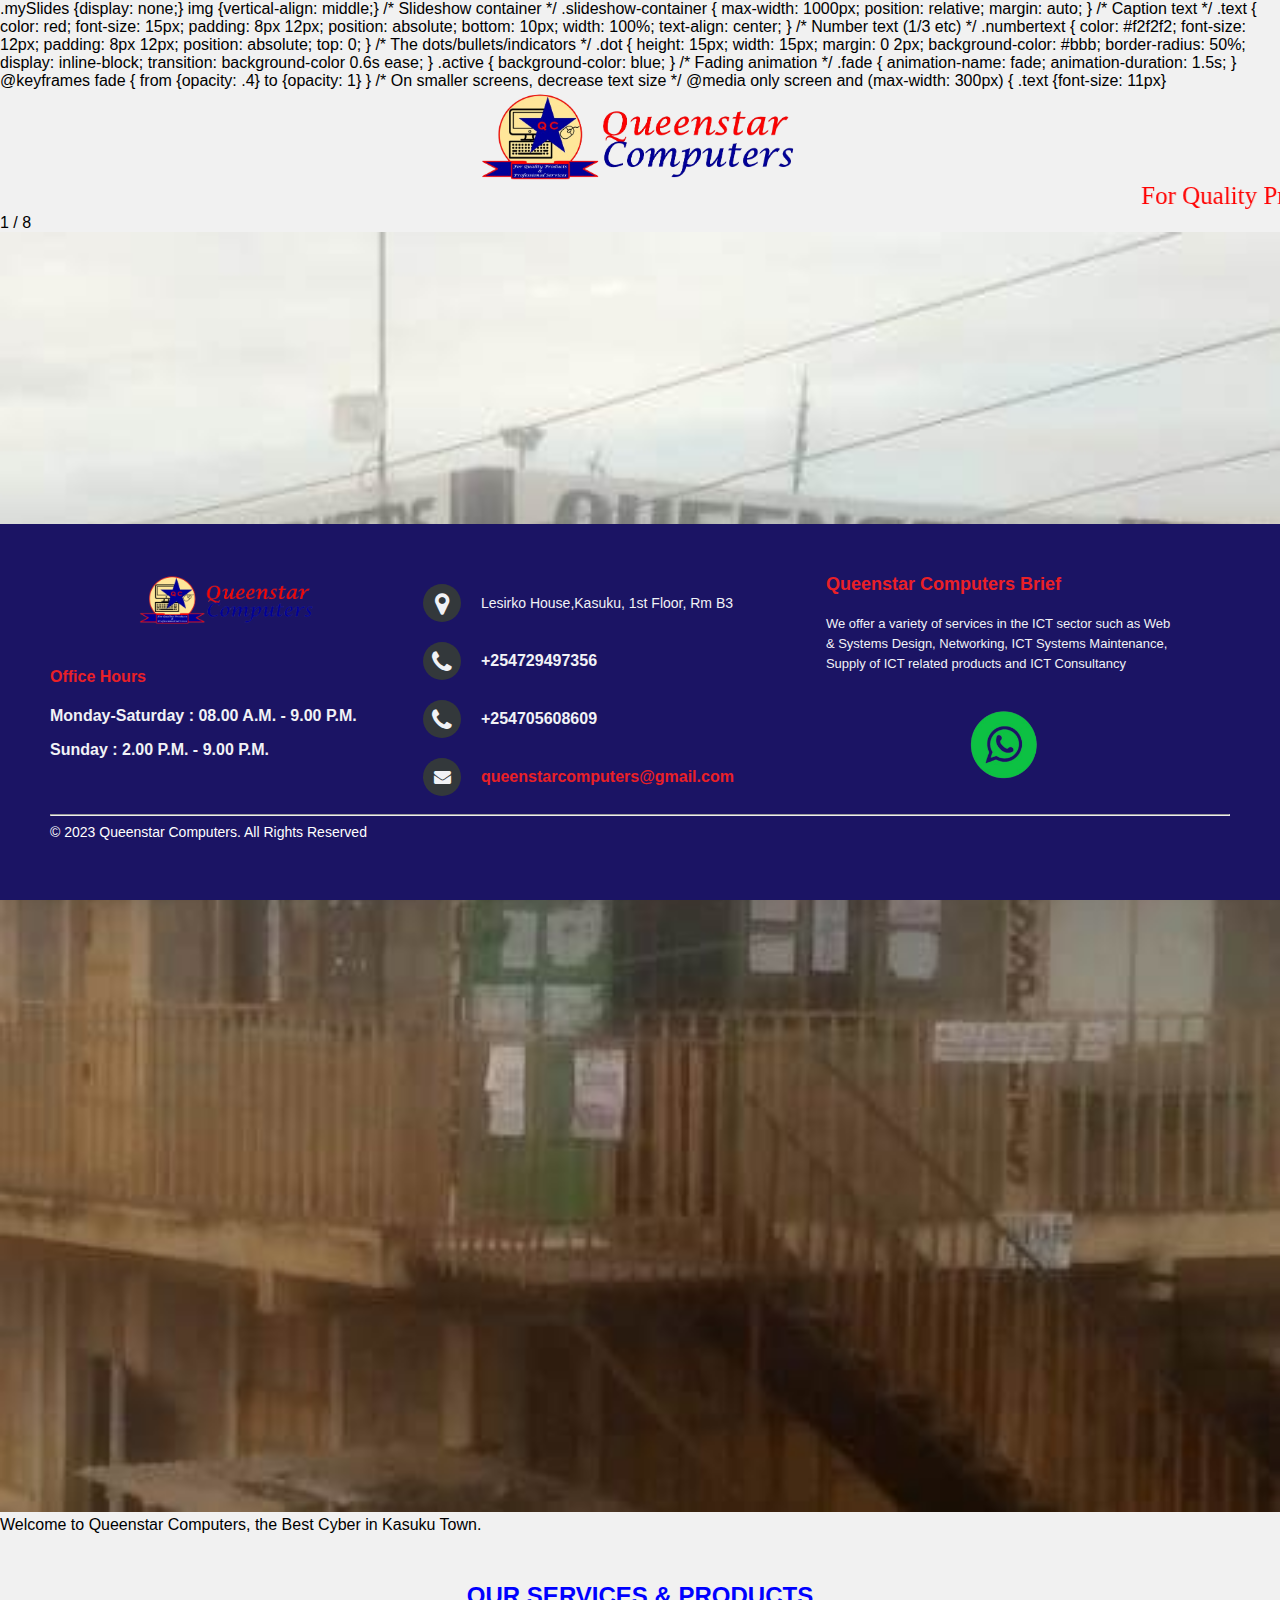
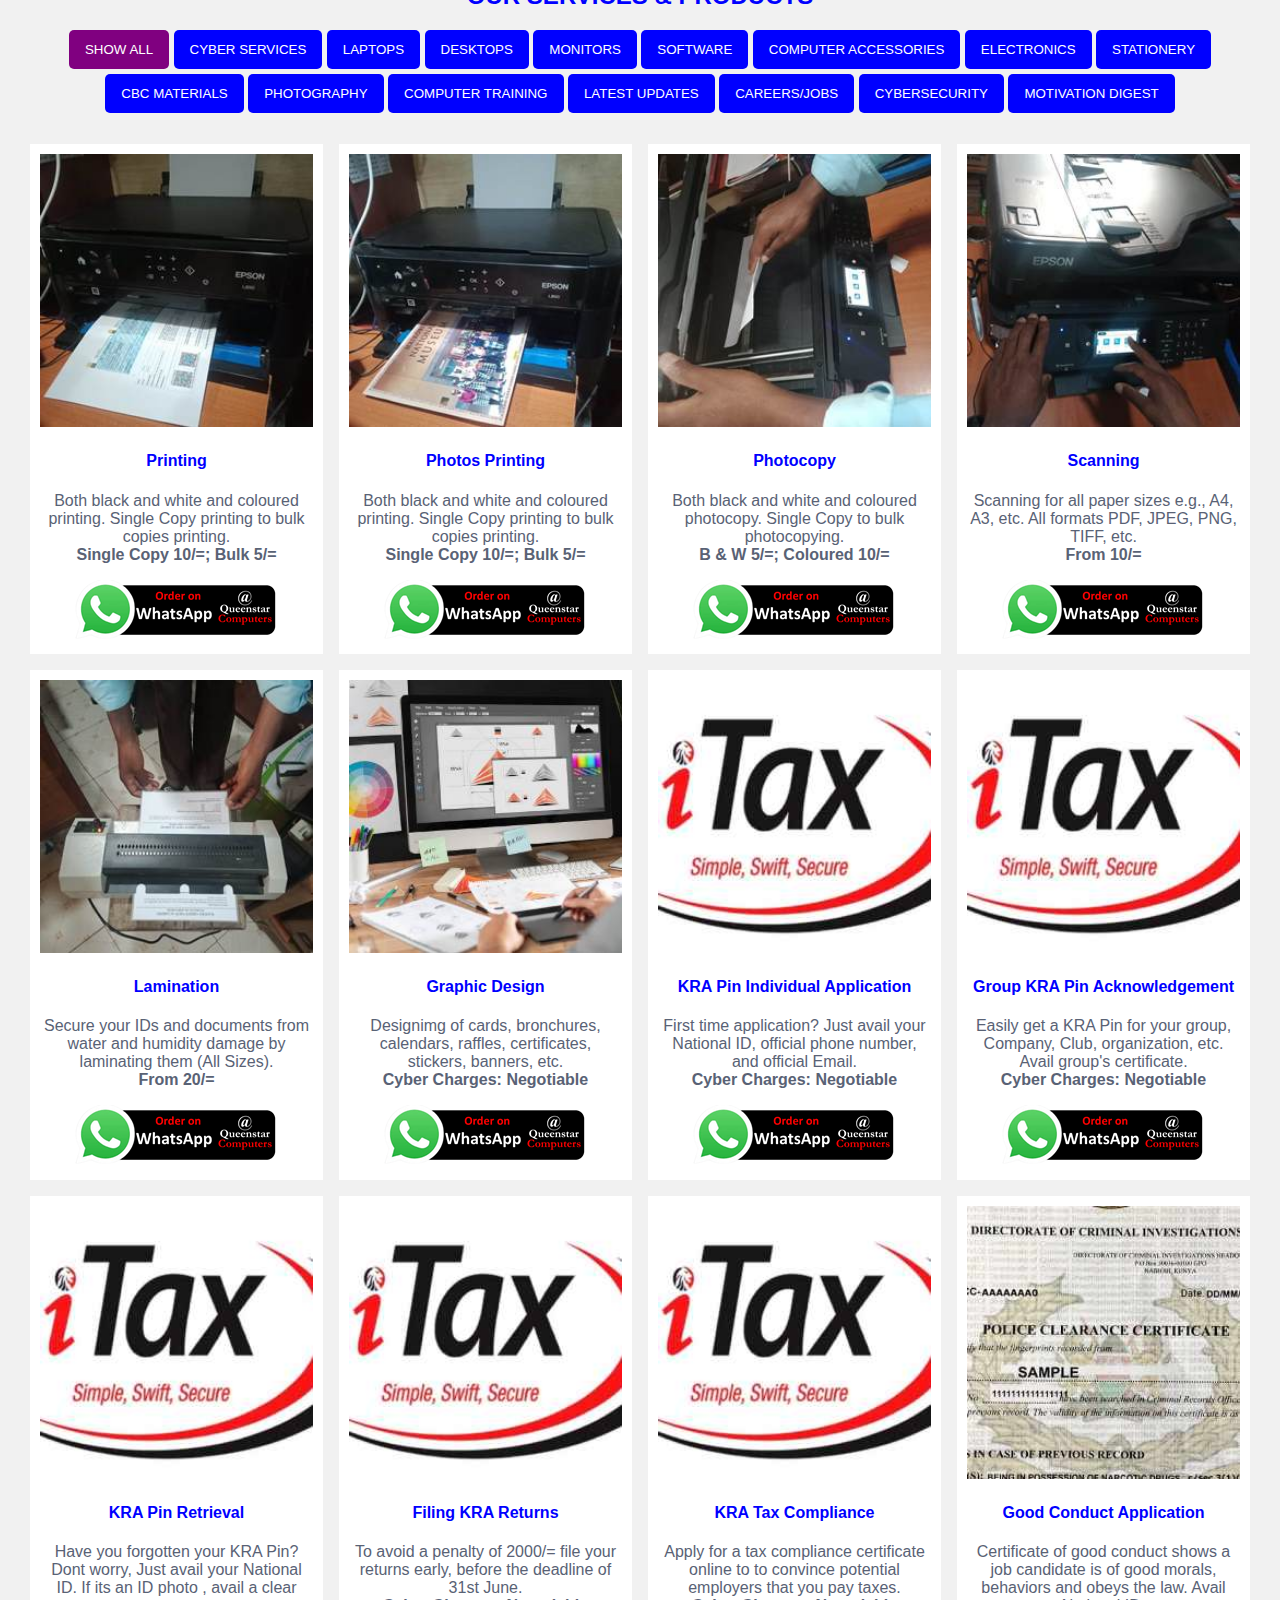
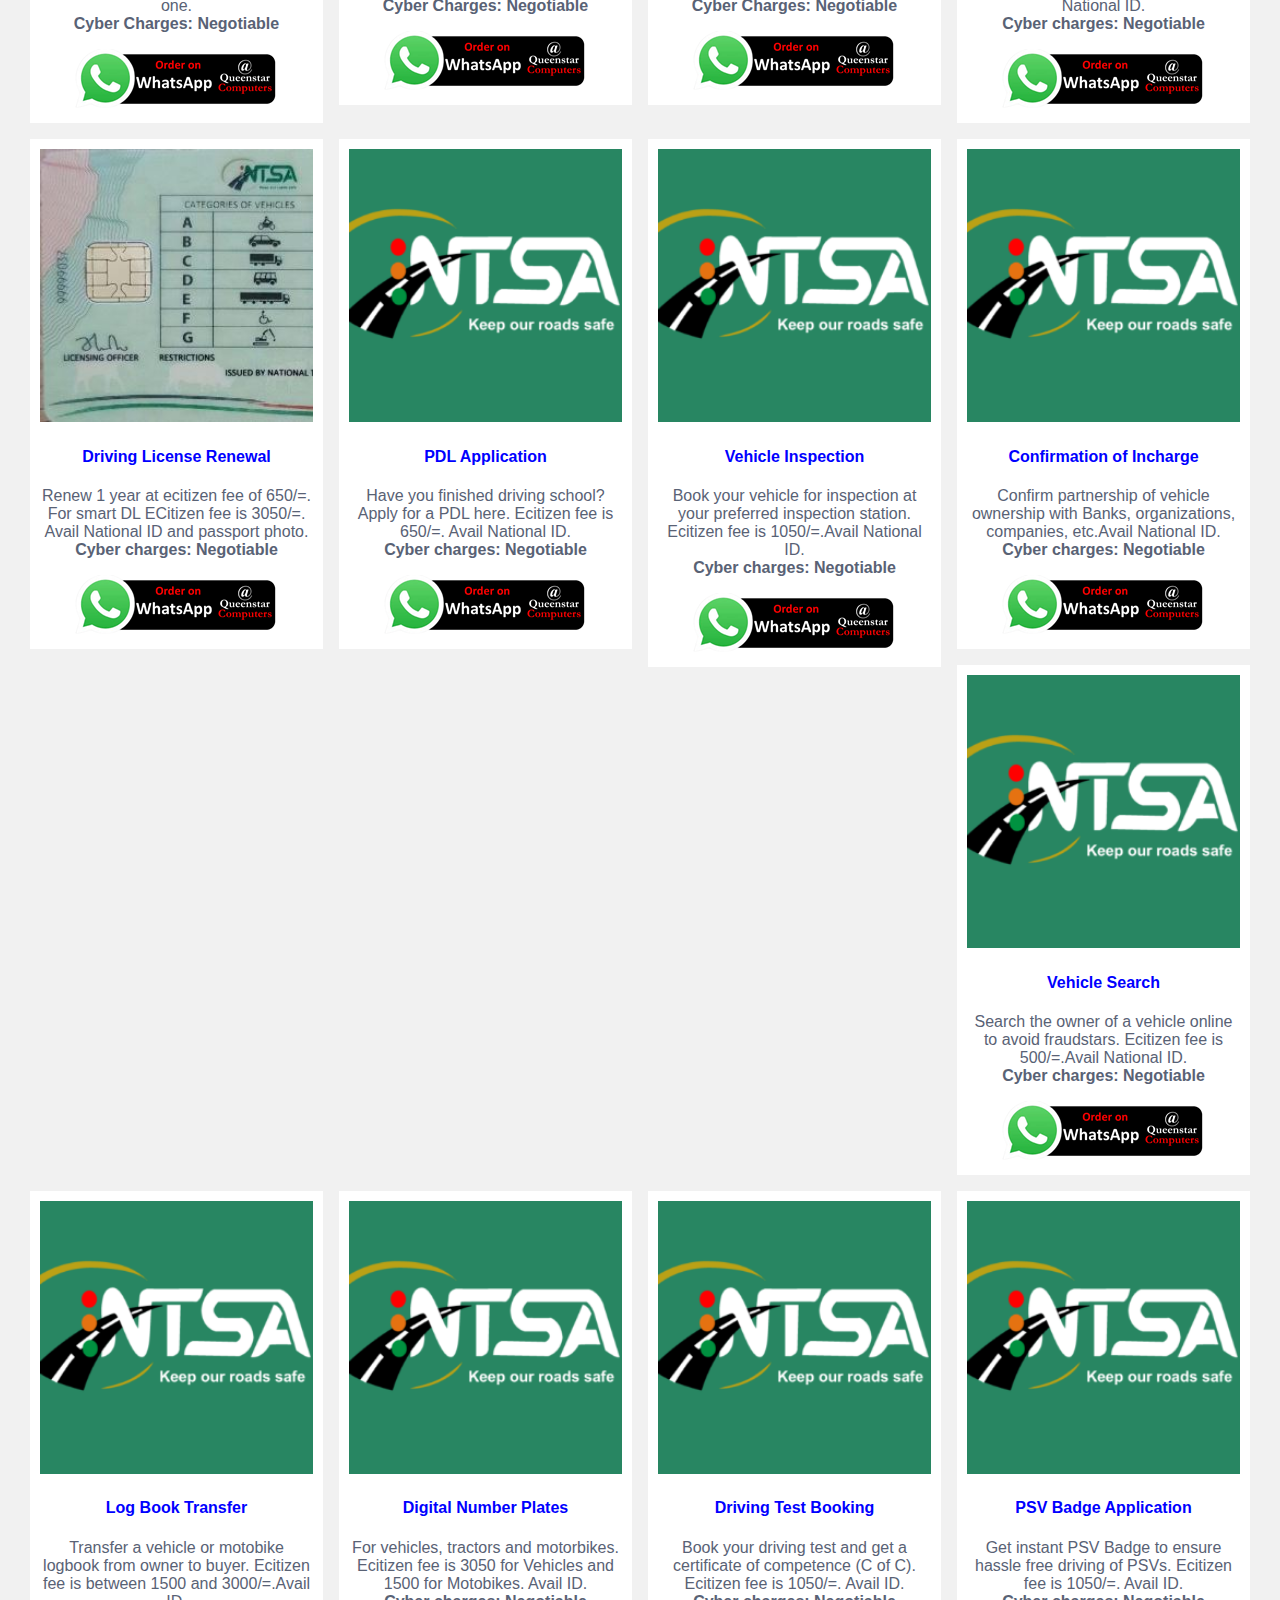
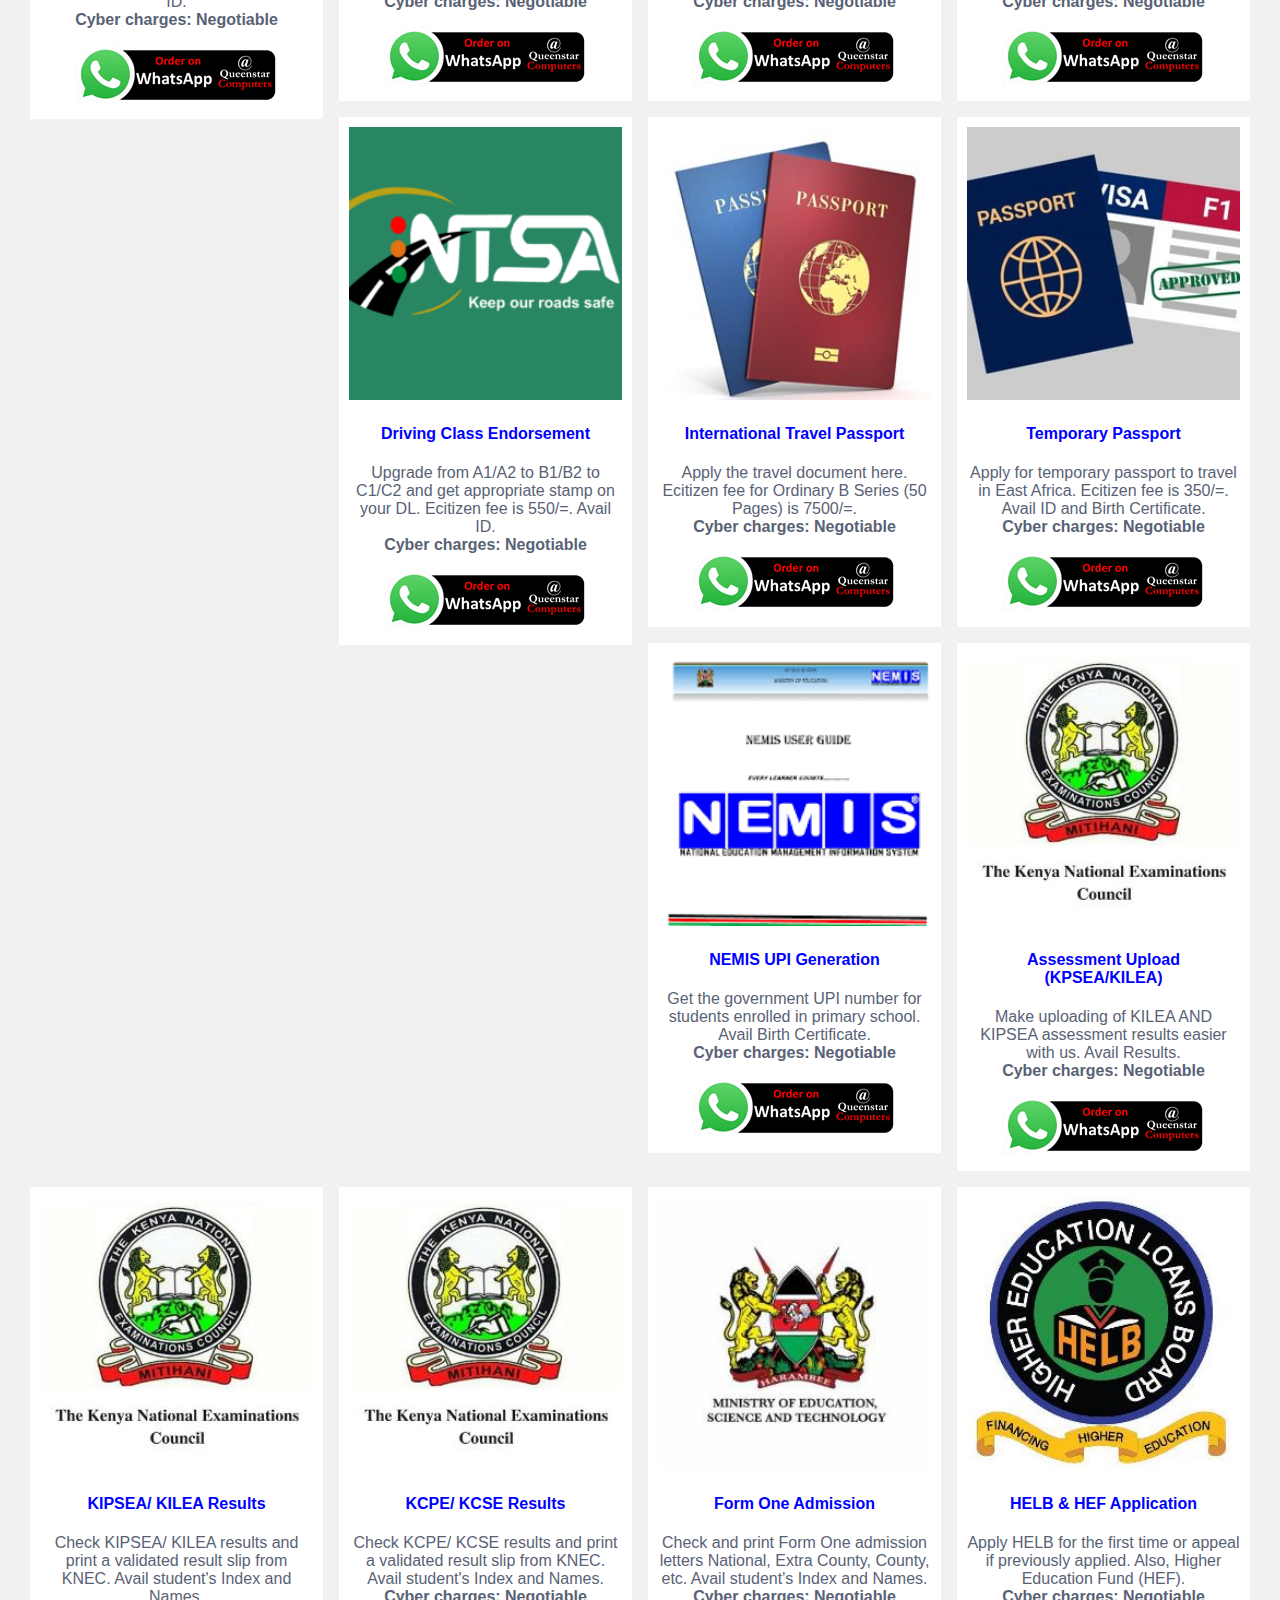
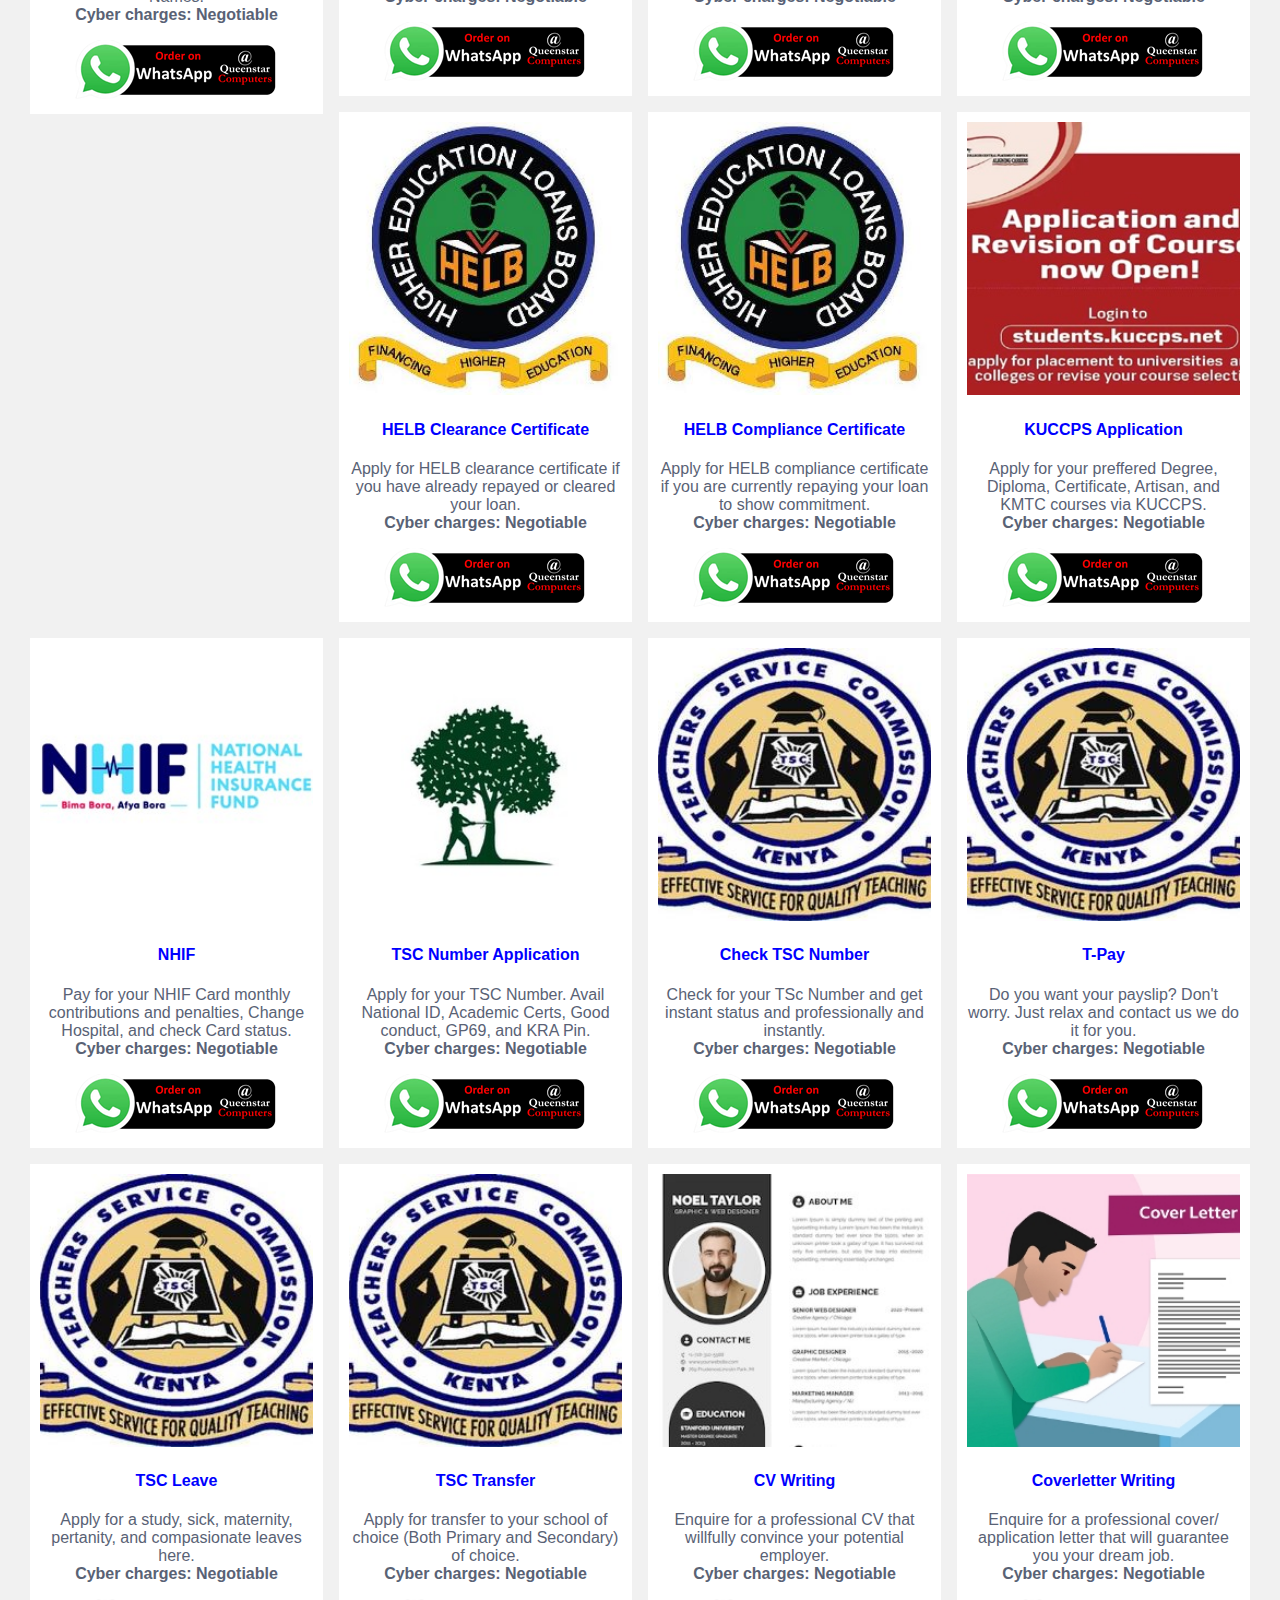
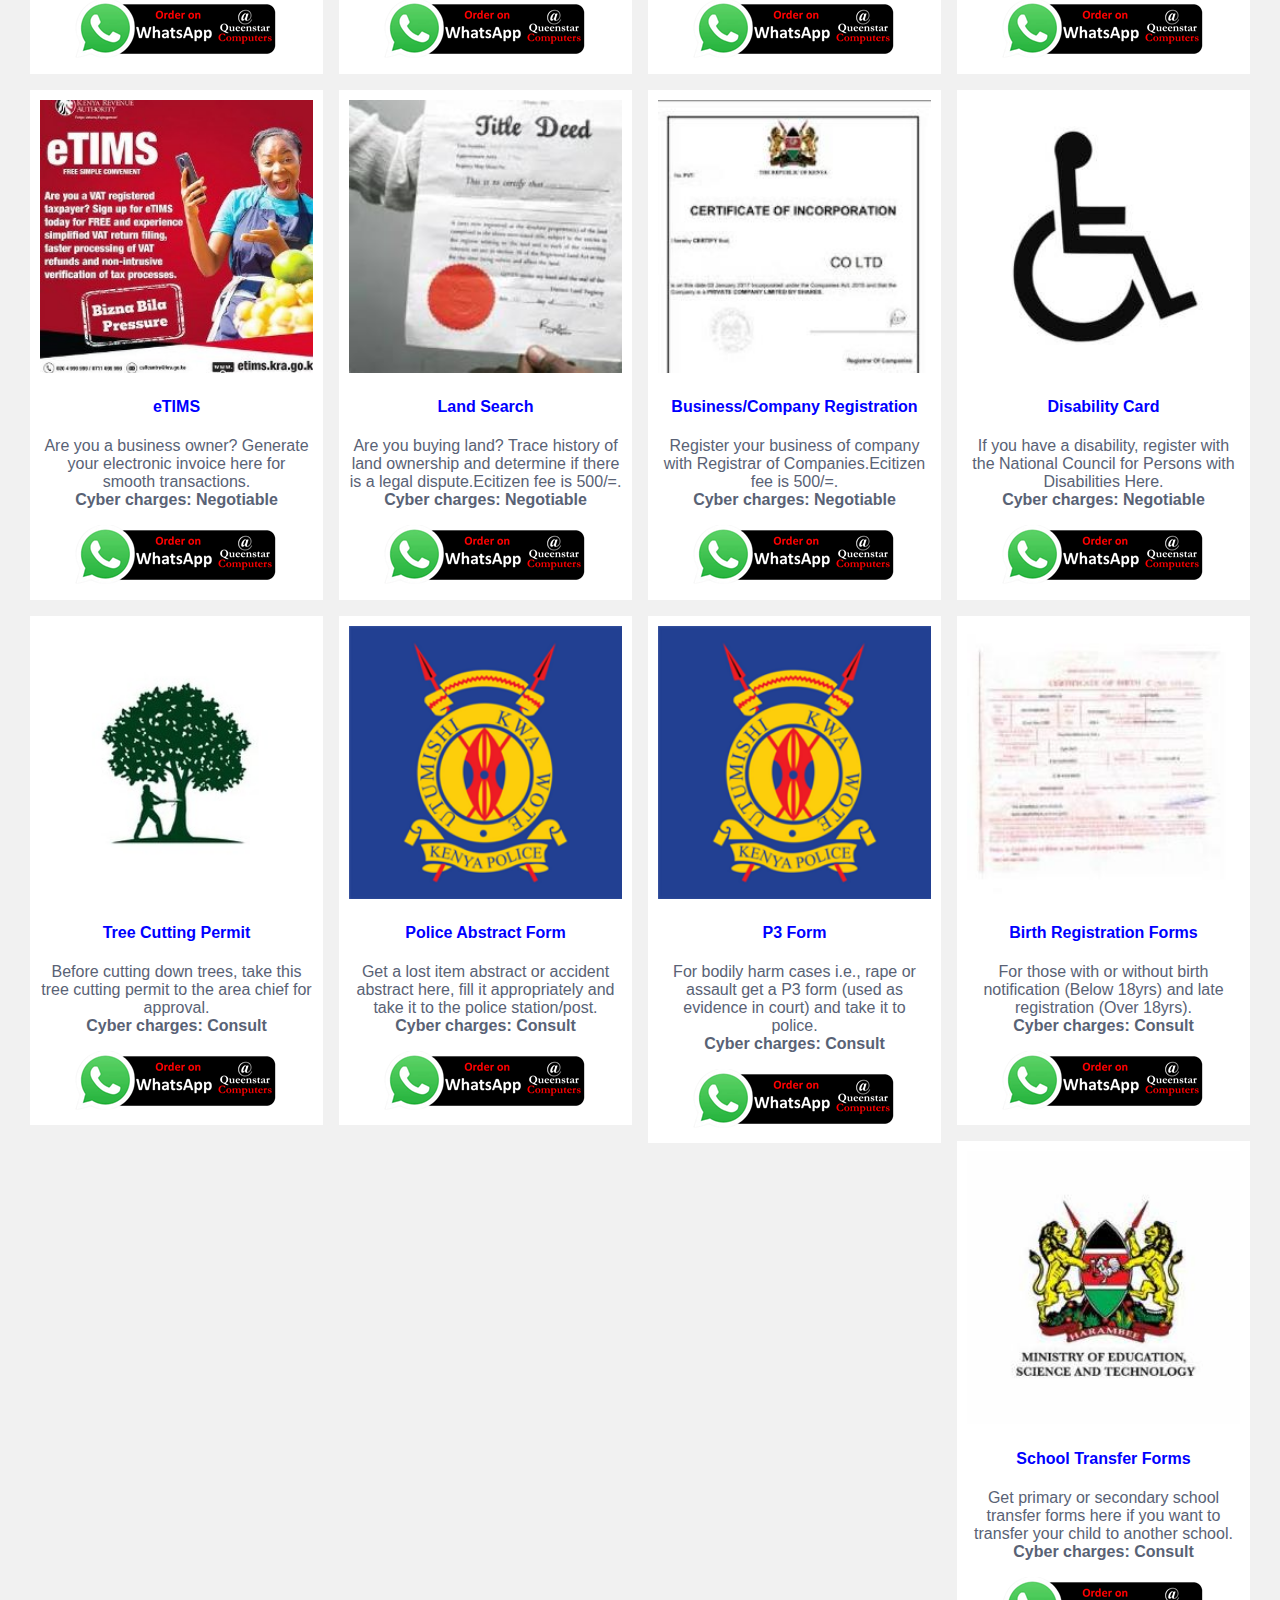
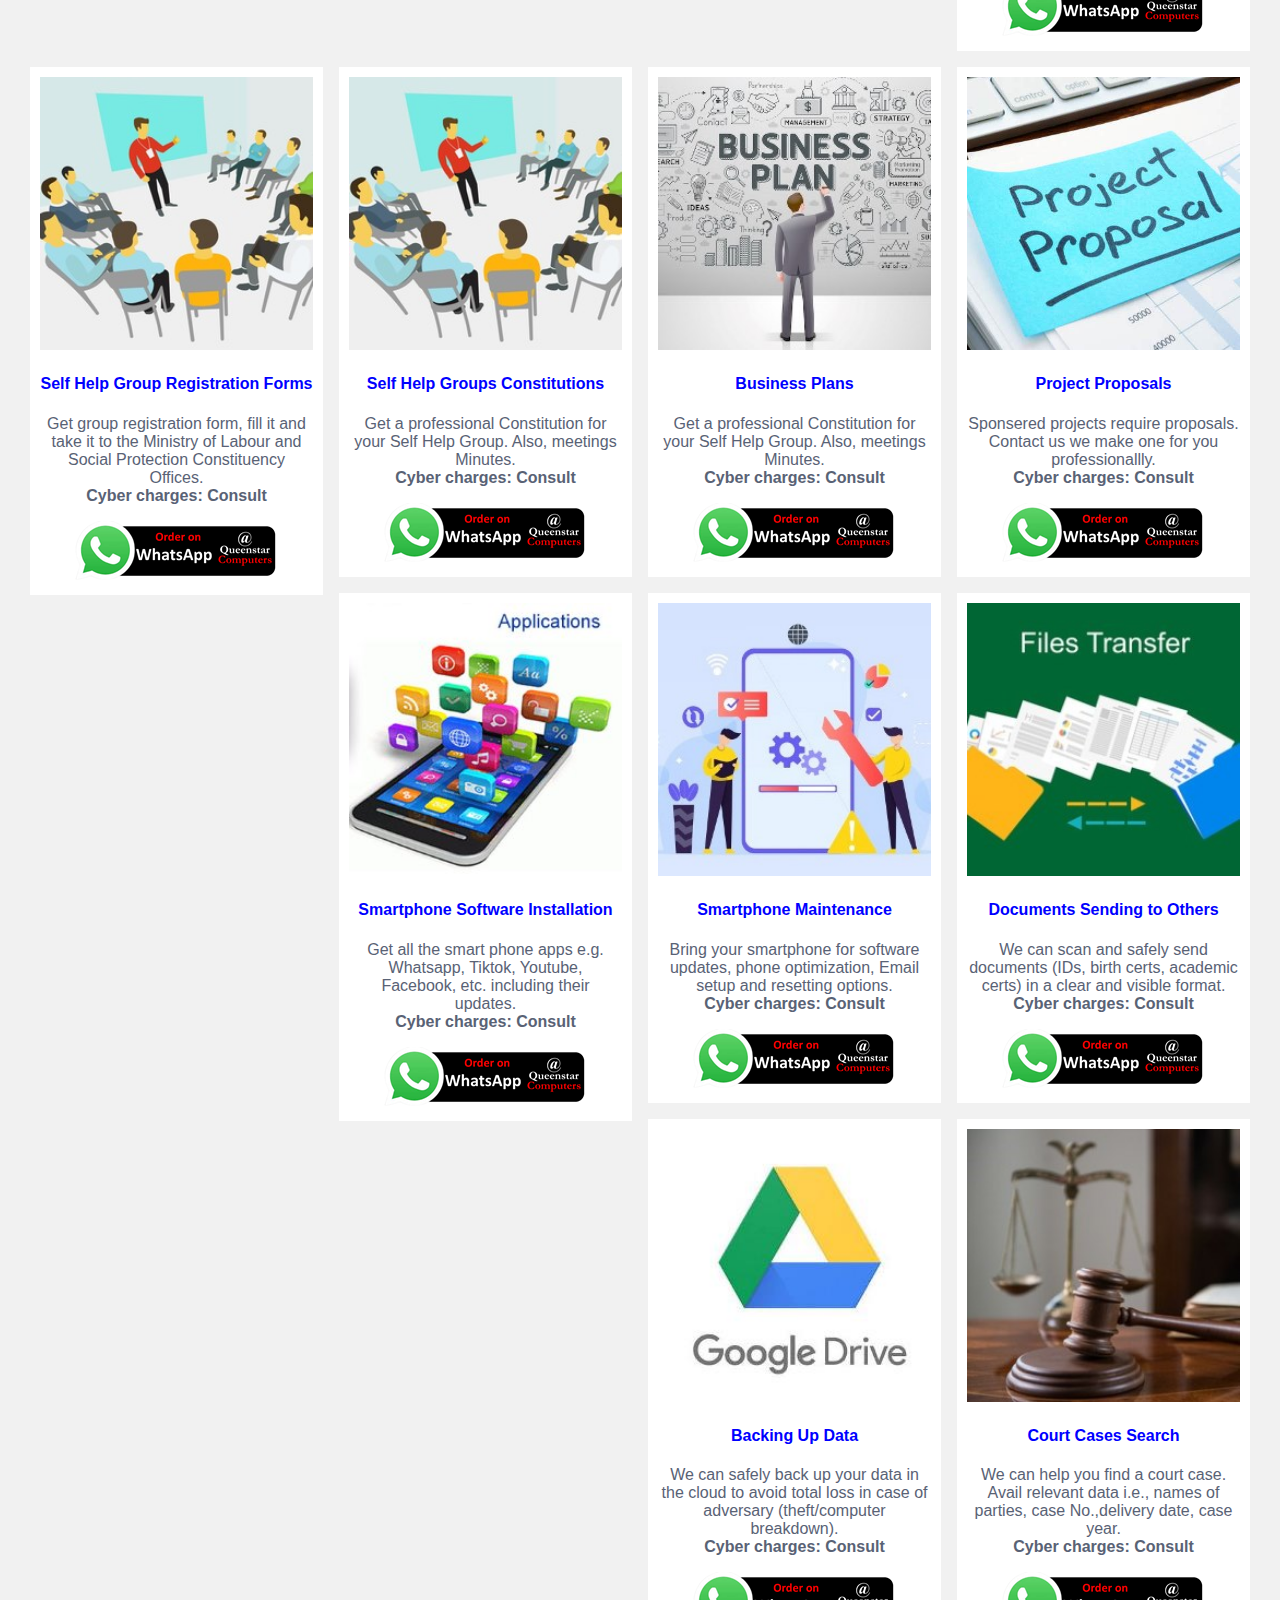
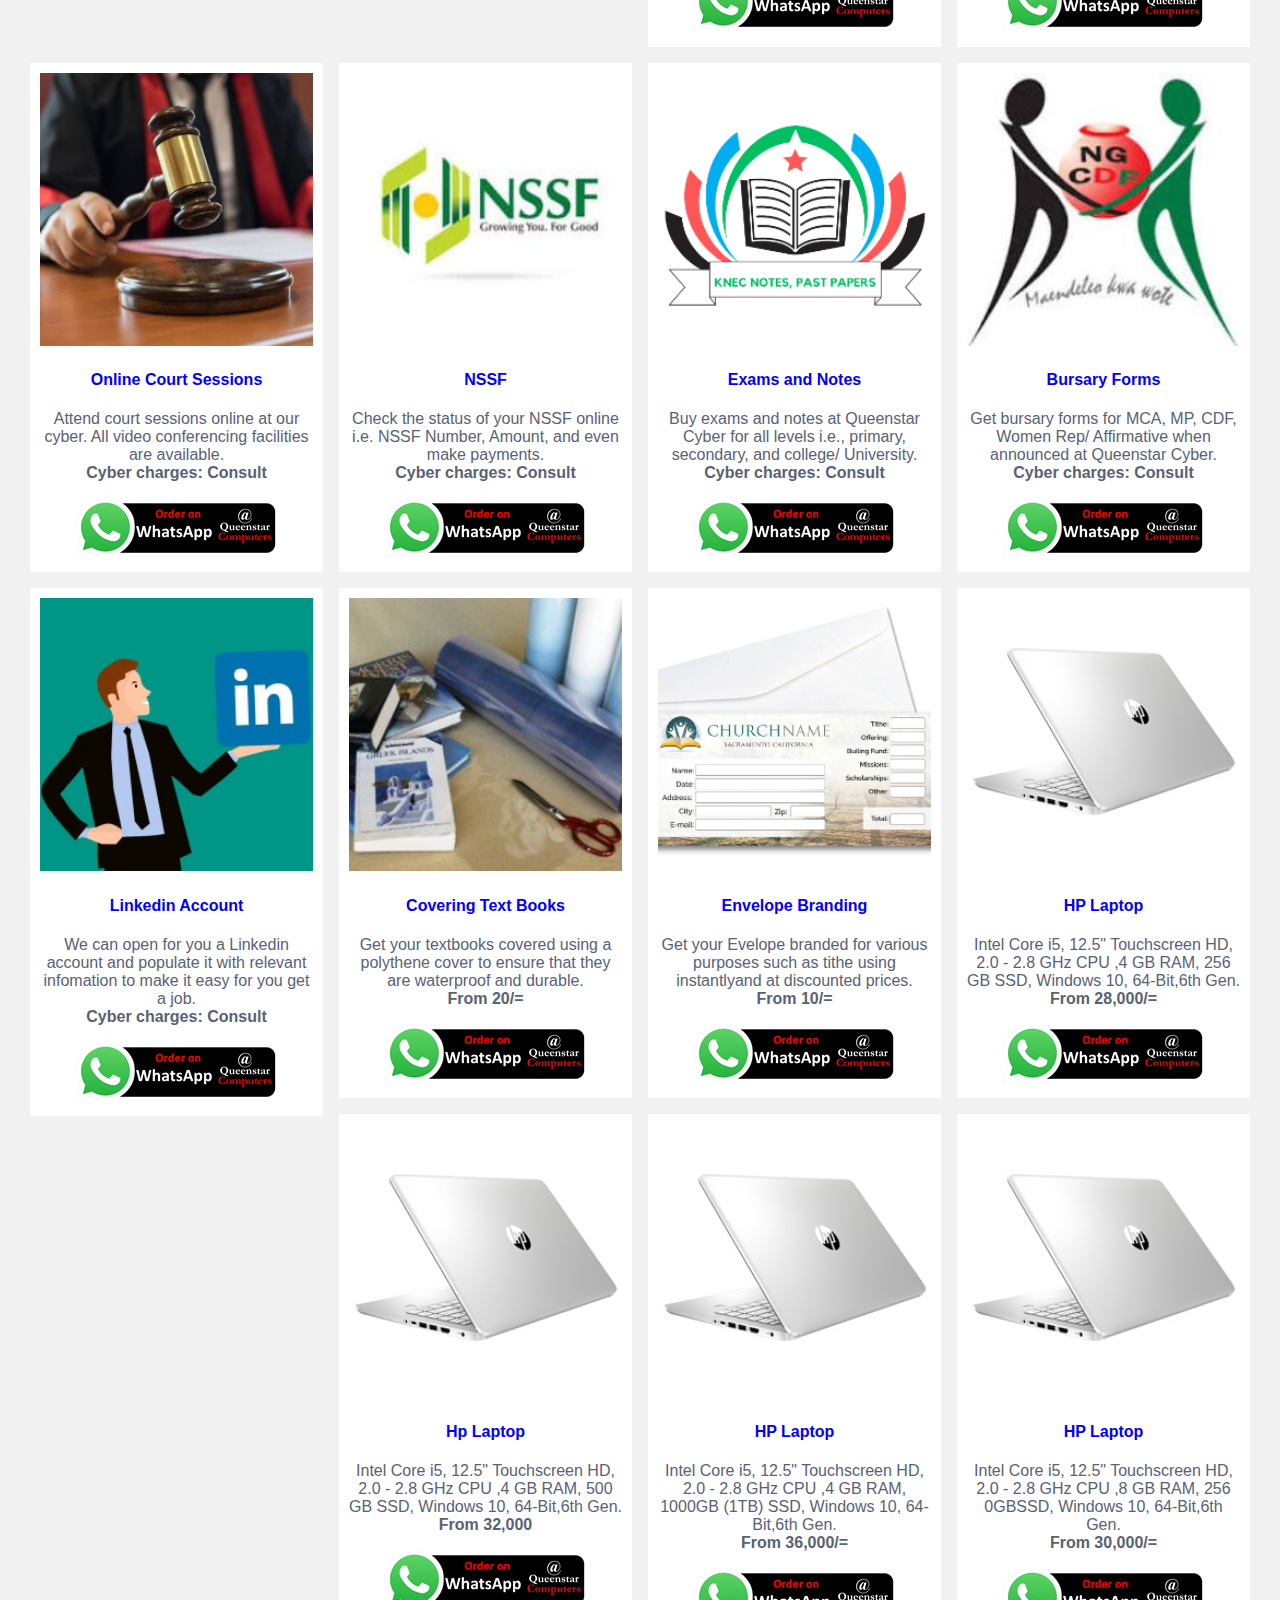
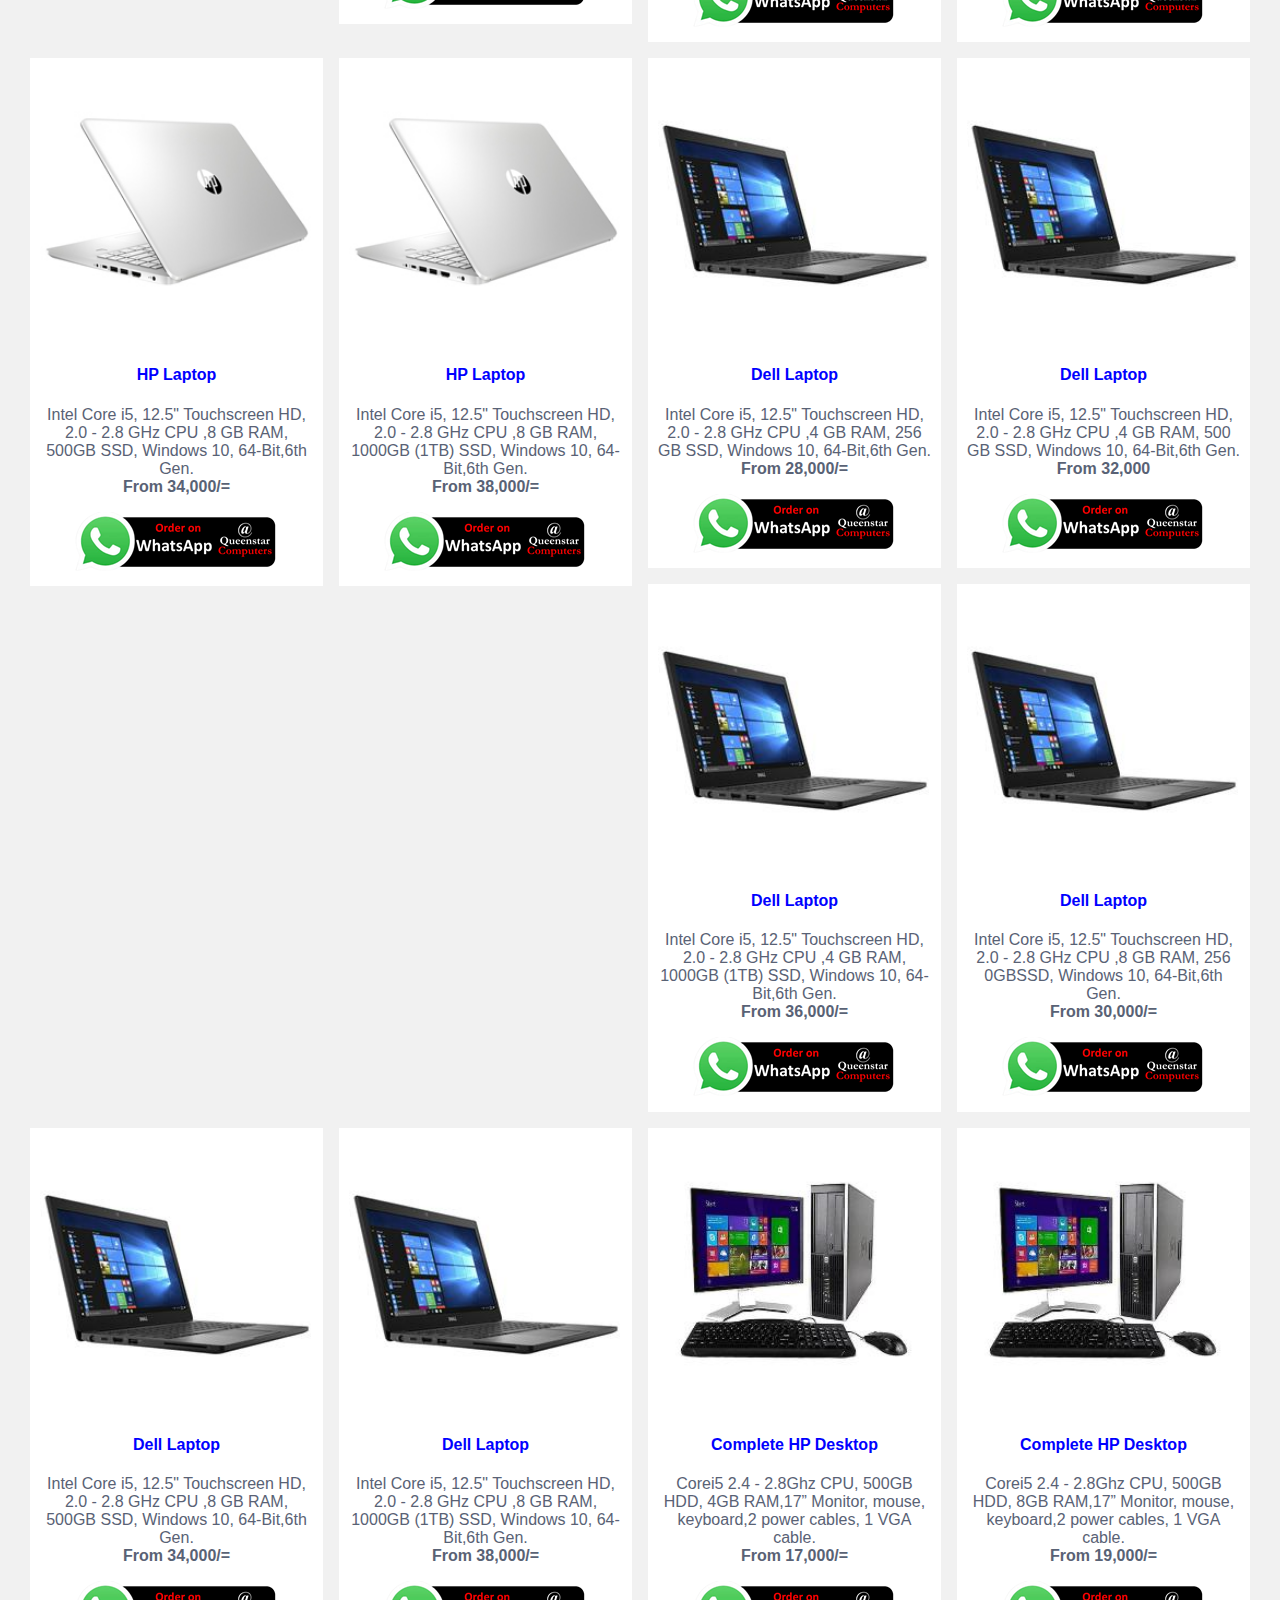
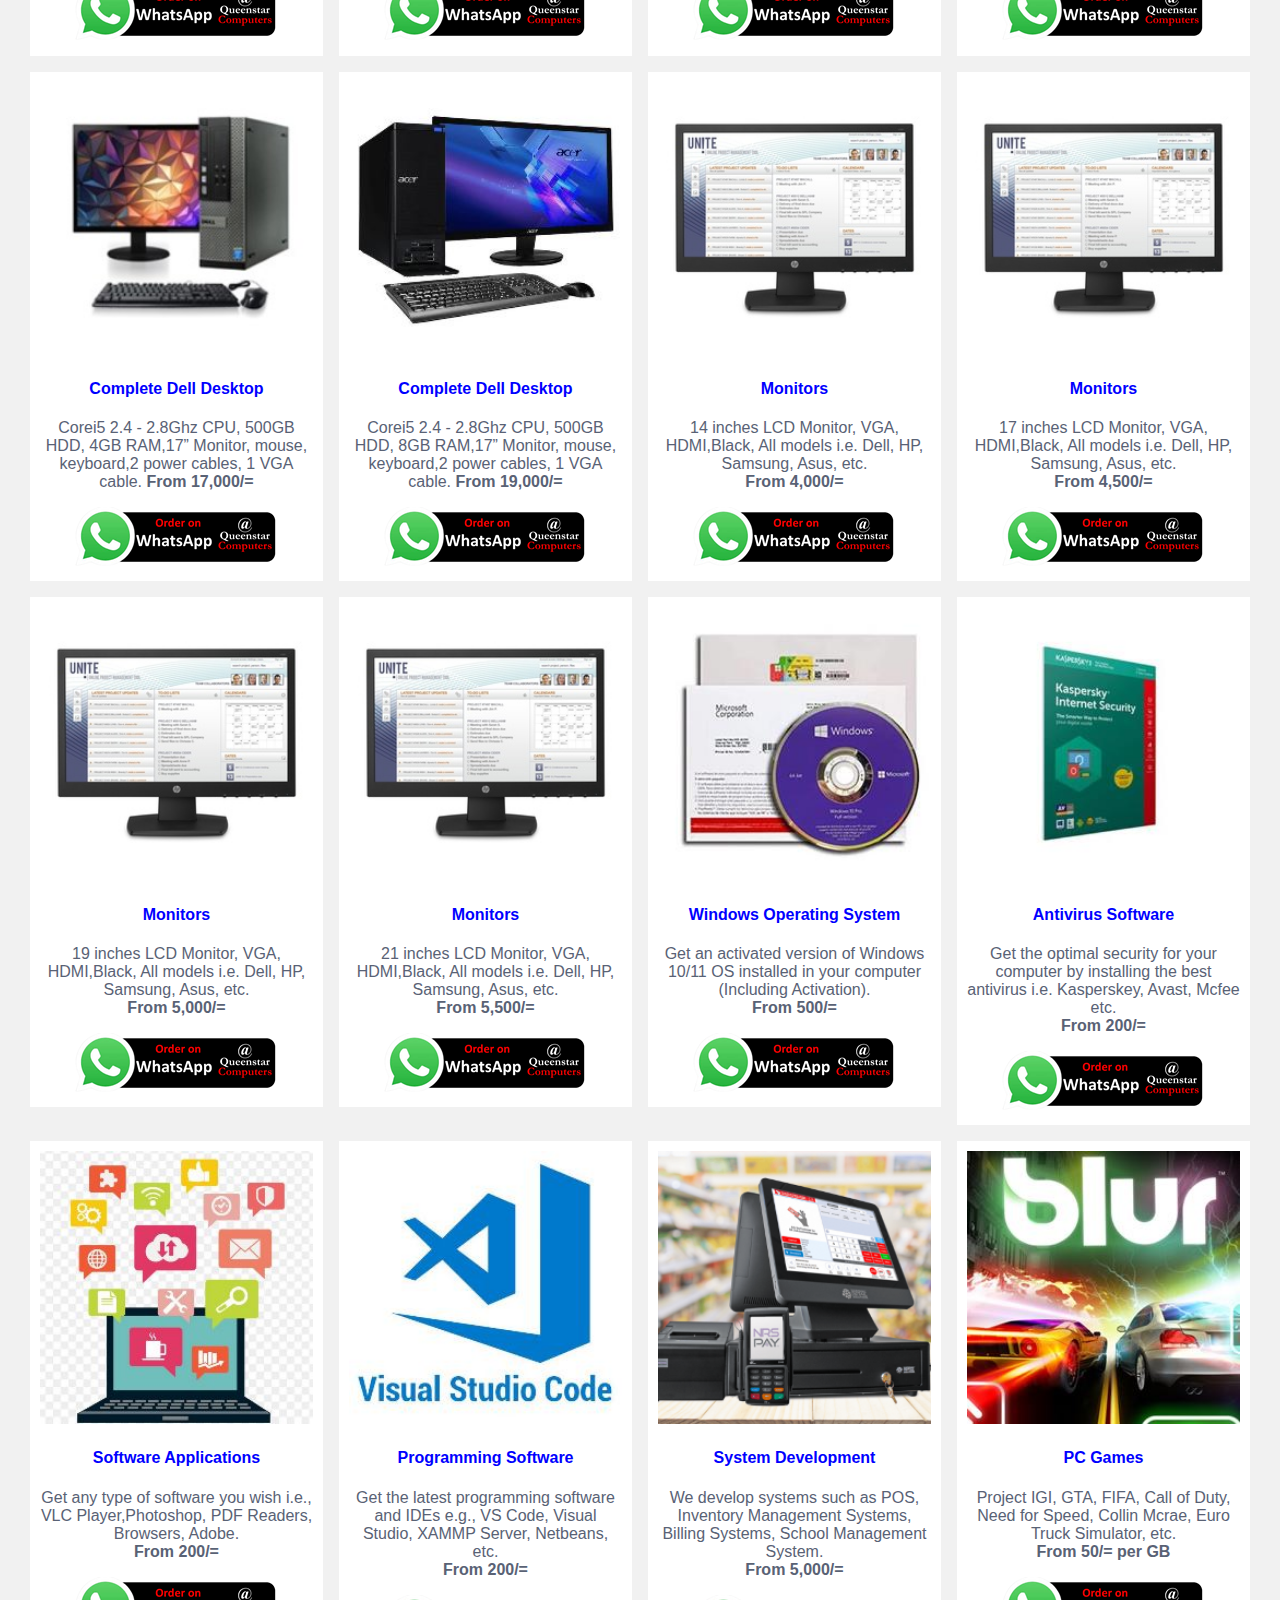
==== index.html @ 202a3df5 "Update index.html" ====
<!DOCTYPE html>
<html>
  <head>
    <meta charset="UTF-8">
    <meta name="viewport" content="width=device-width, initial-scale=1">
    <link rel="stylesheet" href="https://cdnjs.cloudflare.com/ajax/libs/font-awesome/4.7.0/css/font-awesome.min.css">
    <link rel="stylesheet" href="https://cdnjs.cloudflare.com/ajax/libs/font-awesome/5.15.2/css/all.min.css"/>
    <link rel="stylesheet" type="text/css" href="http://fonts.googleapis.com/css?family=Cookie" >
    <link rel="stylesheet" href="http://maxcdn.bootstrapcdn.com/font-awesome/4.2.0/css/font-awesome.min.css">
    <link rel="stylesheet" href="stylehome.css">
    <link rel="stylesheet" href="styleproducts.css">
    <link href="http://fonts.googleapis.com/css?family=Cookie" rel="stylesheet" type="text/css">   .mySlides {display: none;}
      img {vertical-align: middle;}
      
      /* Slideshow container */
      .slideshow-container {
        max-width: 1000px;
        position: relative;
        margin: auto;
      }
      
      /* Caption text */
      .text {
        color: red;
        font-size: 15px;
        padding: 8px 12px;
        position: absolute;
        bottom: 10px;
        width: 100%;
        text-align: center;
      }
      
      /* Number text (1/3 etc) */
      .numbertext {
        color: #f2f2f2;
        font-size: 12px;
        padding: 8px 12px;
        position: absolute;
        top: 0;
      }
      
      /* The dots/bullets/indicators */
      .dot {
        height: 15px;
        width: 15px;
        margin: 0 2px;
        background-color: #bbb;
        border-radius: 50%;
        display: inline-block;
        transition: background-color 0.6s ease;
      }
      
      .active {
        background-color: blue;
      }
      
      /* Fading animation */
      .fade {
        animation-name: fade;
        animation-duration: 1.5s;
      }
      
      @keyframes fade {
        from {opacity: .4} 
        to {opacity: 1}
      }
      
      /* On smaller screens, decrease text size */
      @media only screen and (max-width: 300px) {
        .text {font-size: 11px}
  </style>
  
  </head>
  <body>
  <!--NAVIGATION BAR-->
  <div class="header">
    <a href="index.html"><img src="Queenstar_Web_Logo_final-removebg-preview.png"></a>
  </div>
  <marquee>For Quality Products and Professional Services. We are located at Kasuku Town, Lesirko Building (Opposite Parrot), First Floor, Along Kirimangai Road. Welcome All!!!</marquee>
    
  
<div class="slideshow-container">

  <div class="mySlides fade">
    <div class="numbertext">1 / 8</div>
    <img src="q1.jpeg" style="width:100%">
    <div class="text">Welcome to Queenstar Computers, the Best Cyber in Kasuku Town.</div>
  </div>
  
  <div class="mySlides fade">
    <div class="numbertext">2 / 8</div>
    <img src="q2.jpeg" style="width:100%">
    <div class="text"> We are located at Lesirko House opposite Parrot.</div>
  </div>

  <div class="mySlides fade">
    <div class="numbertext">3 / 8</div>
    <img src="q3.jpeg" style="width:100%">
    <div class="text">We are in First Floor Room 2B</div>
  </div>
  
  <div class="mySlides fade">
    <div class="numbertext">4 / 8</div>
    <img src="q4.jpeg" style="width:100%">
    <div class="text">Feel at home and wait for quality products and professional services.</div>
  </div>

  <div class="mySlides fade">
    <div class="numbertext">5 / 8</div>
    <img src="q5two.jpeg" style="width:100%">
    <div class="text">We value your comfort as you wait to be served by our staff.</div>
  </div>

  <div class="mySlides fade">
    <div class="numbertext">6 / 8</div>
    <img src="q6.jpeg" style="width:100%">
    <div class="text">Video conferencing facilities available to facilitate your remote interactions.</div>
  </div>

  <div class="mySlides fade">
    <div class="numbertext">7 / 8</div>
    <img src="price_friendly-removebg-preview.png" style="width:100%">
    <div class="text">We value your pocket by having the lowest Prices in our products and services.</div>
  </div>

  <div class="mySlides fade">
    <div class="numbertext">8 / 8</div>
    <img src="happycus.jpg" style="width:100%">
    <div class="text">A happy customer satisfied by our products and services.</div>
  </div>


  </div>
  <br>
  
  <div style="text-align:center">
    <span class="dot"></span> 
    <span class="dot"></span> 
    <span class="dot"></span> 
    <span class="dot"></span> 
    <span class="dot"></span> 
    <span class="dot"></span> 
    <span class="dot"></span> 
    <span class="dot"></span> 

  </div>
  
  <script>
  let slideIndex = 0;
  showSlides();
  
  function showSlides() {
    let i;
    let slides = document.getElementsByClassName("mySlides");
    let dots = document.getElementsByClassName("dot");
    for (i = 0; i < slides.length; i++) {
      slides[i].style.display = "none";  
    }
    slideIndex++;
    if (slideIndex > slides.length) {slideIndex = 1}    
    for (i = 0; i < dots.length; i++) {
      dots[i].className = dots[i].className.replace(" active", "");
    }
    slides[slideIndex-1].style.display = "block";  
    dots[slideIndex-1].className += " active";
    setTimeout(showSlides, 4000); // Change image every 4 seconds
  }
  </script>




    
  <script>
  function myFunction() {
    var x = document.getElementById("myTopnav");
    if (x.className === "topnav") {
      x.className += " responsive";
    } else {
      x.className = "topnav";
    }
  }
  </script>
  
  
  <script>
  function myFunction() {
    var x = document.getElementById("myTopnav");
    if (x.className === "topnav") {
      x.className += " responsive";
    } else {
      x.className = "topnav";
    }
  }
  </script>
  
  
  
  <!---SOCIAL MEDIA-->  
  <!---<div class="socialmedia">
    <a href="" class="facebook" ><i class="fa fa-facebook"></i></a> 
    <a href="#" class="twitter"><i class="fa fa-twitter"></i></a> 
    <a href="#" class="instagram"><i class="fa fa-instagram"></i></a> 
    <a href="#" class="youtube"><i class="fa fa-youtube"></i></a> 
  </div>
  --->

<!-- MAIN (Center website) -->
<div class="main">
    <h2 style="color: blue;text-align:center;">OUR SERVICES & PRODUCTS</h2>
    <!---<h4 style="text-align: center;"><a href="catalogue.html" style="text-decoration: none; color:blue;">See Our Catalogue</a></h4>--->

  <center>
  <div id="myBtnContainer">
      <button class="btn active" onclick="filterSelection('all')"> SHOW ALL</button>
      <button class="btn" onclick="filterSelection('cyber')"> CYBER SERVICES</button>
      <button class="btn" onclick="filterSelection('laptops')"> LAPTOPS</button>
      <button class="btn" onclick="filterSelection('desktops')"> DESKTOPS</button>
      <button class="btn" onclick="filterSelection('monitors')"> MONITORS</button>
      <button class="btn" onclick="filterSelection('software')"> SOFTWARE</button>
      <button class="btn" onclick="filterSelection('accessories')"> COMPUTER ACCESSORIES</button>
      <button class="btn" onclick="filterSelection('electronics')">ELECTRONICS</button>
      <button class="btn" onclick="filterSelection('stationery')"> STATIONERY</button>
      <button class="btn" onclick="filterSelection('cbcmaterials')">CBC MATERIALS </button>
      <button class="btn" onclick="filterSelection('photography')"> PHOTOGRAPHY</button>
      <button class="btn" onclick="filterSelection('training')"> COMPUTER TRAINING</button>
      <button class="btn" onclick="filterSelection('updates')"> LATEST UPDATES</button>
      <button class="btn" onclick="filterSelection('careers')"> CAREERS/JOBS</button>
      <button class="btn" onclick="filterSelection('cybersecurity')"> CYBERSECURITY</button>
      <button class="btn" onclick="filterSelection('motivation')"> MOTIVATION DIGEST</button>
    </div>
 </center>
    <!-- Portfolio Gallery Grid -->
    <div class="row">
        <!--cyber services-->
        <div class="column cyber">
          <div class="content">
            <img src="printingbest.jpeg" alt="#" style="width:100%">
            <h4>Printing </h4>
            <p> Both black and white and coloured printing. Single Copy printing to bulk copies printing.
              <br><b> Single Copy 10/=; Bulk 5/=</b>
              </p>
              <center> <a href="https://wa.me/2540729497356?text=" target="_blank">
                <img src="order.png" style="width: auto;" alt="#" style="width:8%"></a> 
              </center>
          </div>
        </div>
        <div class="column cyber">
          <div class="content">
            <img src="photo_printing.jpeg" alt="#" style="width:100%">
            <h4>Photos Printing </h4>
            <p> Both black and white and coloured printing. Single Copy printing to bulk copies printing.
              <br><b> Single Copy 10/=; Bulk 5/=</b>
              </p>
              <center> <a href="https://wa.me/2540729497356?text=" target="_blank">
                <img src="order.png" style="width: auto;" alt="#" style="width:8%"></a> 
              </center>
          </div>
        </div>



      
        <div class="column cyber">
          <div class="content">
            <img src="photocopybest.jpeg" alt="#" style="width:100%">
            <h4>Photocopy </h4>
            <p> Both black and white and coloured photocopy. Single Copy  to bulk photocopying.
              <br><b> B & W 5/=; Coloured 10/=</b>
              </p>
              <center> <a href="https://wa.me/2540729497356?text=" target="_blank">
                <img src="order.png" style="width: auto;" alt="#" style="width:8%"></a> 
              </center>
          </div>
        </div>

        <div class="column cyber">
          <div class="content">
            <img src="scanningbest.jpeg" alt="#" style="width:100%">
            <h4>Scanning </h4>
            <p> Scanning for all paper sizes e.g., A4, A3, etc. All formats PDF, JPEG, PNG, TIFF, etc.
              <br><b>  From 10/=</b>
              </p>
              <center> <a href="https://wa.me/2540729497356?text=" target="_blank">
                <img src="order.png" style="width: auto;" alt="#" style="width:8%"></a> 
              </center>
          </div>
        </div>

        <div class="column cyber">
          <div class="content">
            <img src="laminationbest.jpeg" alt="#" style="width:100%">
            <h4>Lamination </h4>
            <p> Secure your IDs and documents from water and humidity damage by laminating them (All Sizes).
              <br><b>  From 20/=</b>
              </p>
              <center> <a href="https://wa.me/2540729497356?text=" target="_blank">
                <img src="order.png" style="width: auto;" alt="#" style="width:8%"></a> 
              </center>
          </div>
        </div>







      
        <div class="column cyber">
          <div class="content">
            <img src="graphicdesign.jpg" alt="#" style="width:100%">
            <h4>Graphic Design </h4>
            <p> Designimg of cards, bronchures, calendars, raffles, certificates, stickers, banners, etc.
              <br><b>Cyber Charges: Negotiable</b>
              </p>
              <center> <a href="https://wa.me/2540729497356?text=" target="_blank">
                <img src="order.png" style="width: auto;" alt="#" style="width:8%"></a> 
              </center>
          </div>
        </div>

        <div class="column cyber">
          <div class="content">
            <img src="KRAITAX.png" alt="#" style="width:100%">
            <h4> KRA Pin Individual Application </h4>
            <p> First time application? Just avail your National ID, official phone number, and official Email.
              <br><b> Cyber Charges: Negotiable</b>
              </p>
              <center> <a href="https://wa.me/2540729497356?text=" target="_blank">
                <img src="order.png" style="width: auto;" alt="#" style="width:8%"></a> 
              </center>
          </div>
        </div>

        <div class="column cyber">
          <div class="content">
            <img src="KRAITAX.png" alt="#" style="width:100%">
            <h4> Group KRA Pin Acknowledgement </h4>
            <p> Easily get a KRA Pin for your group, Company, Club, organization, etc. Avail group's certificate.
              <br><b> Cyber Charges: Negotiable</b>
              </p>
              <center> <a href="https://wa.me/2540729497356?text=" target="_blank">
                <img src="order.png" style="width: auto;" alt="#" style="width:8%"></a> 
              </center>
          </div>
        </div>

        <div class="column cyber">
          <div class="content">
            <img src="KRAITAX.png" alt="#" style="width:100%">
            <h4> KRA Pin Retrieval </h4>
            <p> Have you forgotten your KRA Pin? Dont worry, Just avail your National ID. If its an ID photo , avail a clear one.
              <br><b>Cyber Charges: Negotiable</b>
              </p>
              <center> <a href="https://wa.me/2540729497356?text=" target="_blank">
                <img src="order.png" style="width: auto;" alt="#" style="width:8%"></a> 
              </center>
          </div>
        </div>

        <div class="column cyber">
          <div class="content">
            <img src="KRAITAX.png" alt="#" style="width:100%">
            <h4> Filing KRA Returns </h4>
            <p> To avoid a penalty of 2000/= file your returns early, before the deadline of 31st June. 
              <br><b> Cyber Charges: Negotiable</b>
              </p>
              <center> <a href="https://wa.me/2540729497356?text=" target="_blank">
                <img src="order.png" style="width: auto;" alt="#" style="width:8%"></a> 
              </center>
          </div>
        </div>

        <div class="column cyber">
          <div class="content">
            <img src="KRAITAX.png" alt="#" style="width:100%">
            <h4>  KRA Tax Compliance </h4>
            <p> Apply for a tax compliance certificate online to to convince potential employers that you pay taxes. 
              <br><b> Cyber Charges: Negotiable </b>
              </p>
              <center> <a href="https://wa.me/2540729497356?text=" target="_blank">
                <img src="order.png" style="width: auto;" alt="#" style="width:8%"></a> 
              </center>
          </div>
        </div>

        <div class="column cyber">
          <div class="content">
            <img src="good conduct.jpg" alt="#" style="width:100%">
            <h4> Good Conduct Application</h4>
            <p> Certificate of good conduct shows a job candidate is of good morals, behaviors and obeys the law. Avail National ID.
              <br><b>Cyber charges: Negotiable </b>
              </p>
              <center> <a href="https://wa.me/2540729497356?text=" target="_blank">
                <img src="order.png" style="width: auto;" alt="#" style="width:8%"></a> 
              </center>
          </div>
        </div>

        <div class="column cyber">
          <div class="content">
            <img src="driving license.jpg" alt="#" style="width:100%">
            <h4> Driving License Renewal</h4>
            <p> Renew 1 year at ecitizen fee of 650/=. For smart DL ECitizen fee is 3050/=. Avail National ID and passport photo.
              <br><b>Cyber charges: Negotiable </b>
              </p>
              <center> <a href="https://wa.me/2540729497356?text=" target="_blank">
                <img src="order.png" style="width: auto;" alt="#" style="width:8%"></a> 
              </center>
          </div>
        </div>

        <div class="column cyber">
          <div class="content">
            <img src="ntsa.png" alt="#" style="width:100%">
            <h4> PDL Application </h4>
            <p> Have you finished driving school? Apply for a PDL here. Ecitizen fee is 650/=. Avail National ID.
              <br><b>Cyber charges: Negotiable </b>
              </p>
              <center> <a href="https://wa.me/2540729497356?text=" target="_blank">
                <img src="order.png" style="width: auto;" alt="#" style="width:8%"></a> 
              </center>
          </div>
        </div>

        <div class="column cyber">
          <div class="content">
            <img src="ntsa.png" alt="#" style="width:100%">
            <h4> Vehicle Inspection </h4>
            <p> Book your vehicle for inspection at your preferred inspection station. Ecitizen fee is 1050/=.Avail National ID.
              <br><b>Cyber charges: Negotiable </b>
              </p>
              <center> <a href="https://wa.me/2540729497356?text=" target="_blank">
                <img src="order.png" style="width: auto;" alt="#" style="width:8%"></a> 
              </center>
          </div>
        </div>

        <div class="column cyber">
          <div class="content">
            <img src="ntsa.png" alt="#" style="width:100%">
            <h4>Confirmation of Incharge </h4>
            <p> Confirm partnership of vehicle ownership with Banks, organizations, companies, etc.Avail National ID.
              <br><b>Cyber charges: Negotiable </b>
              </p>
              <center> <a href="https://wa.me/2540729497356?text=" target="_blank">
                <img src="order.png" style="width: auto;" alt="#" style="width:8%"></a> 
              </center>
          </div>
        </div>

        <div class="column cyber">
          <div class="content">
            <img src="ntsa.png" alt="#" style="width:100%">
            <h4> Vehicle Search </h4>
            <p> Search the owner of a vehicle online to avoid fraudstars. Ecitizen fee is 500/=.Avail National ID.
              <br><b>Cyber charges: Negotiable </b>
              </p>
              <center> <a href="https://wa.me/2540729497356?text=" target="_blank">
                <img src="order.png" style="width: auto;" alt="#" style="width:8%"></a> 
              </center>
          </div>
        </div>

        <div class="column cyber">
          <div class="content">
            <img src="ntsa.png" alt="#" style="width:100%">
            <h4> Log Book Transfer </h4>
            <p> Transfer a vehicle or motobike logbook from owner to buyer. Ecitizen fee is between 1500 and 3000/=.Avail ID.
              <br><b>Cyber charges: Negotiable</b>
              </p>
              <center> <a href="https://wa.me/2540729497356?text=" target="_blank">
                <img src="order.png" style="width: auto;" alt="#" style="width:8%"></a> 
              </center>
          </div>
        </div>

        <div class="column cyber">
          <div class="content">
            <img src="ntsa.png" alt="#" style="width:100%">
            <h4> Digital Number Plates </h4>
            <p> For vehicles, tractors and motorbikes. Ecitizen fee is 3050 for Vehicles and 1500 for Motobikes. Avail ID.
              <br><b>Cyber charges: Negotiable</b>
              </p>
              <center> <a href="https://wa.me/2540729497356?text=" target="_blank">
                <img src="order.png" style="width: auto;" alt="#" style="width:8%"></a> 
              </center>
          </div>
        </div>

        <div class="column cyber">
          <div class="content">
            <img src="ntsa.png" alt="#" style="width:100%">
            <h4> Driving Test  Booking </h4>
            <p> Book your driving test and get a certificate of competence (C of C). Ecitizen fee is 1050/=. Avail ID.
              <br><b>Cyber charges: Negotiable</b>
              </p>
              <center> <a href="https://wa.me/2540729497356?text=" target="_blank">
                <img src="order.png" style="width: auto;" alt="#" style="width:8%"></a> 
              </center>
          </div>
        </div>

        <div class="column cyber">
          <div class="content">
            <img src="ntsa.png" alt="#" style="width:100%">
            <h4> PSV Badge Application </h4>
            <p> Get instant PSV Badge to ensure hassle free driving of PSVs. Ecitizen fee is 1050/=. Avail ID.
              <br><b>Cyber charges: Negotiable</b>
              </p>
              <center> <a href="https://wa.me/2540729497356?text=" target="_blank">
                <img src="order.png" style="width: auto;" alt="#" style="width:8%"></a> 
              </center>
          </div>
        </div>


        <div class="column cyber">
          <div class="content">
            <img src="ntsa.png" alt="#" style="width:100%">
            <h4> Driving Class Endorsement </h4>
            <p> Upgrade from A1/A2 to B1/B2 to C1/C2 and get appropriate stamp on your DL. Ecitizen fee is 550/=. Avail ID.
              <br><b>Cyber charges: Negotiable</b>
              </p>
              <center> <a href="https://wa.me/2540729497356?text=" target="_blank">
                <img src="order.png" style="width: auto;" alt="#" style="width:8%"></a> 
              </center>
          </div>
        </div>
        
        <div class="column cyber">
          <div class="content">
            <img src="passport.jpg" alt="#" style="width:100%">
            <h4> International Travel Passport </h4>
            <p> Apply the travel document here. Ecitizen fee for Ordinary B Series (50 Pages) is 7500/=. 
              <br><b>Cyber charges: Negotiable </b>
              </p>
              <center> <a href="https://wa.me/2540729497356?text=" target="_blank">
                <img src="order.png" style="width: auto;" alt="#" style="width:8%"></a> 
              </center>
          </div>
        </div>

        <div class="column cyber">
          <div class="content">
            <img src="temppassport.jpg" alt="#" style="width:100%">
            <h4> Temporary Passport </h4>
            <p> Apply for temporary passport to travel in East Africa. Ecitizen fee is 350/=. Avail ID and Birth Certificate. 
              <br><b>Cyber charges: Negotiable </b>
              </p>
              <center> <a href="https://wa.me/2540729497356?text=" target="_blank">
                <img src="order.png" style="width: auto;" alt="#" style="width:8%"></a> 
              </center>
          </div>
        </div>

        <div class="column cyber">
          <div class="content">
            <img src="nemis.png" alt="#" style="width:100%">
            <h4> NEMIS UPI Generation </h4>
            <p> Get the government UPI number for students enrolled in primary school. Avail Birth Certificate. 
              <br><b>Cyber charges: Negotiable </b>
              </p>
              <center> <a href="https://wa.me/2540729497356?text=" target="_blank">
                <img src="order.png" style="width: auto;" alt="#" style="width:8%"></a> 
              </center>
          </div>
        </div>

        <div class="column cyber">
          <div class="content">
            <img src="knec.jpg" alt="#" style="width:100%">
            <h4> Assessment Upload (KPSEA/KILEA) </h4>
            <p> Make uploading of KILEA AND KIPSEA assessment results easier with us. Avail Results. 
              <br><b>Cyber charges: Negotiable </b>
              </p>
              <center> <a href="https://wa.me/2540729497356?text=" target="_blank">
                <img src="order.png" style="width: auto;" alt="#" style="width:8%"></a> 
              </center>
          </div>
        </div>

        <div class="column cyber">
          <div class="content">
            <img src="knec.jpg" alt="#" style="width:100%">
            <h4> KIPSEA/ KILEA Results </h4>
            <p> Check KIPSEA/ KILEA results and print a validated result slip from KNEC. Avail student's Index and Names. 
              <br><b>Cyber charges: Negotiable </b>
              </p>
              <center> <a href="https://wa.me/2540729497356?text=" target="_blank">
                <img src="order.png" style="width: auto;" alt="#" style="width:8%"></a> 
              </center>
          </div>
        </div>

        <div class="column cyber">
          <div class="content">
            <img src="knec.jpg" alt="#" style="width:100%">
            <h4> KCPE/ KCSE Results </h4>
            <p> Check KCPE/ KCSE results and print a validated result slip from KNEC. Avail student's Index and Names. 
              <br><b>Cyber charges: Negotiable </b>
              </p>
              <center> <a href="https://wa.me/2540729497356?text=" target="_blank">
                <img src="order.png" style="width: auto;" alt="#" style="width:8%"></a> 
              </center>
          </div>
        </div>

        <div class="column cyber">
          <div class="content">
            <img src="ministry of edu.jpg" alt="#" style="width:100%">
            <h4> Form One Admission </h4>
            <p> Check and print Form One admission letters National, Extra County, County, etc. Avail student's Index and Names. 
              <br><b>Cyber charges: Negotiable </b>
              </p>
              <center> <a href="https://wa.me/2540729497356?text=" target="_blank">
                <img src="order.png" style="width: auto;" alt="#" style="width:8%"></a> 
              </center>
          </div>
        </div>

        <div class="column cyber">
          <div class="content">
            <img src="helb.jpg" alt="#" style="width:100%">
            <h4> HELB & HEF Application </h4>
            <p> Apply HELB for the first time or appeal if previously applied. Also, Higher Education Fund (HEF). 
              <br><b>Cyber charges: Negotiable</b>
              </p>
              <center> <a href="https://wa.me/2540729497356?text=" target="_blank">
                <img src="order.png" style="width: auto;" alt="#" style="width:8%"></a> 
              </center>
          </div>
        </div>

          <div class="column cyber">
            <div class="content">
              <img src="helb.jpg" alt="#" style="width:100%">
              <h4> HELB Clearance Certificate </h4>
              <p> Apply for HELB clearance certificate if you have already repayed or cleared your loan. 
                <br><b>Cyber charges: Negotiable </b>
                </p>
                <center> <a href="https://wa.me/2540729497356?text=" target="_blank">
                  <img src="order.png" style="width: auto;" alt="#" style="width:8%"></a> 
                </center>
            </div>
        </div>

        <div class="column cyber">
          <div class="content">
            <img src="helb.jpg" alt="#" style="width:100%">
            <h4> HELB Compliance Certificate </h4>
            <p> Apply for HELB compliance certificate if you are currently repaying your loan to show commitment. 
              <br><b>Cyber charges: Negotiable </b>
              </p>
              <center> <a href="https://wa.me/2540729497356?text=" target="_blank">
                <img src="order.png" style="width: auto;" alt="#" style="width:8%"></a> 
              </center>
          </div>
      </div>

      <div class="column cyber">
        <div class="content">
          <img src="kuccps.jpg" alt="#" style="width:100%">
          <h4> KUCCPS Application </h4>
          <p> Apply for your preffered Degree, Diploma, Certificate, Artisan, and KMTC courses via KUCCPS. 
            <br><b>Cyber charges: Negotiable </b>
            </p>
            <center> <a href="https://wa.me/2540729497356?text=" target="_blank">
              <img src="order.png" style="width: auto;" alt="#" style="width:8%"></a> 
            </center>
        </div>
    </div>

    <div class="column cyber">
      <div class="content">
        <img src="nhif.jpg" alt="#" style="width:100%">
        <h4> NHIF  </h4>
        <p> Pay for your NHIF Card monthly contributions and penalties, Change Hospital, and check Card status.
          <br><b>Cyber charges: Negotiable </b>
          </p>
          <center> <a href="https://wa.me/2540729497356?text=" target="_blank">
            <img src="order.png" style="width: auto;" alt="#" style="width:8%"></a> 
          </center>
      </div>
  </div>

  <div class="column cyber">
    <div class="content">
      <img src="Tree cutting.jpg" alt="#" style="width:100%">
      <h4> TSC Number Application  </h4>
      <p> Apply for your TSC Number. Avail National ID, Academic Certs, Good conduct, GP69, and KRA Pin.
        <br><b>Cyber charges: Negotiable </b>
        </p>
        <center> <a href="https://wa.me/2540729497356?text=" target="_blank">
          <img src="order.png" style="width: auto;" alt="#" style="width:8%"></a> 
        </center>
    </div>
</div>

<div class="column cyber">
  <div class="content">
    <img src="TSC2.jpg" alt="#" style="width:100%">
    <h4> Check TSC Number  </h4>
    <p> Check for your TSc Number and get instant status and professionally and instantly.
      <br><b>Cyber charges: Negotiable </b>
      </p>
      <center> <a href="https://wa.me/2540729497356?text=" target="_blank">
        <img src="order.png" style="width: auto;" alt="#" style="width:8%"></a> 
      </center>
  </div>
</div>
<div class="column cyber">
  <div class="content">
    <img src="TSC2.jpg" alt="#" style="width:100%">
    <h4> T-Pay </h4>
    <p> Do you want your payslip? Don't worry. Just relax and contact us we do it for you.
      <br><b>Cyber charges: Negotiable </b>
      </p>
      <center> <a href="https://wa.me/2540729497356?text=" target="_blank">
        <img src="order.png" style="width: auto;" alt="#" style="width:8%"></a> 
      </center>
  </div>
</div>

<div class="column cyber">
  <div class="content">
    <img src="TSC2.jpg" alt="#" style="width:100%">
    <h4> TSC Leave </h4>
    <p> Apply for a study, sick, maternity, pertanity, and compasionate leaves here.
      <br><b>Cyber charges: Negotiable </b>
      </p>
      <center> <a href="https://wa.me/2540729497356?text=" target="_blank">
        <img src="order.png" style="width: auto;" alt="#" style="width:8%"></a> 
      </center>
  </div>
</div>

<div class="column cyber">
  <div class="content">
    <img src="TSC2.jpg" alt="#" style="width:100%">
    <h4> TSC Transfer </h4>
    <p> Apply for transfer to your school of choice (Both Primary and Secondary) of choice. 
      <br><b>Cyber charges: Negotiable </b>
      </p>
      <center> <a href="https://wa.me/2540729497356?text=" target="_blank">
        <img src="order.png" style="width: auto;" alt="#" style="width:8%"></a> 
      </center>
  </div>
</div>

<div class="column cyber">
  <div class="content">
    <img src="cv.jpg" alt="#" style="width:100%">
    <h4> CV Writing </h4>
    <p> Enquire for a professional CV that willfully convince your potential employer. 
      <br><b>Cyber charges: Negotiable </b>
      </p>
      <center> <a href="https://wa.me/2540729497356?text=" target="_blank">
        <img src="order.png" style="width: auto;" alt="#" style="width:8%"></a> 
      </center>
  </div>
</div>

<div class="column cyber">
  <div class="content">
    <img src="coverletter.png" alt="#" style="width:100%">
    <h4> Coverletter Writing </h4>
    <p> Enquire for a professional cover/ application letter that will guarantee you your dream job. 
      <br><b>Cyber charges: Negotiable </b>
      </p>
      <center> <a href="https://wa.me/2540729497356?text=" target="_blank">
        <img src="order.png" style="width: auto;" alt="#" style="width:8%"></a> 
      </center>
  </div>
</div>

<div class="column cyber">
  <div class="content">
    <img src="ETIMS.jpg" alt="#" style="width:100%">
    <h4> eTIMS </h4>
    <p> Are you a business owner? Generate your electronic invoice here for smooth transactions.
      <br><b>Cyber charges: Negotiable </b>
      </p>
      <center> <a href="https://wa.me/2540729497356?text=" target="_blank">
        <img src="order.png" style="width: auto;" alt="#" style="width:8%"></a> 
      </center>
  </div>
</div>

<div class="column cyber">
  <div class="content">
    <img src="land search.jpeg" alt="#" style="width:100%">
    <h4> Land Search </h4>
    <p> Are you buying land? Trace  history of land ownership and determine if there is a legal dispute.Ecitizen fee is 500/=.  
      <br><b>Cyber charges: Negotiable </b>
      </p>
      <center> <a href="https://wa.me/2540729497356?text=" target="_blank">
        <img src="order.png" style="width: auto;" alt="#" style="width:8%"></a> 
      </center>
  </div>
</div>

<div class="column cyber">
  <div class="content">
    <img src="BUS REG.jpeg" alt="#" style="width:100%">
    <h4> Business/Company Registration </h4>
    <p> Register your business of company with Registrar of Companies.Ecitizen fee is 500/=.  
      <br><b>Cyber charges: Negotiable </b>
      </p>
      <center> <a href="https://wa.me/2540729497356?text=" target="_blank">
        <img src="order.png" style="width: auto;" alt="#" style="width:8%"></a> 
      </center>
  </div>
</div>

<div class="column cyber">
  <div class="content">
    <img src="disability.jpg" alt="#" style="width:100%">
    <h4> Disability Card </h4>
    <p> If you have a disability, register with the National Council for Persons with Disabilities Here.  
      <br><b>Cyber charges: Negotiable </b>
      </p>
      <center> <a href="https://wa.me/2540729497356?text=" target="_blank">
        <img src="order.png" style="width: auto;" alt="#" style="width:8%"></a> 
      </center>
  </div>
</div>

<div class="column cyber">
  <div class="content">
    <img src="Tree cutting.jpg" alt="#" style="width:100%">
    <h4> Tree Cutting Permit </h4>
    <p> Before cutting down trees, take this tree cutting permit to the area chief for approval.  
      <br><b>Cyber charges: Consult </b>
      </p>
      <center> <a href="https://wa.me/2540729497356?text=" target="_blank">
        <img src="order.png" style="width: auto;" alt="#" style="width:8%"></a> 
      </center>
  </div>
</div>

<div class="column cyber">
  <div class="content">
    <img src="Kenya Police.png" alt="#" style="width:100%">
    <h4> Police Abstract Form</h4>
    <p> Get a lost item abstract or accident abstract here, fill it appropriately and take it to the police station/post.  
      <br><b>Cyber charges: Consult </b>
      </p>
      <center> <a href="https://wa.me/2540729497356?text=" target="_blank">
        <img src="order.png" style="width: auto;" alt="#" style="width:8%"></a> 
      </center>
  </div>
</div>

<div class="column cyber">
  <div class="content">
    <img src="Kenya Police.png" alt="#" style="width:100%">
    <h4> P3 Form</h4>
    <p> For bodily harm cases i.e., rape or assault get a P3  form (used as evidence in court) and take it to  police. 
      <br><b>Cyber charges: Consult </b>
      </p>
      <center> <a href="https://wa.me/2540729497356?text=" target="_blank">
        <img src="order.png" style="width: auto;" alt="#" style="width:8%"></a> 
      </center>
  </div>
</div>

<div class="column cyber">
  <div class="content">
    <img src="birthcert.jpg" alt="#" style="width:100%">
    <h4> Birth Registration Forms</h4>
    <p> For those with or without birth notification (Below 18yrs) and late registration (Over 18yrs).
      <br><b>Cyber charges: Consult </b>
      </p>
      <center> <a href="https://wa.me/2540729497356?text=" target="_blank">
        <img src="order.png" style="width: auto;" alt="#" style="width:8%"></a> 
      </center>
  </div>
</div>

<div class="column cyber">
  <div class="content">
    <img src="ministry of edu.jpg" alt="#" style="width:100%">
    <h4> School Transfer Forms</h4>
    <p> Get primary or secondary school transfer forms here if you want to transfer your child to another school.
      <br><b>Cyber charges: Consult </b>
      </p>
      <center> <a href="https://wa.me/2540729497356?text=" target="_blank">
        <img src="order.png" style="width: auto;" alt="#" style="width:8%"></a> 
      </center>
  </div>
</div>


<div class="column cyber">
  <div class="content">
    <img src="group meetings.jpg" alt="#" style="width:100%">
    <h4>Self Help Group Registration Forms</h4>
    <p> Get group registration form, fill it and take it to the Ministry of Labour and Social Protection Constituency Offices.
      <br><b>Cyber charges: Consult </b>
      </p>
      <center> <a href="https://wa.me/2540729497356?text=" target="_blank">
        <img src="order.png" style="width: auto;" alt="#" style="width:8%"></a> 
      </center>
  </div>
</div>

<div class="column cyber">
  <div class="content">
    <img src="group meetings.jpg" alt="#" style="width:100%">
    <h4>Self Help Groups Constitutions</h4>
    <p> Get a professional Constitution for your Self Help Group. Also, meetings Minutes.
      <br><b>Cyber charges: Consult </b>
      </p>
      <center> <a href="https://wa.me/2540729497356?text=" target="_blank">
        <img src="order.png" style="width: auto;" alt="#" style="width:8%"></a> 
      </center>
  </div>
</div>

<div class="column cyber">
  <div class="content">
    <img src="business plan.jpg" alt="#" style="width:100%">
    <h4>Business Plans</h4>
    <p> Get a professional Constitution for your Self Help Group. Also, meetings Minutes.
      <br><b>Cyber charges: Consult </b>
      </p>
      <center> <a href="https://wa.me/2540729497356?text=" target="_blank">
        <img src="order.png" style="width: auto;" alt="#" style="width:8%"></a> 
      </center>
  </div>
</div>

<div class="column cyber">
  <div class="content">
    <img src="project proposal.jpg" alt="#" style="width:100%">
    <h4>Project Proposals</h4>
    <p> Sponsered projects require proposals. Contact us we make one for you professionallly. 
      <br><b>Cyber charges: Consult </b>
      </p>
      <center> <a href="https://wa.me/2540729497356?text=" target="_blank">
        <img src="order.png" style="width: auto;" alt="#" style="width:8%"></a> 
      </center>
  </div>
</div>

<div class="column cyber">
  <div class="content">
    <img src="Applications.jpg" alt="#" style="width:100%">
    <h4>Smartphone Software Installation </h4>
    <p> Get all the smart phone apps e.g. Whatsapp, Tiktok, Youtube, Facebook, etc. including their updates. 
      <br><b>Cyber charges: Consult </b>
      </p>
      <center> <a href="https://wa.me/2540729497356?text=" target="_blank">
        <img src="order.png" style="width: auto;" alt="#" style="width:8%"></a> 
      </center>
  </div>
</div>

<div class="column cyber">
  <div class="content">
    <img src="smartphone Maintenance.jpg" alt="#" style="width:100%">
    <h4>Smartphone Maintenance </h4>
    <p> Bring your smartphone for software updates, phone optimization, Email setup and resetting options. 
      <br><b>Cyber charges: Consult </b>
      </p>
      <center> <a href="https://wa.me/2540729497356?text=" target="_blank">
        <img src="order.png" style="width: auto;" alt="#" style="width:8%"></a> 
      </center>
  </div>
</div>

<div class="column cyber">
  <div class="content">
    <img src="filestransfer.jpg" alt="#" style="width:100%">
    <h4>Documents Sending to Others </h4>
    <p> We can scan and safely send documents (IDs, birth certs, academic certs) in a clear and visible format.
      <br><b>Cyber charges: Consult </b>
      </p>
      <center> <a href="https://wa.me/2540729497356?text=" target="_blank">
        <img src="order.png" style="width: auto;" alt="#" style="width:8%"></a> 
      </center>
  </div>
</div>

<div class="column cyber">
  <div class="content">
    <img src="googledrive.jpg" alt="#" style="width:100%">
    <h4>Backing Up Data</h4>
    <p> We can safely back up your data in the cloud to avoid total loss in case of adversary (theft/computer breakdown).
      <br><b>Cyber charges: Consult </b>
      </p>
      <center> <a href="https://wa.me/2540729497356?text=" target="_blank">
        <img src="order.png" style="width: auto;" alt="#" style="width:8%"></a> 
      </center>
  </div>
</div>

<div class="column cyber">
  <div class="content">
    <img src="court cases.jpg" alt="#" style="width:100%">
    <h4>Court Cases Search</h4>
    <p> We can help you find a court case. Avail relevant data i.e., names of parties, case No.,delivery date, case year.
      <br><b>Cyber charges: Consult </b>
      </p>
      <center> <a href="https://wa.me/2540729497356?text=" target="_blank">
        <img src="order.png" style="width: auto;" alt="#" style="width:8%"></a> 
      </center>
  </div>
</div>

<div class="column cyber">
  <div class="content">
    <img src="court.jpg" alt="#" style="width:100%">
    <h4>Online Court Sessions</h4>
    <p> Attend court sessions online at our cyber. All video conferencing facilities are available.
      <br><b>Cyber charges: Consult </b>
      </p>
      <center> <a href="https://wa.me/2540729497356?text=" target="_blank">
        <img src="order.png" style="width: auto;" alt="#" style="width:8%"></a> 
      </center>
  </div>
</div>

<div class="column cyber">
  <div class="content">
    <img src="nssf.jpeg" alt="#" style="width:100%">
    <h4>NSSF </h4>
    <p> Check the status of your NSSF online i.e. NSSF Number, Amount, and even make payments.
      <br><b>Cyber charges: Consult </b>
      </p>
      <center> <a href="https://wa.me/2540729497356?text=" target="_blank">
        <img src="order.png" style="width: auto;" alt="#" style="width:8%"></a> 
      </center>
  </div>
</div>

<div class="column cyber">
  <div class="content">
    <img src="exams .png" alt="#" style="width:100%">
    <h4>Exams and Notes </h4>
    <p> Buy exams and notes at Queenstar Cyber for all levels i.e., primary, secondary, and college/ University.
      <br><b>Cyber charges: Consult </b>
      </p>
      <center> <a href="https://wa.me/2540729497356?text=" target="_blank">
        <img src="order.png" style="width: auto;" alt="#" style="width:8%"></a> 
      </center>
  </div>
</div>

<div class="column cyber">
  <div class="content">
    <img src="cdf.jpeg" alt="#" style="width:100%">
    <h4>Bursary Forms </h4>
    <p> Get bursary forms for MCA, MP, CDF, Women Rep/ Affirmative when announced at Queenstar Cyber.
      <br><b>Cyber charges: Consult </b>
      </p>
      <center> <a href="https://wa.me/2540729497356?text=" target="_blank">
        <img src="order.png" style="width: auto;" alt="#" style="width:8%"></a> 
      </center>
  </div>
</div>

<div class="column cyber">
  <div class="content">
    <img src="linkedin.jpg" alt="#" style="width:100%">
    <h4>Linkedin Account  </h4>
    <p> We can open for you a Linkedin account and populate it with relevant infomation to make it easy for you get a job.
      <br><b>Cyber charges: Consult </b>
      </p>
      <center> <a href="https://wa.me/2540729497356?text=" target="_blank">
        <img src="order.png" style="width: auto;" alt="#" style="width:8%"></a> 
      </center>
  </div>
</div>

<div class="column cyber">
  <div class="content">
      <img src="book polythene covers.jpg" alt="#" style="width:100%">
      <h4> Covering Text Books   </h4>
    <p>Get your textbooks covered using a polythene cover to ensure that they are waterproof and durable. 
      <br><b>From 20/=</b>
    </p>
    <center> <a href="https://wa.me/2540729497356?text=" target="_blank">
      <img src="order.png" style="width: auto;" alt="#" style="width:8%"></a> 
    </center>
  </div>
</div>

<div class="column photography">
  <div class="content">
      <img src="envelopebranding2.png" alt="#" style="width:100%">
      <h4> Envelope Branding  </h4>
    <p>Get your Evelope branded for various purposes such as tithe using instantlyand at discounted prices.
      <br><b>From 10/=</b>
    </p>
    <center> <a href="https://wa.me/2540729497356?text=" target="_blank">
      <img src="order.png" style="width: auto;" alt="#" style="width:8%"></a> 
    </center>
  </div>
</div>


        <!--laptops-->
      <div class="column laptops">
        <div class="content">
          <img src="HPLAPTOPPS.jpg" alt="#" style="width:100%">
          <h4>HP Laptop  </h4>
          <p>Intel Core i5,  12.5" Touchscreen HD, 2.0 - 2.8 GHz CPU ,4 GB RAM, 256 GB SSD, Windows 10, 64-Bit,6th Gen.
            <br><b> From 28,000/=</b>
            </p>
            <center> <a href="https://wa.me/2540729497356?text=" target="_blank">
              <img src="order.png" style="width: auto;" alt="#" style="width:8%"></a> 
            </center>
        </div>
      </div>
      <div class="column laptops">
        <div class="content">
            <img src="HPLAPTOPPS.jpg" alt="#" style="width:100%">
            <h4>Hp Laptop</h4>
            <p>Intel Core i5,  12.5" Touchscreen HD, 2.0 - 2.8 GHz CPU ,4 GB RAM, 500 GB SSD, Windows 10, 64-Bit,6th Gen.
              <br><b>From 32,000</b>
            </p>
            <center> <a href="https://wa.me/2540729497356?text=" target="_blank">
              <img src="order.png" style="width: auto;" alt="#" style="width:8%"></a> 
            </center>
        </div>
      </div>

        <div class="column laptops">
          <div class="content">
            <img src="HPLAPTOPPS.jpg" alt="#" style="width:100%">
            <h4>HP Laptop </h4>
            <p>Intel Core i5,  12.5" Touchscreen HD, 2.0 - 2.8 GHz CPU ,4 GB RAM, 1000GB (1TB) SSD, Windows 10, 64-Bit,6th Gen.
              <br><b> From 36,000/=</b>
              </p>
              <center> <a href="https://wa.me/2540729497356?text=" target="_blank">
                <img src="order.png" style="width: auto;" alt="#" style="width:8%"></a> 
              </center>
          </div>
        </div>

        <div class="column laptops">
          <div class="content">
            <img src="HPLAPTOPPS.jpg" alt="#" style="width:100%">
            <h4>HP Laptop </h4>
            <p>Intel Core i5,  12.5" Touchscreen HD, 2.0 - 2.8 GHz CPU ,8 GB RAM, 256 0GBSSD, Windows 10, 64-Bit,6th Gen.
              <br><b> From 30,000/=</b>
              </p>
              <center> <a href="https://wa.me/2540729497356?text=" target="_blank">
                <img src="order.png" style="width: auto;" alt="#" style="width:8%"></a> 
              </center>
          </div>
        </div>
        
        
        <div class="column laptops">
          <div class="content">
            <img src="HPLAPTOPPS.jpg" alt="#" style="width:100%">
            <h4>HP Laptop </h4>
            <p>Intel Core i5,  12.5" Touchscreen HD, 2.0 - 2.8 GHz CPU ,8 GB RAM, 500GB SSD, Windows 10, 64-Bit,6th Gen.
              <br><b> From 34,000/=</b>
              </p>
              <center> <a href="https://wa.me/2540729497356?text=" target="_blank">
                <img src="order.png" style="width: auto;" alt="#" style="width:8%"></a> 
              </center>
          </div>
        </div>


        <div class="column laptops">
          <div class="content">
            <img src="HPLAPTOPPS.jpg" alt="#" style="width:100%">
            <h4>HP Laptop </h4>
            <p>Intel Core i5,  12.5" Touchscreen HD, 2.0 - 2.8 GHz CPU ,8 GB RAM, 1000GB (1TB) SSD, Windows 10, 64-Bit,6th Gen.
              <br><b> From 38,000/=</b>
              </p>
              <center> <a href="https://wa.me/2540729497356?text=" target="_blank">
                <img src="order.png" style="width: auto;" alt="#" style="width:8%"></a> 
              </center>
          </div>
        </div>
        
  <!----Dells-->
  <div class="column laptops">
    <div class="content">
      <img src="DELLLAPTOPSS.jpeg" alt="#" style="width:100%">
      <h4>Dell Laptop  </h4>
      <p>Intel Core i5,  12.5" Touchscreen HD, 2.0 - 2.8 GHz CPU ,4 GB RAM, 256 GB SSD, Windows 10, 64-Bit,6th Gen.
        <br><b> From 28,000/=</b>
        </p>
        <center> <a href="https://wa.me/2540729497356?text=" target="_blank">
          <img src="order.png" style="width: auto;" alt="#" style="width:8%"></a> 
        </center>
    </div>
  </div>
  <div class="column laptops">
    <div class="content">
        <img src="DELLLAPTOPSS.jpeg" alt="#" style="width:100%">
        <h4>Dell Laptop</h4>
        <p>Intel Core i5,  12.5" Touchscreen HD, 2.0 - 2.8 GHz CPU ,4 GB RAM, 500 GB SSD, Windows 10, 64-Bit,6th Gen.
          <br><b>From 32,000</b>
        </p>
        <center> <a href="https://wa.me/2540729497356?text=" target="_blank">
          <img src="order.png" style="width: auto;" alt="#" style="width:8%"></a> 
        </center>
    </div>
  </div>

    <div class="column laptops">
      <div class="content">
        <img src="DELLLAPTOPSS.jpeg" alt="#" style="width:100%">
        <h4>Dell Laptop </h4>
        <p>Intel Core i5,  12.5" Touchscreen HD, 2.0 - 2.8 GHz CPU ,4 GB RAM, 1000GB (1TB) SSD, Windows 10, 64-Bit,6th Gen.
          <br><b> From 36,000/=</b>
          </p>
          <center> <a href="https://wa.me/2540729497356?text=" target="_blank">
            <img src="order.png" style="width: auto;" alt="#" style="width:8%"></a> 
          </center>
      </div>
    </div>

    <div class="column laptops">
      <div class="content">
        <img src="DELLLAPTOPSS.jpeg" alt="#" style="width:100%">
        <h4>Dell Laptop </h4>
        <p>Intel Core i5,  12.5" Touchscreen HD, 2.0 - 2.8 GHz CPU ,8 GB RAM, 256 0GBSSD, Windows 10, 64-Bit,6th Gen.
          <br><b> From 30,000/=</b>
          </p>
          <center> <a href="https://wa.me/2540729497356?text=" target="_blank">
            <img src="order.png" style="width: auto;" alt="#" style="width:8%"></a> 
          </center>
      </div>
    </div>
    
    
    <div class="column laptops">
      <div class="content">
        <img src="DELLLAPTOPSS.jpeg" alt="#" style="width:100%">
        <h4>Dell Laptop </h4>
        <p>Intel Core i5,  12.5" Touchscreen HD, 2.0 - 2.8 GHz CPU ,8 GB RAM, 500GB SSD, Windows 10, 64-Bit,6th Gen.
          <br><b> From 34,000/=</b>
          </p>
          <center> <a href="https://wa.me/2540729497356?text=" target="_blank">
            <img src="order.png" style="width: auto;" alt="#" style="width:8%"></a> 
          </center>
      </div>
    </div>


    <div class="column laptops">
      <div class="content">
        <img src="DELLLAPTOPSS.jpeg" alt="#" style="width:100%">
        <h4>Dell Laptop </h4>
        <p>Intel Core i5,  12.5" Touchscreen HD, 2.0 - 2.8 GHz CPU ,8 GB RAM, 1000GB (1TB) SSD, Windows 10, 64-Bit,6th Gen.
          <br><b> From 38,000/=</b>
          </p>
          <center> <a href="https://wa.me/2540729497356?text=" target="_blank">
            <img src="order.png" style="width: auto;" alt="#" style="width:8%"></a> 
          </center>
      </div>
    </div>
      <!---Complete desktop computers-->
     
      <div class="column desktops">
        <div class="content">
            <img src="HP Complete Desktop.jpg" alt="#" style="width:100%">
            <h4>Complete HP Desktop </h4>
          <p>
            Corei5 2.4 - 2.8Ghz CPU, 500GB HDD, 4GB RAM,17” Monitor, mouse, keyboard,2  
            power cables, 1 VGA cable. 
            <br><b>From 17,000/=</b>
            </p>
            <center> <a href="https://wa.me/2540729497356?text=" target="_blank">
              <img src="order.png" style="width: auto;" alt="#" style="width:8%"></a> 
            </center>
        </div>
      </div>
     
      <div class="column desktops">
        <div class="content">
            <img src="HP Complete Desktop.jpg" alt="#" style="width:100%">
            <h4>Complete HP Desktop </h4>
          <p>
            Corei5 2.4 - 2.8Ghz CPU, 500GB HDD, 8GB RAM,17” Monitor, mouse, keyboard,2  
            power cables, 1 VGA cable. 
            <br><b>From 19,000/=</b>
            </p>
            <center> <a href="https://wa.me/2540729497356?text=" target="_blank">
              <img src="order.png" style="width: auto;" alt="#" style="width:8%"></a> 
            </center>
        </div>
      </div>

      <div class="column desktops">
        <div class="content">
            <img src="Dell Complete Desktop.jpg" alt="#" style="width:100%">
            <h4>Complete Dell Desktop</h4>
          <p>
            Corei5 2.4 - 2.8Ghz CPU, 500GB HDD, 4GB RAM,17” Monitor, mouse, 
            keyboard,2  power cables, 1 VGA cable.             
            <b>From 17,000/=</b>
            </p>
            <center> <a href="https://wa.me/2540729497356?text=" target="_blank">
              <img src="order.png" style="width: auto;" alt="#" style="width:8%"></a> 
            </center>
        </div>
      </div>
      
      <div class="column desktops">
        <div class="content">
            <img src="desktopcomp.jpg" alt="#" style="width:100%">
            <h4>Complete Dell Desktop</h4>
          <p>
            Corei5 2.4 - 2.8Ghz CPU, 500GB HDD, 8GB RAM,17” Monitor, mouse, 
            keyboard,2  power cables, 1 VGA cable.             
            <b>From 19,000/=</b>
            </p>
            <center> <a href="https://wa.me/2540729497356?text=" target="_blank">
              <img src="order.png" style="width: auto;" alt="#" style="width:8%"></a> 
            </center>
        </div>
      </div>
<!--monitors-->
      <div class="column monitors">
        <div class="content">
            <img src="monitorhp1.jpg" alt="#" style="width:100%">
            <h4> Monitors</h4>
          <p>
           14 inches LCD Monitor, VGA, HDMI,Black, All models i.e. Dell, HP, Samsung, Asus, etc.
             <br>
            <b>From 4,000/=</b>
          </p> 
          <center> <a href="https://wa.me/2540729497356?text=" target="_blank">
            <img src="order.png" style="width: auto;" alt="#" style="width:8%"></a> 
          </center>
        </div>
      </div>

      <div class="column monitors">
        <div class="content">
            <img src="monitorhp1.jpg" alt="#" style="width:100%">
            <h4> Monitors</h4>
          <p>
           17 inches LCD Monitor, VGA, HDMI,Black, All models i.e. Dell, HP, Samsung, Asus, etc.
             <br>
            <b>From 4,500/=</b>
          </p> 
          <center> <a href="https://wa.me/2540729497356?text=" target="_blank">
            <img src="order.png" style="width: auto;" alt="#" style="width:8%"></a> 
          </center>
        </div>
      </div>
      <div class="column monitors">
        <div class="content">
            <img src="monitorhp1.jpg" alt="#" style="width:100%">
            <h4> Monitors</h4>
          <p>
           19 inches LCD Monitor, VGA, HDMI,Black, All models i.e. Dell, HP, Samsung, Asus, etc.
             <br>
            <b>From 5,000/=</b>
          </p> 
          <center> <a href="https://wa.me/2540729497356?text=" target="_blank">
            <img src="order.png" style="width: auto;" alt="#" style="width:8%"></a> 
          </center>
        </div>
      </div>
     
      <div class="column monitors">
        <div class="content">
            <img src="monitorhp1.jpg" alt="#" style="width:100%">
            <h4> Monitors</h4>
          <p>
           21 inches LCD Monitor, VGA, HDMI,Black, All models i.e. Dell, HP, Samsung, Asus, etc.
             <br>
            <b>From 5,500/=</b>
          </p> 
          <center> <a href="https://wa.me/2540729497356?text=" target="_blank">
            <img src="order.png" style="width: auto;" alt="#" style="width:8%"></a> 
          </center>
        </div>
      </div>
    <!--SOFTWARE -->
    <div class="column software">
      <div class="content">
          <img src="windows10professional.jpg" alt="#" style="width:100%">
          <h4>Windows Operating System</h4>
        <p> Get an activated version of Windows 10/11 OS installed in your computer (Including Activation).
          
          <br><b>From 500/= </b>
        </p>
        <center> <a href="https://wa.me/2540729497356?text=" target="_blank">
          <img src="order.png" style="width: auto;" alt="#" style="width:8%"></a> 
        </center>
      </div>
    </div>

    <div class="column software">
      <div class="content">
          <img src="antivirus.jpg" alt="#" style="width:100%">
          <h4>Antivirus Software</h4>
        <p> 
         Get the optimal security for your computer by installing the best antivirus i.e. Kasperskey, Avast, Mcfee etc.
          
          <br><b>From 200/= </b>
        </p>
        <center> <a href="https://wa.me/2540729497356?text=" target="_blank">
          <img src="order.png" style="width: auto;" alt="#" style="width:8%"></a> 
        </center>
      </div>
    </div>

    <div class="column software">
      <div class="content">
          <img src="software apps.jpg" alt="#" style="width:100%">
          <h4> Software Applications</h4>
        <p> 
          Get any type of software you wish i.e., VLC Player,Photoshop, PDF Readers, Browsers, Adobe.
          
          <br><b>From 200/= </b>
        </p>
        <center> <a href="https://wa.me/2540729497356?text=" target="_blank">
          <img src="order.png" style="width: auto;" alt="#" style="width:8%"></a> 
        </center>
      </div>
    </div>
    <div class="column software">
      <div class="content">
          <img src="vscode.jpg" alt="#" style="width:100%">
          <h4>Programming Software</h4>
        <p> Get the latest programming software and IDEs e.g., VS Code, Visual Studio, XAMMP Server, Netbeans, etc.
          <br><b>From 200/= </b>
        </p>
        <center> <a href="https://wa.me/2540729497356?text=" target="_blank">
          <img src="order.png" style="width: auto;" alt="#" style="width:8%"></a> 
        </center>
      </div>
    </div>
    
    <div class="column software">
      <div class="content">
          <img src="pos.png" alt="#" style="width:100%">
          <h4>System Development</h4>
        <p> We develop systems such as POS, Inventory Management Systems, Billing Systems, School Management System.
          <br><b>From 5,000/= </b>
        </p>
        <center> <a href="https://wa.me/2540729497356?text=" target="_blank">
          <img src="order.png" style="width: auto;" alt="#" style="width:8%"></a> 
        </center>
      </div>
    </div>

    <div class="column software">
      <div class="content">
          <img src="blur.jpg" alt="#" style="width:100%">
          <h4>PC Games</h4>
        <p> Project IGI, GTA, FIFA, Call of Duty, Need for Speed, Collin Mcrae, Euro Truck Simulator, etc.
          <br><b>From 50/= per GB</b>
        </p>
        <center> <a href="https://wa.me/2540729497356?text=" target="_blank">
          <img src="order.png" style="width: auto;" alt="#" style="width:8%"></a> 
        </center>
      </div>
    </div>


    <!-----Computer Accessories-->

    <div class="column accessories">
      <div class="content">
          <img src="mouse..jpg" alt="#" style="width:100%">
          <h4>Mouse</h4>
        <p> High quality, comfortable buttons and scroll wheel, high-performance, low power consumption, plug and play.
          <br><b>From 200/= </b>
        </p>
        <center> <a href="https://wa.me/2540729497356?text=" target="_blank">
          <img src="order.png" style="width: auto;" alt="#" style="width:8%"></a> 
        </center>
      </div>
    </div>

    <div class="column accessories">
      <div class="content">
          <img src="keyboard.jpg" alt="#" style="width:100%">
          <h4>Keyboard</h4>
        <p> High quality, comfortable buttons, high-performance, low power consumption, plug and play.
          <br><b>From 500/= </b>
        </p>
        <center> <a href="https://wa.me/2540729497356?text=" target="_blank">
          <img src="order.png" style="width: auto;" alt="#" style="width:8%"></a> 
        </center>
      </div>
    </div>

    <div class="column accessories">
      <div class="content">
          <img src="POWER CABLE FLOWER.jpg" alt="#" style="width:100%">
          <h4>Flower Power Cable</h4>
        <p> High quality,  efficiency and reliability, 1.5M long cable , black, 3 Pin Plug, Fused 13 AmP.
          <br><b>From 200/= </b>
        </p>
        <center> <a href="https://wa.me/2540729497356?text=" target="_blank">
          <img src="order.png" style="width: auto;" alt="#" style="width:8%"></a> 
        </center>
      </div>
    </div>

    <div class="column accessories">
      <div class="content">
          <img src="POWER CABLE.jpg" alt="#" style="width:100%">
          <h4>Power Cable (normal)</h4>
        <p> High quality,  efficiency and reliability, 1.5M long cable , black, 3 Pin Plug, Fused 13 AmP.
          <br><b>From 200/= </b>
        </p>
        <center> <a href="https://wa.me/2540729497356?text=" target="_blank">
          <img src="order.png" style="width: auto;" alt="#" style="width:8%"></a> 
        </center>
      </div>
    </div>

    <div class="column accessories">
      <div class="content">
          <img src="chargercable.jpg" alt="#" style="width:100%">
          <h4>Fast Charger</h4>
        <p> High quality, Input: 100-240V~ 50/60Hz; Output 5V-9V 2A; 9V -12V 1.5A; Cable Length :1m; Output 5V 2A.
          <br><b>From 300/= </b>
        </p>
        <center> <a href="https://wa.me/2540729497356?text=" target="_blank">
          <img src="order.png" style="width: auto;" alt="#" style="width:8%"></a> 
        </center>
      </div>
    </div>

    <div class="column accessories">
      <div class="content">
          <img src="OTG.jpg" alt="#" style="width:100%">
          <h4>OTG </h4>
        <p> Make Connection of phones and tablets easy ui\sing a highg qualiyu multi-purpose OTG.
          <br><b>From 30/= </b>
        </p>
        <center> <a href="https://wa.me/2540729497356?text=" target="_blank">
          <img src="order.png" style="width: auto;" alt="#" style="width:8%"></a> 
        </center>
      </div>
    </div>

    <div class="column accessories">
      <div class="content">
          <img src="screenprotector.jpg" alt="#" style="width:100%">
          <h4>Smart Phone Screen Protectors </h4>
        <p>Ensure your smartphone screen is protected using a high quality screen phone protector.
          <br><b>From 100/= </b>
        </p>
        <center> <a href="https://wa.me/2540729497356?text=" target="_blank">
          <img src="order.png" style="width: auto;" alt="#" style="width:8%"></a> 
        </center>
      </div>
    </div>

    <div class="column accessories">
      <div class="content">
          <img src="wifiadapter.jpg" alt="#" style="width:100%">
          <h4>USB WI-FI Adapter</h4>
        <p> Wireless Adapter, High Speed Wifi connection, Plug and Play, Easy to Use, Durable.
          <br><b>From 700/= </b>
        </p>
        <center> <a href="https://wa.me/2540729497356?text=" target="_blank">
          <img src="order.png" style="width: auto;" alt="#" style="width:8%"></a> 
        </center>
      </div>
    </div>

    <div class="column accessories">
      <div class="content">
          <img src="Wireless-keyboard.jpg" alt="#" style="width:100%">
          <h4>Wireless Keyboard</h4>
        <p>  USB Interface; Color :Black; Compatible:  Wndows /Mac OS/Android system; ultra-slim; lightweight & portable.
          <br><b>From 1300/= </b>
        </p>
        <center> <a href="https://wa.me/2540729497356?text=" target="_blank">
          <img src="order.png" style="width: auto;" alt="#" style="width:8%"></a> 
        </center>
      </div>
    </div>

    <div class="column accessories">
      <div class="content">
          <img src="hdd sata adapter cable .jpg" alt="#" style="width:100%">
          <h4> USB To Hard Disk Adapter SATA Cable </h4>
        <p>   High-speed data transfer, Plug & Play and Hot-swamping, Oses compatible. 
          <br><b>From 650/= </b>
        </p>
        <center> <a href="https://wa.me/2540729497356?text=" target="_blank">
          <img src="order.png" style="width: auto;" alt="#" style="width:8%"></a> 
        </center>
      </div>
    </div>

    <div class="column accessories">
      <div class="content">
          <img src="external hdd casing.jpeg" alt="#" style="width:100%">
          <h4> External Hard Disk Drive Casing </h4>
        <p> Smooth case surface, Compliant with USB 3.0 and 2.0 Standards, OSes compatible
          <br><b>From 850/= </b>
        </p>
        <center> <a href="https://wa.me/2540729497356?text=" target="_blank">
          <img src="order.png" style="width: auto;" alt="#" style="width:8%"></a> 
        </center>
      </div>
    </div>


    <div class="column accessories">
      <div class="content">
          <img src="USB hub.jpg" alt="#" style="width:100%">
          <h4>4 Port USB 2.0 High Speed USB Hub </h4>
        <p> High speed transfer rate, plug and play, hot swappable, durable, OSes compatible.
          <br><b>From 400/= </b>
        </p>
        <center> <a href="https://wa.me/2540729497356?text=" target="_blank">
          <img src="order.png" style="width: auto;" alt="#" style="width:8%"></a> 
        </center>
      </div>
    </div>

    <div class="column accessories">
      <div class="content">
          <img src="HDMI To VGA Computer Cable Converter Adapter (1).jpg" alt="#" style="width:100%">
          <h4>HDMI To VGA Computer Cable Converter Adapter </h4>
        <p> Compact Design, Superior Stability, Incredible Performance (1080p Full HD). 
          <br><b>From 500/= </b>
        </p>
        <center> <a href="https://wa.me/2540729497356?text=" target="_blank">
          <img src="order.png" style="width: auto;" alt="#" style="width:8%"></a> 
        </center>
      </div>
    </div>

    <div class="column accessories">
      <div class="content">
          <img src="HDMI Female input to VGA Male Output with Audio Cable Converter.jpg" alt="#" style="width:100%">
          <h4> HDMI Female input to VGA Male Output </h4>
        <p> 1080P HDMI Female input to VGA Male Output with Audio Cable Converter. 
          <br><b>From 500/= </b>
        </p>
        <center> <a href="https://wa.me/2540729497356?text=" target="_blank">
          <img src="order.png" style="width: auto;" alt="#" style="width:8%"></a> 
        </center>
      </div>
    </div>

    <div class="column accessories">
      <div class="content">
          <img src="vga to hdmi (1).jpg" alt="#" style="width:100%">
          <h4>HDMI To VGA Cable </h4>
        <p> High Quality, Superior data transfer (both audio and video), Incredible Performance (1080p Full HD). 
          <br><b>From 200/= </b>
        </p>
        <center> <a href="https://wa.me/2540729497356?text=" target="_blank">
          <img src="order.png" style="width: auto;" alt="#" style="width:8%"></a> 
        </center>
      </div>
    </div>


    <div class="column accessories">
      <div class="content">
          <img src="hdmi cable.jpg" alt="#" style="width:100%">
          <h4>HDMI Cable  </h4>
        <p> High Quality, Superior data transfer (both audio and video), Incredible Performance (1080p Full HD). 
          <br><b>From 200/= </b>
        </p>
        <center> <a href="https://wa.me/2540729497356?text=" target="_blank">
          <img src="order.png" style="width: auto;" alt="#" style="width:8%"></a> 
        </center>
      </div>
    </div>

    <div class="column accessories">
      <div class="content">
          <img src="ethernet patch cable.jpg" alt="#" style="width:100%">
          <h4>Cat-6 Ethernet Patch Cable</h4>
        <p> Cat-6 Ethernet patch cable (UTP), applicable in for 10Mbps/100Mbps/1000Mbps Network. 
          <br><b>From 30/= per Metre</b>
        </p>
        <center> <a href="https://wa.me/2540729497356?text=" target="_blank">
          <img src="order.png" style="width: auto;" alt="#" style="width:8%"></a> 
        </center>
      </div>
    </div>

    <div class="column accessories">
      <div class="content">
          <img src="TRANSEND EXhdd.jpg" alt="#" style="width:100%">
          <h4>External Hard Disk</h4>
        <p> External hard disk drives - 80GB; 160GB; 250GB; 500 GB; 1000GB (1TB); 2000GB (2TB). 
          <br><b>From 500/=</b>
        </p>
        <center> <a href="https://wa.me/2540729497356?text=" target="_blank">
          <img src="order.png" style="width: auto;" alt="#" style="width:8%"></a> 
        </center>
      </div>
    </div>

   
    <div class="column accessories">
      <div class="content">
          <img src="ssd-removebg-preview.png" alt="#" style="width:100%"> 
          <h4>Solid State Drives</h4>
        <p> Solid State Drives - 80GB; 160GB; 250GB; 500 GB; 1000GB (1TB); 2000GB (2TB). 
          <br><b>From 1000/=</b>
        </p>
        <center> <a href="https://wa.me/2540729497356?text=" target="_blank">
          <img src="order.png" style="width: auto;" alt="#" style="width:8%"></a> 
        </center>
      </div>
    </div>

    <div class="column accessories">
      <div class="content">
          <img src="flashdisk.jpg" alt="#" style="width:100%">
          <h4>Flash Disks </h4>
        <p> Flash disk drives of all sizes and models including: 2GB; 4GB; 8GB; 16GB; 32GB; 64GB. 
          <br><b>From 300/= </b>
        </p>
        <center> <a href="https://wa.me/2540729497356?text=" target="_blank">
          <img src="order.png" style="width: auto;" alt="#" style="width:8%"></a> 
        </center>
      </div>
    </div>

    <div class="column accessories">
      <div class="content">
          <img src="memory card.jpg" alt="#" style="width:100%">
          <h4>Memory Cards  </h4>
        <p> Memory Cards of all sizes and models including: 2GB; 4GB; 8GB; 16GB; 32GB; 64GB. 
          <br><b>From 300/= </b>
        </p>
        <center> <a href="https://wa.me/2540729497356?text=" target="_blank">
          <img src="order.png" style="width: auto;" alt="#" style="width:8%"></a> 
        </center>
      </div>
    </div>

    <div class="column accessories">
      <div class="content">
          <img src="power_supply-removebg-preview.png" alt="#" style="width:100%">
          <h4>Power Supply  </h4>
        <p> Power supply for a desktop computer, 240 Volts. <br>
          <br><b>From 1500/= </b>
        </p>
        <center> <a href="https://wa.me/2540729497356?text=" target="_blank">
          <img src="order.png" style="width: auto;" alt="#" style="width:8%"></a> 
        </center>
      </div>
    </div>
    <!---Eletronics-->
    <div class="column electronics">
      <div class="content">
          <img src="earphone.jpg" alt="#" style="width:100%">
          <h4>Earphones</h4>
        <p> High quality earphones with noise canceling, built-in microphone, less noise, and affordable prices.
          <br><b>From 100/= </b>
        </p>
        <center> <a href="https://wa.me/2540729497356?text=" target="_blank">
          <img src="order.png" style="width: auto;" alt="#" style="width:8%"></a> 
        </center>
      </div>
    </div>


      <div class="column electronics">
        <div class="content">
            <img src="earpods.jpg" alt="#" style="width:100%">
            <h4>Earpods</h4>
          <p> High quality earpods with noise canceling, built-in microphone, less noise, and affordable prices.
            <br><b>From 300/= </b>
          </p>
          <center> <a href="https://wa.me/2540729497356?text=" target="_blank">
            <img src="order.png" style="width: auto;" alt="#" style="width:8%"></a> 
          </center>
        </div>
      </div>
   
    <div class="column electronics">
      <div class="content">
          <img src="BLUETOOTH SPEAKERS.jpg" alt="#" style="width:100%">
          <h4>Robot Blueetooth Speakers </h4>
        <p> Bluetooth Speakers of all sizes with high quality audio and ease of bluetooth connectivity. 
          <br><b>From 300/= </b>
        </p>
        <center> <a href="https://wa.me/2540729497356?text=" target="_blank">
          <img src="order.png" style="width: auto;" alt="#" style="width:8%"></a> 
        </center>
      </div>
    </div>

    <div class="column electronics">
      <div class="content">
          <img src="scalculator-removebg-preview.png" alt="#" style="width:100%">
          <h4>Scientific Calculator </h4>
        <p> Scientific Calculator for junior secondary and senior secondary (Fx 86 and Fx 96). 
          <br><b>From 300/= </b>
        </p>
        <center> <a href="https://wa.me/2540729497356?text=" target="_blank">
          <img src="order.png" style="width: auto;" alt="#" style="width:8%"></a> 
        </center> <br>
      </div>
    </div>

    
<!----STATIONERY-->
      <div class="column stationery">
  <div class="content">
      <img src="JK-Copier.jpg" alt="#" style="width:100%">
      <h4> Printing Papers</h4>
    <p> JK Copier, Trion, Paperline, AOne <br><br>
      <br><b>From 600/= </b>
    </p>
    <center> <a href="https://wa.me/2540729497356?text=" target="_blank">
      <img src="order.png" style="width: auto;" alt="#" style="width:8%"></a> 
    </center>
  </div>
</div>
    <div class="column stationery">
      <div class="content">
          <img src="pen.jpg" alt="#" style="width:100%">
          <h4> Pens - All Types</h4>
        <p> All Types of colours - Red, Blue, Black. <br><br>
          <br><b>From 10/= </b>
        </p>
        <center> <a href="https://wa.me/2540729497356?text=" target="_blank">
          <img src="order.png" style="width: auto;" alt="#" style="width:8%"></a> 
        </center>
      </div>
    </div>

    <div class="column stationery">
      <div class="content">
          <img src="pencil2.jpeg" alt="#" style="width:100%">
          <h4> Pencils - All Types</h4>
        <p> All Types - HB, Magic Pencil, etc. <br><br>
          <br><b>From 5/= </b>
        </p>
        <center> <a href="https://wa.me/2540729497356?text=" target="_blank">
          <img src="order.png" style="width: auto;" alt="#" style="width:8%"></a> 
        </center>
      </div>
    </div>
    <div class="column stationery">
      <div class="content">
          <img src="modelling clay.jpg" alt="#" style="width:100%">
          <h4> Modelling Clay</h4>
        <p> All Types of colours <br><br>
          <br><b>From 100/= </b>
        </p>
        <center> <a href="https://wa.me/2540729497356?text=" target="_blank">
          <img src="order.png" style="width: auto;" alt="#" style="width:8%"></a> 
        </center>
      </div>
    </div>


    <div class="column stationery">
      <div class="content">
          <img src="rubber.jpg" alt="#" style="width:100%">
          <h4> Rubber</h4>
        <p> Both for erasing pencil and pen writings. <br><br>
          <br><b>From 10/=</b>
        </p>
        <center> <a href="https://wa.me/2540729497356?text=" target="_blank">
          <img src="order.png" style="width: auto;" alt="#" style="width:8%"></a> 
        </center>
      </div>
    </div>

    <div class="column stationery">
      <div class="content">
          <img src="sharpener.jpg" alt="#" style="width:100%">
          <h4> Sharpeners</h4>
        <p> Comfortable and easy to use pencil sharpener<br>
          <br><b>From 10/=</b>
        </p>
        <center> <a href="https://wa.me/2540729497356?text=" target="_blank">
          <img src="order.png" style="width: auto;" alt="#" style="width:8%"></a> 
        </center>
      </div>
    </div>


    <div class="column stationery">
      <div class="content">
          <img src="Rulers.jpg" alt="#" style="width:100%">
          <h4> Rulers</h4>
        <p> High Quality rulers <br> <br>
          <br><b>From 30/=</b>
        </p>
        <center> <a href="https://wa.me/2540729497356?text=" target="_blank">
          <img src="order.png" style="width: auto;" alt="#" style="width:8%"></a> 
        </center>
      </div>
    </div>

    <div class="column stationery">
      <div class="content">
          <img src="clipboard.jpg" alt="#" style="width:100%">
          <h4> Clipboard</h4>
        <p>Clear Clipboard for candidates<br><br>
          <br><b>From 100/=</b>
        </p>
        <center> <a href="https://wa.me/2540729497356?text=" target="_blank">
          <img src="order.png" style="width: auto;" alt="#" style="width:8%"></a> 
        </center>
      </div>
    </div>

    <div class="column stationery                                                                              ">
      <div class="content">
          <img src="geometrical set.jpg" alt="#" style="width:100%">
          <h4> Mathematical/ Geometrical Set</h4>
        <p>All Types of Mathematical or Geometrical Sets<br>
          <br><b>From 100/=</b>
        </p>
        <center> <a href="https://wa.me/2540729497356?text=" target="_blank">
          <img src="order.png" style="width: auto;" alt="#" style="width:8%"></a> 
        </center>
      </div>
    </div>

    <div class="column stationery">
      <div class="content">
          <img src="manilla.jpg" alt="#" style="width:100%">
          <h4> Manilla Paper</h4>
        <p>Manilla papers - all colours<br><br>
          <br><b>From 30/=</b>
        </p>
        <center> <a href="https://wa.me/2540729497356?text=" target="_blank">
          <img src="order.png" style="width: auto;" alt="#" style="width:8%"></a> 
        </center>
      </div>
    </div>

    <div class="column stationery">
      <div class="content">
          <img src="fountainpen.jpg" alt="#" style="width:100%">
          <h4> Fountain Pens </h4>
        <p>Fountain Pens - all types of colours<br><br>
          <br><b>From 50/=</b>
        </p>
        <center> <a href="https://wa.me/2540729497356?text=" target="_blank">
          <img src="order.png" style="width: auto;" alt="#" style="width:8%"></a> 
        </center>
      </div>
    </div>

    <div class="column stationery">
      <div class="content">
          <img src="markerpen2.jpg" alt="#" style="width:100%">
          <h4> Marker Pens </h4>
        <p>Marker Pens - all types of colours<br><br>
          <br><b>From 50/=</b>
        </p>
        <center> <a href="https://wa.me/2540729497356?text=" target="_blank">
          <img src="order.png" style="width: auto;" alt="#" style="width:8%"></a> 
        </center>
      </div>
    </div>

    <div class="column stationery">
      <div class="content">
          <img src="file.jpg" alt="#" style="width:100%">
          <h4> Spring Files </h4>
        <p>High Quality Spring Files<br><br>
          <br><b>From 60/=</b>
        </p>
        <center> <a href="https://wa.me/2540729497356?text=" target="_blank">
          <img src="order.png" style="width: auto;" alt="#" style="width:8%"></a> 
        </center>
      </div>
    </div>

    <div class="column stationery">
      <div class="content">
          <img src="exbook2.jpg" alt="#" style="width:100%">
          <h4> Exercise Books </h4>
        <p> Exercise books including A4s, Counterbooks, hard covers, etc <br>
          <br><b>From 50/=</b>
        </p>
        <center> <a href="https://wa.me/2540729497356?text=" target="_blank">
          <img src="order.png" style="width: auto;" alt="#" style="width:8%"></a> 
        </center>
      </div>
    </div>
    <div class="column stationery">
      <div class="content">
          <img src="crayons2.jpg" alt="#" style="width:100%">
          <h4> Crayons  </h4>
        <p>High Quality Crayons<br><br>
          <br><b>From 50/=</b>
        </p>
        <center> <a href="https://wa.me/2540729497356?text=" target="_blank">
          <img src="order.png" style="width: auto;" alt="#" style="width:8%"></a> 
        </center>
      </div>
    </div>

    <div class="column stationery">
      <div class="content">
          <img src="chalk2.jpg" alt="#" style="width:100%">
          <h4> Chalk  </h4>
        <p>High Quality dustless Chalks - white and coloured<br>
          <br><b>From 100/=</b>
        </p>
        <center> <a href="https://wa.me/2540729497356?text=" target="_blank">
          <img src="order.png" style="width: auto;" alt="#" style="width:8%"></a> 
        </center>
      </div>
    </div>

    <div class="column stationery">
      <div class="content">
          <img src="cover.jpg" alt="#" style="width:100%">
          <h4> Khaki Book Covers  </h4>
        <p>High Quality khaki book covers<br><br>
          <br><b>From 20/=</b>
        </p>
        <center> <a href="https://wa.me/2540729497356?text=" target="_blank">
          <img src="order.png" style="width: auto;" alt="#" style="width:8%"></a> 
        </center>
      </div>
    </div>

    <div class="column stationery">
      <div class="content">
          <img src="carbonpaper.jpg" alt="#" style="width:100%">
          <h4> Carbon Paper  </h4>
        <p>High Quality carbon paper<br><br>
          <br><b>From 30/=</b>
        </p>
        <center> <a href="https://wa.me/2540729497356?text=" target="_blank">
          <img src="order.png" style="width: auto;" alt="#" style="width:8%"></a> 
        </center>
      </div>
    </div>

    <div class="column stationery">
      <div class="content">
          <img src="epsonink.jpg" alt="#" style="width:100%">
          <h4> Epson Ink   </h4>
        <p>High Quality Epson ink: Black, Yellow, Magenta, Light Magenta, Cyan, Light Cyan 
          <br><b>From 200/=</b>
        </p>
        <center> <a href="https://wa.me/2540729497356?text=" target="_blank">
          <img src="order.png" style="width: auto;" alt="#" style="width:8%"></a> 
        </center>
      </div>
    </div>

    <div class="column stationery">
      <div class="content">
          <img src="lampouchesA4.jpg" alt="#" style="width:100%">
          <h4> Lamination Papers  </h4>
        <p>A4 and ID size Lamination pouches<br><br>
          <br><b>From 20/=</b>
        </p>
        <center> <a href="https://wa.me/2540729497356?text=" target="_blank">
          <img src="order.png" style="width: auto;" alt="#" style="width:8%"></a> 
        </center>
      </div>
    </div>


    
    <!----PHOTOGRAPHY-->
    <div class="column photography">
      <div class="content">
          <img src="photoprinting.jpeg" alt="#" style="width:100%">
          <h4> Photo Printing  </h4>
        <p>Get your photos either on smartphone or camera printed using high quality photo paper and ink.
          <br><b>From 20/=</b>
        </p>
        <center> <a href="https://wa.me/2540729497356?text=" target="_blank">
          <img src="order.png" style="width: auto;" alt="#" style="width:8%"></a> 
        </center>
      </div>
    </div>

    <div class="column photography">
      <div class="content">
          <img src="passportphotos2.jpg" alt="#" style="width:100%">
          <h4> Passport Photos  </h4>
        <p>Get high quality passport photos instantly at discounted prices.<br>
          <br><b>From 50/=</b>
        </p>
        <center> <a href="https://wa.me/2540729497356?text=" target="_blank">
          <img src="order.png" style="width: auto;" alt="#" style="width:8%"></a> 
        </center>
      </div>
    </div>

    <div class="column photography">
      <div class="content">
          <center> <img src="poster.jpg" alt="#" style="width:100%"> </center>
          <h4> Posters Printing  </h4>
        <p>Get high quality Customized Posters printed instantly at discounted prices.<br>
          <br><b>From 10/=</b>
        </p>
        <center> <a href="https://wa.me/2540729497356?text=" target="_blank">
          <img src="order.png" style="width: auto;" alt="#" style="width:8%"></a> 
        </center>
      </div>
    </div>

    


    <!-- CBC Materials -->
    <div class="column cbcmaterials">
      <div class="content">
          <img src="modelling clay.jpg" alt="#" style="width:100%">
          <h4> Modelling Clay</h4>
        <p> All Types of colours <br><br>
          <br><b>From 80/= </b>
        </p>
        <center> <a href="https://wa.me/2540729497356?text=" target="_blank">
          <img src="order.png" style="width: auto;" alt="#" style="width:8%"></a> 
        </center>
      </div>
    </div>

    <div class="column cbcmaterials">
      <div class="content">
          <img src="manilla.jpg" alt="#" style="width:100%">
          <h4> Manilla Paper</h4>
        <p>Manilla papers - all colours<br><br>
          <br><b>From 30/=</b>
        </p>
        <center> <a href="https://wa.me/2540729497356?text=" target="_blank">
          <img src="order.png" style="width: auto;" alt="#" style="width:8%"></a> 
        </center>
      </div>
    </div>

    <div class="column cbcmaterials">
      <div class="content">
          <img src="crayons2.jpg" alt="#" style="width:100%">
          <h4> Crayons  </h4>
        <p>High Quality Crayons<br><br>
          <br><b>From 50/=</b>
        </p>
        <center> <a href="https://wa.me/2540729497356?text=" target="_blank">
          <img src="order.png" style="width: auto;" alt="#" style="width:8%"></a> 
        </center>
      </div>
    </div>

    <div class="column cbcmaterials">
      <div class="content">
          <img src="watercolours.jpg" alt="#" style="width:100%">
          <h4> Water Colours  </h4>
        <p>High Quality Water Colours<br><br>
          <br><b>From 80/=</b>
        </p>
        <center> <a href="https://wa.me/2540729497356?text=" target="_blank">
          <img src="order.png" style="width: auto;" alt="#" style="width:8%"></a> 
        </center>
      </div>
    </div>

    <div class="column cbcmaterials">
      <div class="content">
          <img src="powderpaint.jpg" alt="#" style="width:100%">
          <h4> Powder Paint (Chinese)  </h4>
        <p>High Quality Powder Paint <br><br>
          <br><b>From 60/=</b>
        </p>
        <center> <a href="https://wa.me/2540729497356?text=" target="_blank">
          <img src="order.png" style="width: auto;" alt="#" style="width:8%"></a> 
        </center>
      </div>
    </div>

    <div class="column cbcmaterials">
      <div class="content">
          <img src="officeglue2.jpg" alt="#" style="width:100%">
          <h4> Office Glue  </h4>
        <p>High Quality Office Glue <br><br>
          <br><b>From 30/=</b>
        </p>
        <center> <a href="https://wa.me/2540729497356?text=" target="_blank">
          <img src="order.png" style="width: auto;" alt="#" style="width:8%"></a> 
        </center>
      </div>
    </div>

    <div class="column cbcmaterials">
      <div class="content">
          <img src="gluestick.jpg" alt="#" style="width:100%">
          <h4>  Glue Stick  </h4>
        <p>High Quality Ofice Stick <br><br>
          <br><b>From 30/=</b>
        </p>
        <center> <a href="https://wa.me/2540729497356?text=" target="_blank">
          <img src="order.png" style="width: auto;" alt="#" style="width:8%"></a> 
        </center>
      </div>
    </div>

    <div class="column cbcmaterials">
      <div class="content">
          <img src="learning posters.jpg" alt="#" style="width:100%">
          <h4>  Learning Posters  </h4>
        <p>Coloured posters based on lesson at hand e.g., wild animals, domestic animals, etc.
          <br><b>From 10/=</b>
        </p>
        <center> <a href="https://wa.me/2540729497356?text=" target="_blank">
          <img src="order.png" style="width: auto;" alt="#" style="width:8%"></a> 
        </center>
      </div>
    </div>

    <div class="column cbcmaterials">
      <div class="content">
          <img src="rubber bands.jpg" alt="#" style="width:100%">
          <h4>  Rubber Bands  </h4>
        <p>High Quality elastic rubber bands. <br><br>
          <br><b>From 80/=</b>
        </p>
        <center> <a href="https://wa.me/2540729497356?text=" target="_blank">
          <img src="order.png" style="width: auto;" alt="#" style="width:8%"></a> 
        </center>
      </div>
    </div>

    <!---TRAINING-->
    <div class="column training">
      <div class="content">
          <img src="msoffice.jpg" alt="#" style="width:100%">
          <h4>Microsoft Office Packages</h4>
        <p>MS Windows, Word, Excel, Access, Publisher, PowerPoint, Cybersecurity, Program Installation,& Web Design.
          <br><b>From 3000/= </b>
        </p>
        <center> <a href="https://wa.me/2540729497356?text=" target="_blank">
          <img src="order.png" style="width: auto;" alt="#" style="width:8%"></a> 
        </center>
      </div>
    </div>

    <div class="column training">
      <div class="content">
          <img src="graphicdesign.jpg" alt="#" style="width:100%">
          <h4>Graphic Design</h4>
        <p>Be a professional graphic designer using Photoshop, CorelDraw, and Adobe Illustrator.
          <br><b>From 3000/= </b>
        </p>
        <center> <a href="https://wa.me/2540729497356?text=" target="_blank">
          <img src="order.png" style="width: auto;" alt="#" style="width:8%"></a> 
        </center>
      </div>
    </div>

    <div class="column training">
      <div class="content">
          <img src="vscode.jpg" alt="#" style="width:100%">
          <h4>Introduction to Programming</h4>
        <p>Be a professional programmer using Java, Python, PHP, HTML, CSS, C, C++, .NET, etc.
          <br><b>From 15,000/= </b>
        </p>
        <center> <a href="https://wa.me/2540729497356?text=" target="_blank">
          <img src="order.png" style="width: auto;" alt="#" style="width:8%"></a> 
        </center>
      </div>
    </div>
<!-----LATEST UPDATES-->
<div class="column updates">
  <div class="content">
      <img src="latestupdates.jpg" alt="#" style="width:100%">
      <h4>  Latest Updates (e.g., Bursaries)  </h4>
      <a href="bursaries.html" > Available Bursaries</a><br>
      <a href="scholarships.html" > Available Scholarships</a><br>
      <a href="#.html" > </a><br>
      <a href="#.html" > </a><br>
      <a href="#.html" > </a><br>
      <a href="#.html" >  </a><br>
      <a href="#.html" > </a><br>
      <a href="#.html" > </a><br>     
  </div>
</div>


<div class="column updates">
  <div class="content">
      <img src="tertiary-education.jpg" alt="#" style="width:100%">
      <h4>  Tertiary Courses </h4>
      <a href="https://kuccps.net/" > University Degree Programs</a> <br>
      <a href="https://kuccps.net/" > Degree Cluster Subjects</a><br>
      <a href="https://kuccps.net/" > Diploma Programs</a><br>
      <a href="https://kuccps.net/" > Certificate & Artisan Programs</a><br>
      <a href="https://kuccps.net/.html" >KMTC Courses</a><br>
      <a href="#.html" > </a><br>
      <a href="#.html" >  </a><br>
      <a href="#.html" > </a><br>          
  </div>
</div>

 <!-- JOBS -->
<div class="column updates">
  <div class="content">
      <img src="graduate2.png" alt="#" style="width:100%">
      <h4>   Search Jobs Here </h4>
      <a href="https://www.brightermonday.co.ke/jobs" >Brighter Monday</a> <br>
      <a href="https://www.publicservice.go.ke/index.php/recruitment/vacant-positions" > Public Service Commission</a><br>
      <a href="https://www.linkedin.com/company/linkedin/jobs" > Linkedin</a><br>
      <a href="https://www.fuzu.com/kenya/job" > Fuzu Jobs</a><br>
      <a href="https://www.advance-africa.com/Jobs-in-Kenya.html" > Advance Africa Jobs</a><br>
      <a href="https://www.kenyamoja.com/jobs" >Kenya Moja Jobs </a><br>
      <a href="https://www.myjobmag.co.ke/" >My Job Mag</a><br>
      <a href="#.html" > </a><br>     
  </div>
</div>

<!-- cybersecurity -->
<div class="column updates">
  <div class="content">
      <img src="cybersecurity.jpg" alt="#" style="width:100%">
      <h4> Cybersecurity</h4>
      <a href="https://www.embroker.com/blog/top-cybersecurity-threats/" > Top Cybersecurity Threats </a> <br>
      <a href="#.html" > </a><br>
      <a href="#.html" > </a><br>
      <a href="#.html" > </a><br>
      <a href="#.html" > </a><br>
      <a href="#.html" >  </a><br>
      <a href="#.html" > </a><br>
      <a href="#.html" > </a><br>
  </div>
</div>

<!-- motivation -->
<div class="column updates">
  <div class="content">
      <img src="motivation.jpg" alt="#" style="width:100%">
      <h4>  Latest Updates (e.g., Bursaries)  </h4>
      <a href="https://www.mind.org.uk/information-support/tips-for-everyday-living/wellbeing/" > Improving Mental Wellbeing</a> <br>
      <a href="#.html" > </a><br>
      <a href="#.html" > </a><br>
      <a href="#.html" > </a><br>
      <a href="#.html" > </a><br>
      <a href="#.html" >  </a><br>
      <a href="#.html" > </a><br>
      <a href="#.html" > </a><br>  
  </div>
</div>

<!-- Thank you -->
<div class="column updates">
  <div class="content">
      <img src="thankyouemoji.jpg" alt="#" style="width:100%">
      <h4>  Thank You Note </h4>
      <p>Thank You so much our customer for doing business or planning to do business with us. Welcome One, Welcome All.
     <br><br>God Bless You Abundantly.
     <a href="#.html" > </a><br>
<br>
      </p>   
  </div>
</div>

    <!-- End of class row -->
    </div>

    <!-- END MAIN -->
    </div>
    
    <script>
    filterSelection("all")
    function filterSelection(c) {
      var x, i;
      x = document.getElementsByClassName("column");
      if (c == "all") c = "";
      for (i = 0; i < x.length; i++) {
        w3RemoveClass(x[i], "show");
        if (x[i].className.indexOf(c) > -1) w3AddClass(x[i], "show");
      }
    }
    
    function w3AddClass(element, name) {
      var i, arr1, arr2;
      arr1 = element.className.split(" ");
      arr2 = name.split(" ");
      for (i = 0; i < arr2.length; i++) {
        if (arr1.indexOf(arr2[i]) == -1) {element.className += " " + arr2[i];}
      }
    }
    
    function w3RemoveClass(element, name) {
      var i, arr1, arr2;
      arr1 = element.className.split(" ");
      arr2 = name.split(" ");
      for (i = 0; i < arr2.length; i++) {
        while (arr1.indexOf(arr2[i]) > -1) {
          arr1.splice(arr1.indexOf(arr2[i]), 1);     
        }
      }
      element.className = arr1.join(" ");
    }
    
    
    // Add active class to the current button (highlight it)
    var btnContainer = document.getElementById("myBtnContainer");
    var btns = btnContainer.getElementsByClassName("btn");
    for (var i = 0; i < btns.length; i++) {
      btns[i].addEventListener("click", function(){
        var current = document.getElementsByClassName("active");
        current[0].className = current[0].className.replace(" active", "");
        this.className += " active";
      });
    }
    </script>


<!--FOOTER-->
<footer class="footer-distributed">
  <div class="footer-left">
  <center><img src="Queenstar_Web_Logo_final-removebg-preview.png"> </center>  <br>
 
    <div class="office-hours">
      <h4> Office Hours </h4>
      <p>Monday-Saturday :  08.00 A.M. - 9.00 P.M.</p> 
      <p> Sunday : 2.00 P.M. - 9.00 P.M.</p> 
    </div>
    <br>
  </div>

  <div class="footer-center">
    <div>
      <i class="fa fa-map-marker"></i>
        <p><span>Lesirko House,Kasuku,
         1st Floor, Rm B3</span>
        </p>
    </div>
    <div>
      <i class="fa fa-phone"></i>
      <p>+254729497356</p>
    </div>
    <div>
      <i class="fa fa-phone"></i>
      <p>+254705608609</p>
    </div>
    <div>
      <i class="fa fa-envelope"></i>
      <p><a href="#">queenstarcomputers@gmail.com</a></p>
    </div>
  </div>
  <div class="footer-right">
    <p class="footer-company-about">
      <span> Queenstar Computers Brief</span>
      We offer a variety of services in the ICT sector such as Web & Systems Design, Networking, ICT Systems Maintenance, Supply of ICT related products and ICT Consultancy</p>
 
    <br><br>
<!---Whatsapp chat-->
<div style="text-align:center;">
  <a href="https://wa.me/2540729497356?text=">
    <img src="whatsapp-removebg-preview.png" alt="#" style="width:20%">
  </a> 
</div>

  </div>
  <hr>
  <p class="footer-company-name">© 2023 Queenstar Computers. All Rights Reserved</p>
</footer>

<!----BACK TOP BUTTON-->

<button onclick="topFunction()" id="myBtn" title="Go to top">Back To Main Menu</button>

<script>
  // Get the button
  let mybutton = document.getElementById("myBtn");
  
  // When the user scrolls down 20px from the top of the document, show the button
  window.onscroll = function() {scrollFunction()};
  
  function scrollFunction() {
    if (document.body.scrollTop > 20 || document.documentElement.scrollTop > 20) {
      mybutton.style.display = "block";
    } else {
      mybutton.style.display = "none";
    }
  }
  
  // When the user clicks on the button, scroll to the top of the document
  function topFunction() {
    document.body.scrollTop = 0;
    document.documentElement.scrollTop = 0;
  }
  </script>


</body>
</html>
---- stylehome.css ----
* {
    box-sizing: border-box;

  }
  body {
    margin:0;
    padding: 0;
    font-family:Arial;

  }
  body p {
    color: #596275;

  }

  /*HEADER LOGO IMAGE*/
  .header img{
    padding: 0px 0px;
    display: block;
  margin-left: auto;
  margin-right: auto;
  width: 25%;
  }
  .topnav {
    overflow:hidden;
    background-color:#1B1464;
    position:static;
    top: 0px;
    width: 100%;
  }
  
  .topnav a {
    float: left;
    display: block;
    color: white;
    text-align: center;
    padding: 10px 12px;
    text-decoration: none;
    font-size: 14px;
    font-weight:lighter;
    
  }
  
  .active {
    background-color: #EA2027;
    color: white;
  }
  
  .topnav .icon {
    display: none;
  }
  
  .dropdown {
    float: left;
    overflow: hidden;
  }
  
  .dropdown .dropbtn {
    font-size: 14px; 
    border: none;
    outline: none;
    color: white;
    padding: 10px 12px;
    background-color: inherit;
    font-family: inherit;
    margin: 0;
  }
  .dropbtn{
    font-weight:lighter;

  }
  .dropdown-content {
    font-weight: inherit;   
    display: none;
    position: absolute;
    background-color: #0984e3;
    min-width: 160px;
    box-shadow: 0px 8px 16px 0px rgba(0,0,0,0.2);
    z-index: 1;
  }
  
  .dropdown-content a {
    float: none;
    color: white;
    padding: 10px 12px;
    text-decoration: none;
    display: block;
    text-align: left;
    font-weight:lighter;

  }
  
  .topnav a:hover, .dropdown:hover .dropbtn {
    background-color: #0984e3;
    color: white;
  }
  
  .dropdown-content a:hover {
    background-color: #1B1464;
    color: white;
  }
  
  .dropdown:hover .dropdown-content {
    display: block;
  }
  
  @media screen and (max-width: 600px) {
    .topnav a:not(:first-child), .dropdown .dropbtn {
      display: none;
    }
    .topnav a.icon {
      float: right;
      display: block;
    }
  }
  
  @media screen and (max-width: 600px) {
    .topnav.responsive {position: relative;}
    .topnav.responsive .icon {
      position: absolute;
      right: 0;
      top: 0;
    }
    .topnav.responsive a {
      float: none;
      display: block;
      text-align: left;
    }
    .topnav.responsive .dropdown {float: none;}
    .topnav.responsive .dropdown-content {position: relative;}
    .topnav.responsive .dropdown .dropbtn {
      display: block;
      width: 100%;
      text-align: left;
    }
  }


  /* SOCIAL MEDIA */
.socialmedia {
  position: fixed;
  top: 50%;
  -webkit-transform: translateY(-50%);
  -ms-transform: translateY(-50%);
  transform: translateY(-50%);
}

.socialmedia a {
  display: block;
  text-align: center;
  padding: 16px;
  transition: all 0.3s ease;
  color: white;
  font-size: 16px;
  border-radius: 50%;
  width:50px;

}

.socialmedia a:hover {
  background-color: #000;
}

.facebook {
  background: #3B5998;
  color: white;
}

.twitter {
  background: #55ACEE;
  color: white;
}

.instagram {
  background: #dd4b39;
  color: white;
}

.tiktok {
  background: #007bb5;
  color: white;
}

.youtube {
  background: #bb0000;
  color: white;
}

  
 /*FOOTER*/
/* The footer is fixed to the bottom of the page */
footer{
	position: fixed;
	bottom: 0;
}

@media (max-height:800px){
	footer { position: static; }
	header { padding-top:40px; }
}


.footer-distributed{
	background-color: #1B1464;
	box-sizing: border-box;
	width: 100%;
	text-align: left;
	font: bold 16px sans-serif;
	padding: 50px 50px 60px 50px;
	margin-top: 80px;
}

.footer-distributed .footer-left,
.footer-distributed .footer-center,
.footer-distributed .footer-right{
	display: inline-block;
	vertical-align: top;
}

/* Footer left */

.footer-distributed .footer-left{
	width: 30%;
}

.footer-distributed h3{
	color:  #f1f2f6;
	font: normal 36px 'Cookie', cursive;
	margin: 0;
}

/* The company logo */

.footer-distributed .footer-left img{
	width: 50%;
  margin-left: 0px;
}
.footer-left img{
	width: 50%;
  margin-left: 10%;
  text-align: center;
}
.footer-distributed h3 span{
	color:  #EA2027;
}

.office-hours h4 {
  color:#EA2027;

}
.office-hours p{
  color:#f1f2f6;

}
/* Footer links */

.footer-distributed .footer-links{
	color:  #f1f2f6;
	margin: 20px 0 12px;
}

.footer-distributed .footer-links a{
	display:inline-block;
	line-height: 1.8;
	text-decoration: none;
	color:  inherit;
}

.footer-distributed .footer-company-name{
	color:  white;
	font-size: 14px;
	font-weight: normal;
	margin: 0;
}

/* Footer Center */

.footer-distributed .footer-center{
	width: 35%;
}


.footer-distributed .footer-center i{
	background-color:  #33383b;
	color: #f1f2f6;
	font-size: 25px;
	width: 38px;
	height: 38px;
	border-radius: 50%;
	text-align: center;
	line-height: 42px;
	margin: 10px 15px;
	vertical-align: middle;
}

.footer-distributed .footer-center i.fa-envelope{
	font-size: 17px;
	line-height: 38px;
}

.footer-distributed .footer-center p{
	display: inline-block;
	color: #f1f2f6;
	vertical-align: middle;
	margin:0;
}

.footer-distributed .footer-center p span{
	display:block;
	font-weight: normal;
	font-size:14px;
	line-height:2;
}

.footer-distributed .footer-center p a{
	color:  #EA2027;
	text-decoration: none;;
}


/* Footer Right */

.footer-distributed .footer-right{
	width: 30%;
}

.footer-distributed .footer-company-about{
	line-height: 20px;
	color:  #f1f2f6;
	font-size: 13px;
	font-weight: normal;
	margin: 0;
}

.footer-distributed .footer-company-about span{
	display: block;
	color:  #EA2027;
	font-size: 18px;
	font-weight: bold;
	margin-bottom: 20px;
}

.footer-distributed .footer-icons{
	margin-top: 25px;
}

.footer-distributed .footer-icons a{
	display: inline-block;
	width: 35px;
	height: 35px;
	cursor: pointer;
	background-color:  #EA2027;
	border-radius: 2px;

	font-size: 20px;
	color: #f1f2f6;
	text-align: center;
	line-height: 35px;

	margin-right: 5px;
	margin-bottom: 5px;
}
.footer-icons {
	margin-left: 20px;
}
/* Here is the code for Responsive Footer */
/* You can remove below code if you don't want Footer to be responsive */


@media (max-width: 880px) {

	.footer-distributed .footer-left,
	.footer-distributed .footer-center,
	.footer-distributed .footer-right{
		display: block;
		width: 100%;
		margin-bottom: 40px;
		text-align: center;
	}

	.footer-distributed .footer-center i{
		margin-left: 0;
	}

}

/* END OF FOOTER*/

/* BACK TO TOP BUTTON*/
#myBtn {
  display: none;
  position: fixed;
  bottom: 23px;
  right: 23px;
  z-index: 99;
  font-size: 18px;
  border: none;
  outline: none;
  background-color: #EA2027;
  color: white;
  cursor: pointer;
  padding: 5px;
  border-radius: 4px;
}

#myBtn:hover {
  background-color: #555;
}
---- styleproducts.css ----
* {
    box-sizing: border-box;

  }
  
  body {
    background-color: #f1f1f1;
    padding: 0;
    font-family:Arial;
  }
  
  /* Center website */
  .main {
    max-width: 1500px;
    margin: 30px;
  }
  
  h1 {
    font-size: 50px;
    word-break: break-all;
  }
  
  .row {
    margin: 10px -16px;
  }
  
  /* Add padding BETWEEN each column */
  .row,
  .row > .column {
    padding: 8px;
  }
  
  /* Create 4 equal columns that floats next to each other */
  .column {
    float: left;
    width:25%;
    display: none; /* Hide all elements by default */
  }
  
  /* Clear floats after rows */ 
  .row:after {
    content: "";
    display: table;
    clear: both;
  }
  
  /* Content */
  .content {
    background-color: white;
    padding: 10px;
  }
  
  .content a{
   line-height:0.51cm;
  }
  
  /* The "show" class is added to the filtered elements */
  .show {
    display: block;
  }
  
  /* Style the buttons */
  .btn {
    border: none;
    outline: none;
    padding: 12px 16px;
    background-color: blue;
    cursor: pointer;
    margin-bottom: 5px;
    color:white;
  }
  
  .btn:hover {
    background-color:grey;
  }
  
  .btn.active {
    background-color: purple;
    color: white;
  }
  /* Responsive layout - makes the two columns stack on top of each other instead of next to each other */
  @media screen and (max-width: 600px) {
    .column {
      width: 100%;
    }
  }


  
  
  /*@import url(https://fonts.googleapis.com/css?family=Open+Sans:400, 300, 600, 700);*/
 .btn2 {
    padding: 1em 2.1em 1.1em;
    border-radius: 3px;
    margin: 8px 8px 8px 8px;
    color: white;
    background-color: #fbdedb;
    display: inline-block;
    background: #e74c3c;
    -webkit-transition: 0.3s;
    -moz-transition: 0.3s;
    -o-transition: 0.3s;
    transition: 0.3s;
    font-family: sans-serif;
    font-weight: 800;
    font-size: .85em;
    text-transform: uppercase;
    text-align: center;
    text-decoration: none;
    -webkit-box-shadow: 0em -0.3rem 0em rgba(0, 0, 0, 0.1) inset;
    -moz-box-shadow: 0em -0.3rem 0em rgba(0, 0, 0, 0.1) inset;
    box-shadow: 0em -0.3rem 0em rgba(0, 0, 0, 0.1) inset;
    position: relative;
}
.btn2:hover, .btn:focus {
    opacity: 0.8;
}
.btn2:active {
    -webkit-transform: scale(0.80);
    -moz-transform: scale(0.80);
    -ms-transform: scale(0.80);
    -o-transform: scale(0.80);
    transform: scale(0.80);
}
.btn2.block {
    display: block !important;
}
.btn2.circular {
  border-radius: 50em !important;
}

marquee {
  font-family: cursive;
  color: red;
  font-size: 25px;
  text-shadow: #fbdedb;
}

@media screen and (max-width: 600px) {
  marquee {
    width: 100%;
    font-size: 15px;
  }
}
button{

  background-color: red;
  border: none;
  border-radius: 5px;
  text-decoration: none;
}
button a{

  
  text-decoration: none;
  padding: 20px 20px;
  font-size: 18px;
  font-weight:bolder;
}

.content h4{
  text-align: center;
  color:blue;
}

.content p{
  text-align: center;
}
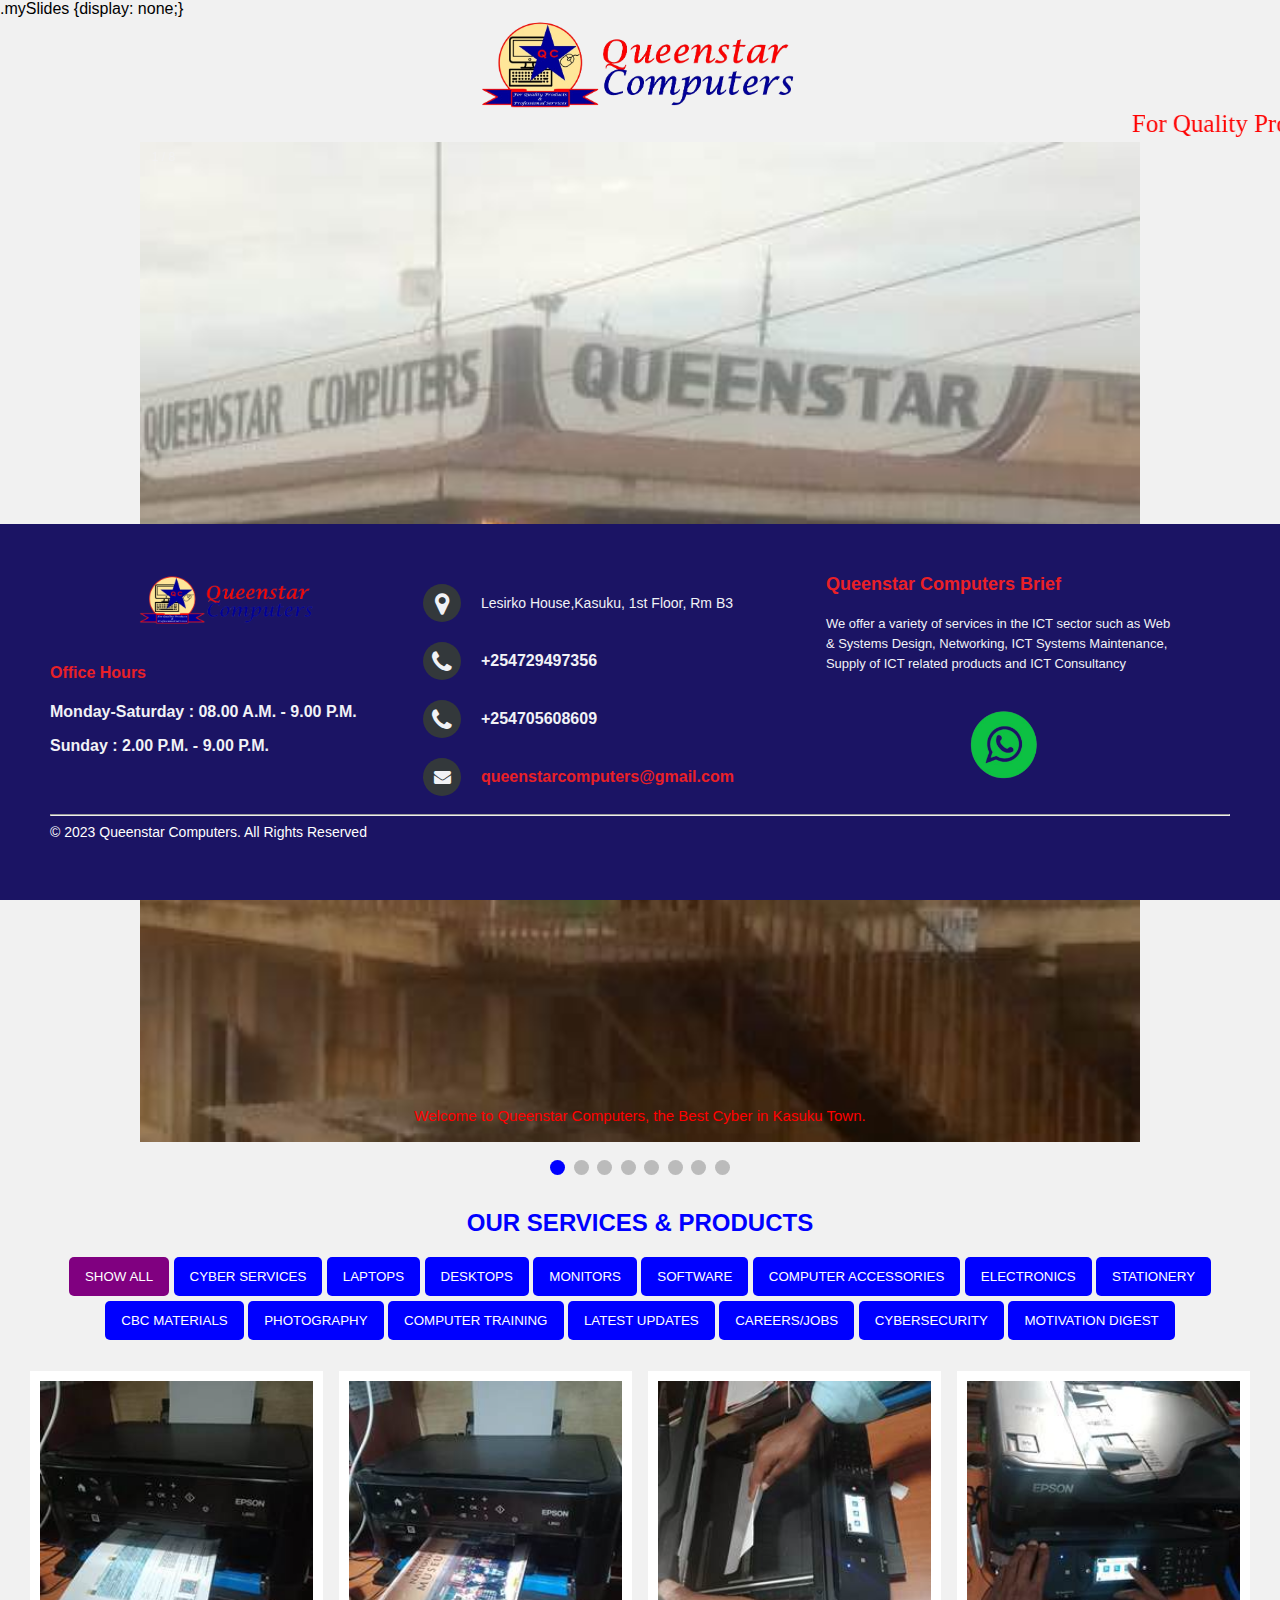
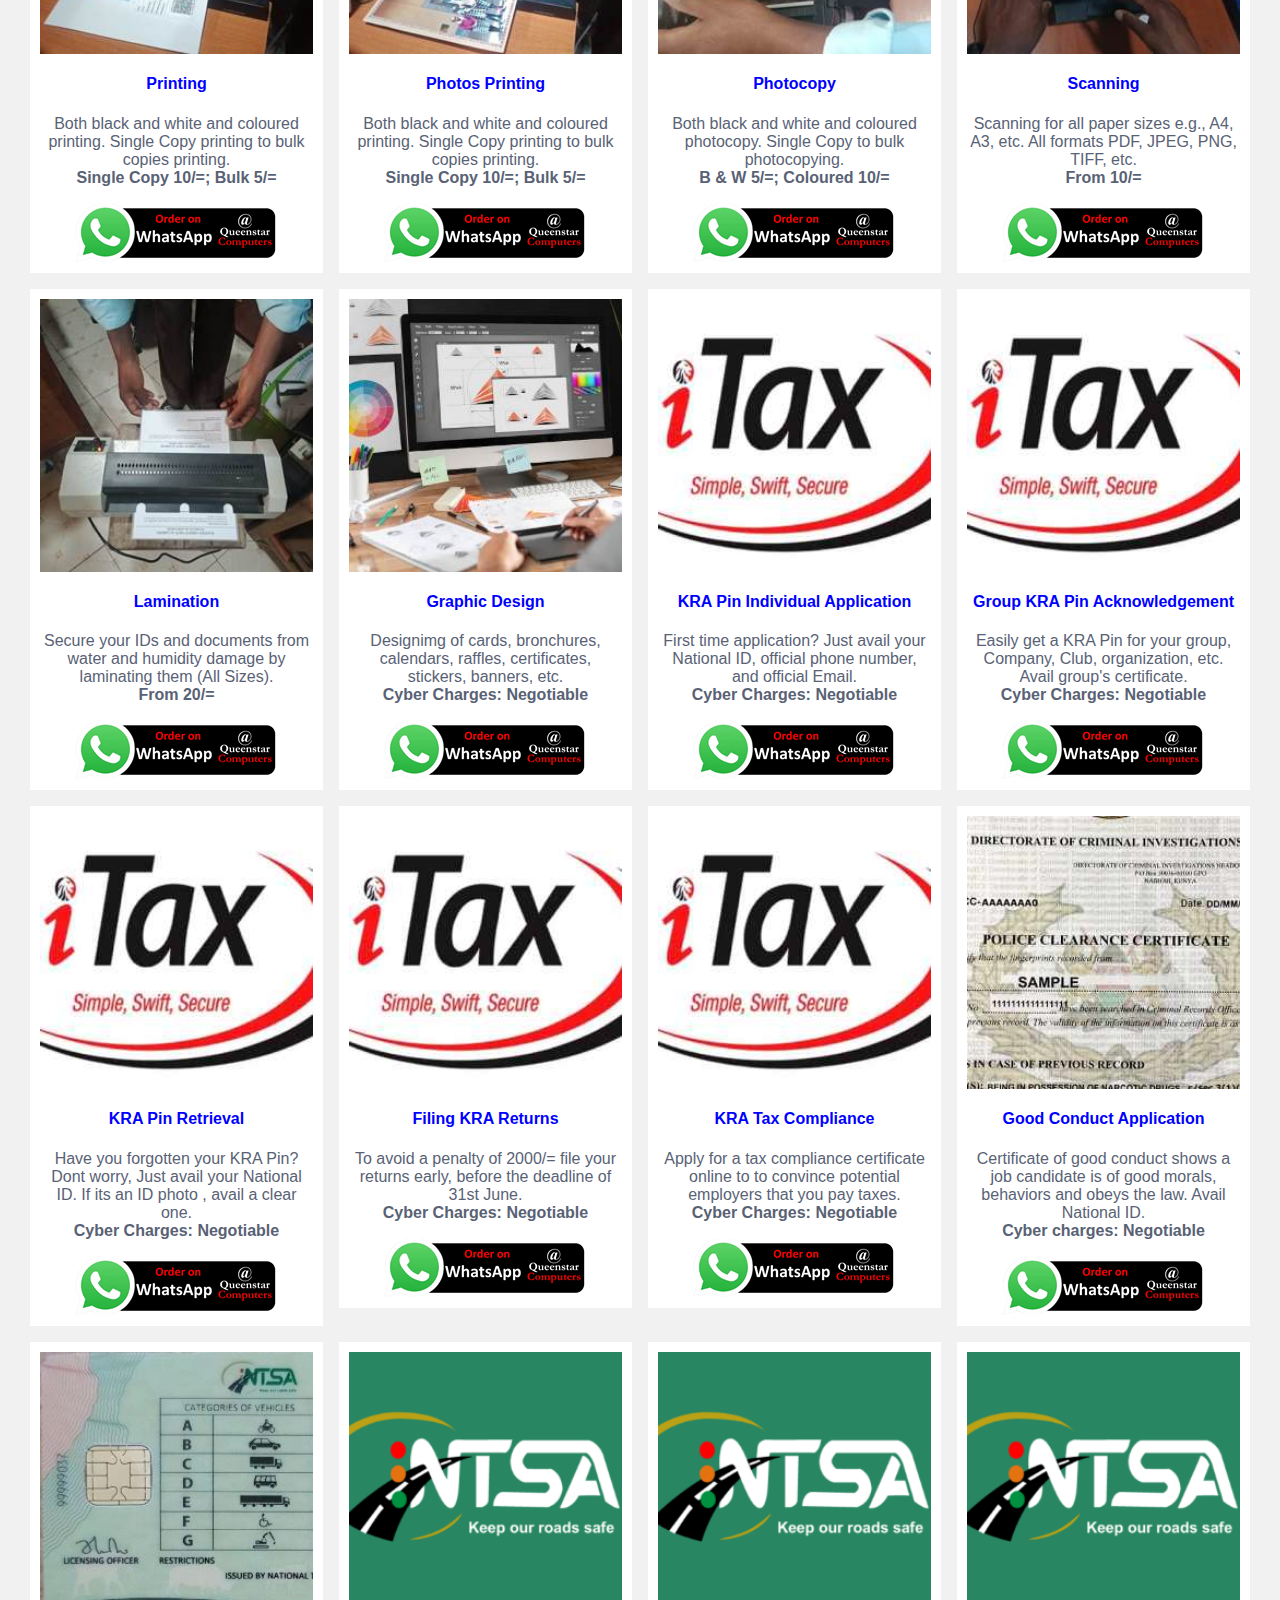
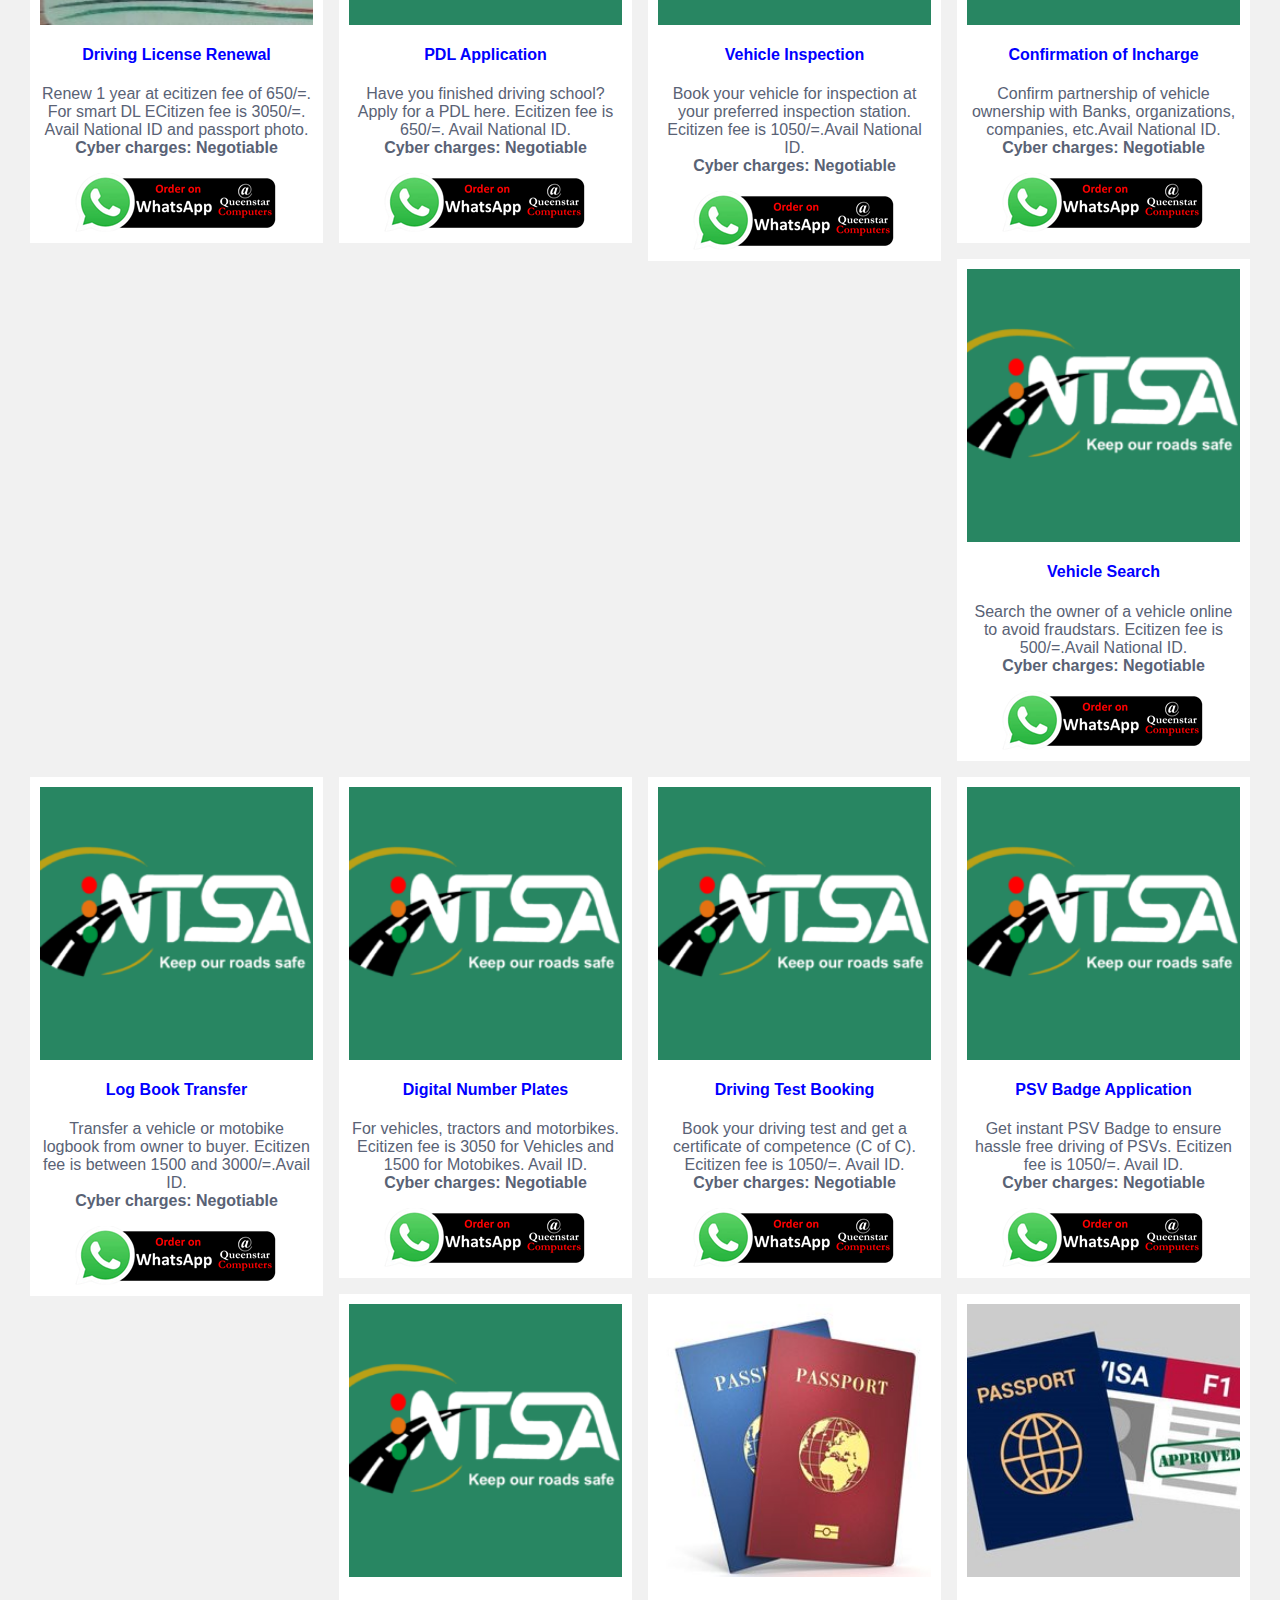
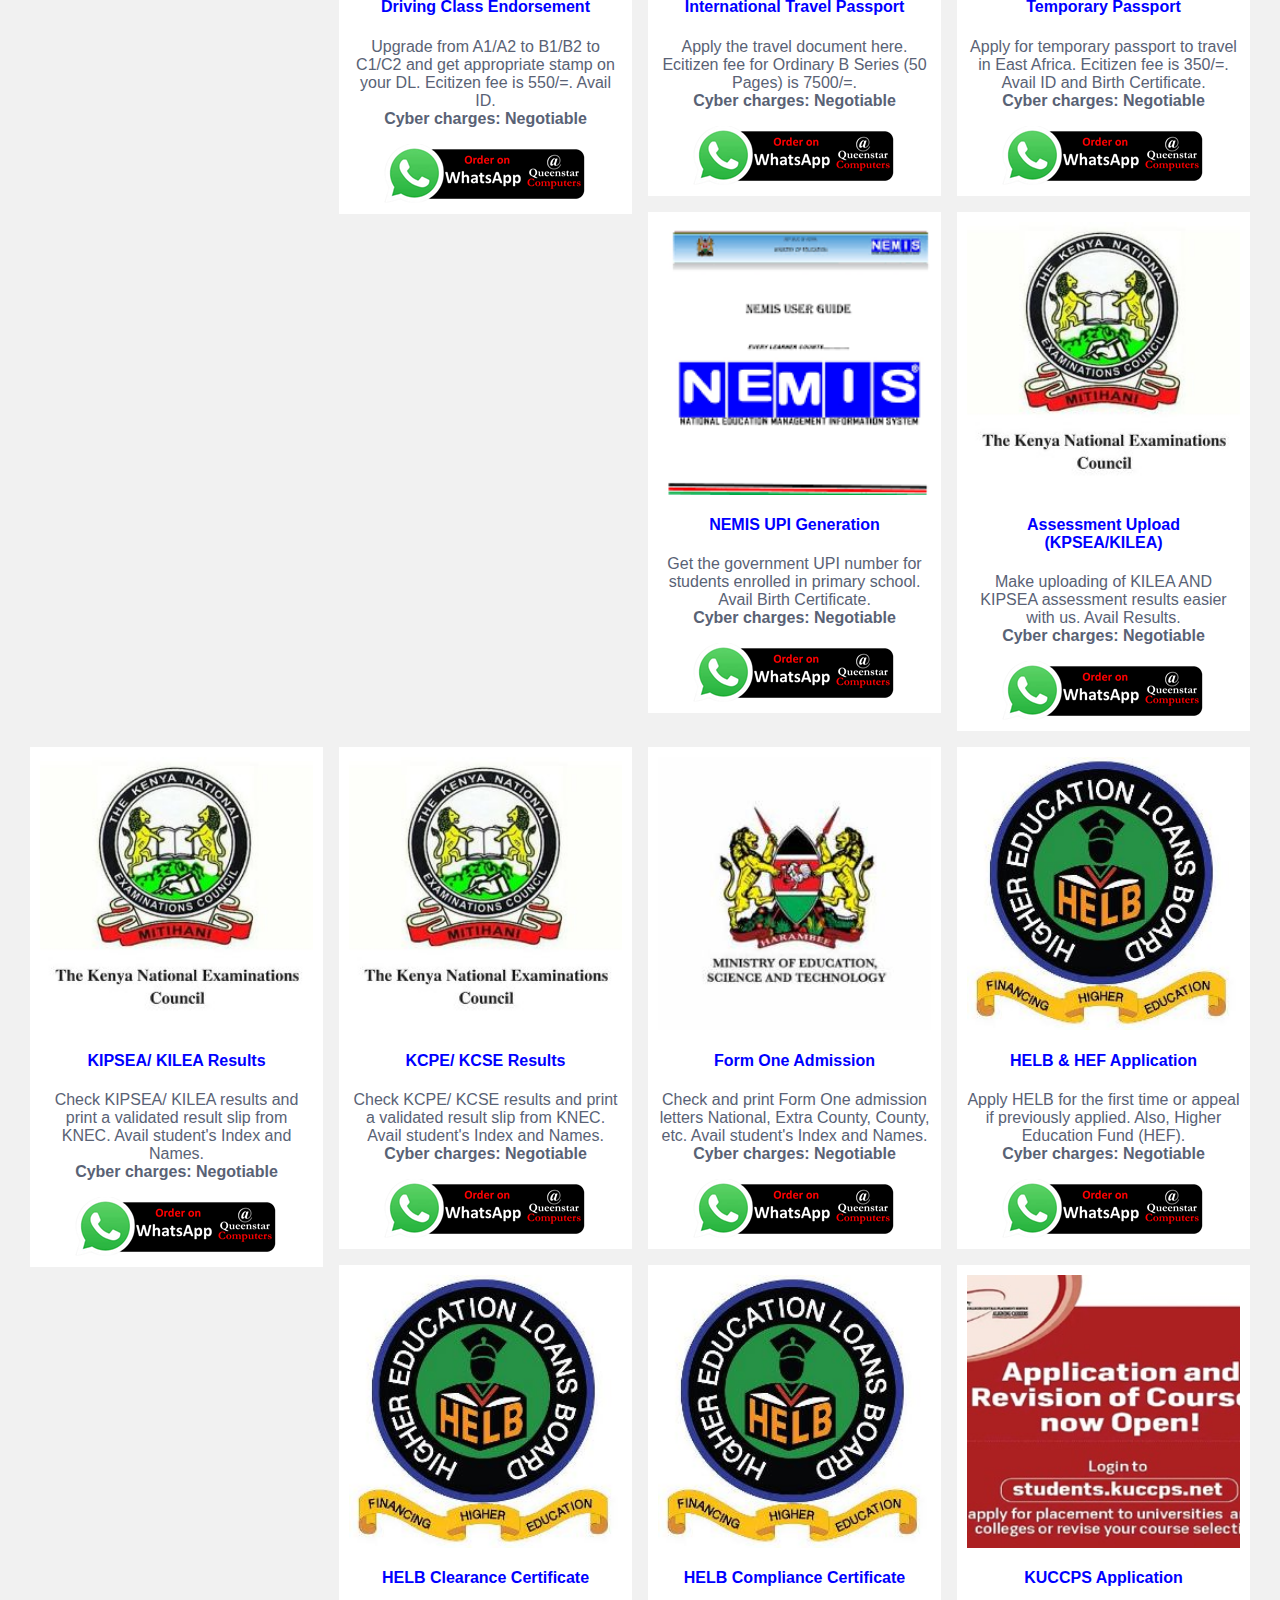
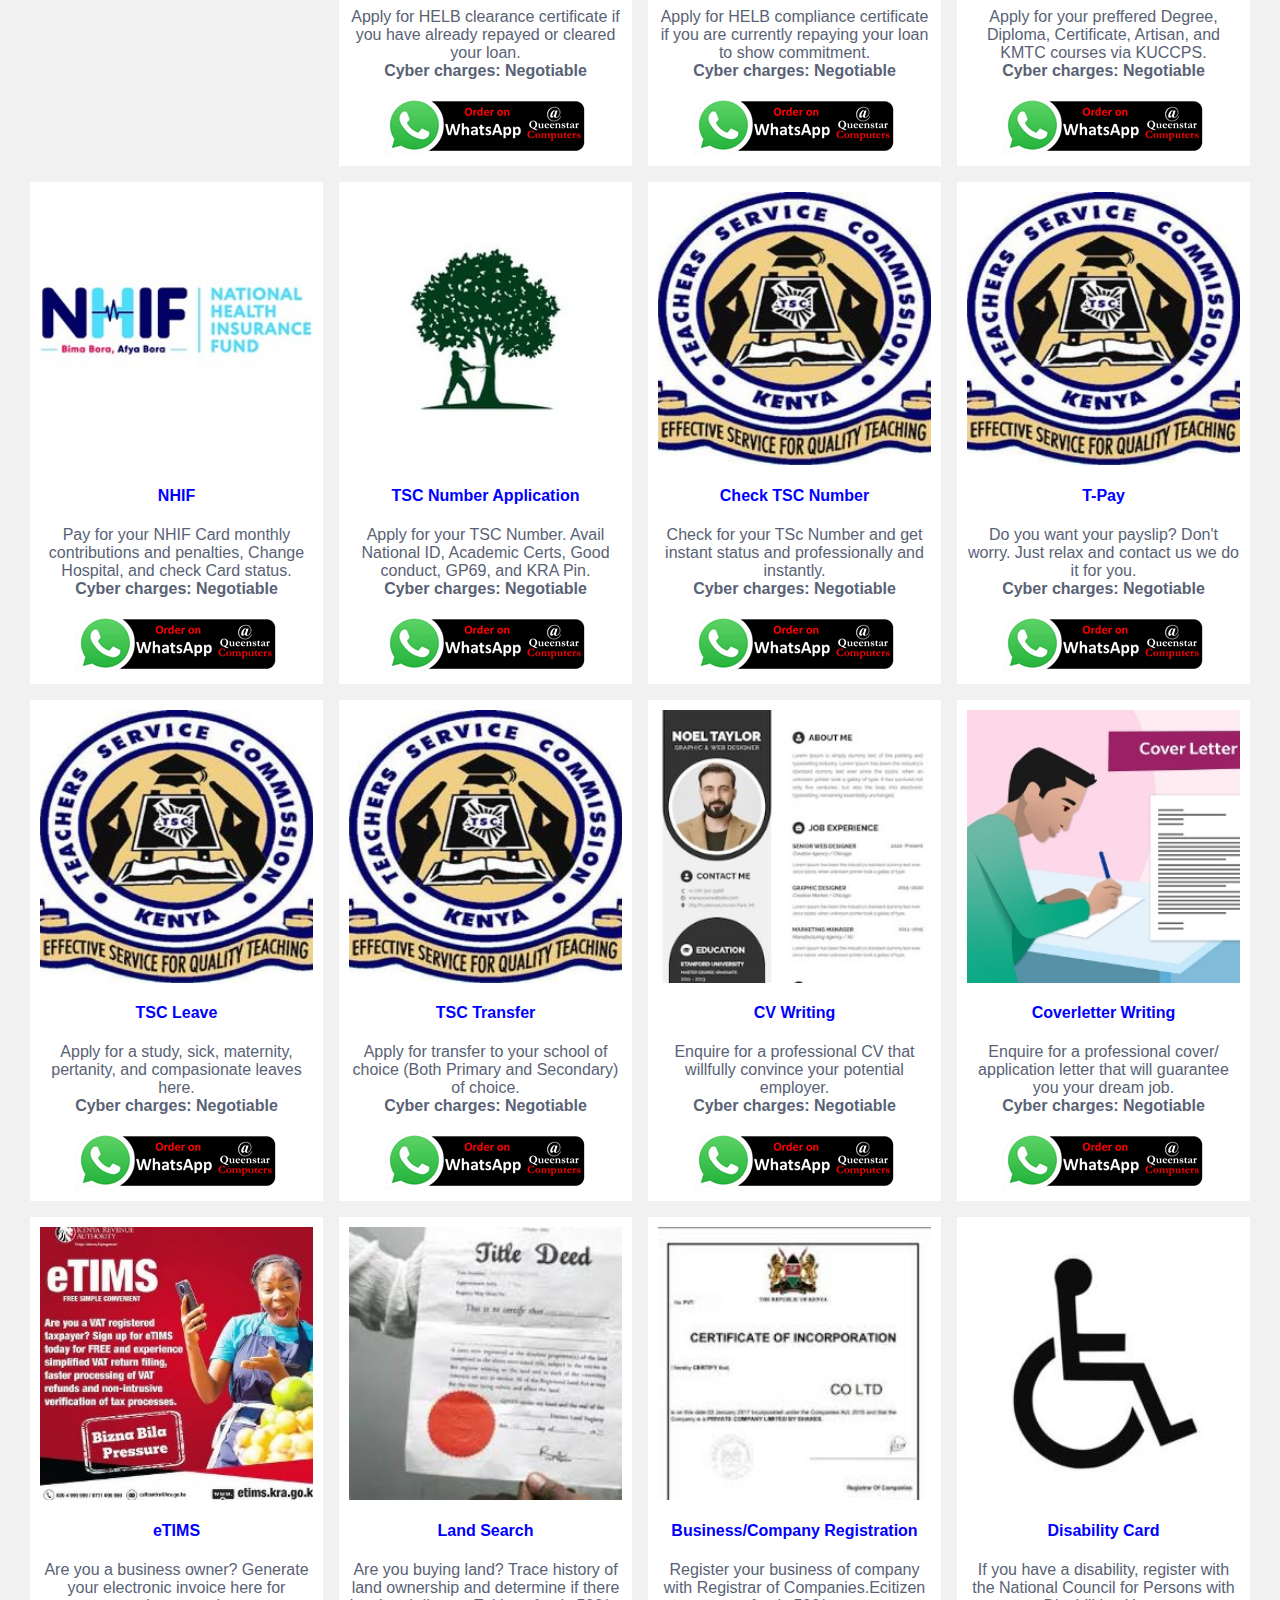
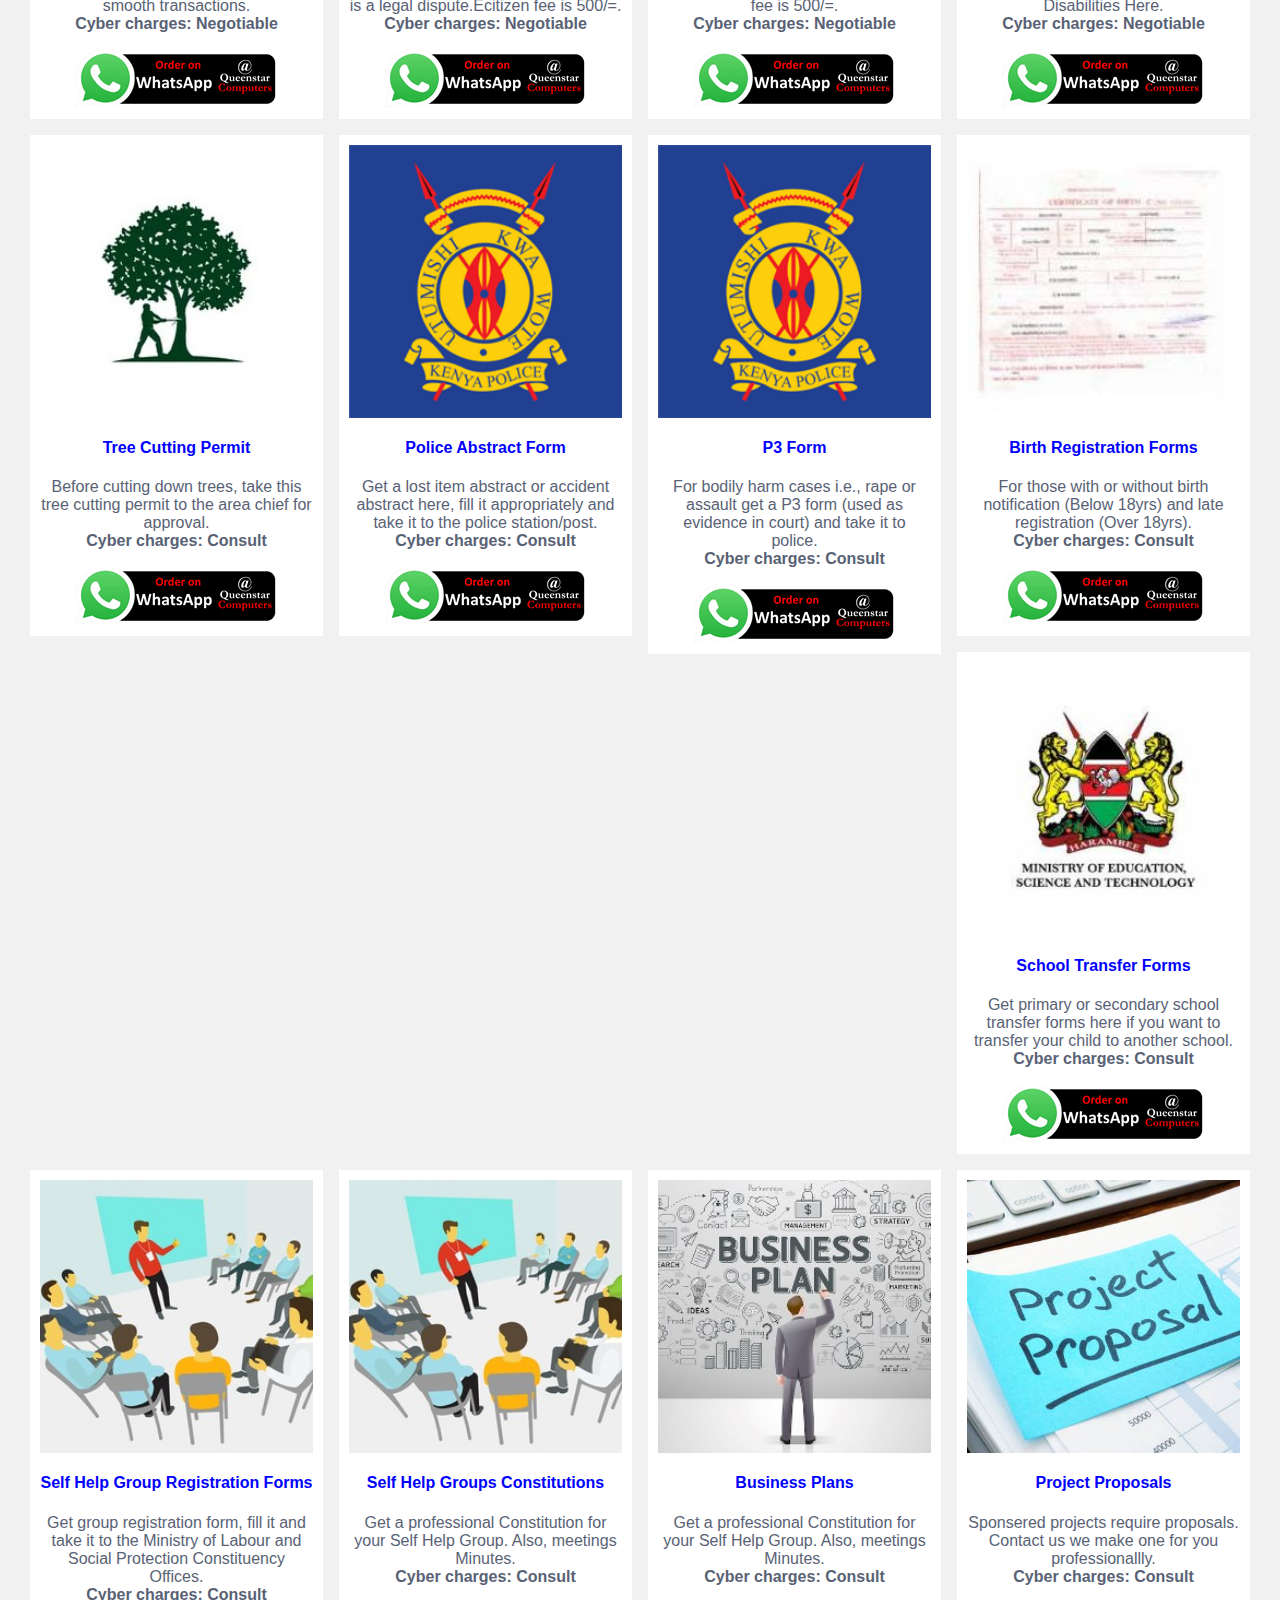
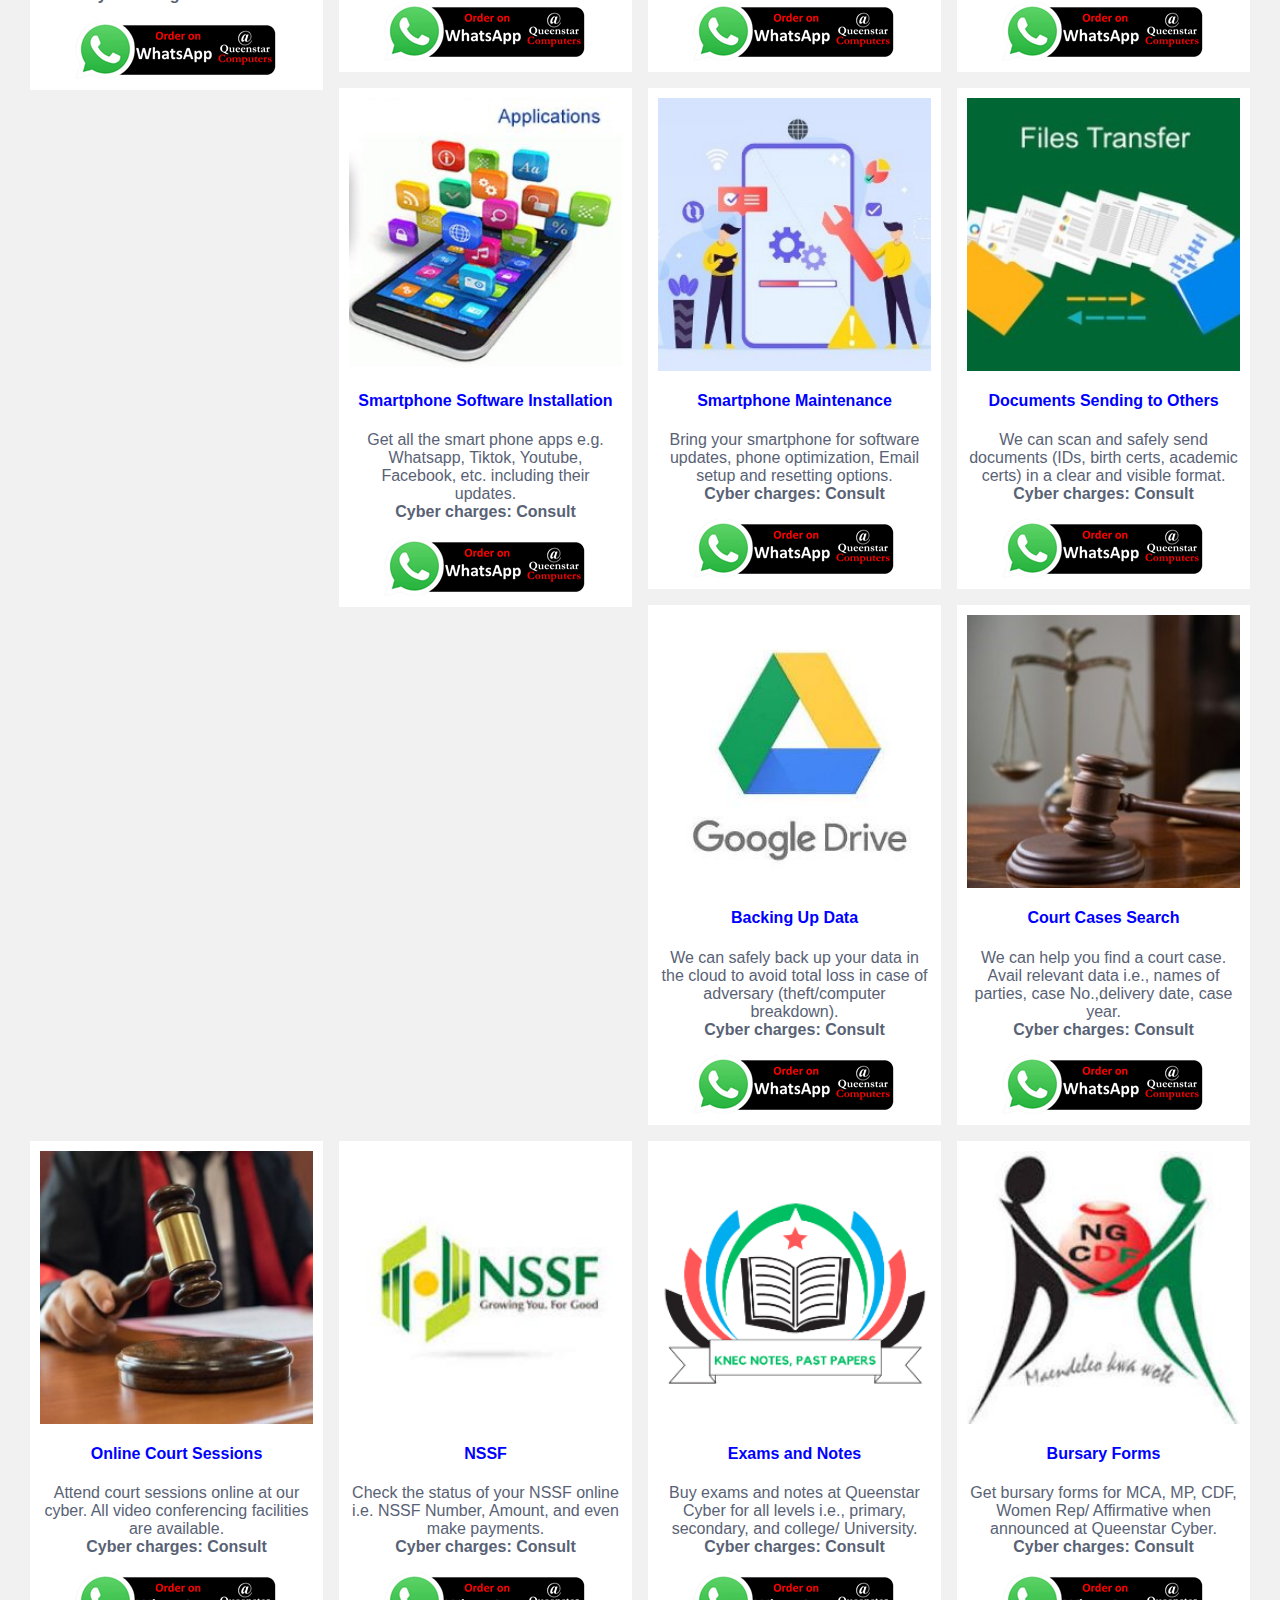
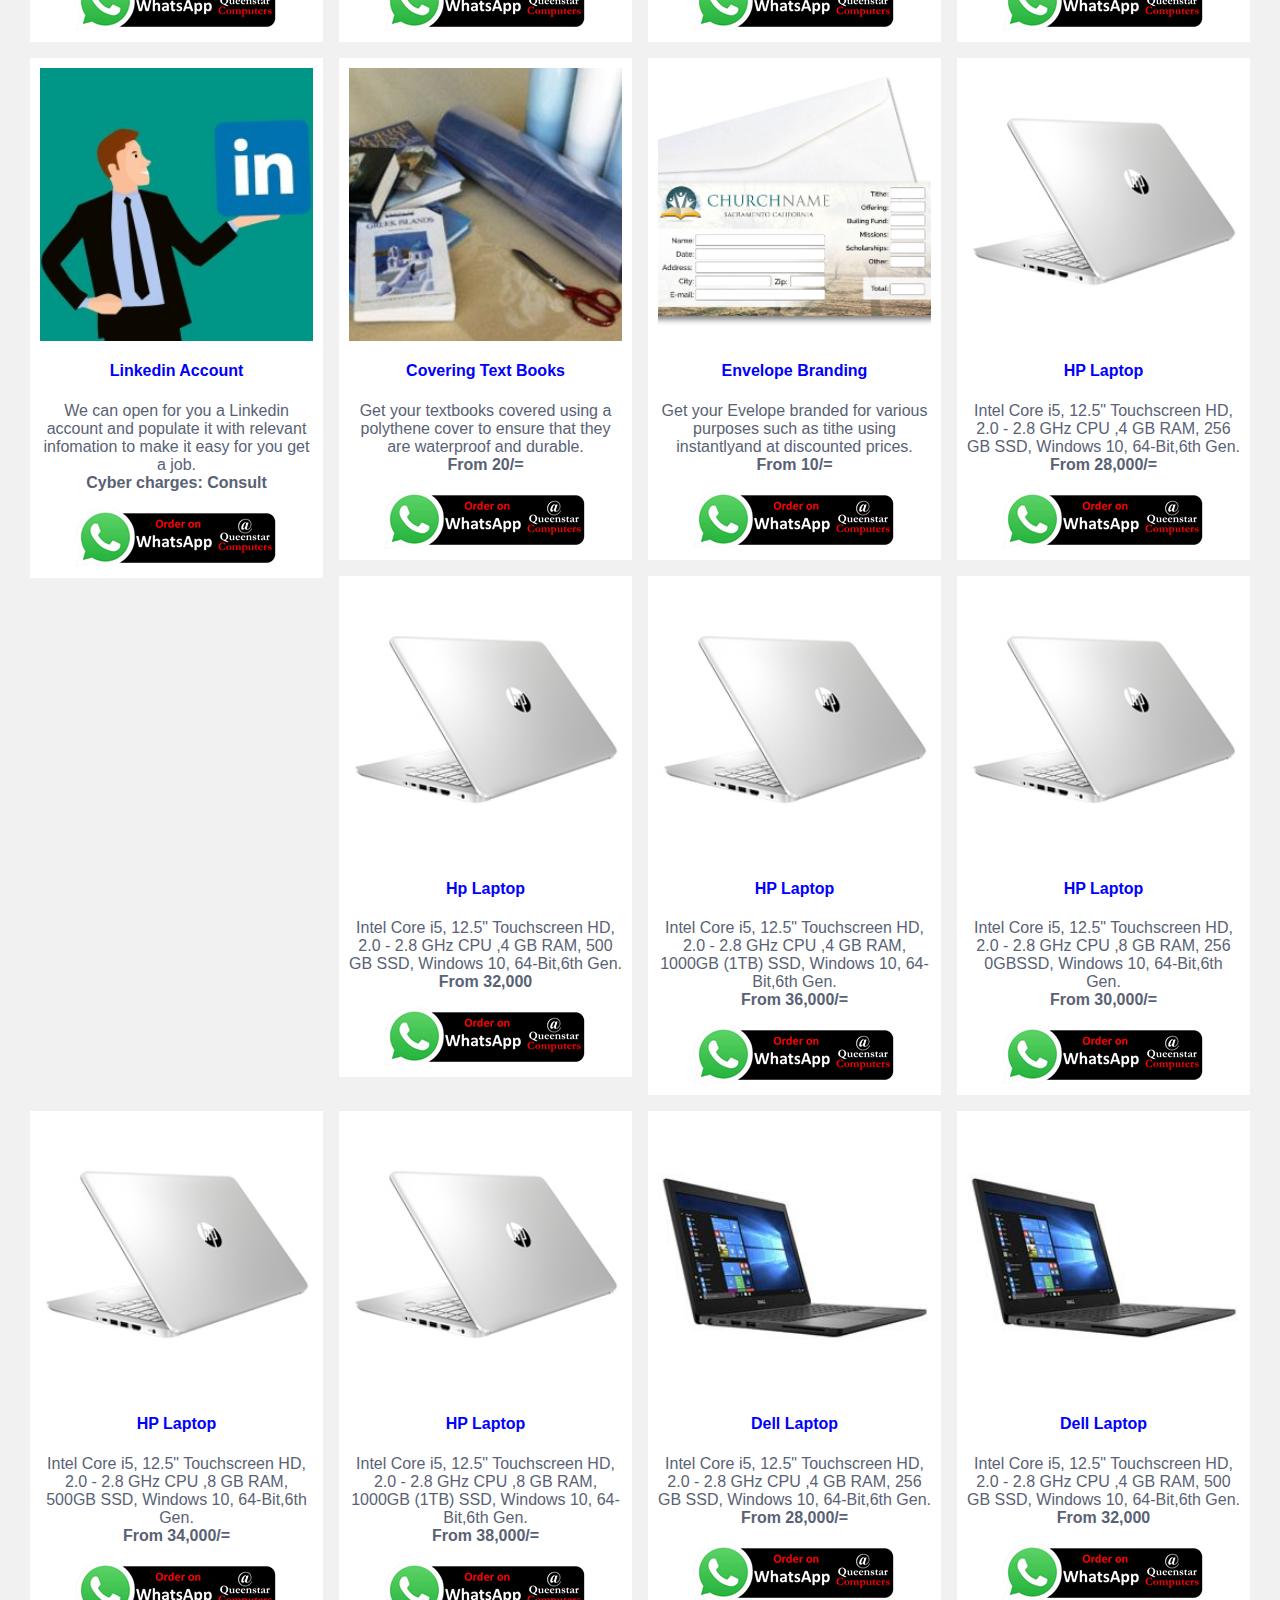
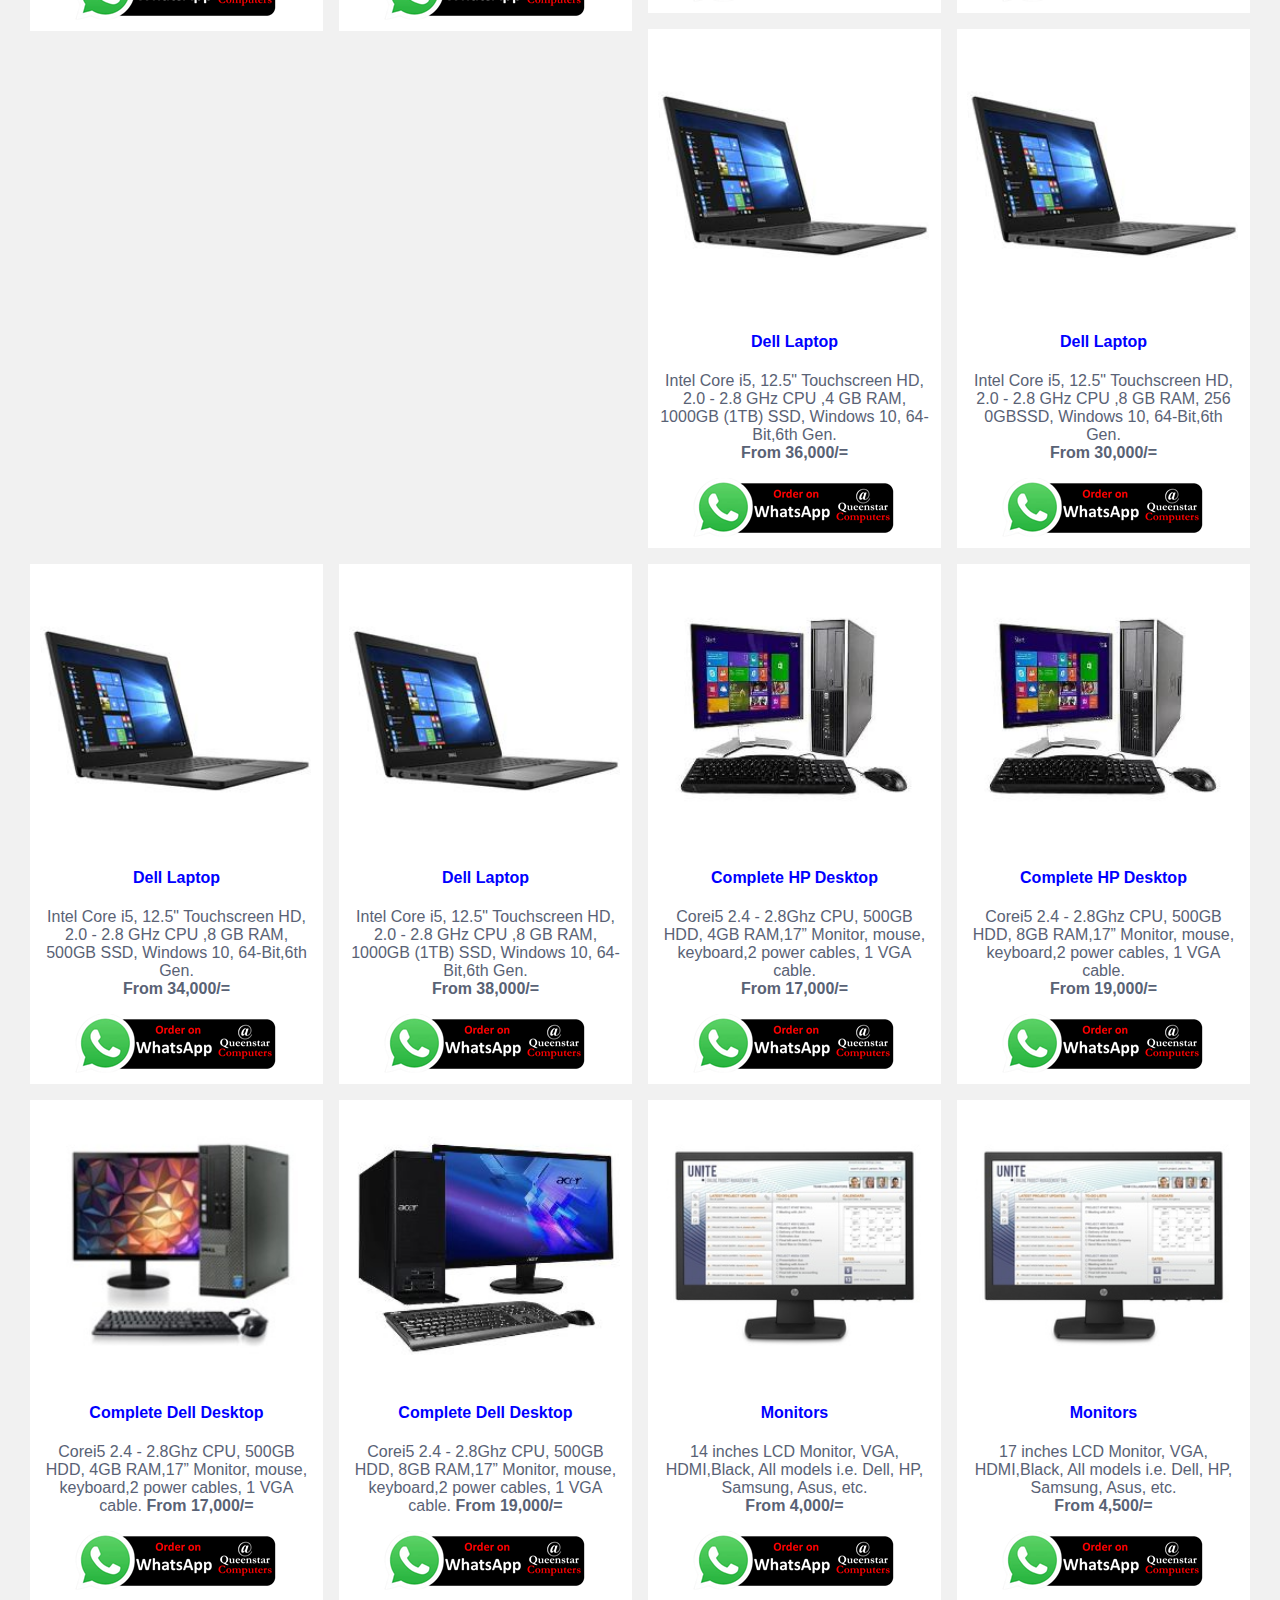
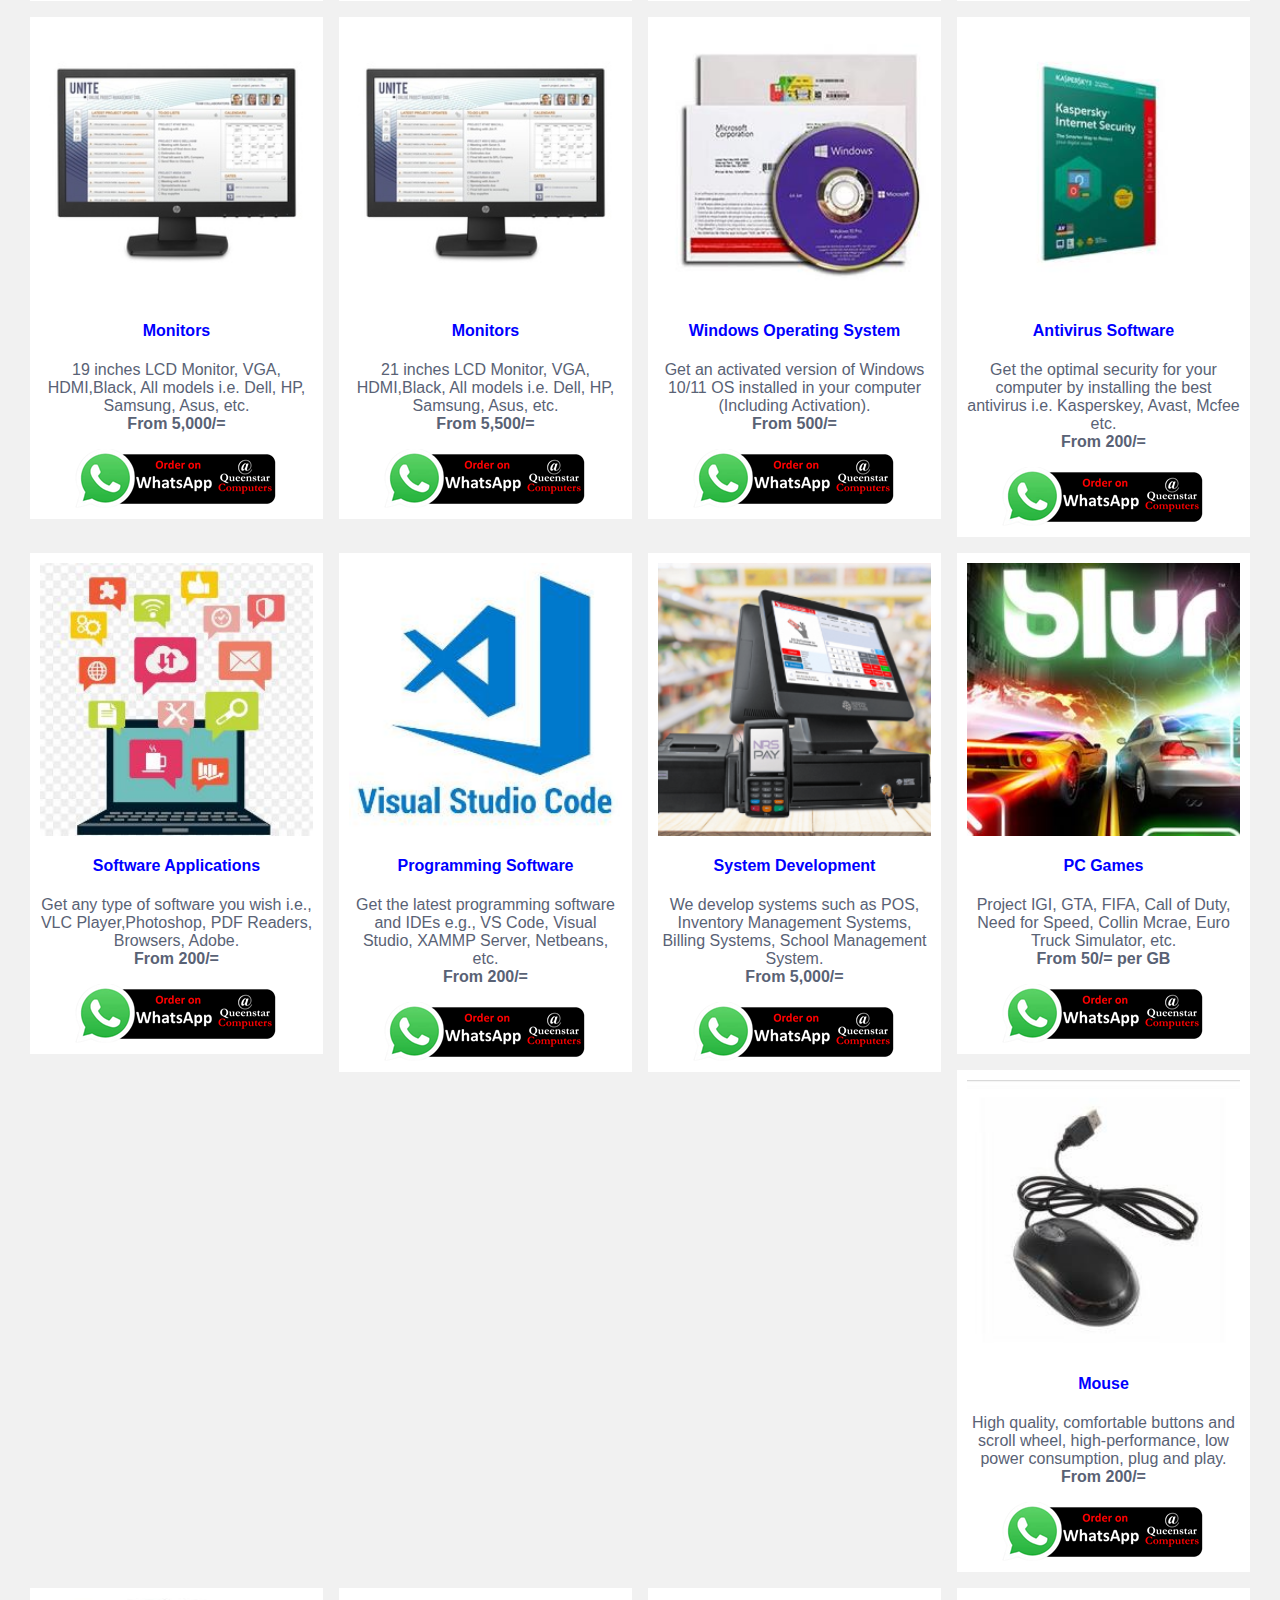
==== commit 8cf644bd: "Update index.html" ====
--- a/index.html
+++ b/index.html
@@ -10,7 +10,8 @@
     <link rel="stylesheet" href="stylehome.css">
     <link rel="stylesheet" href="styleproducts.css">
     <link href="http://fonts.googleapis.com/css?family=Cookie" rel="stylesheet" type="text/css">   .mySlides {display: none;}
-      img {vertical-align: middle;}
+      <style>
+    img {vertical-align: middle;}
       
       /* Slideshow container */
       .slideshow-container {
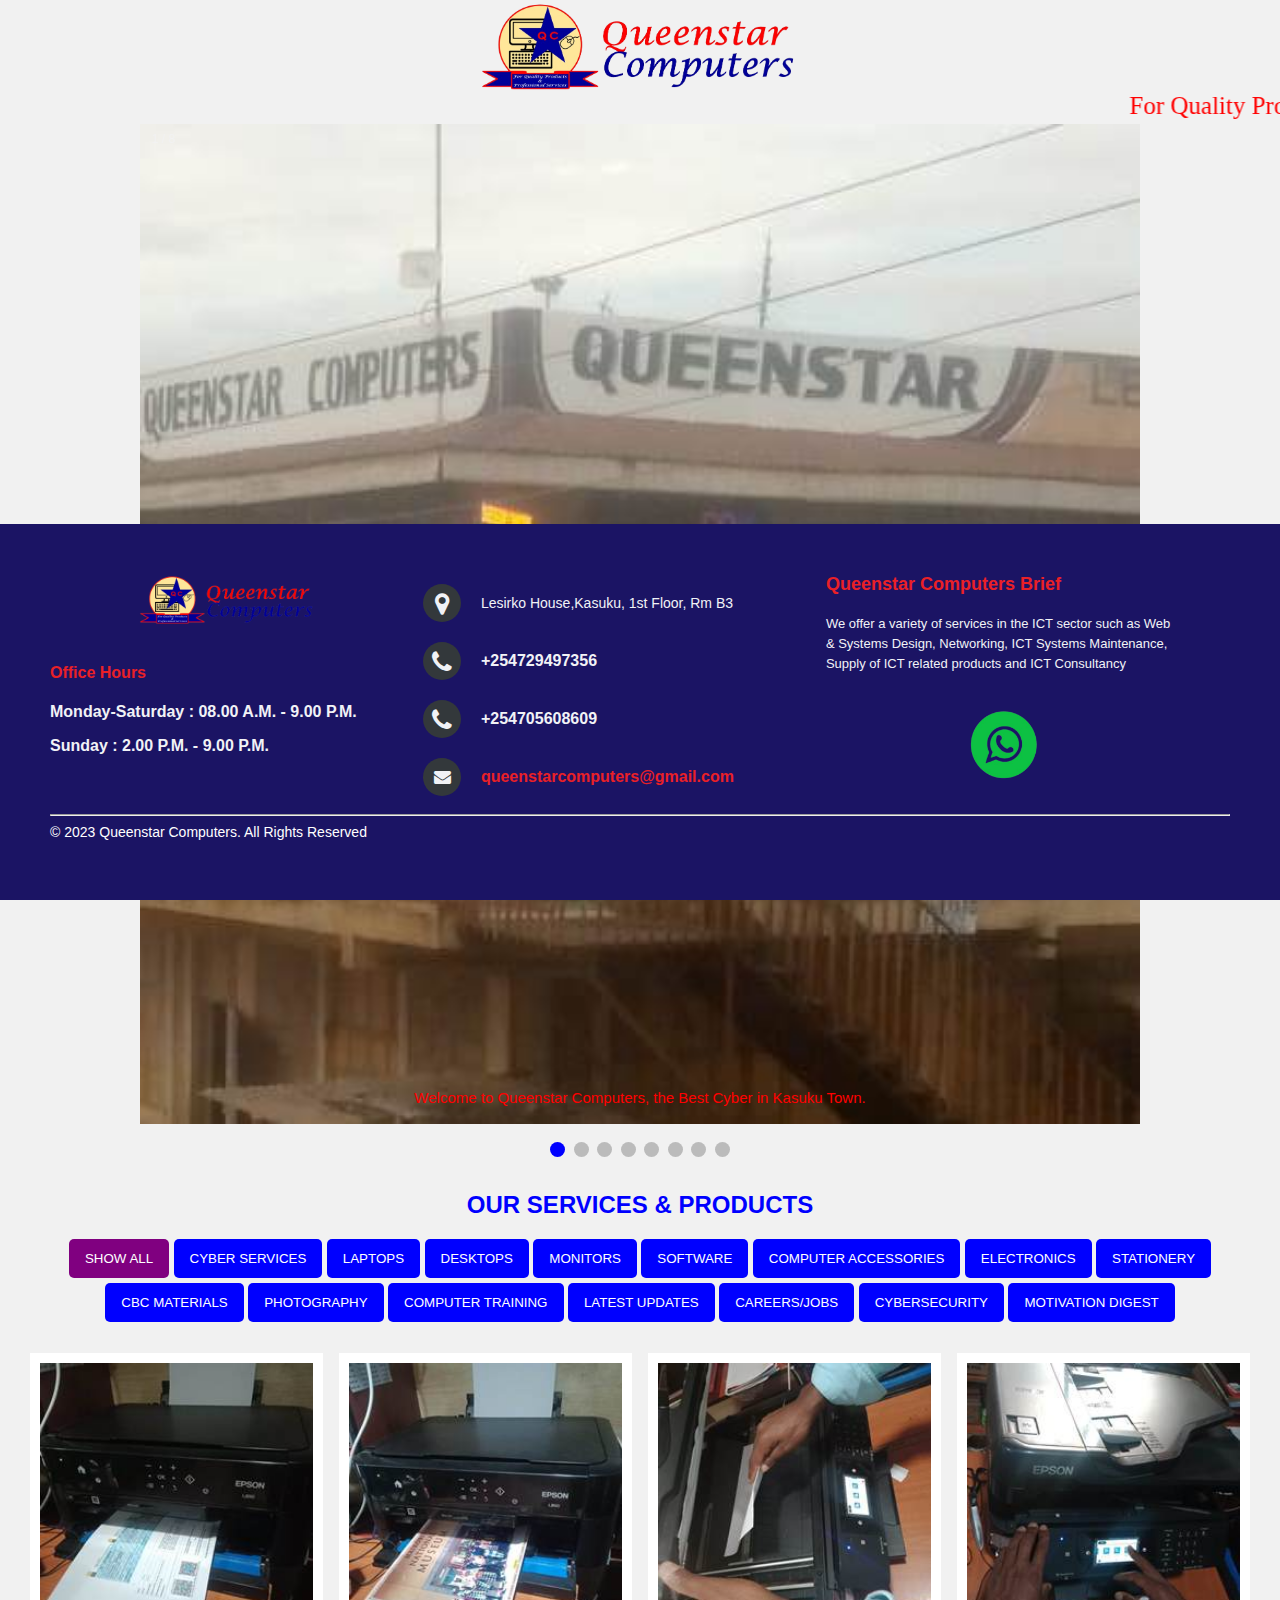
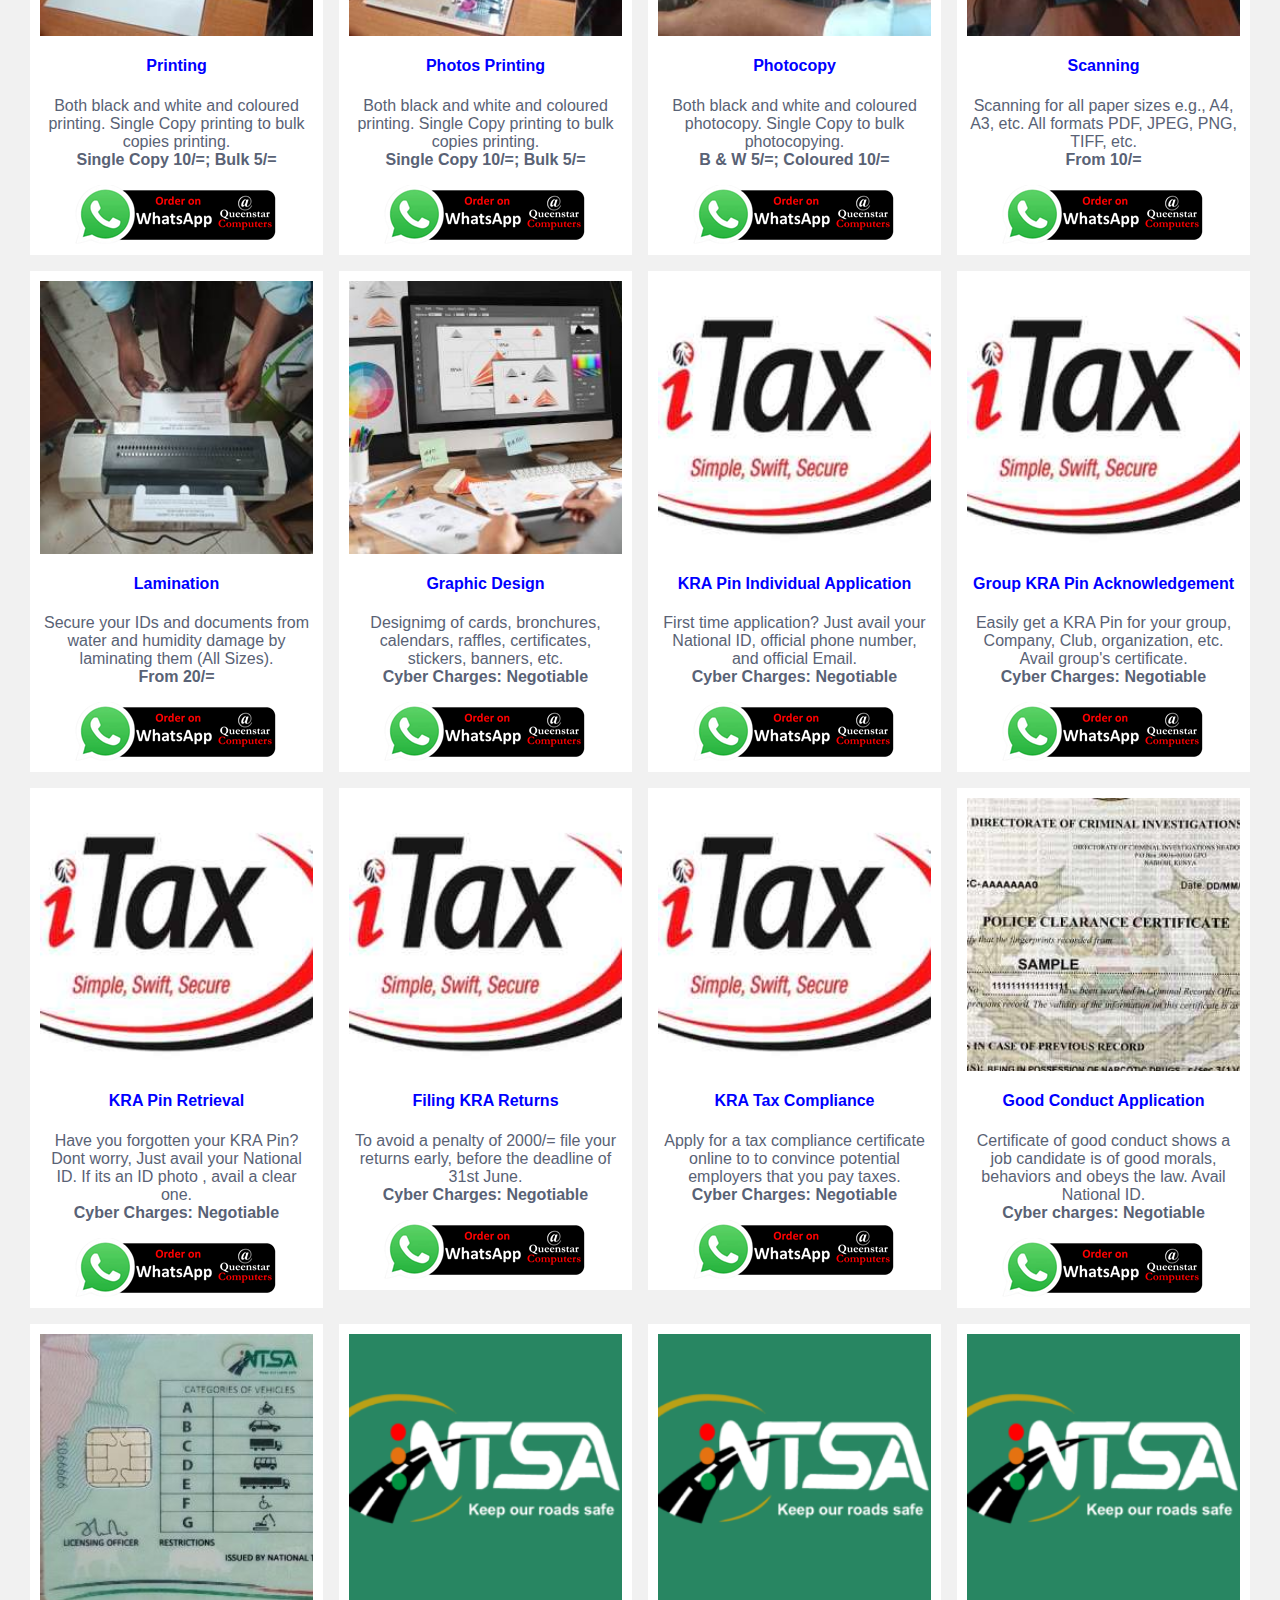
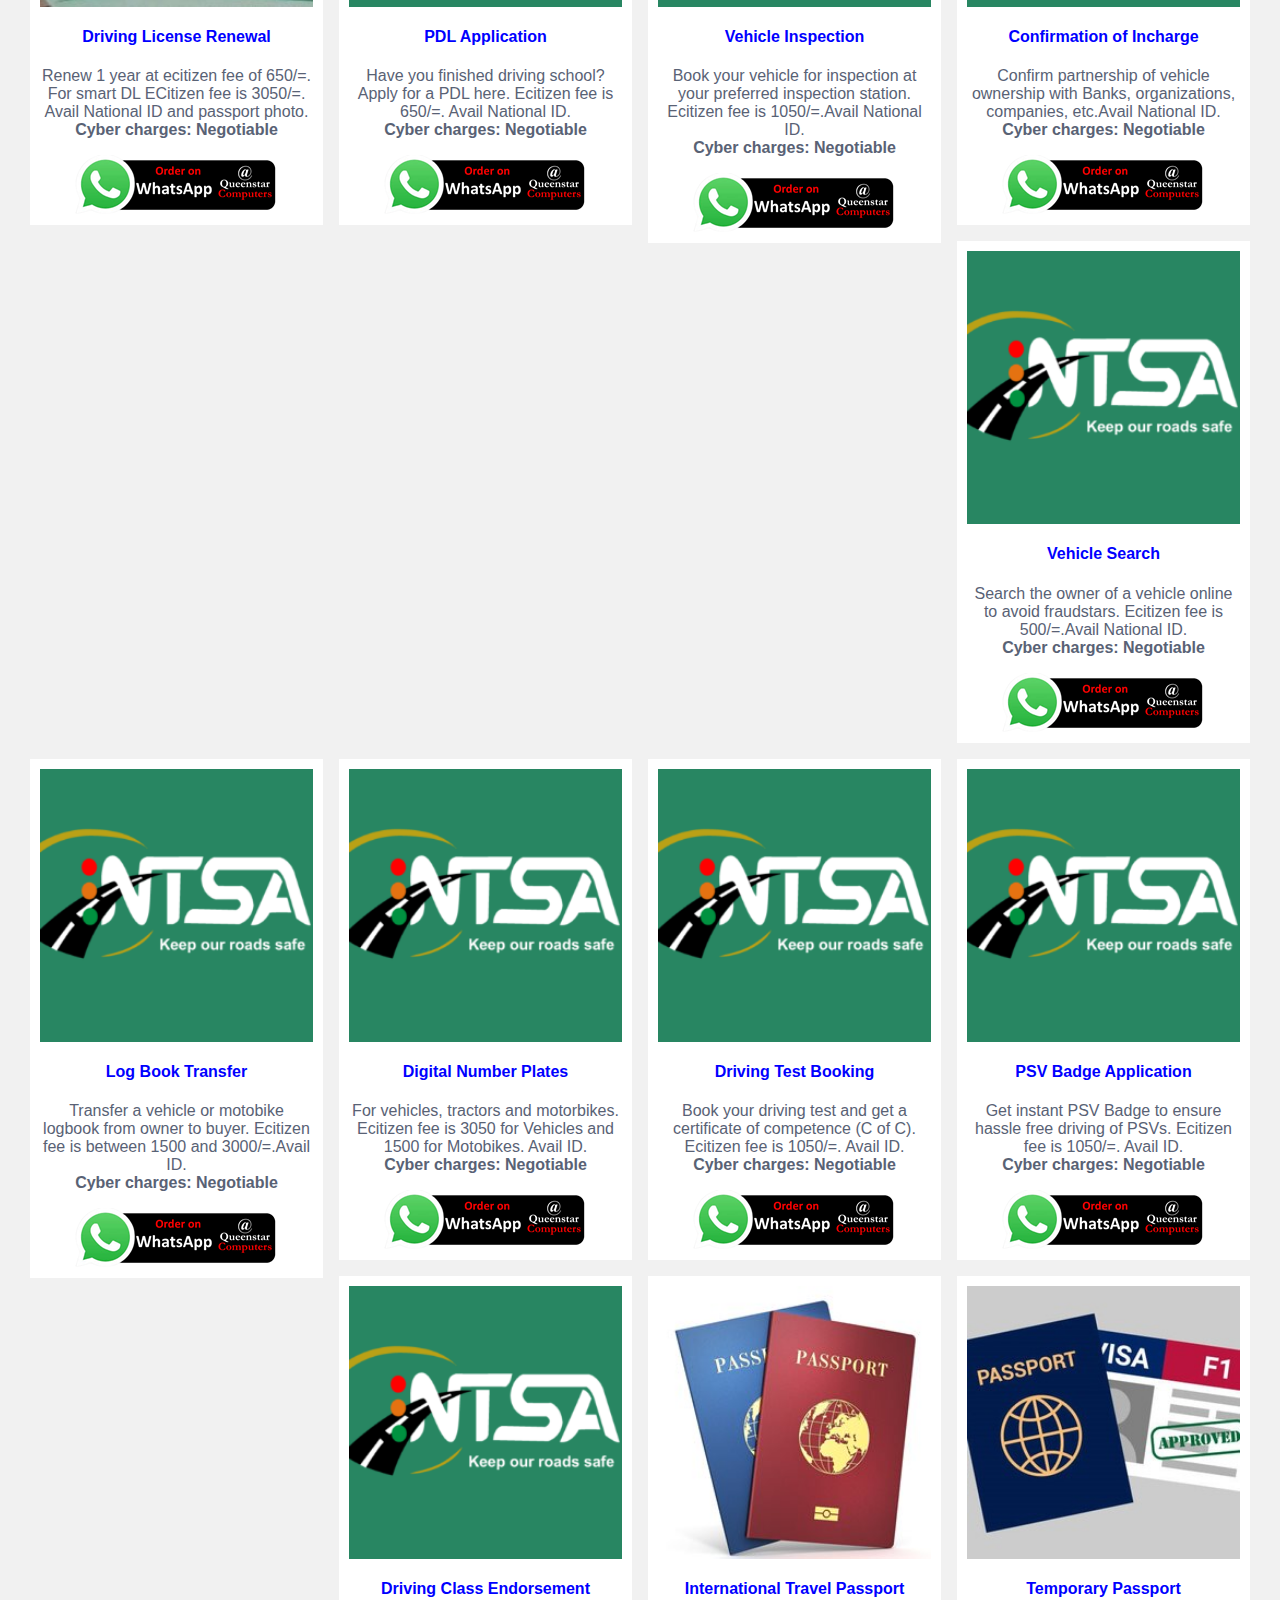
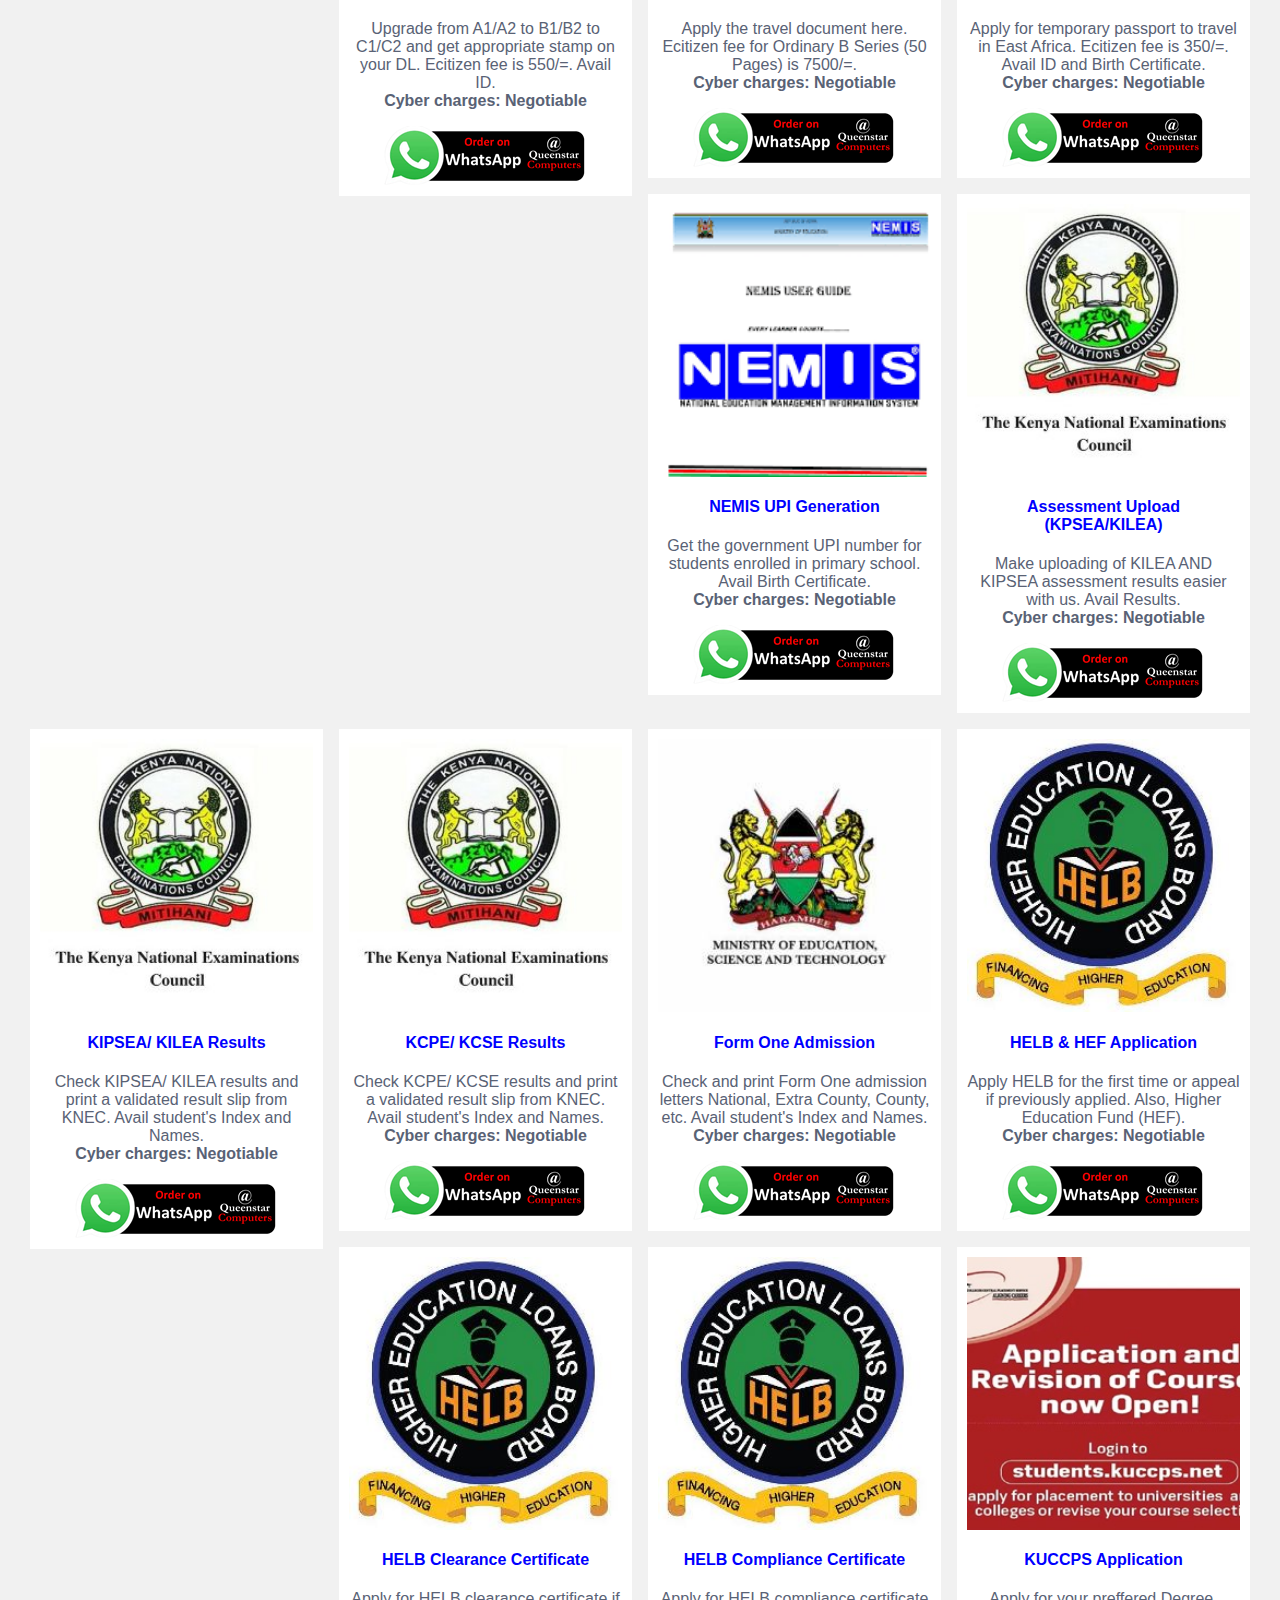
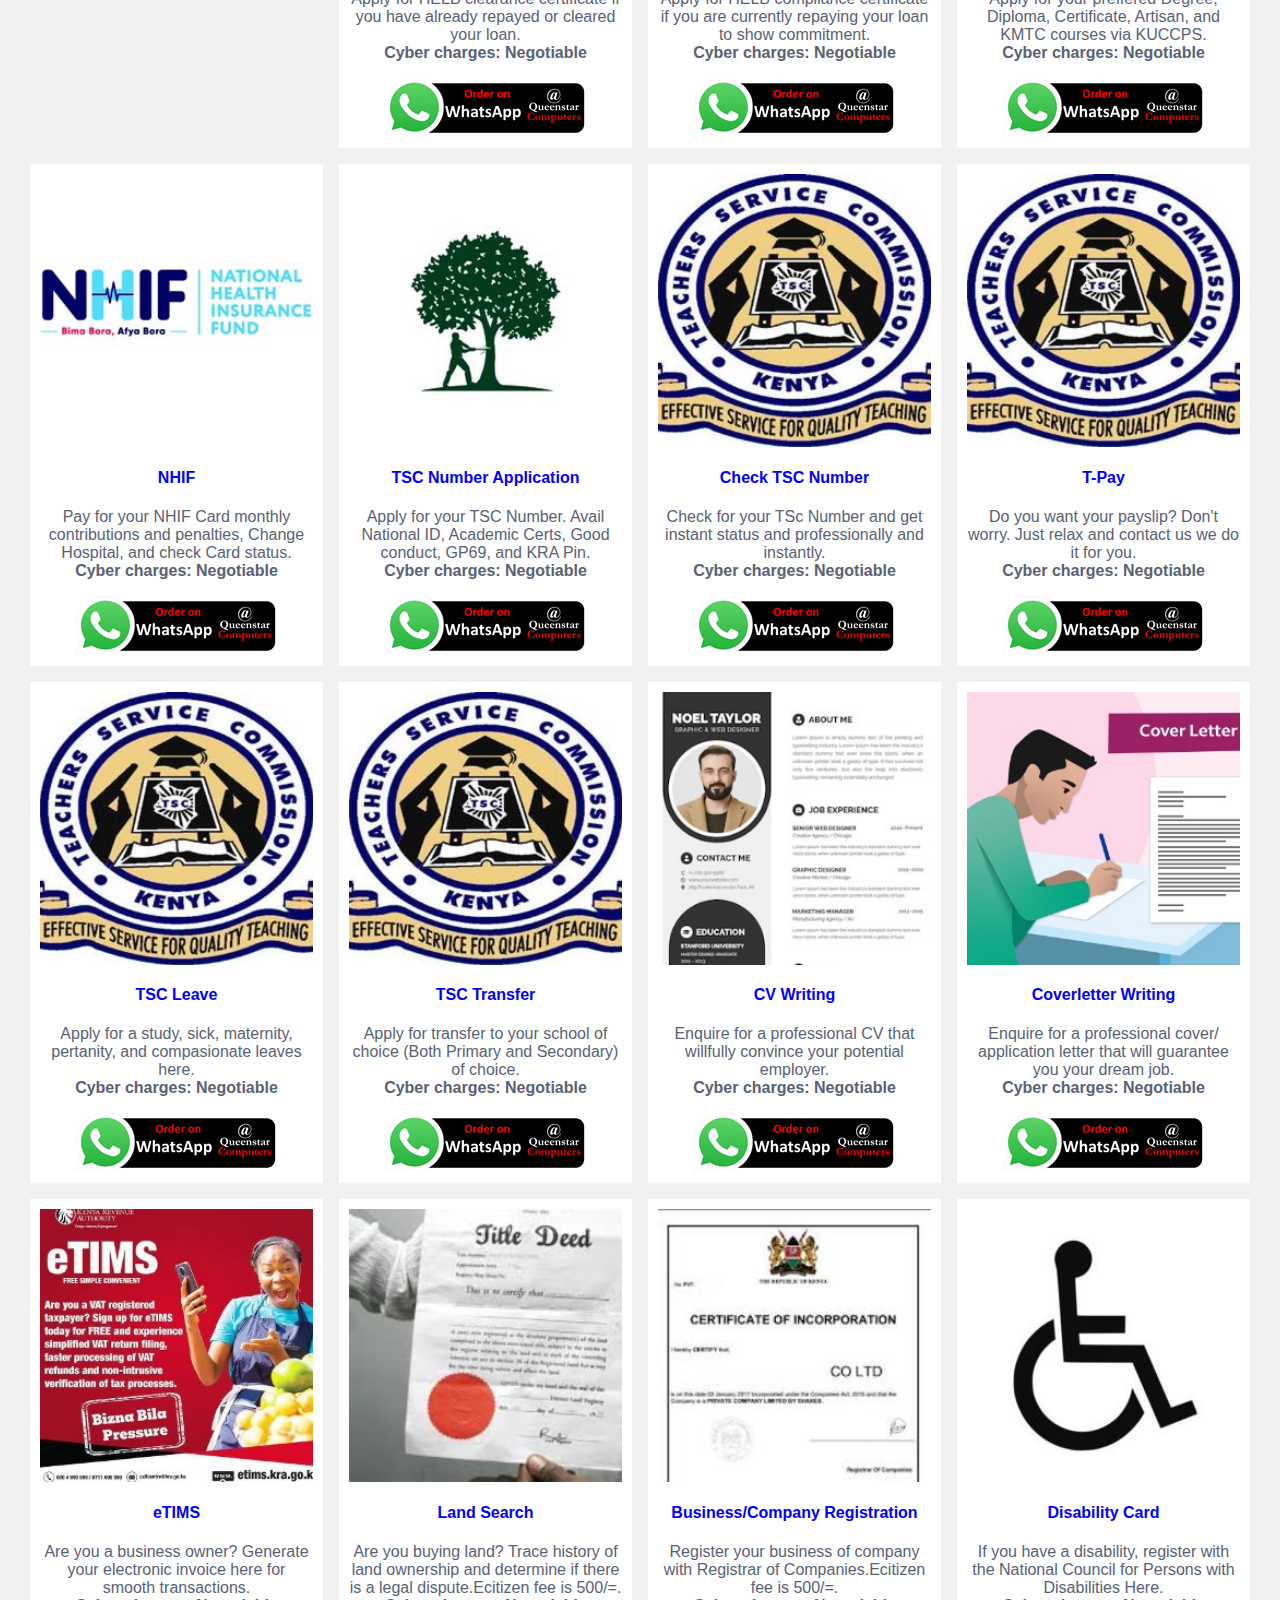
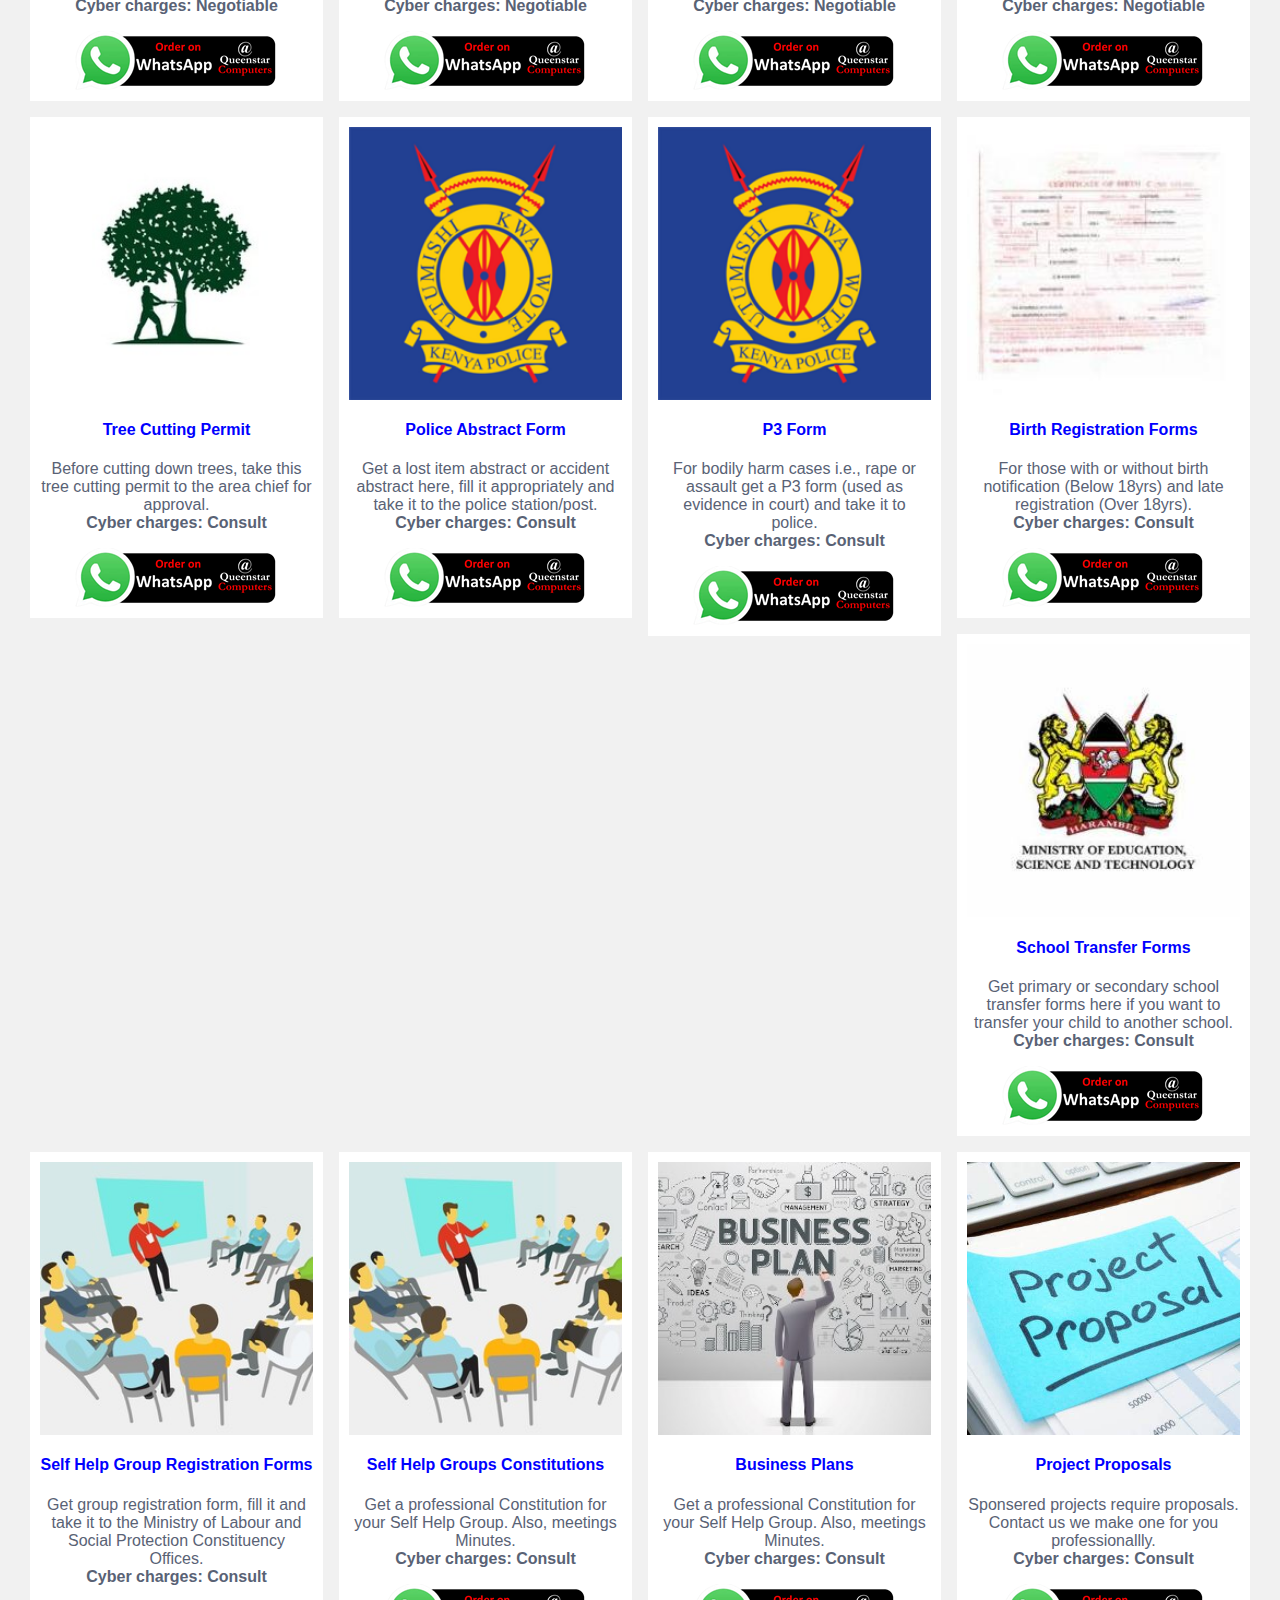
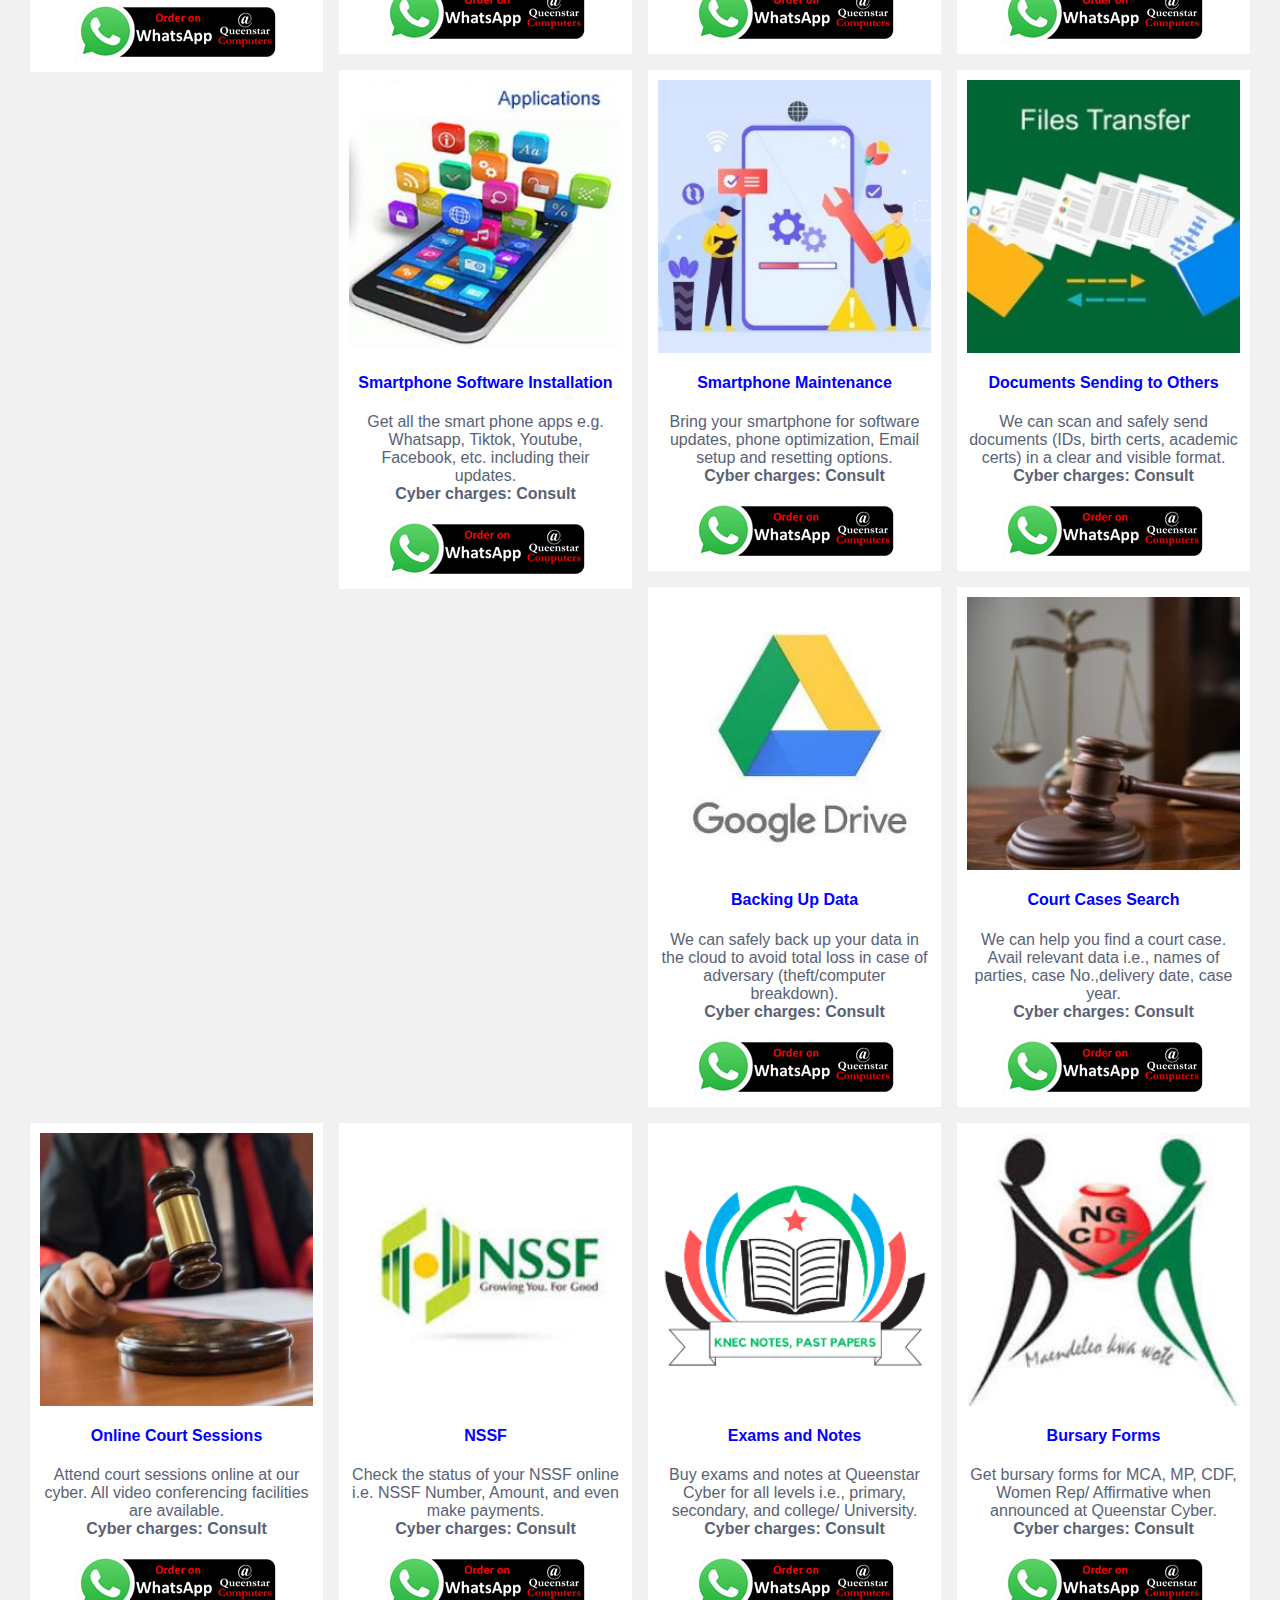
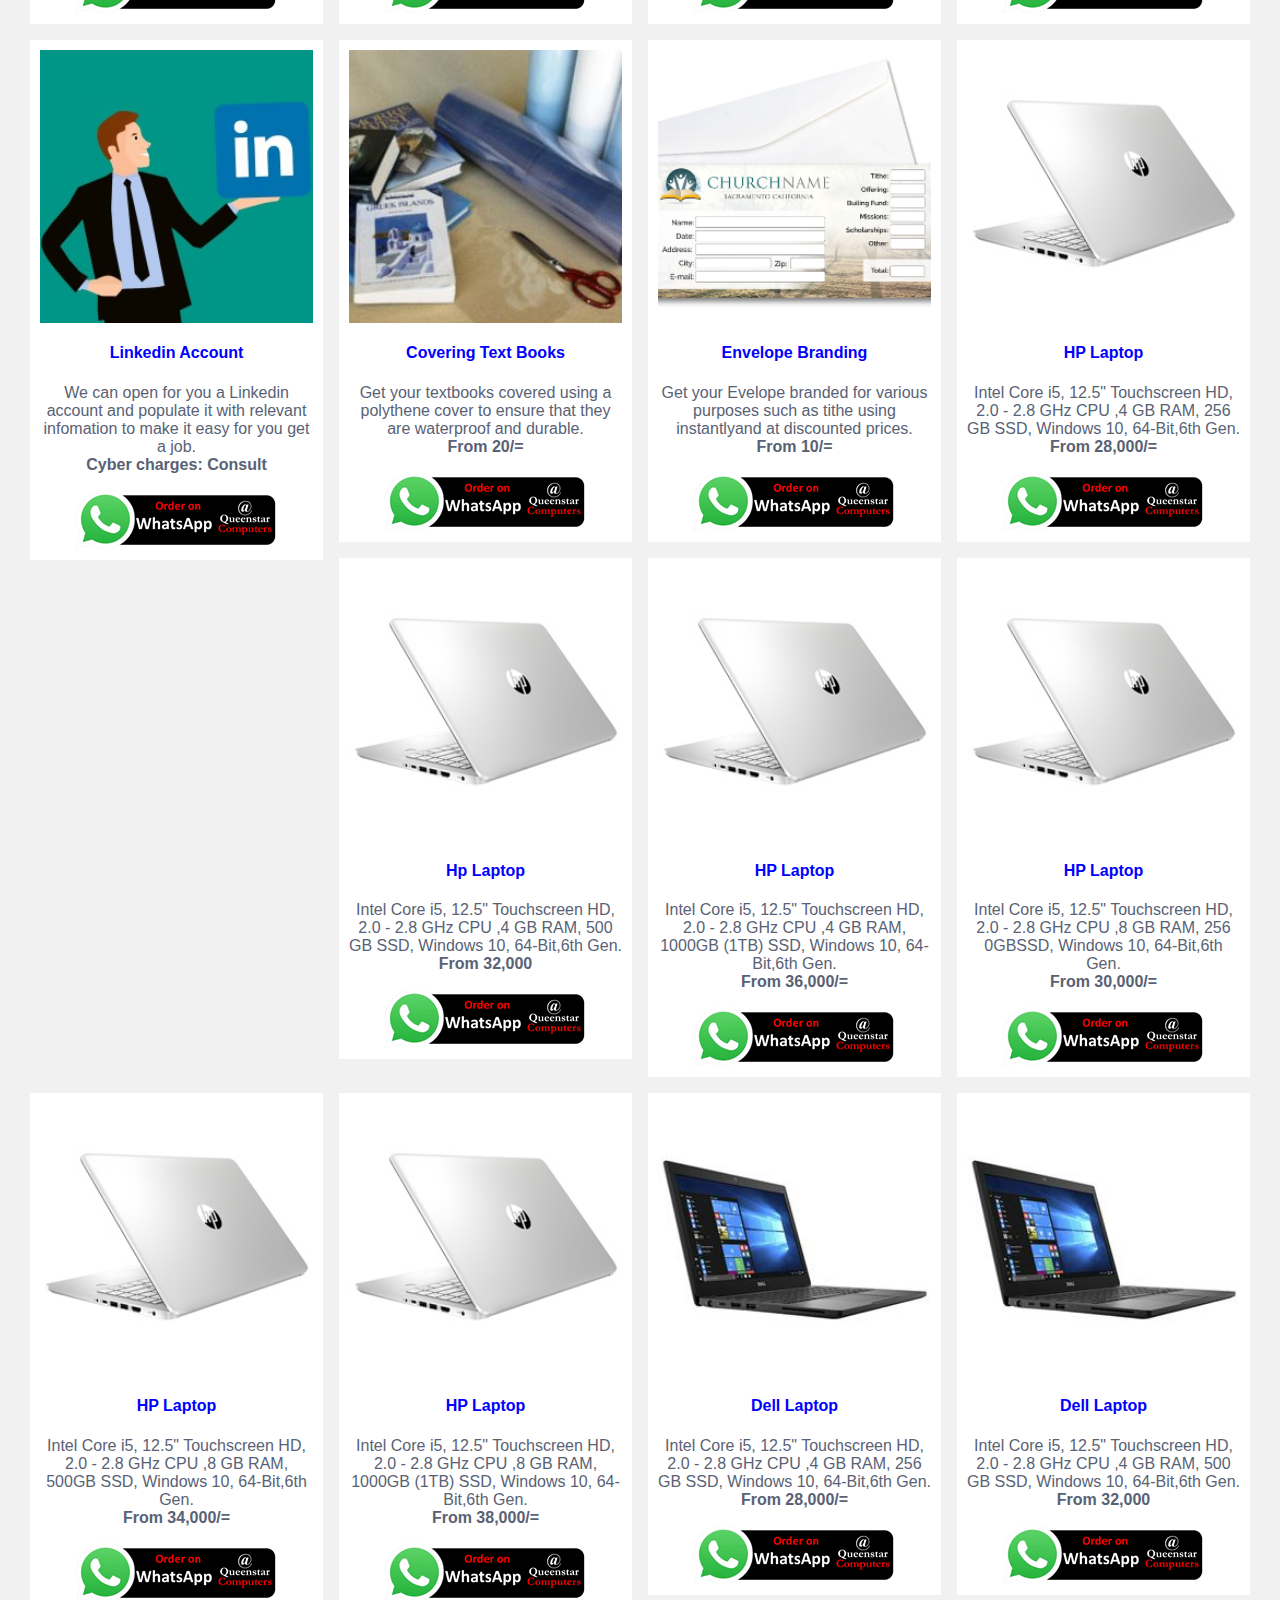
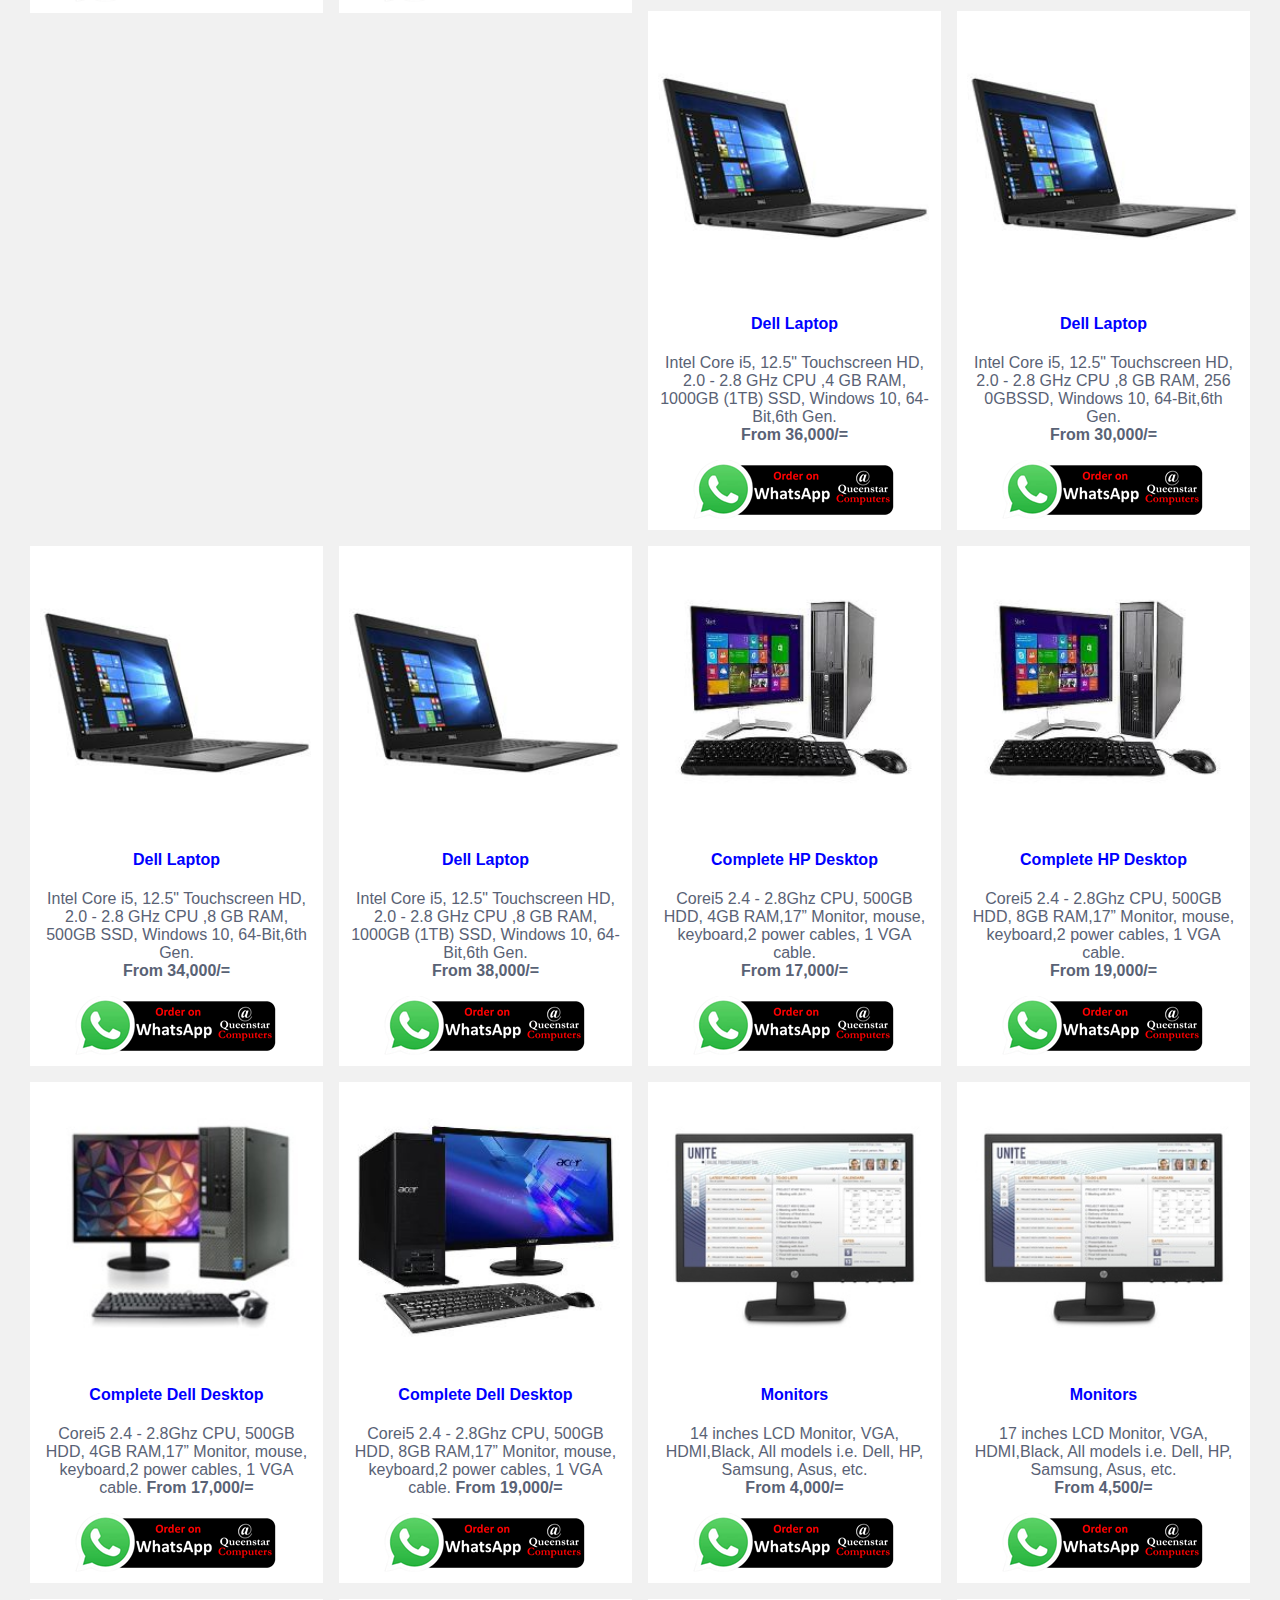
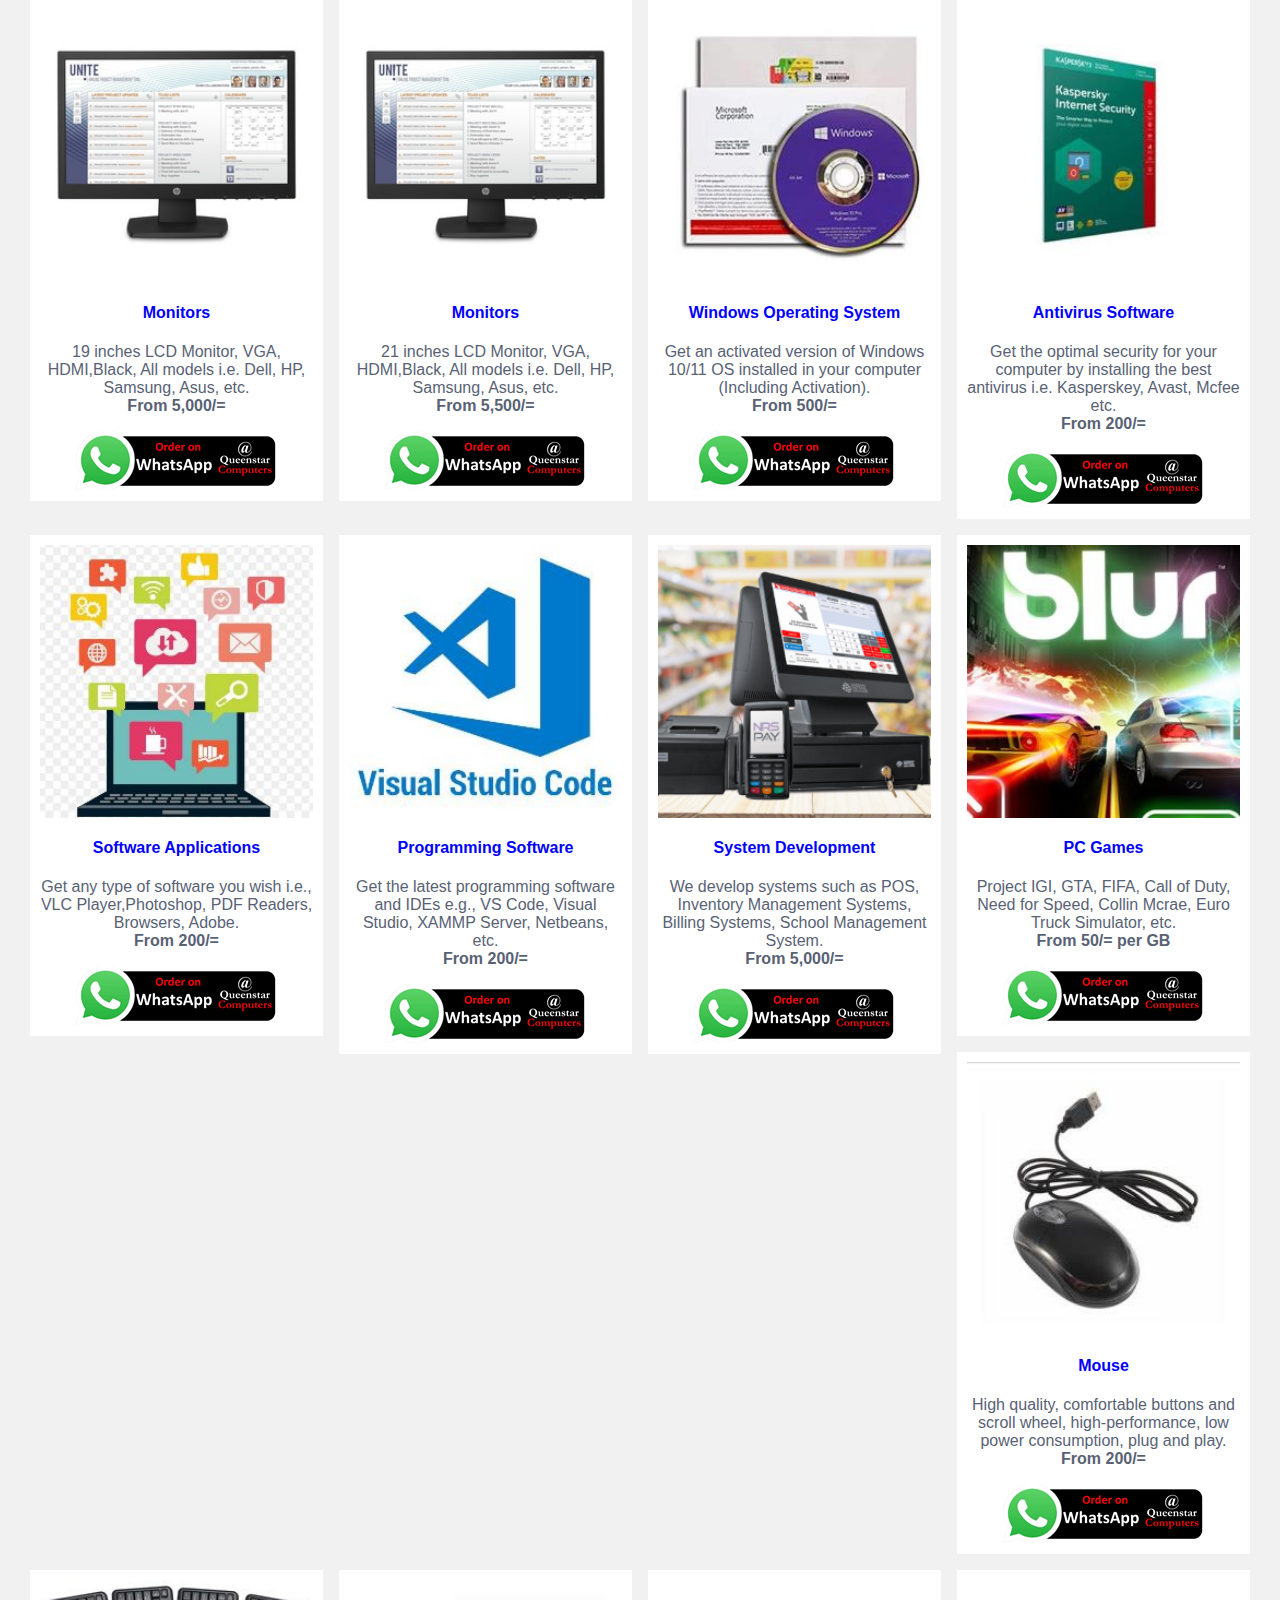
==== commit 9139c05d: "Update index.html" ====
--- a/index.html
+++ b/index.html
@@ -9,8 +9,9 @@
     <link rel="stylesheet" href="http://maxcdn.bootstrapcdn.com/font-awesome/4.2.0/css/font-awesome.min.css">
     <link rel="stylesheet" href="stylehome.css">
     <link rel="stylesheet" href="styleproducts.css">
-    <link href="http://fonts.googleapis.com/css?family=Cookie" rel="stylesheet" type="text/css">   .mySlides {display: none;}
-      <style>
+    <link href="http://fonts.googleapis.com/css?family=Cookie" rel="stylesheet" type="text/css">  
+     <style>
+    .mySlides {display: none;}
     img {vertical-align: middle;}
       
       /* Slideshow container */
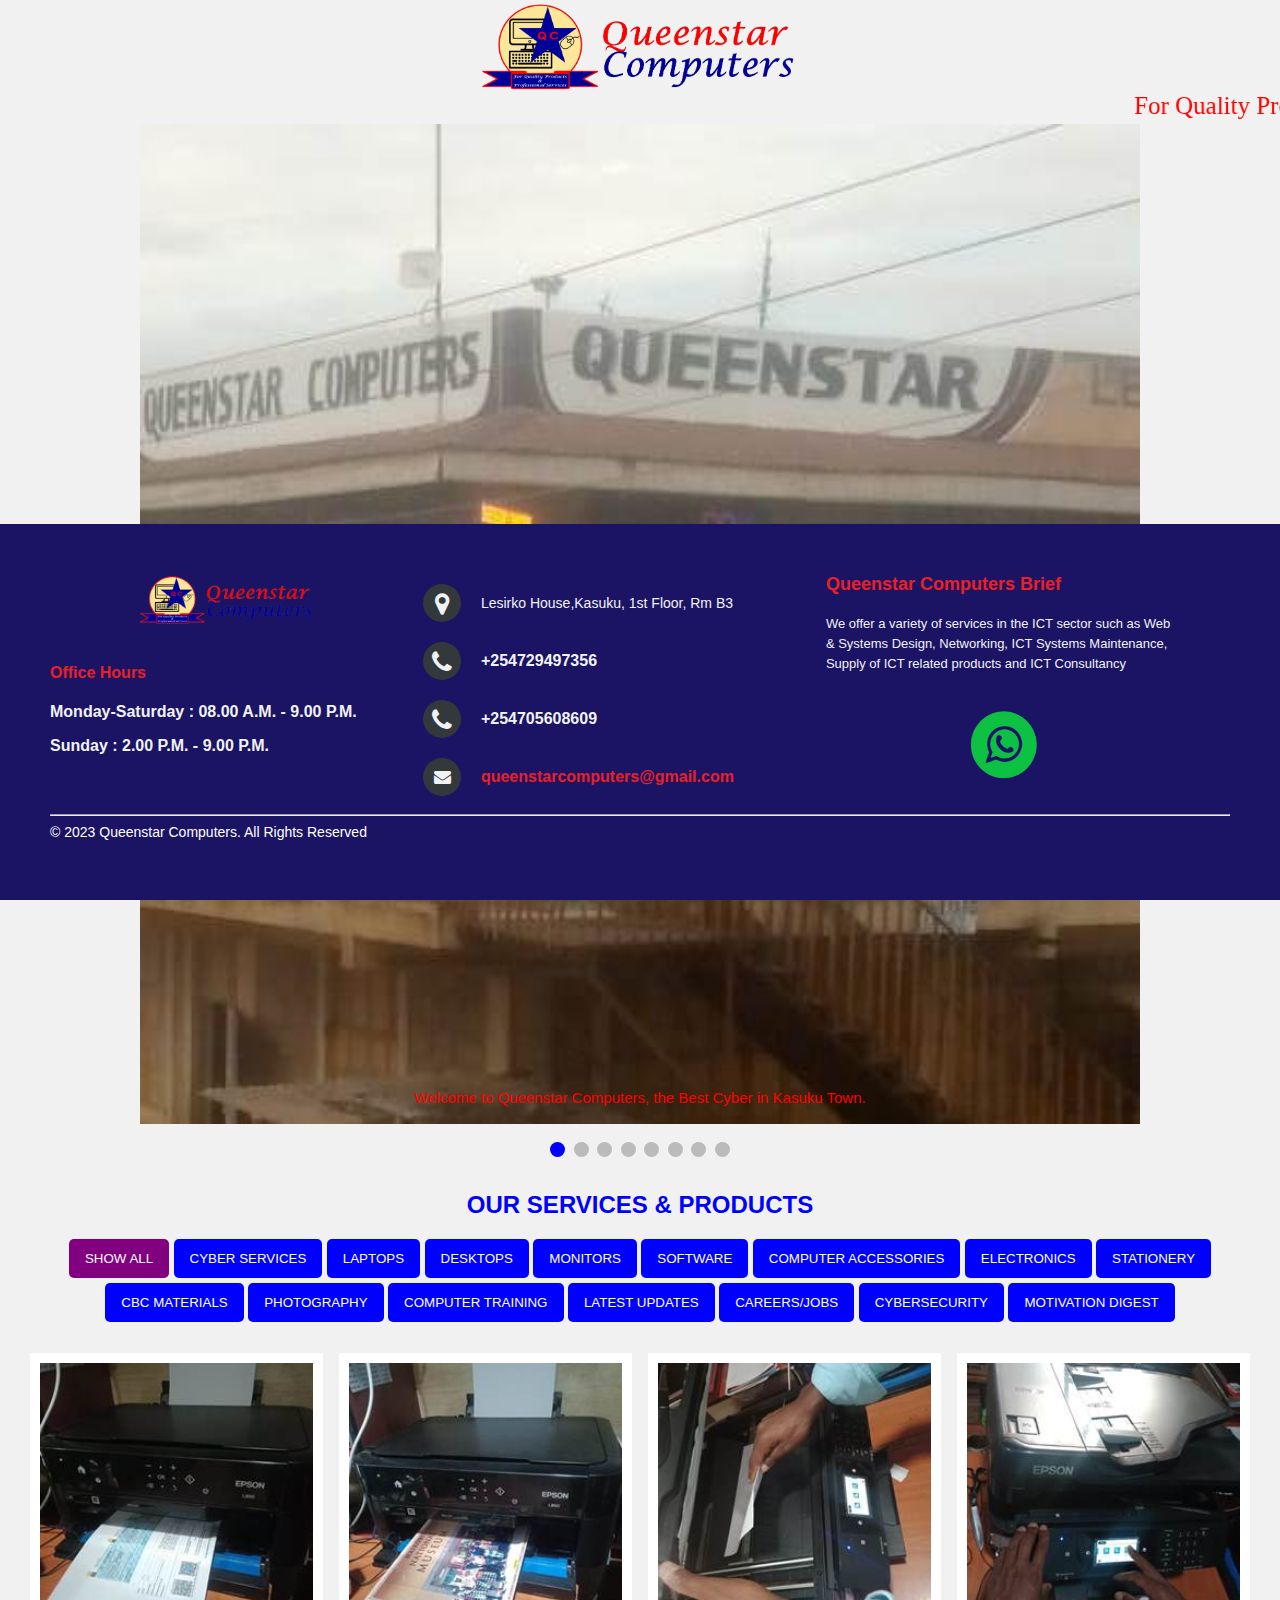
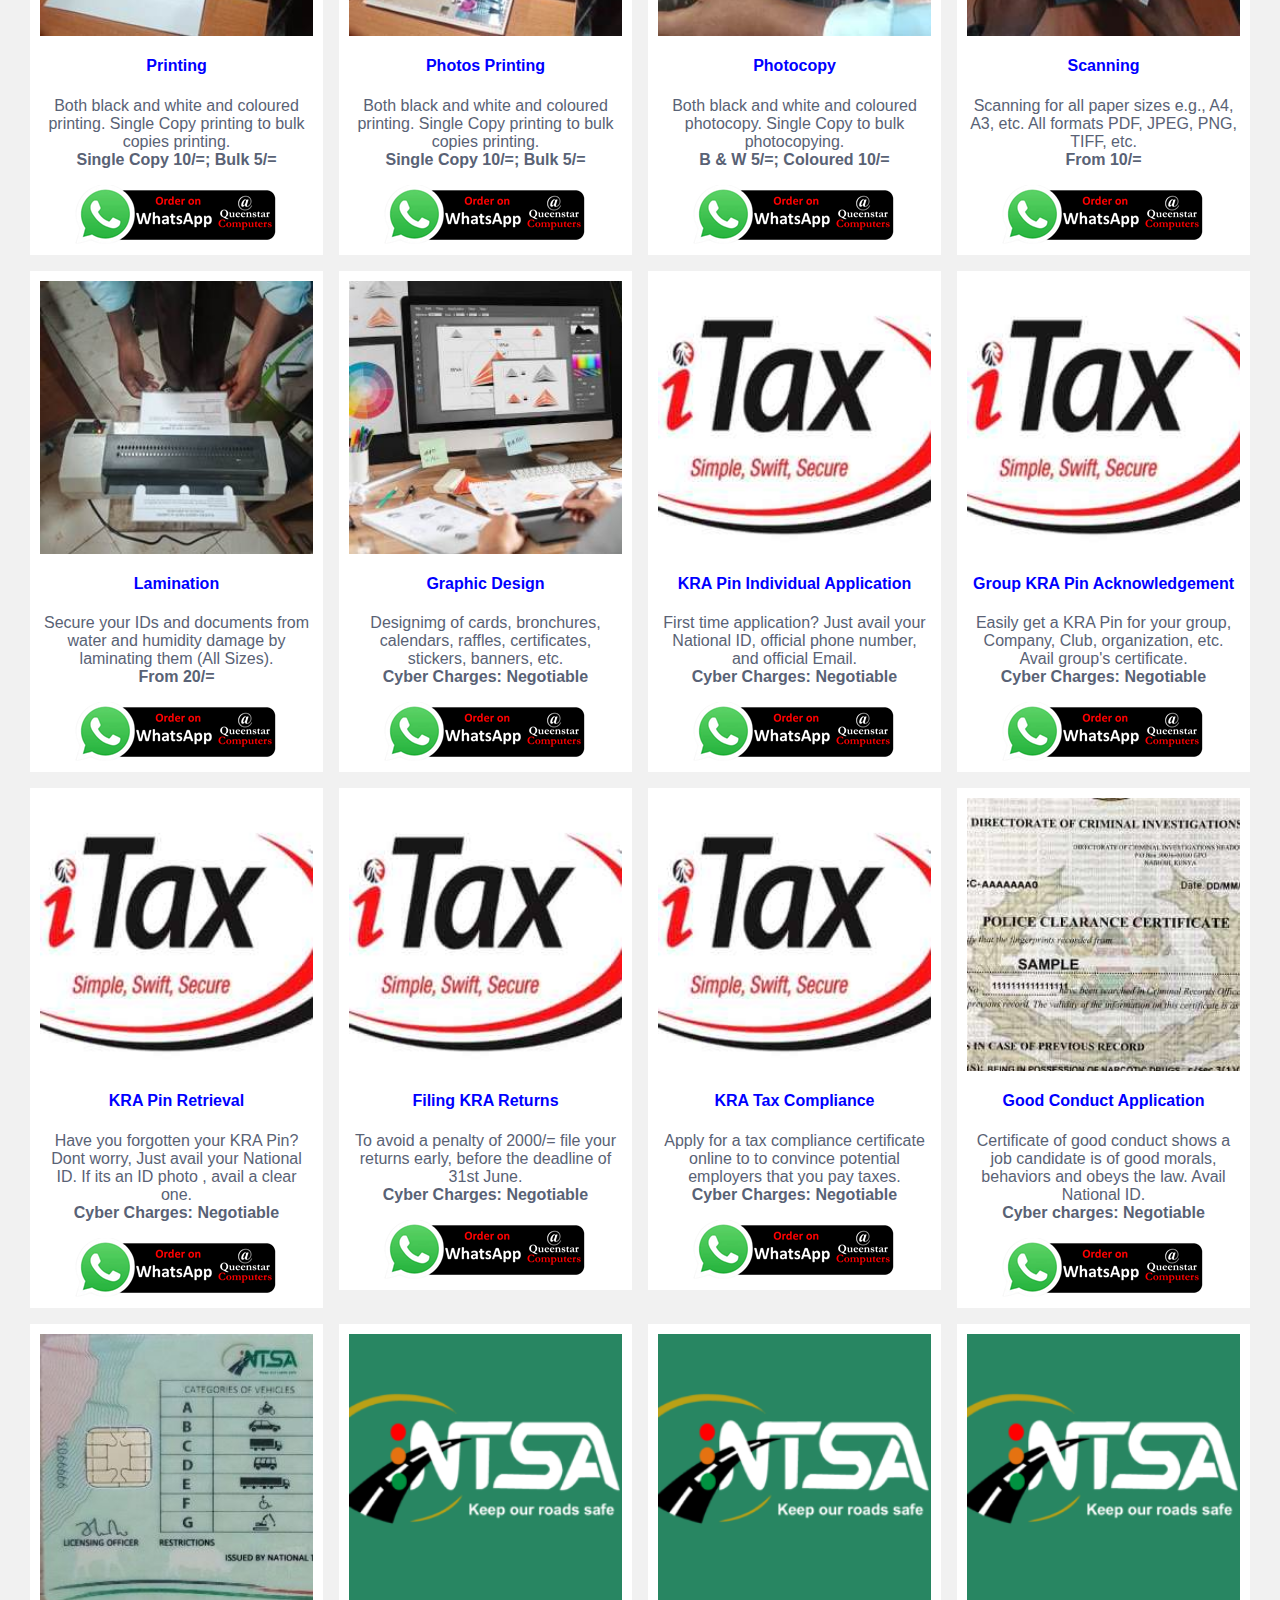
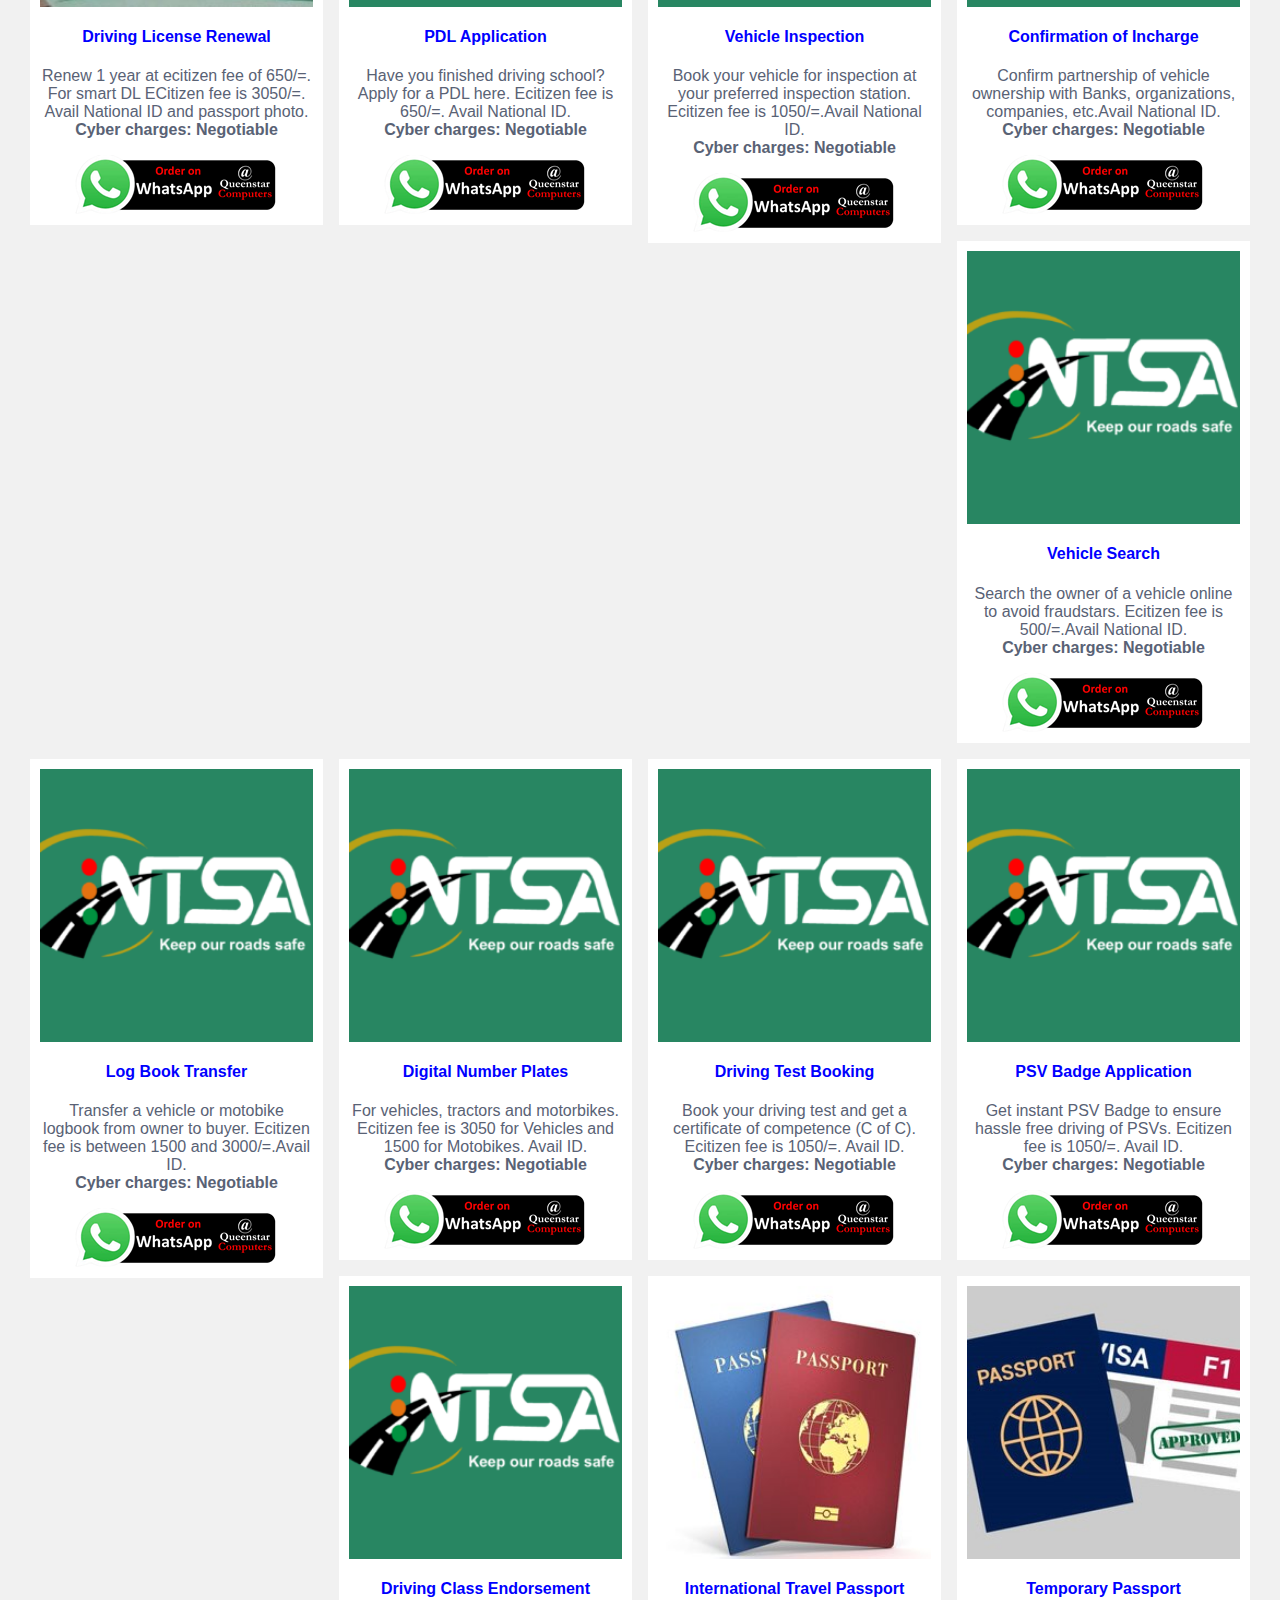
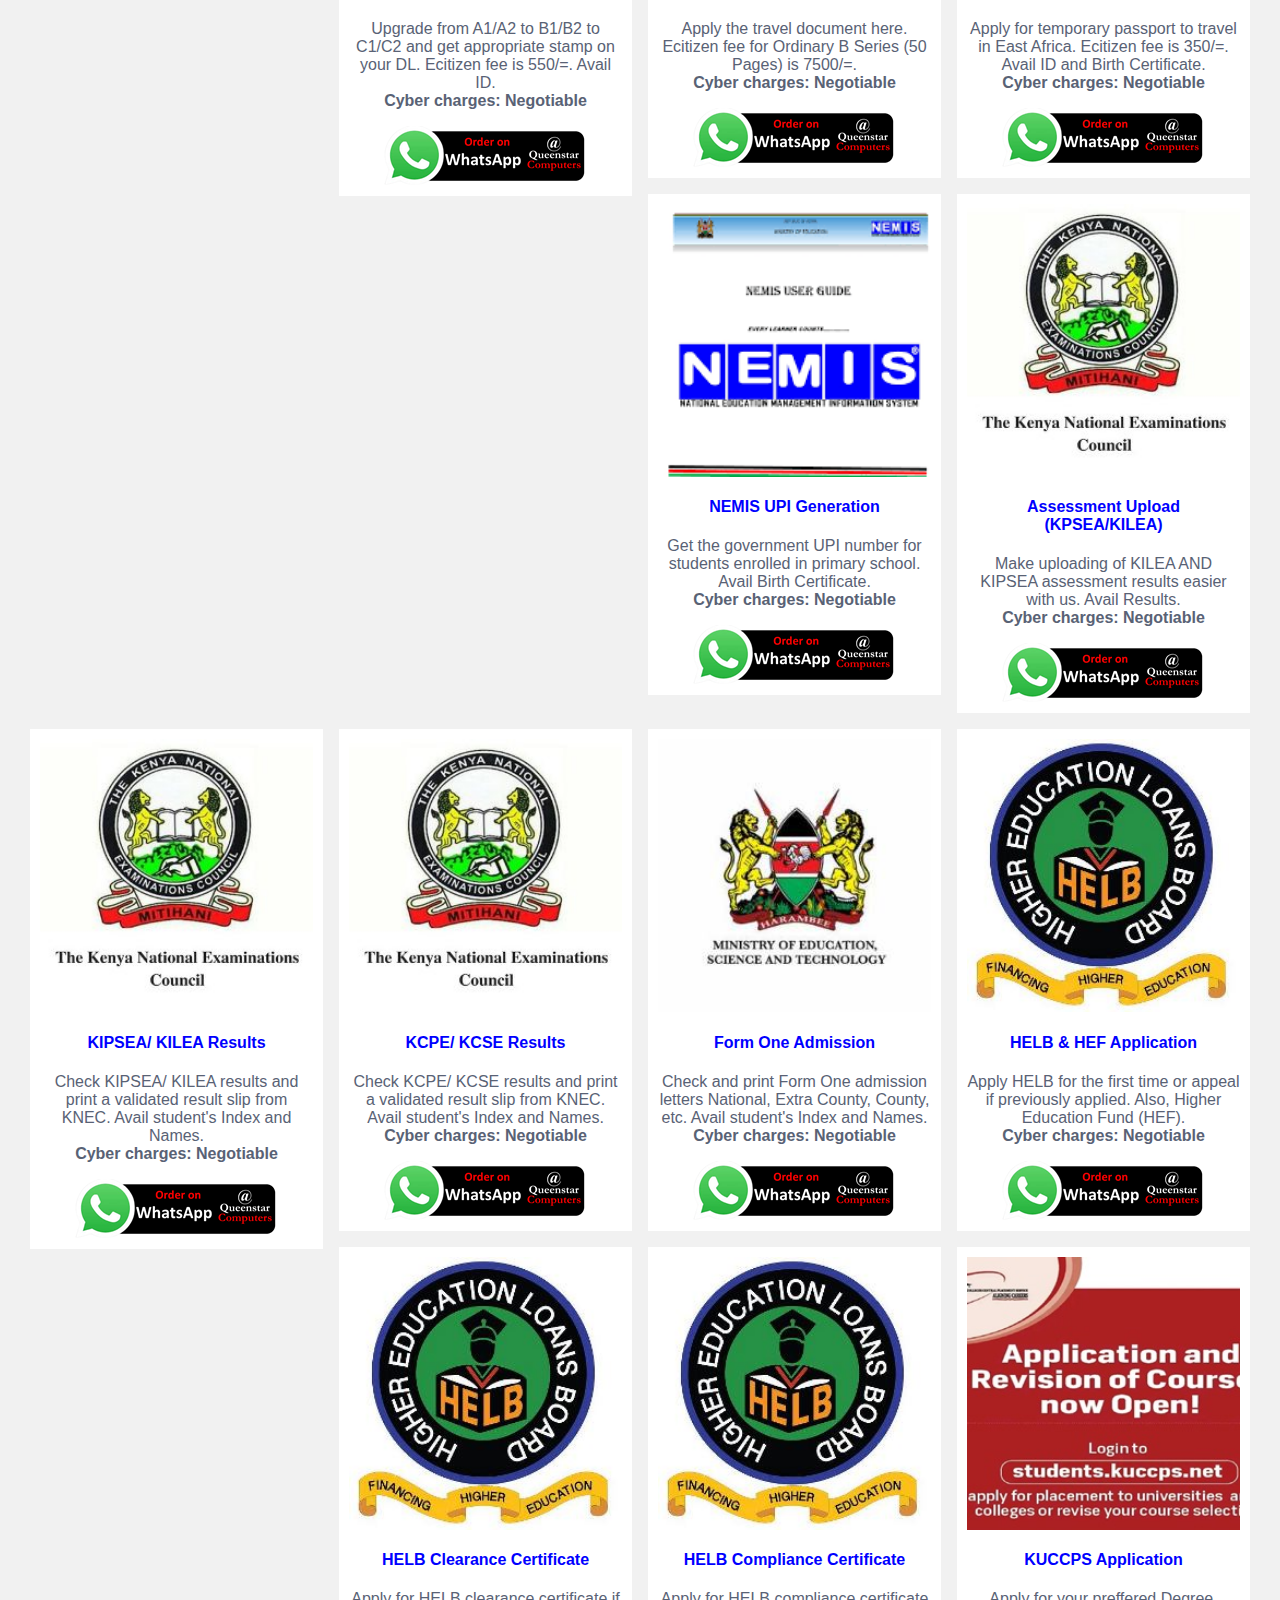
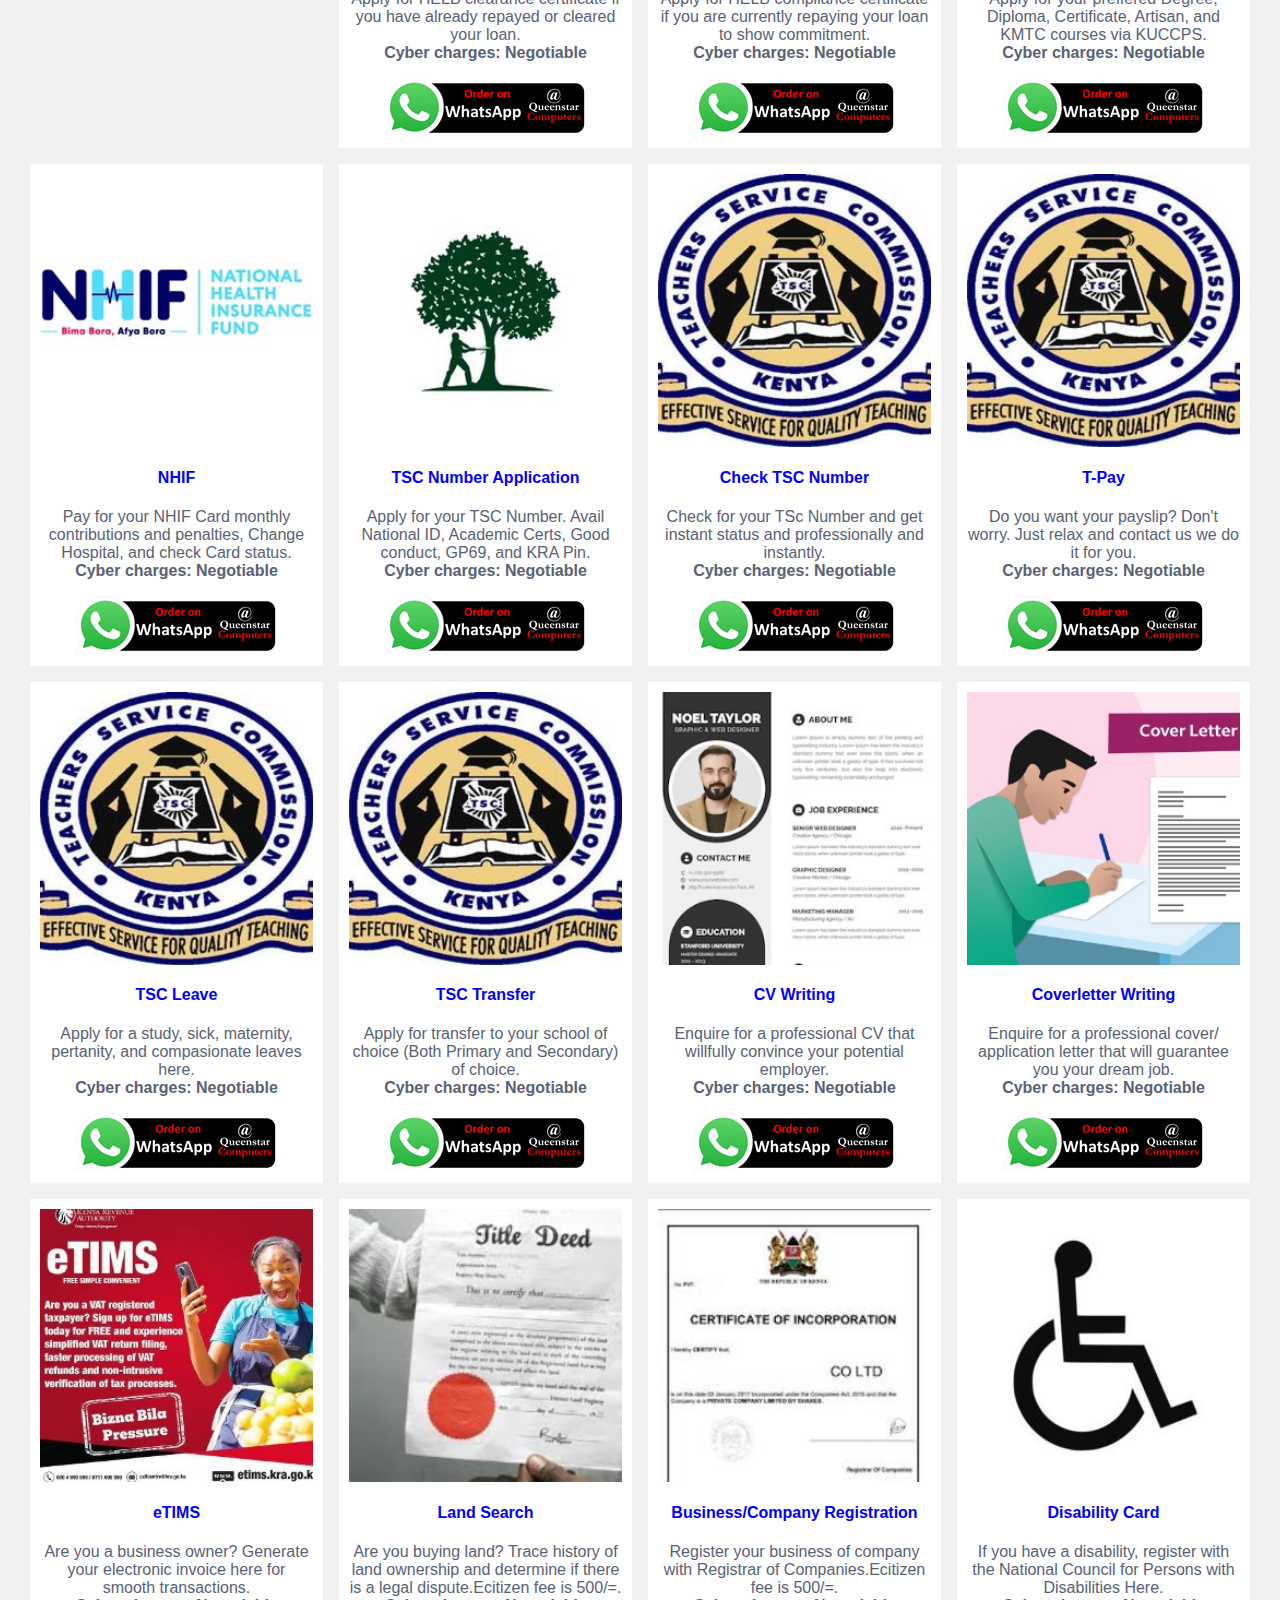
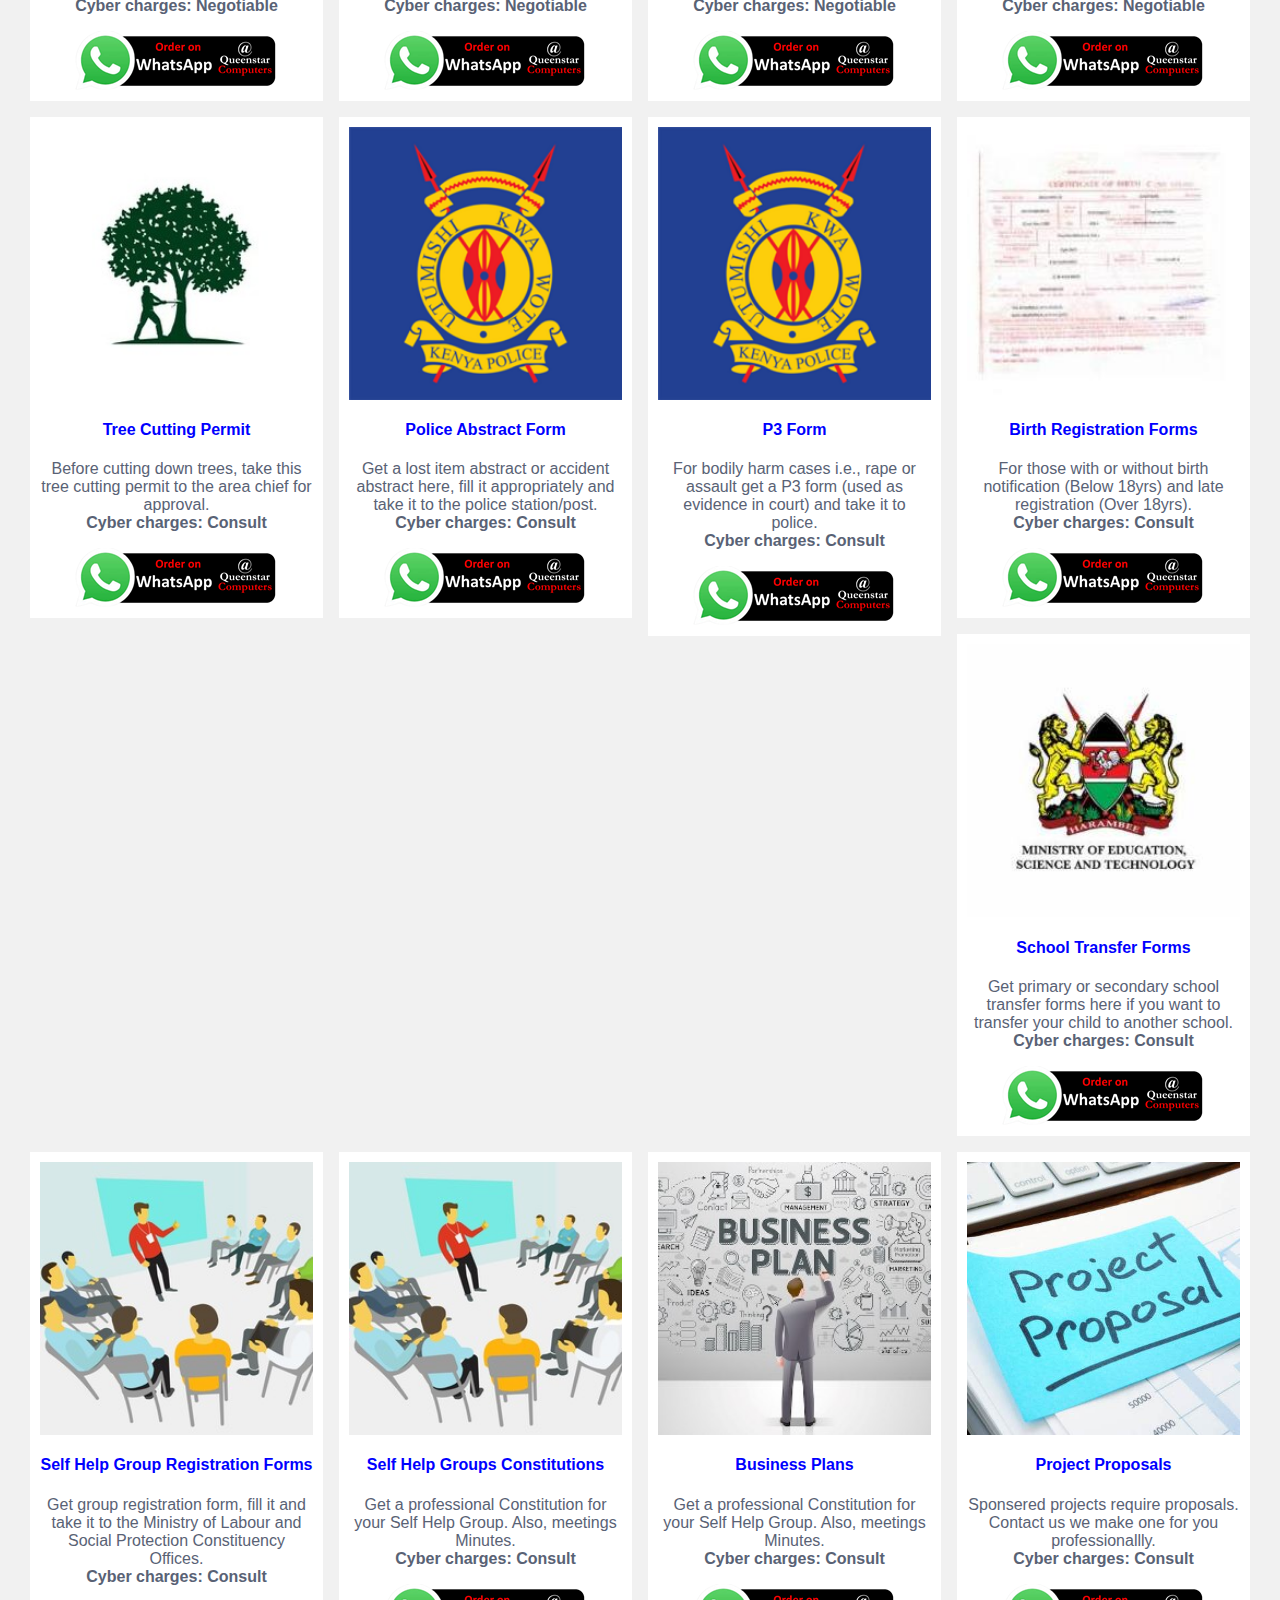
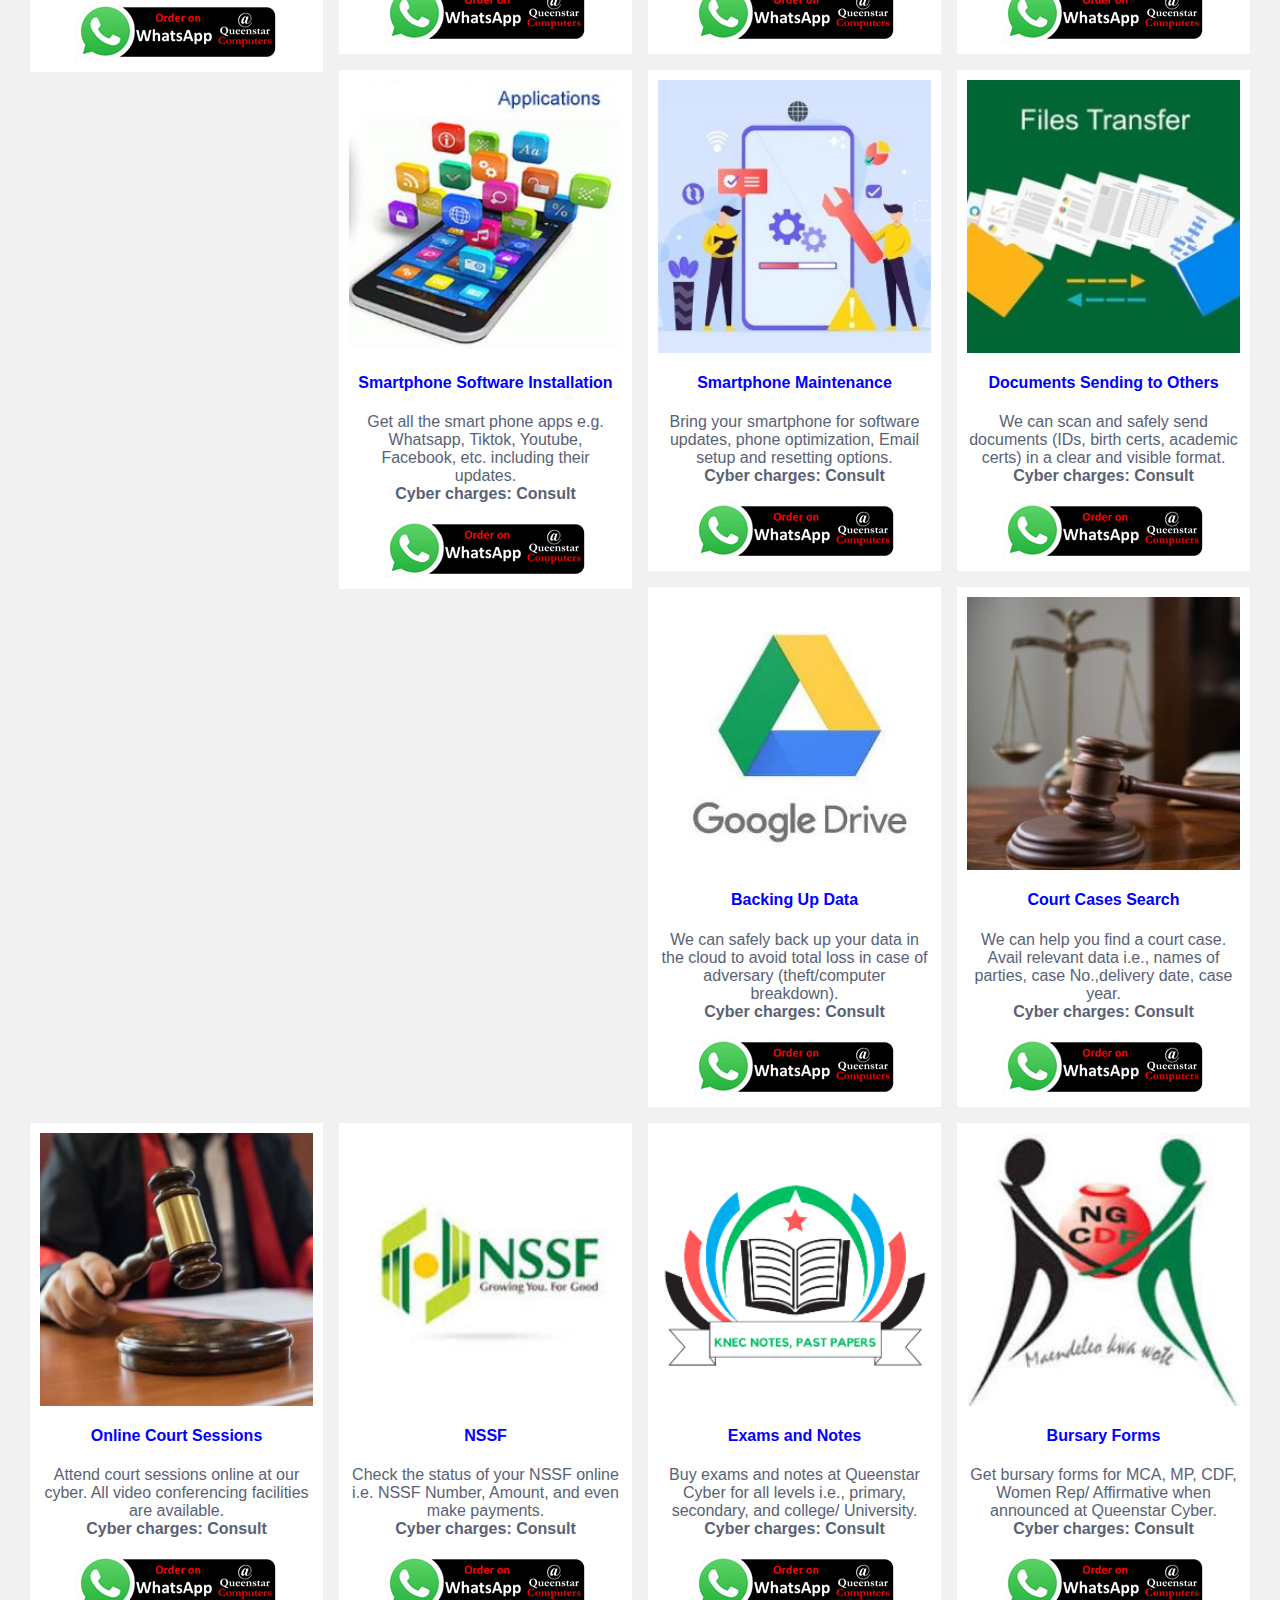
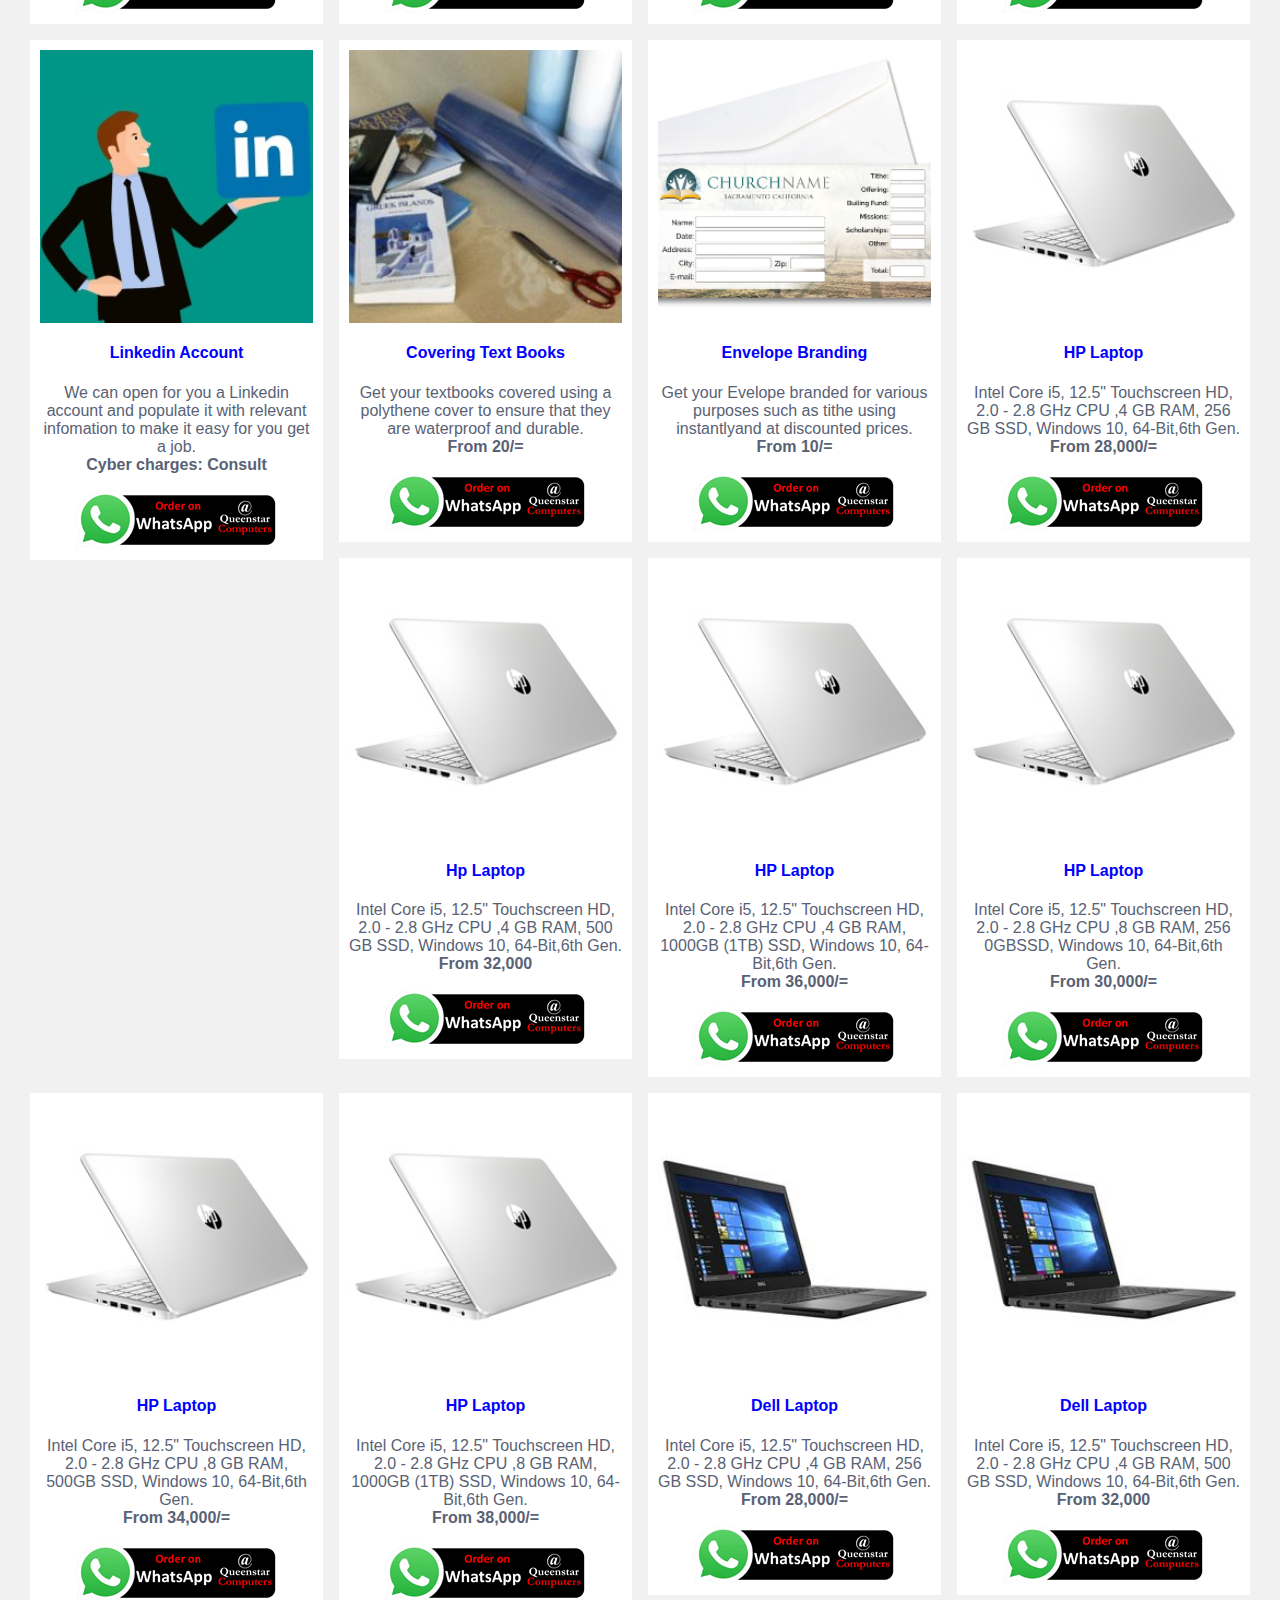
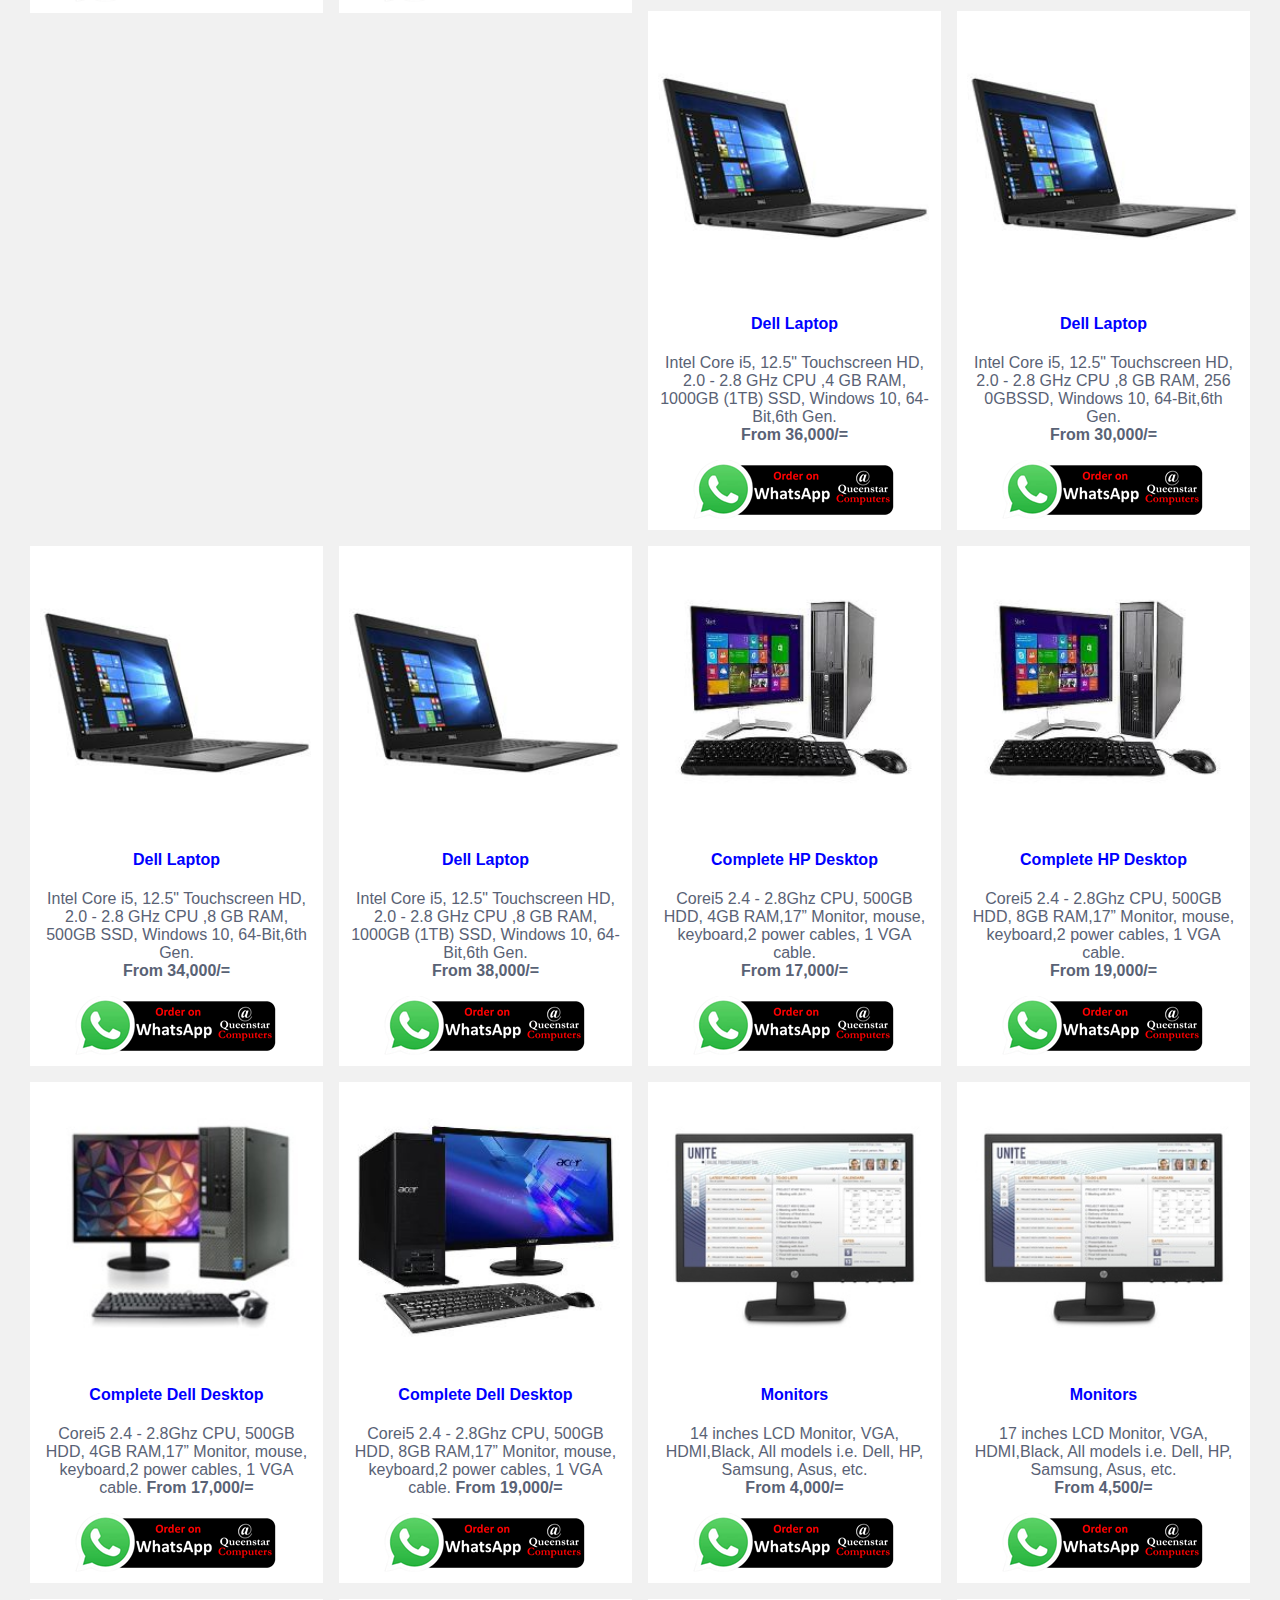
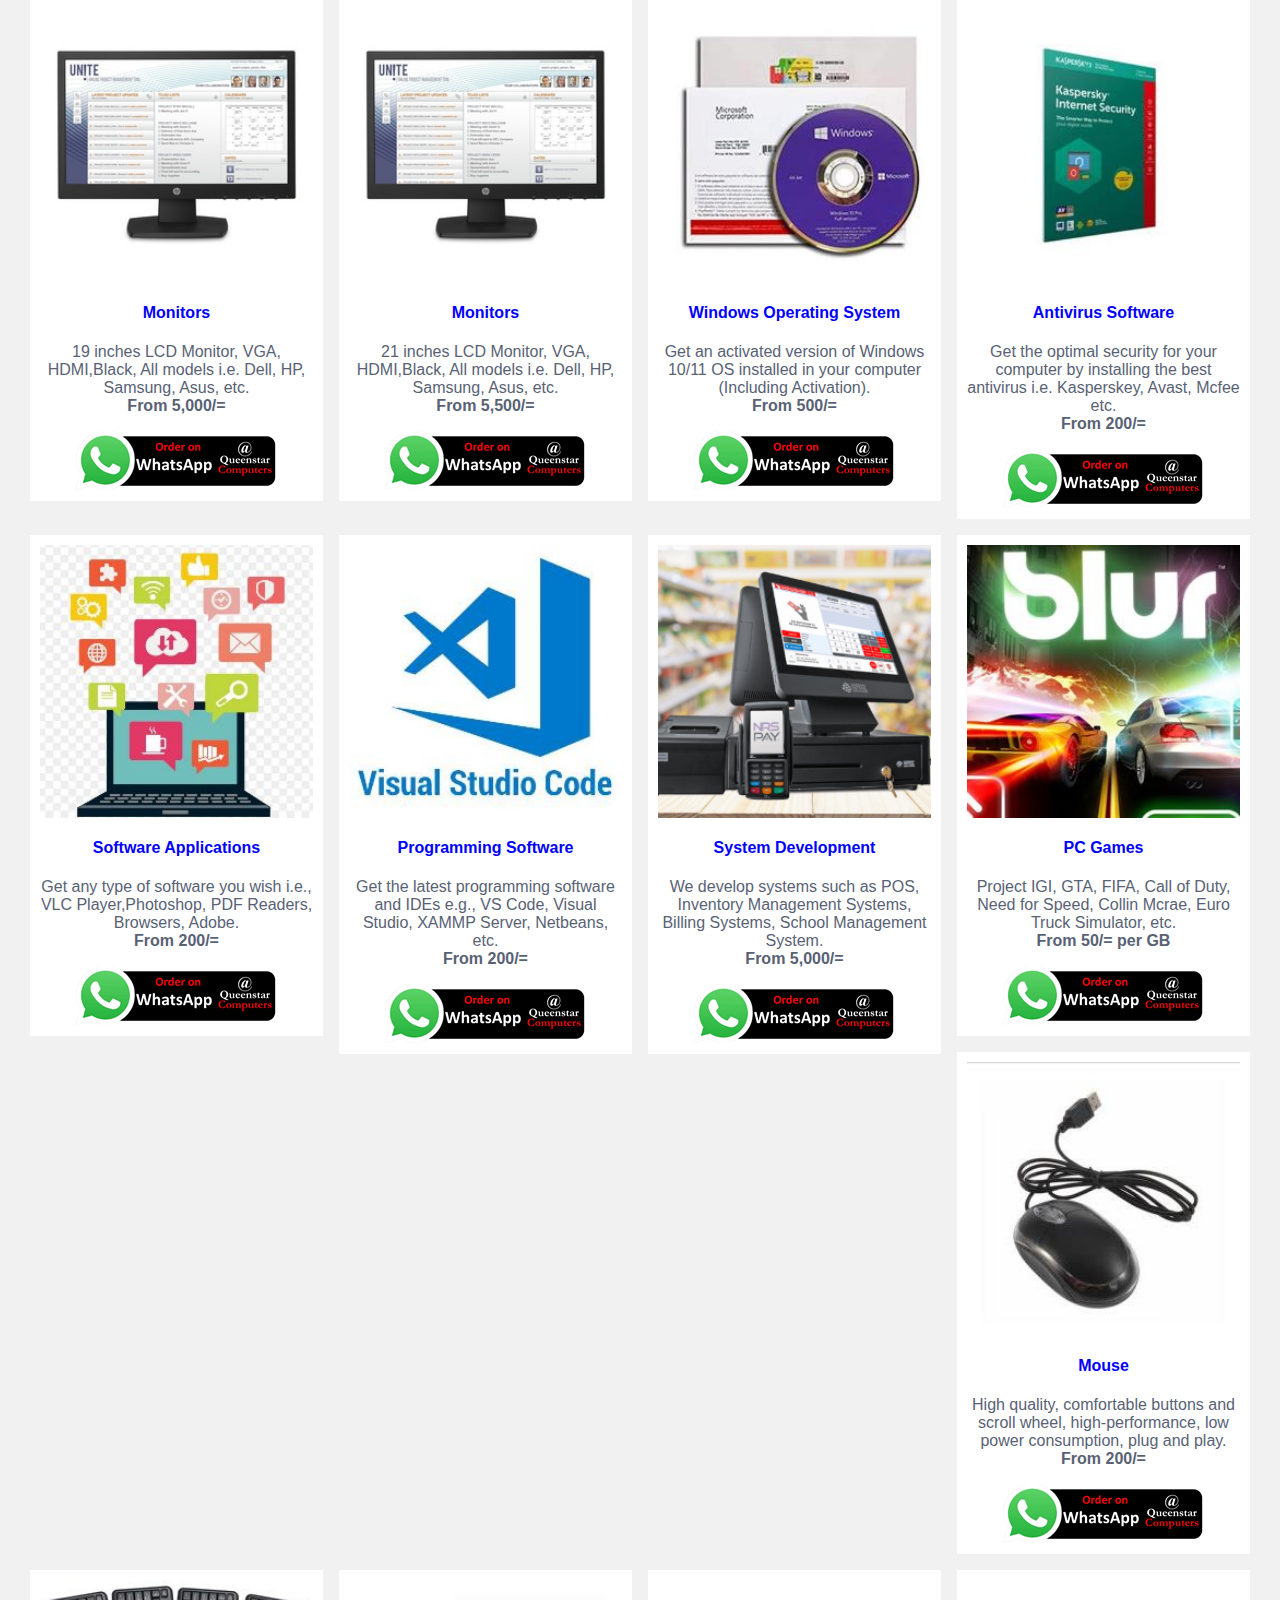
==== commit 6316b644: "Update index.html" ====
--- a/index.html
+++ b/index.html
@@ -110,7 +110,7 @@
   <div class="mySlides fade">
     <div class="numbertext">5 / 8</div>
     <img src="q5two.jpeg" style="width:100%">
-    <div class="text">We value your comfort as you wait to be served by our staff.</div>
+    <div class="text">We value your comfort as you wait to be served by our friendly and hospitable staff.</div>
   </div>
 
   <div class="mySlides fade">
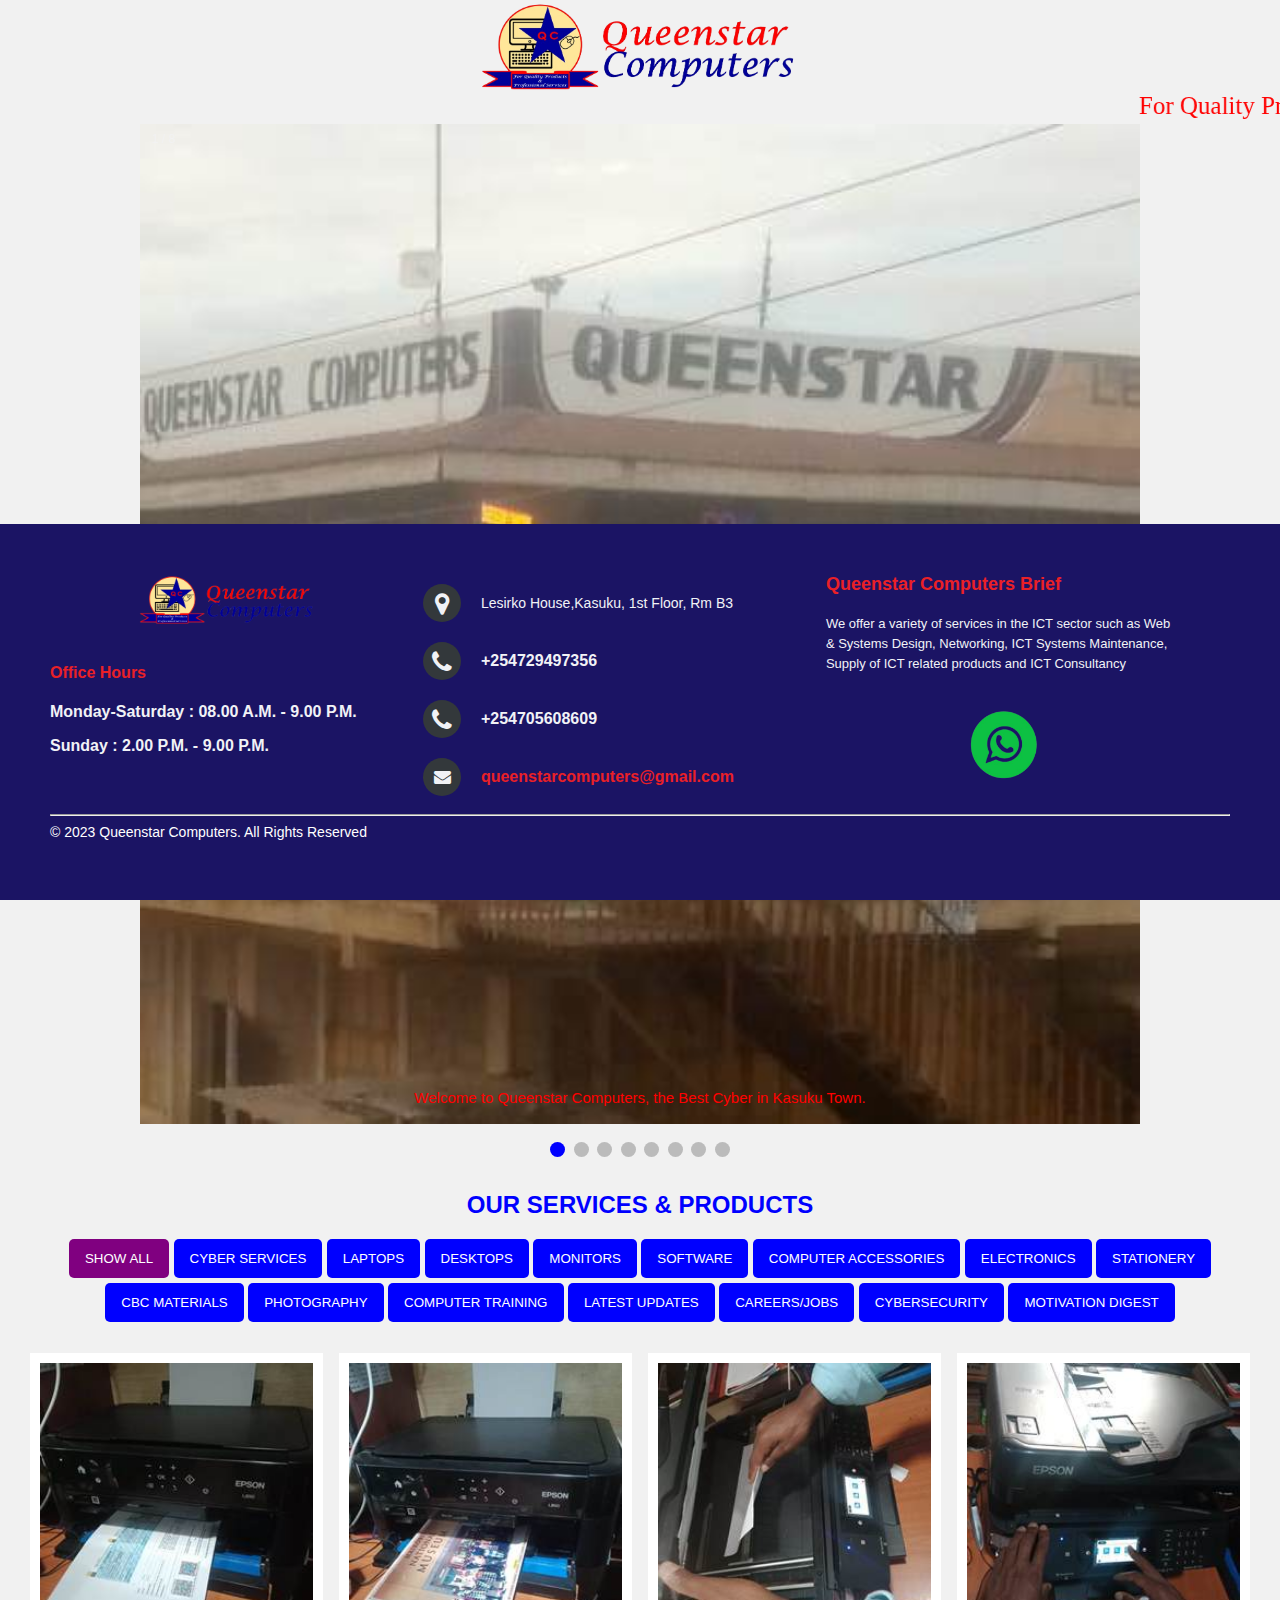
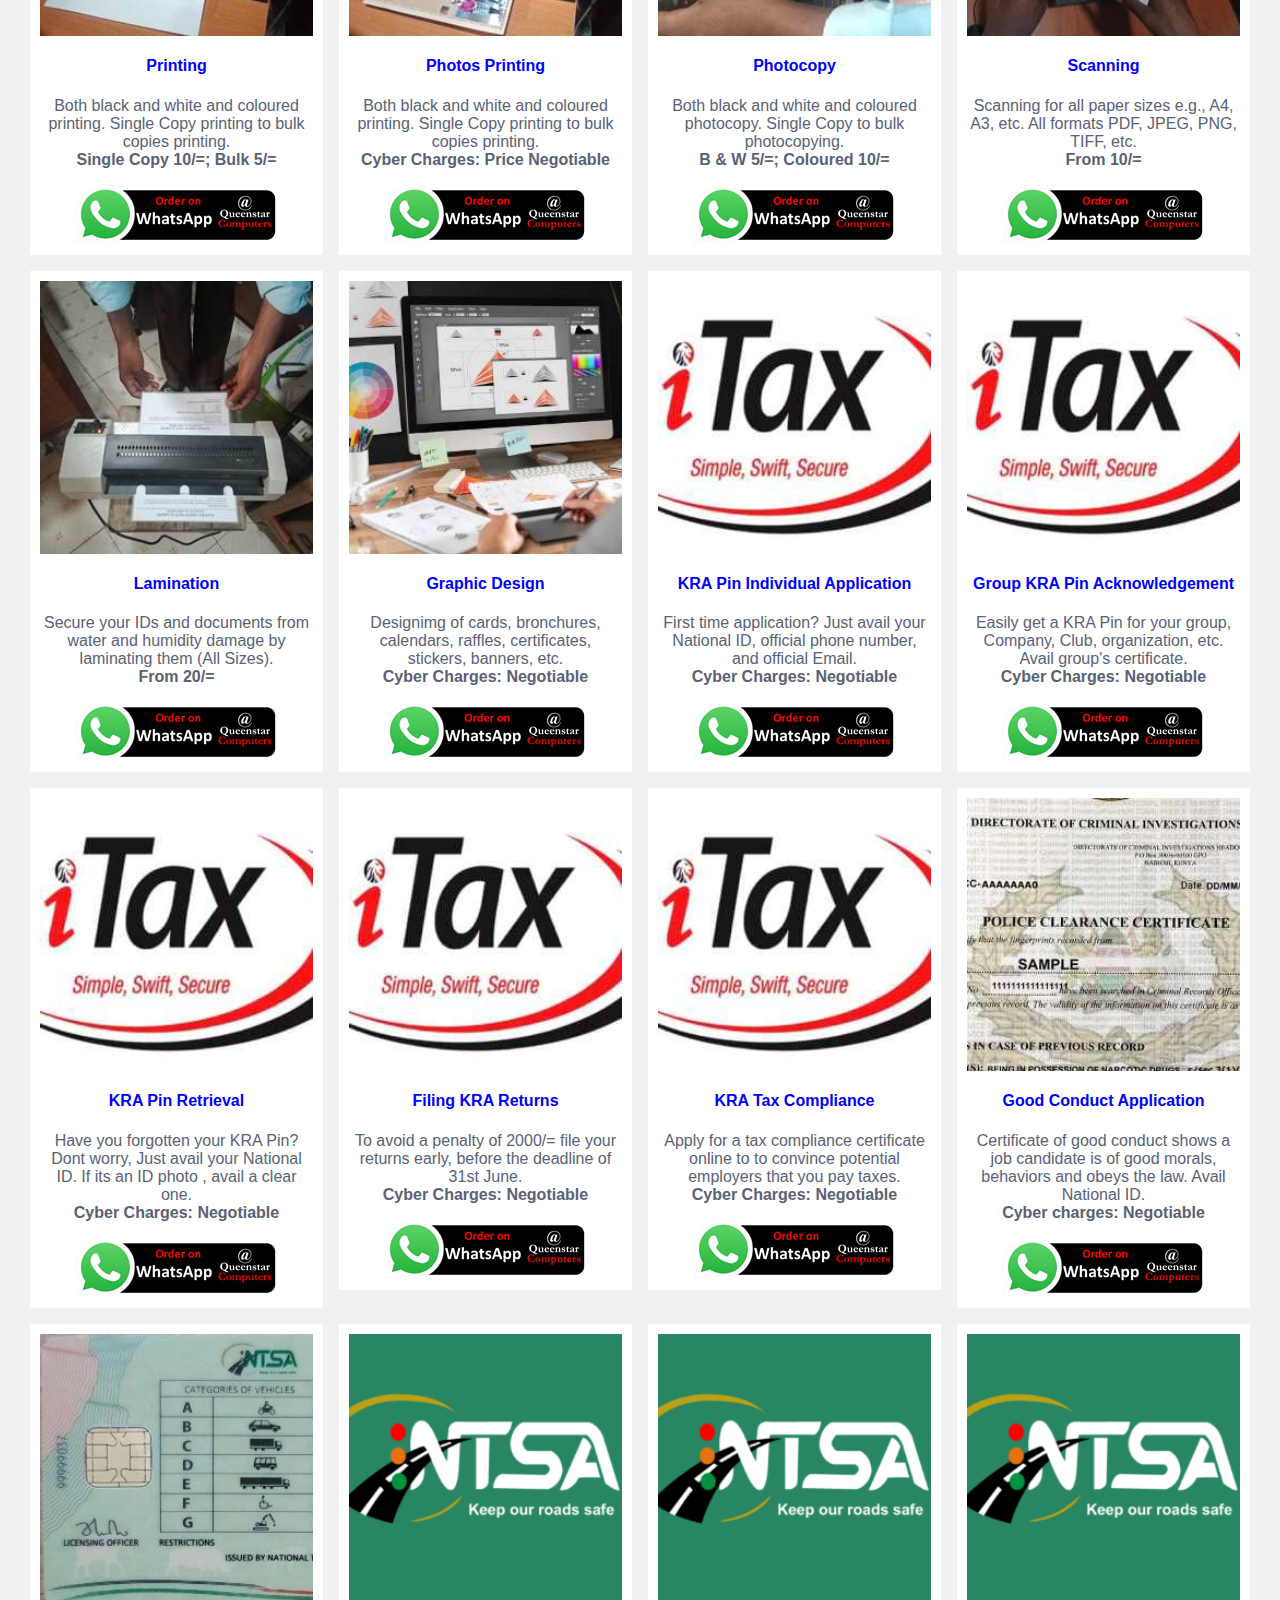
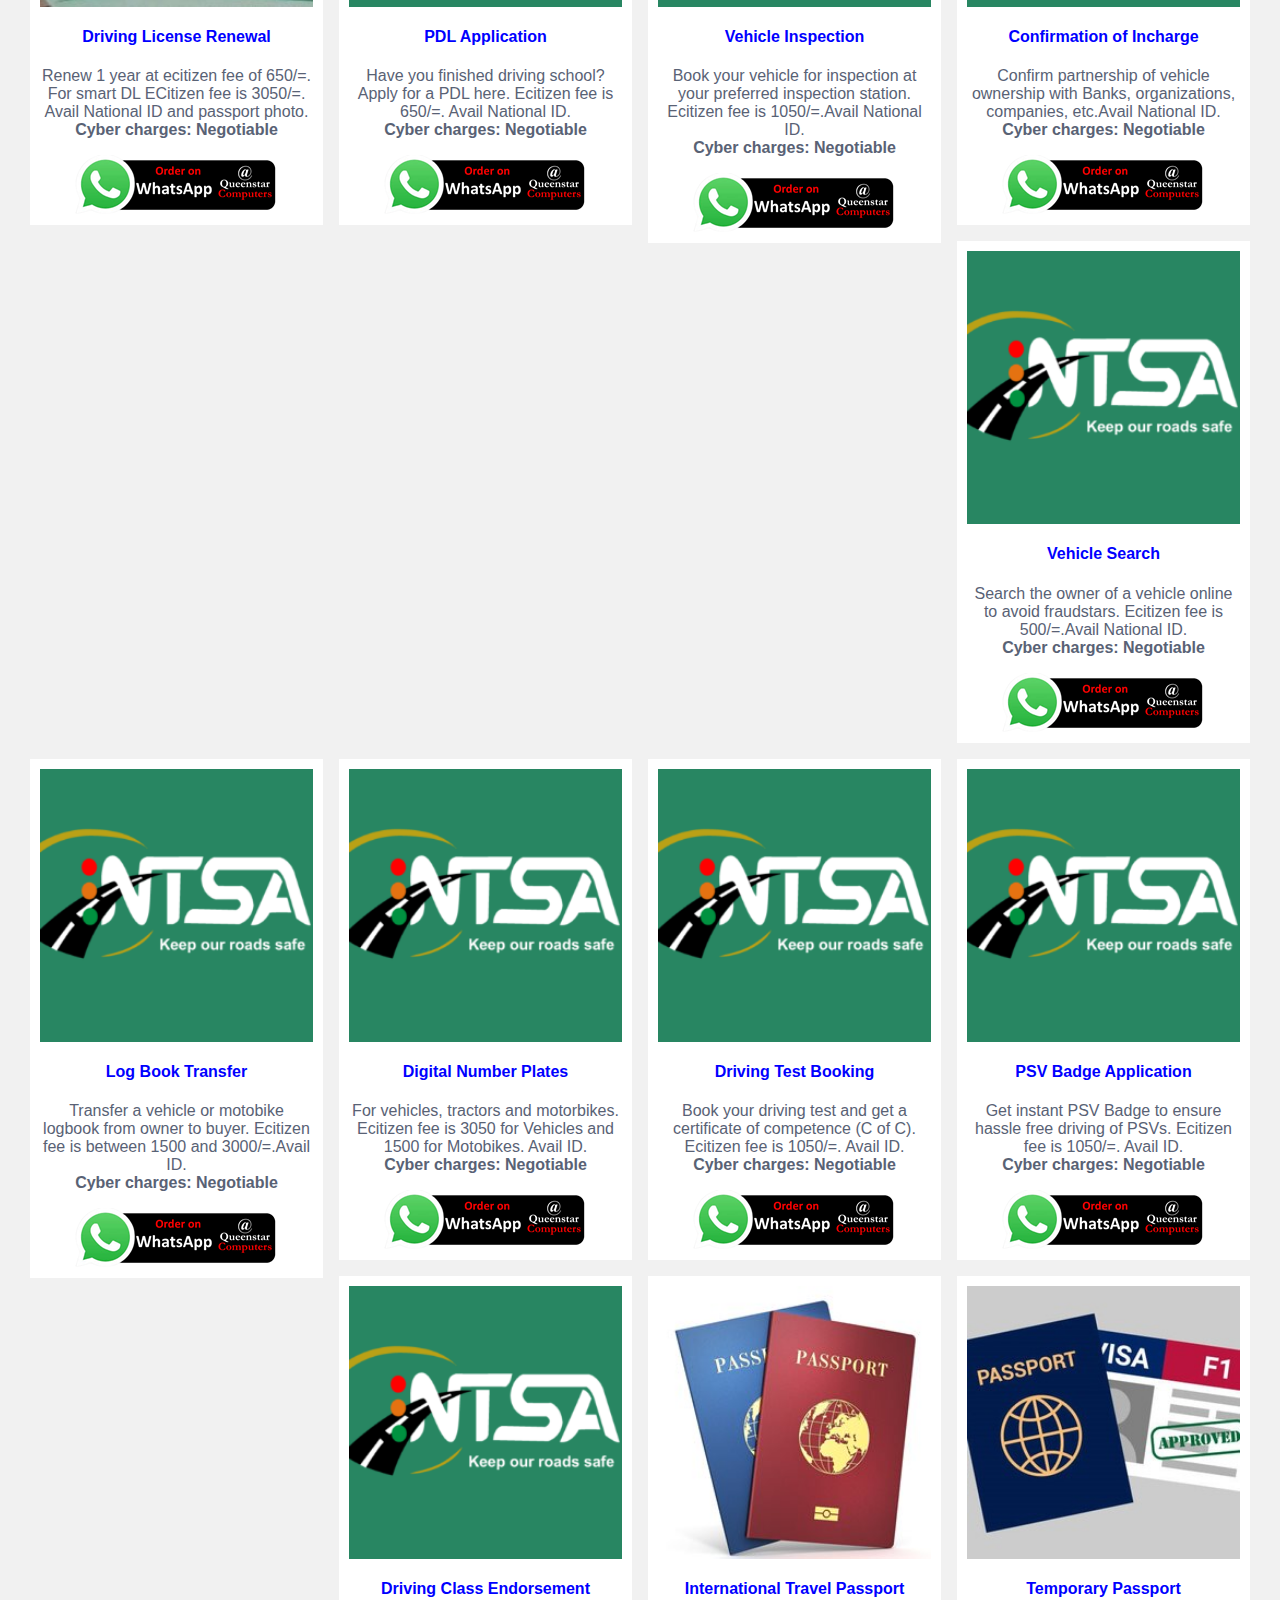
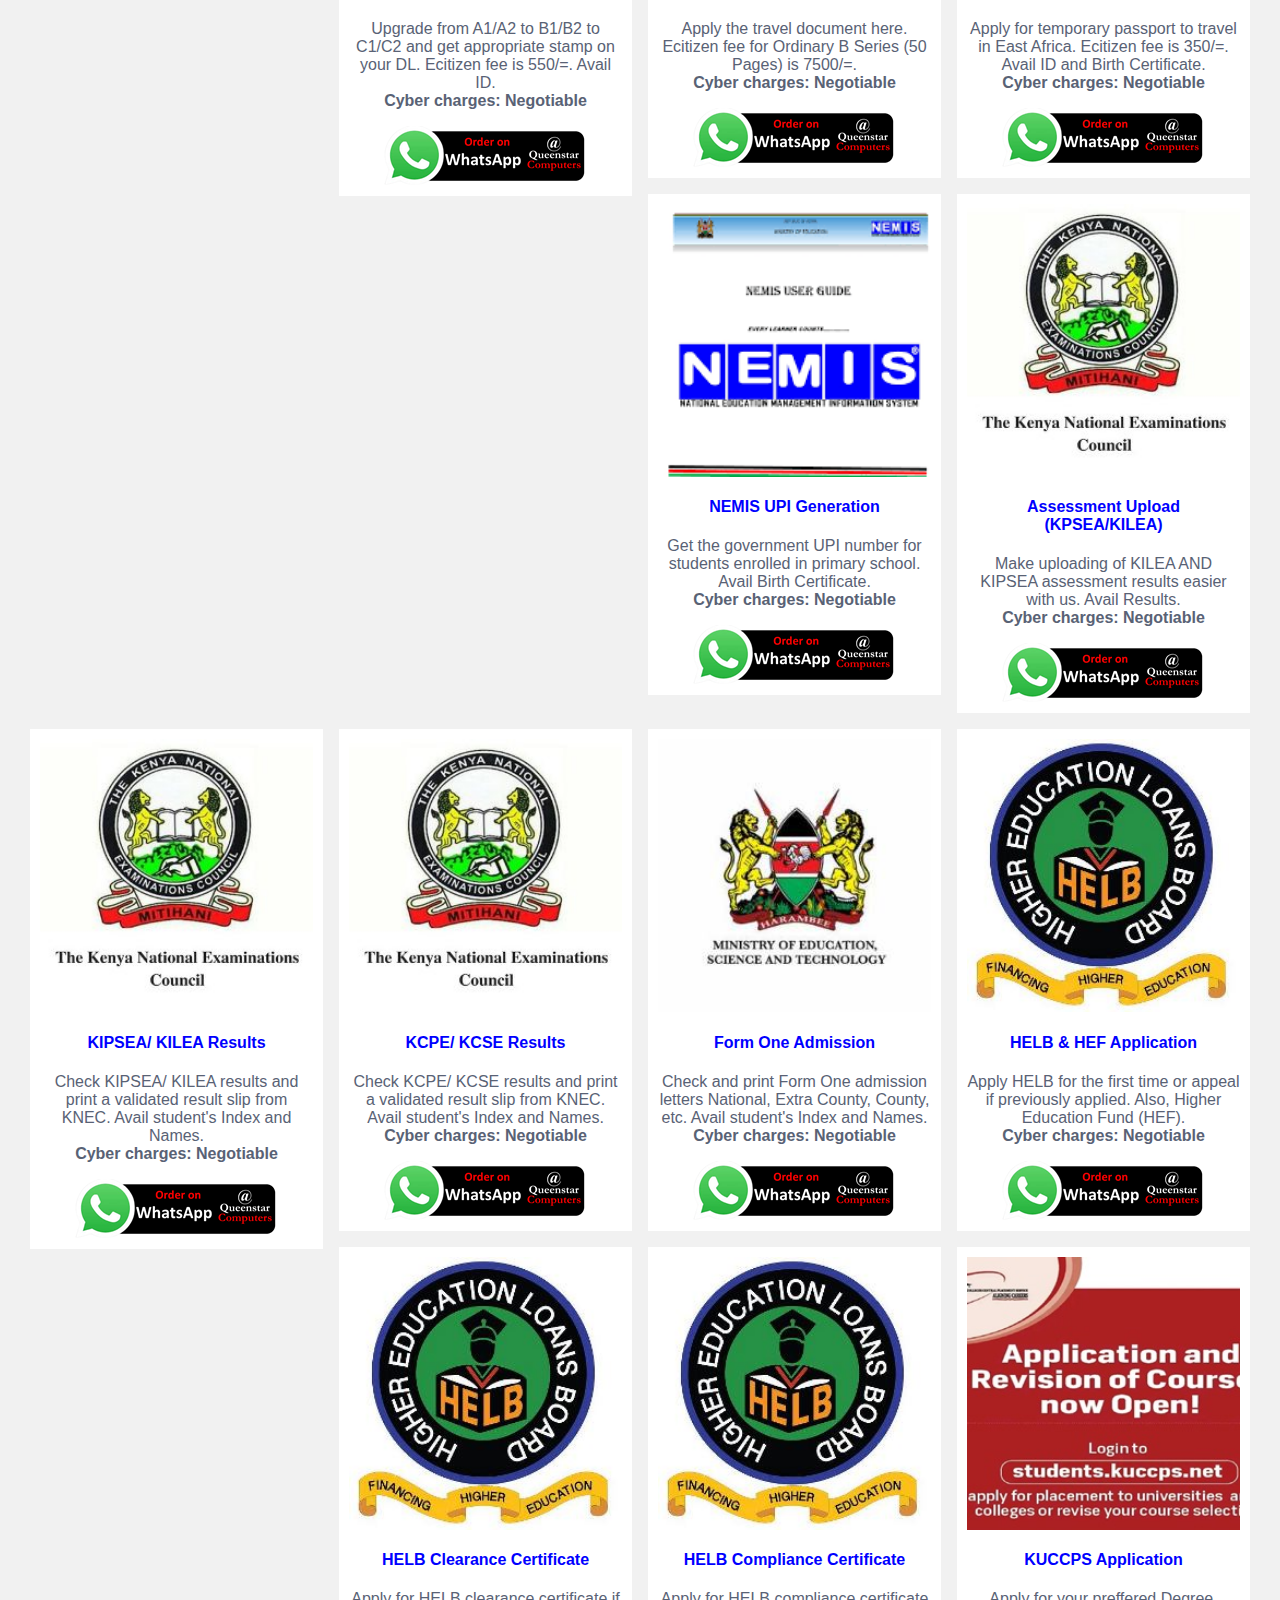
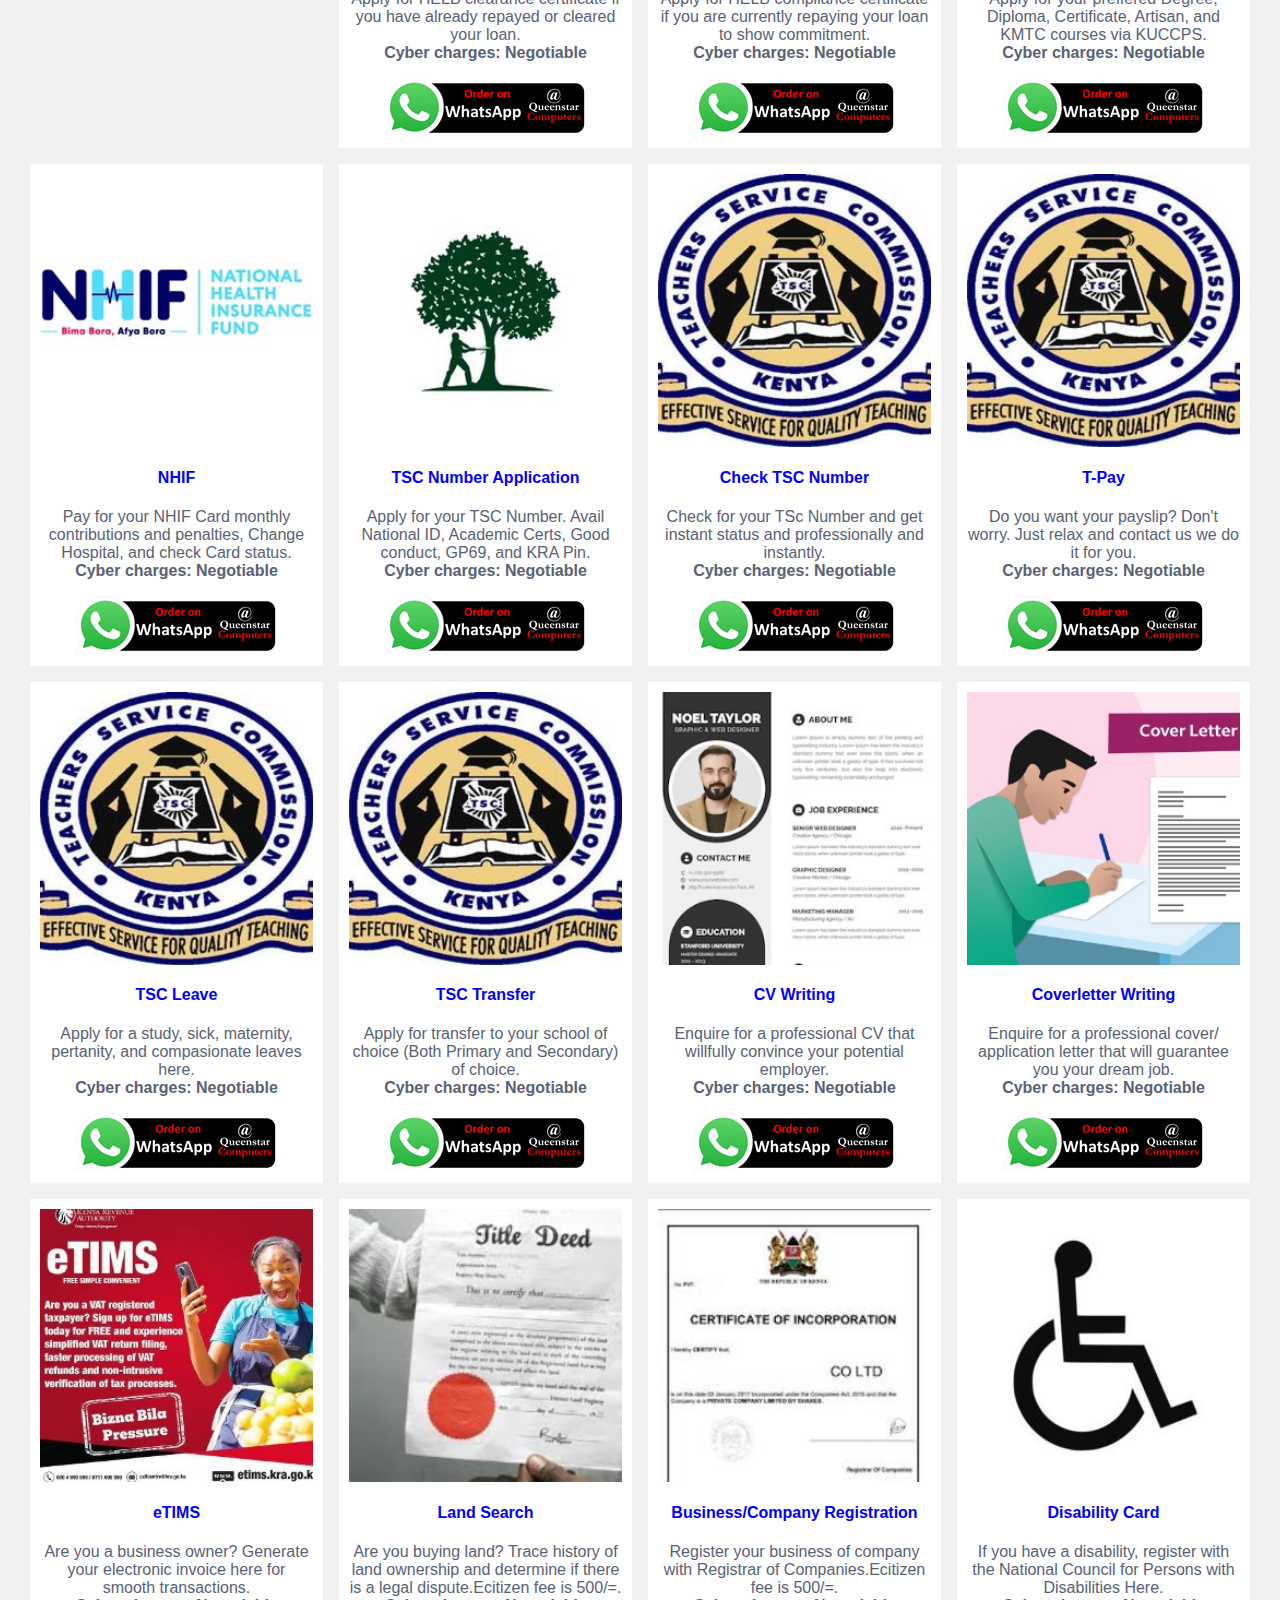
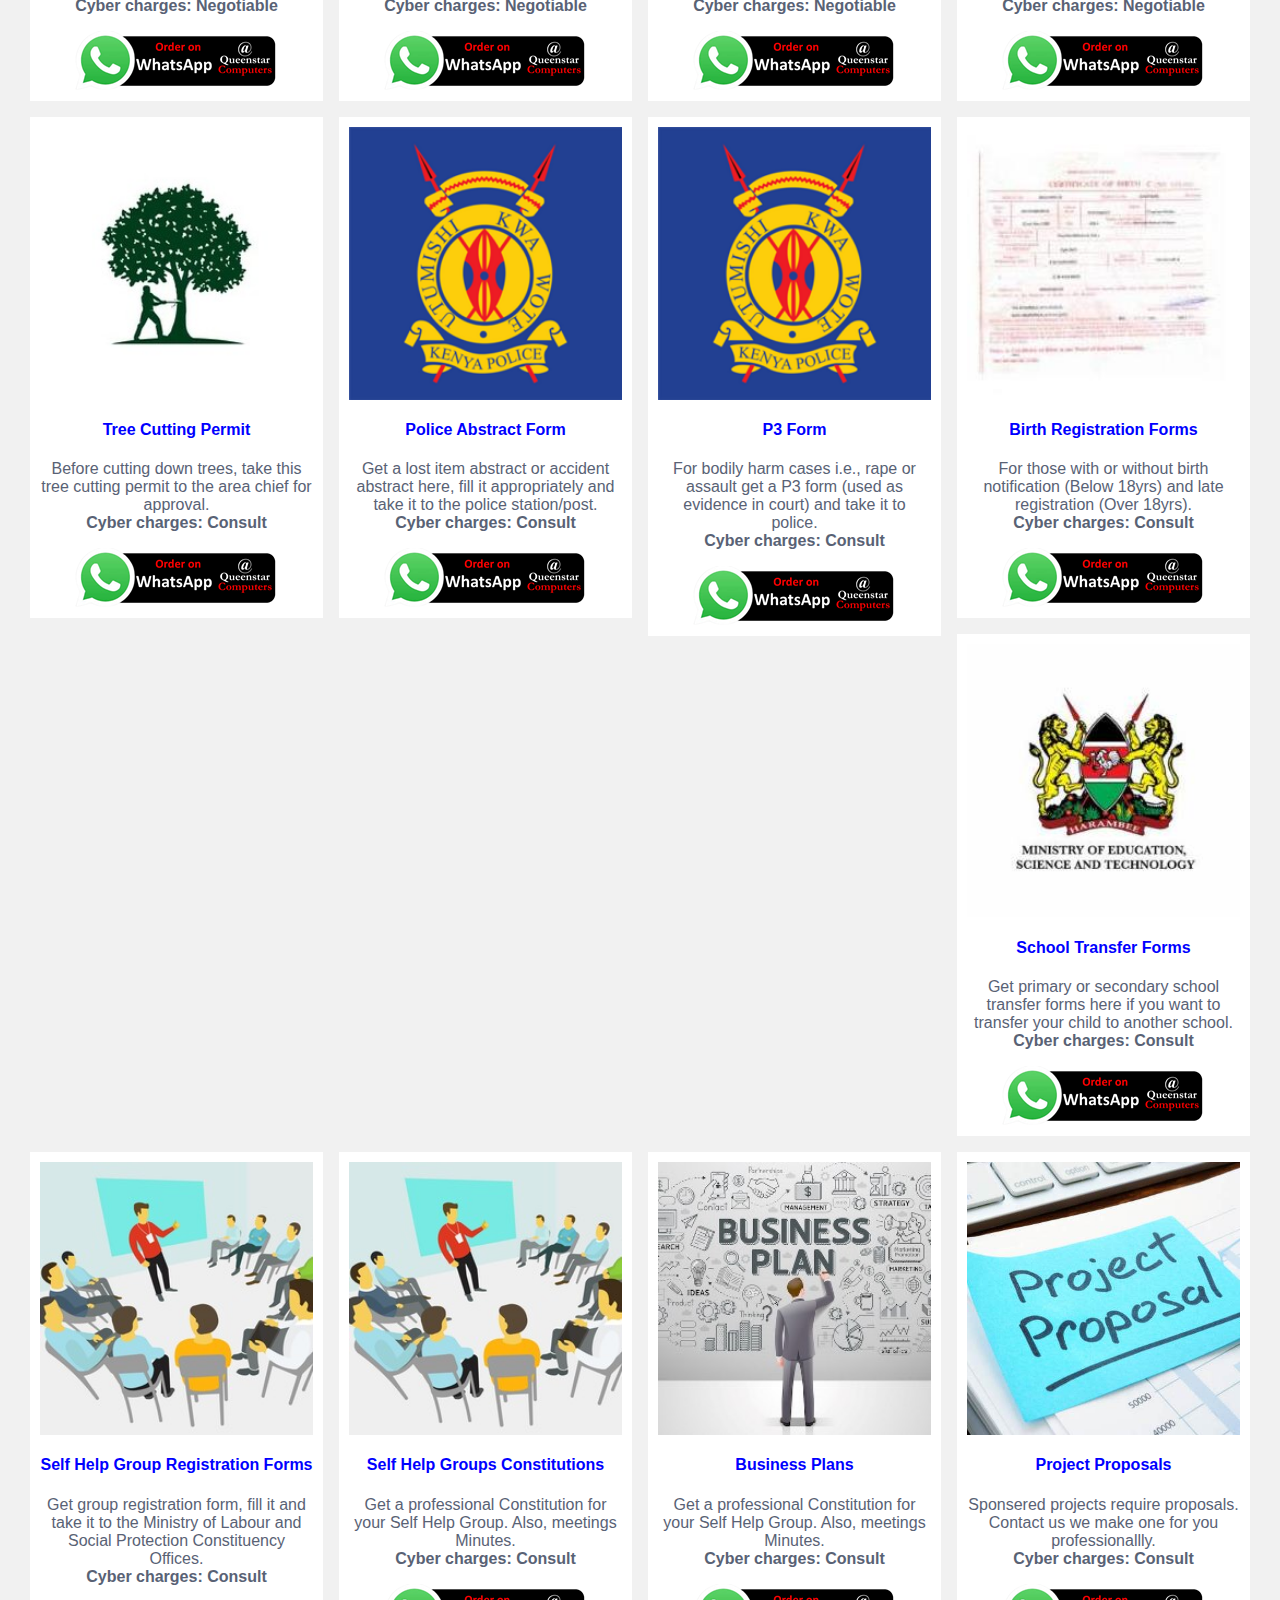
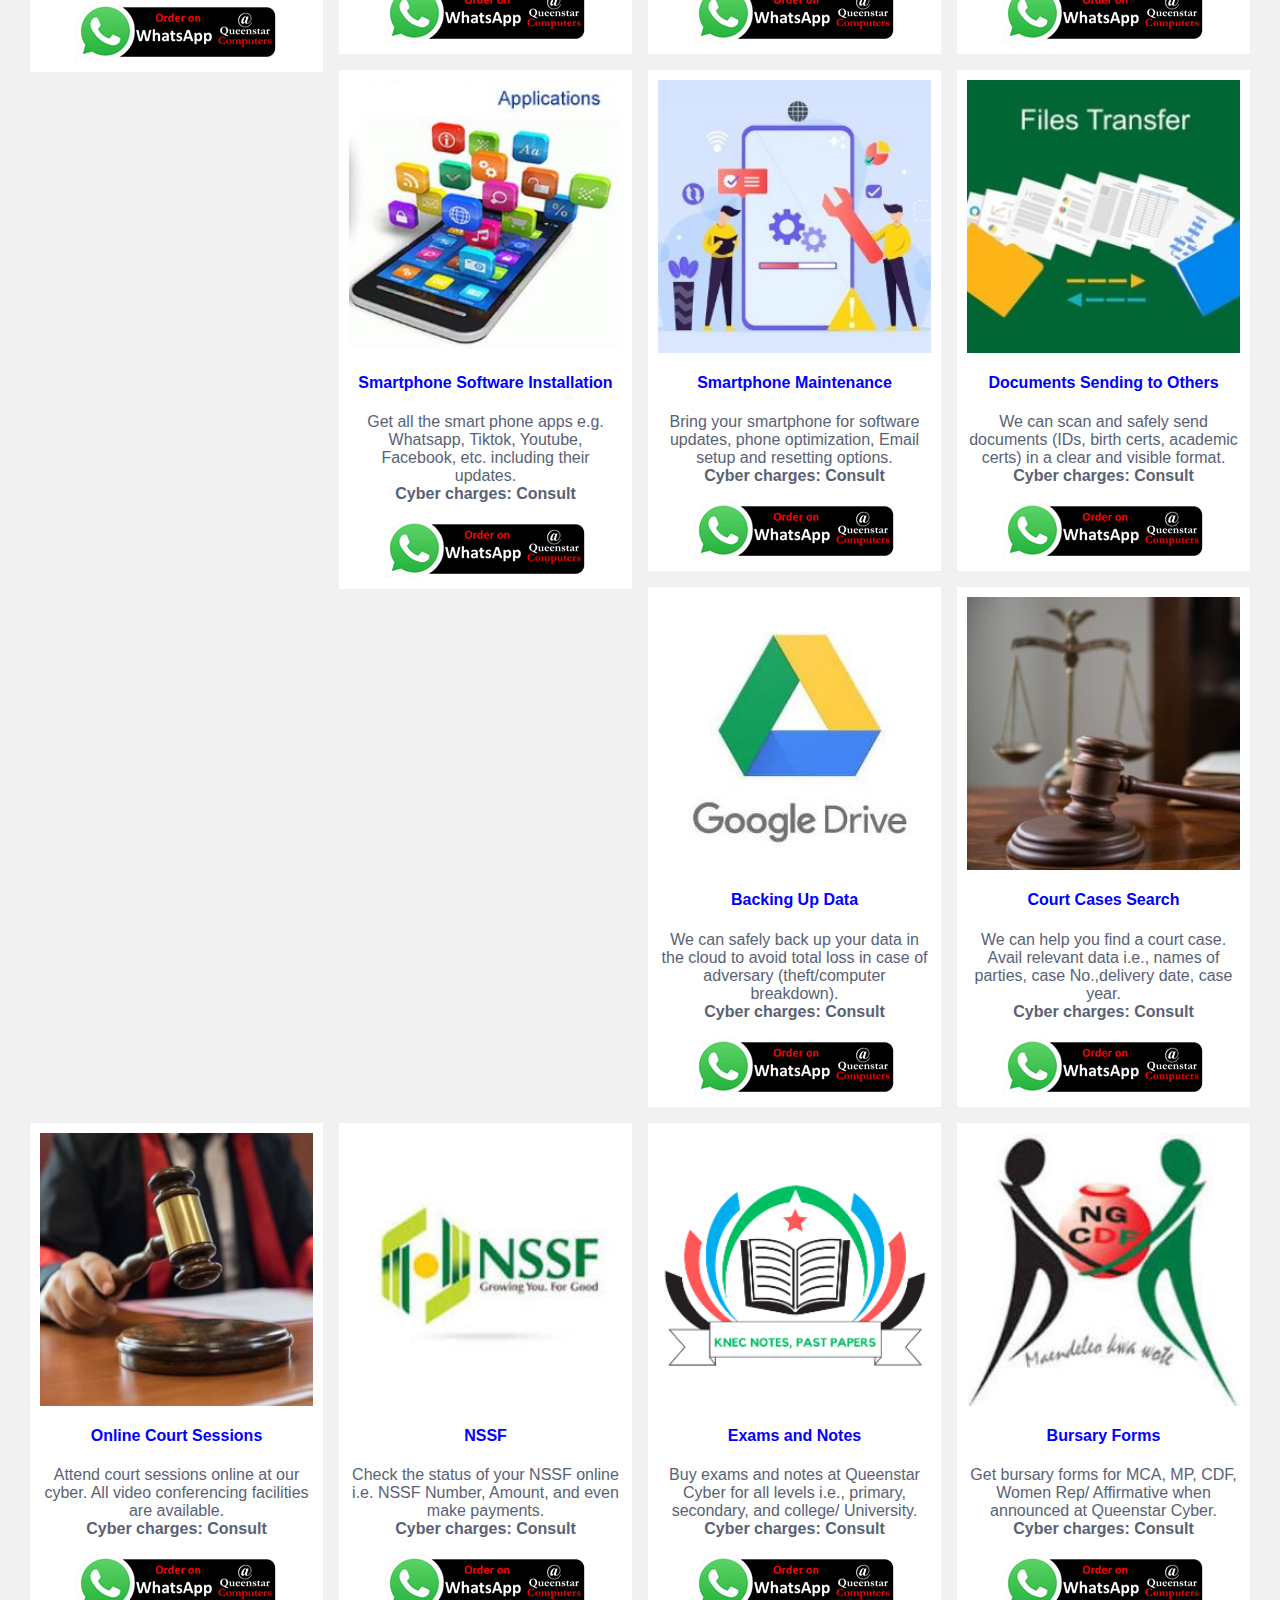
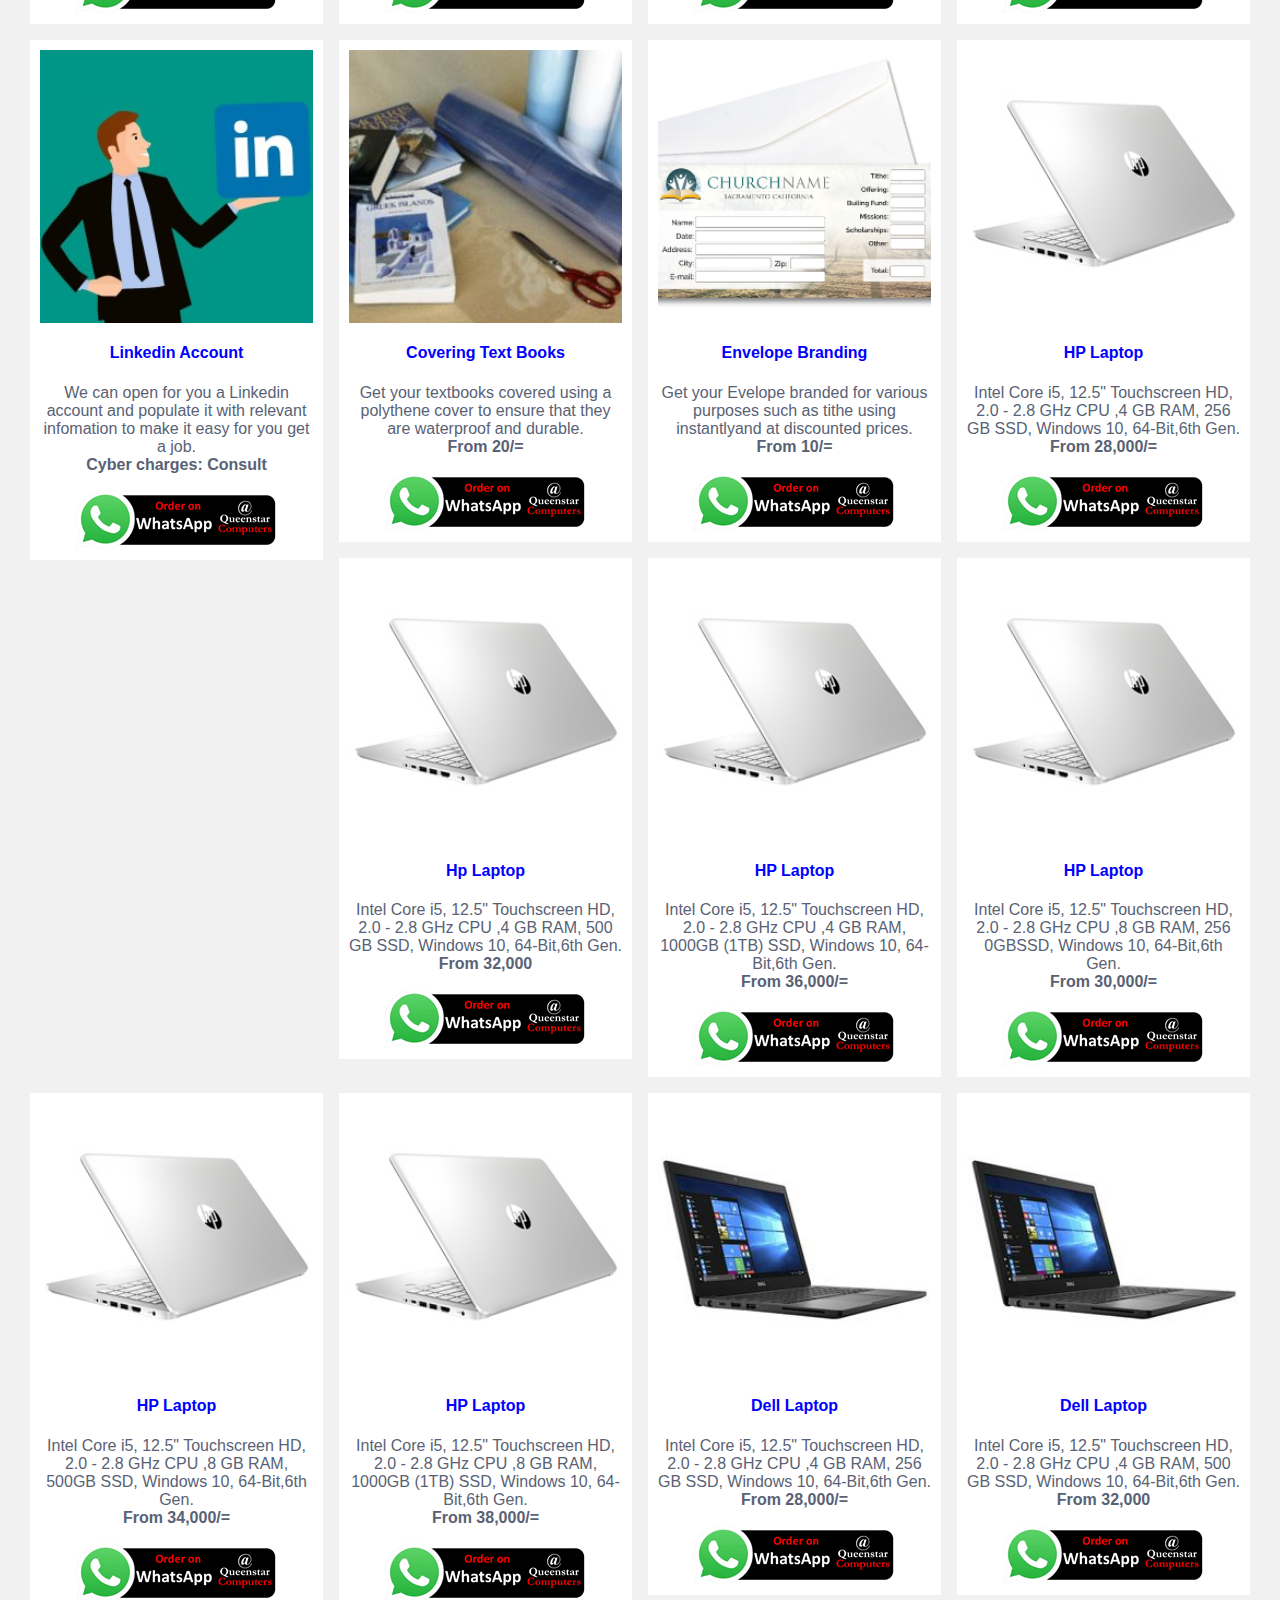
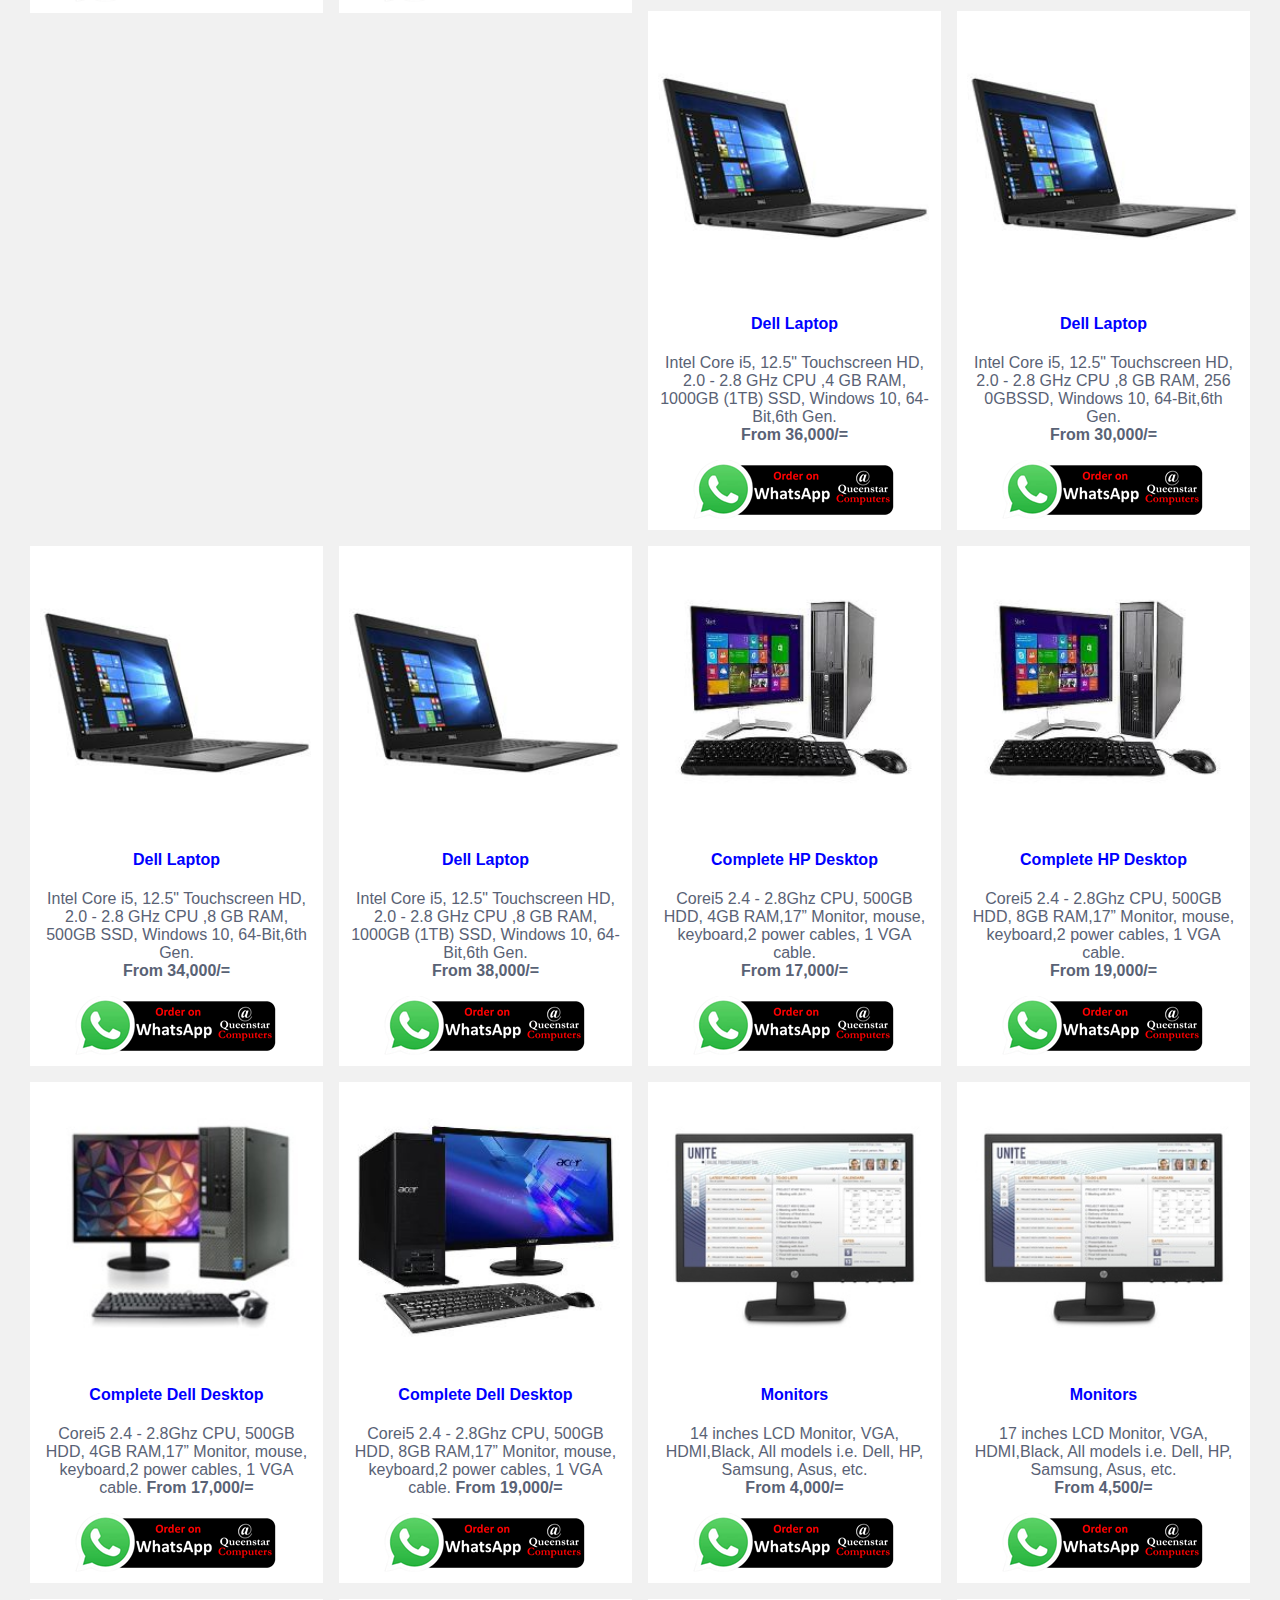
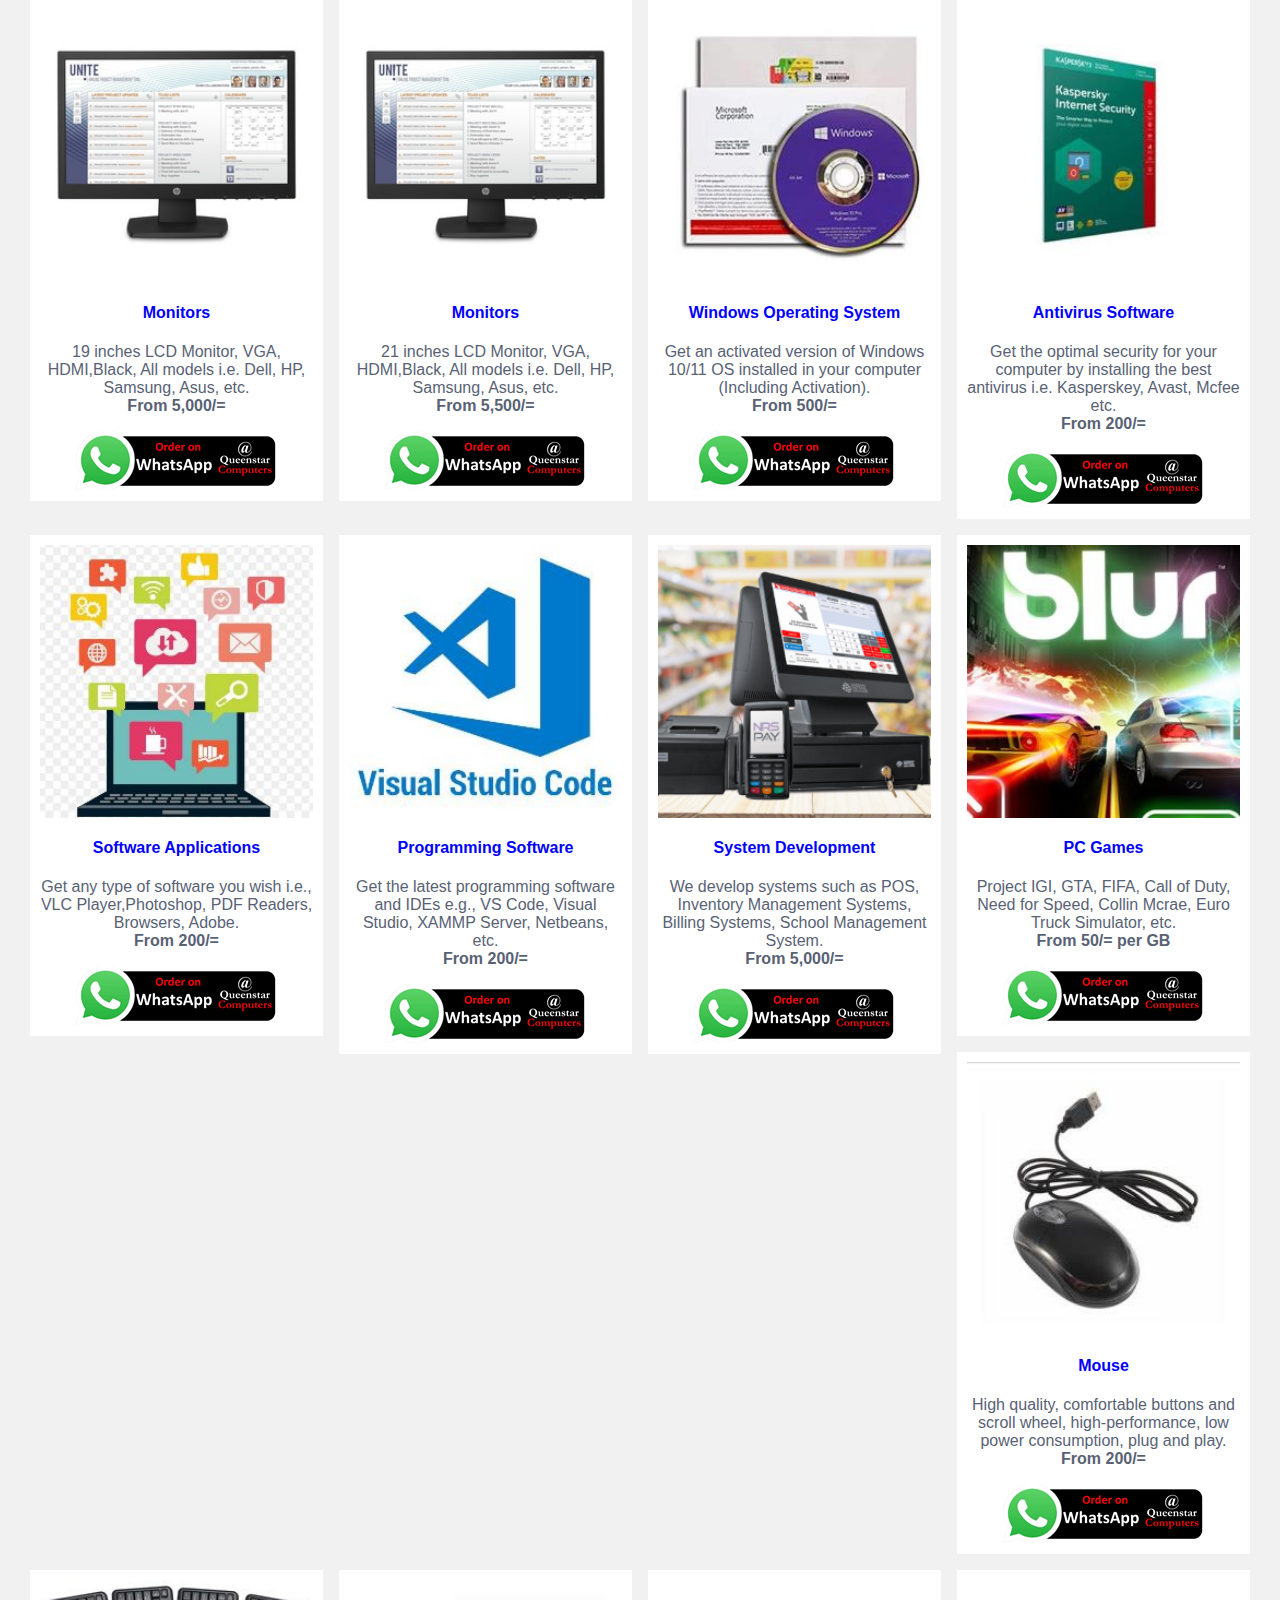
==== commit a188e078: "Update index.html" ====
--- a/index.html
+++ b/index.html
@@ -252,7 +252,7 @@
             <img src="photo_printing.jpeg" alt="#" style="width:100%">
             <h4>Photos Printing </h4>
             <p> Both black and white and coloured printing. Single Copy printing to bulk copies printing.
-              <br><b> Single Copy 10/=; Bulk 5/=</b>
+              <br><b> Cyber Charges: Price Negotiable</b>
               </p>
               <center> <a href="https://wa.me/2540729497356?text=" target="_blank">
                 <img src="order.png" style="width: auto;" alt="#" style="width:8%"></a> 
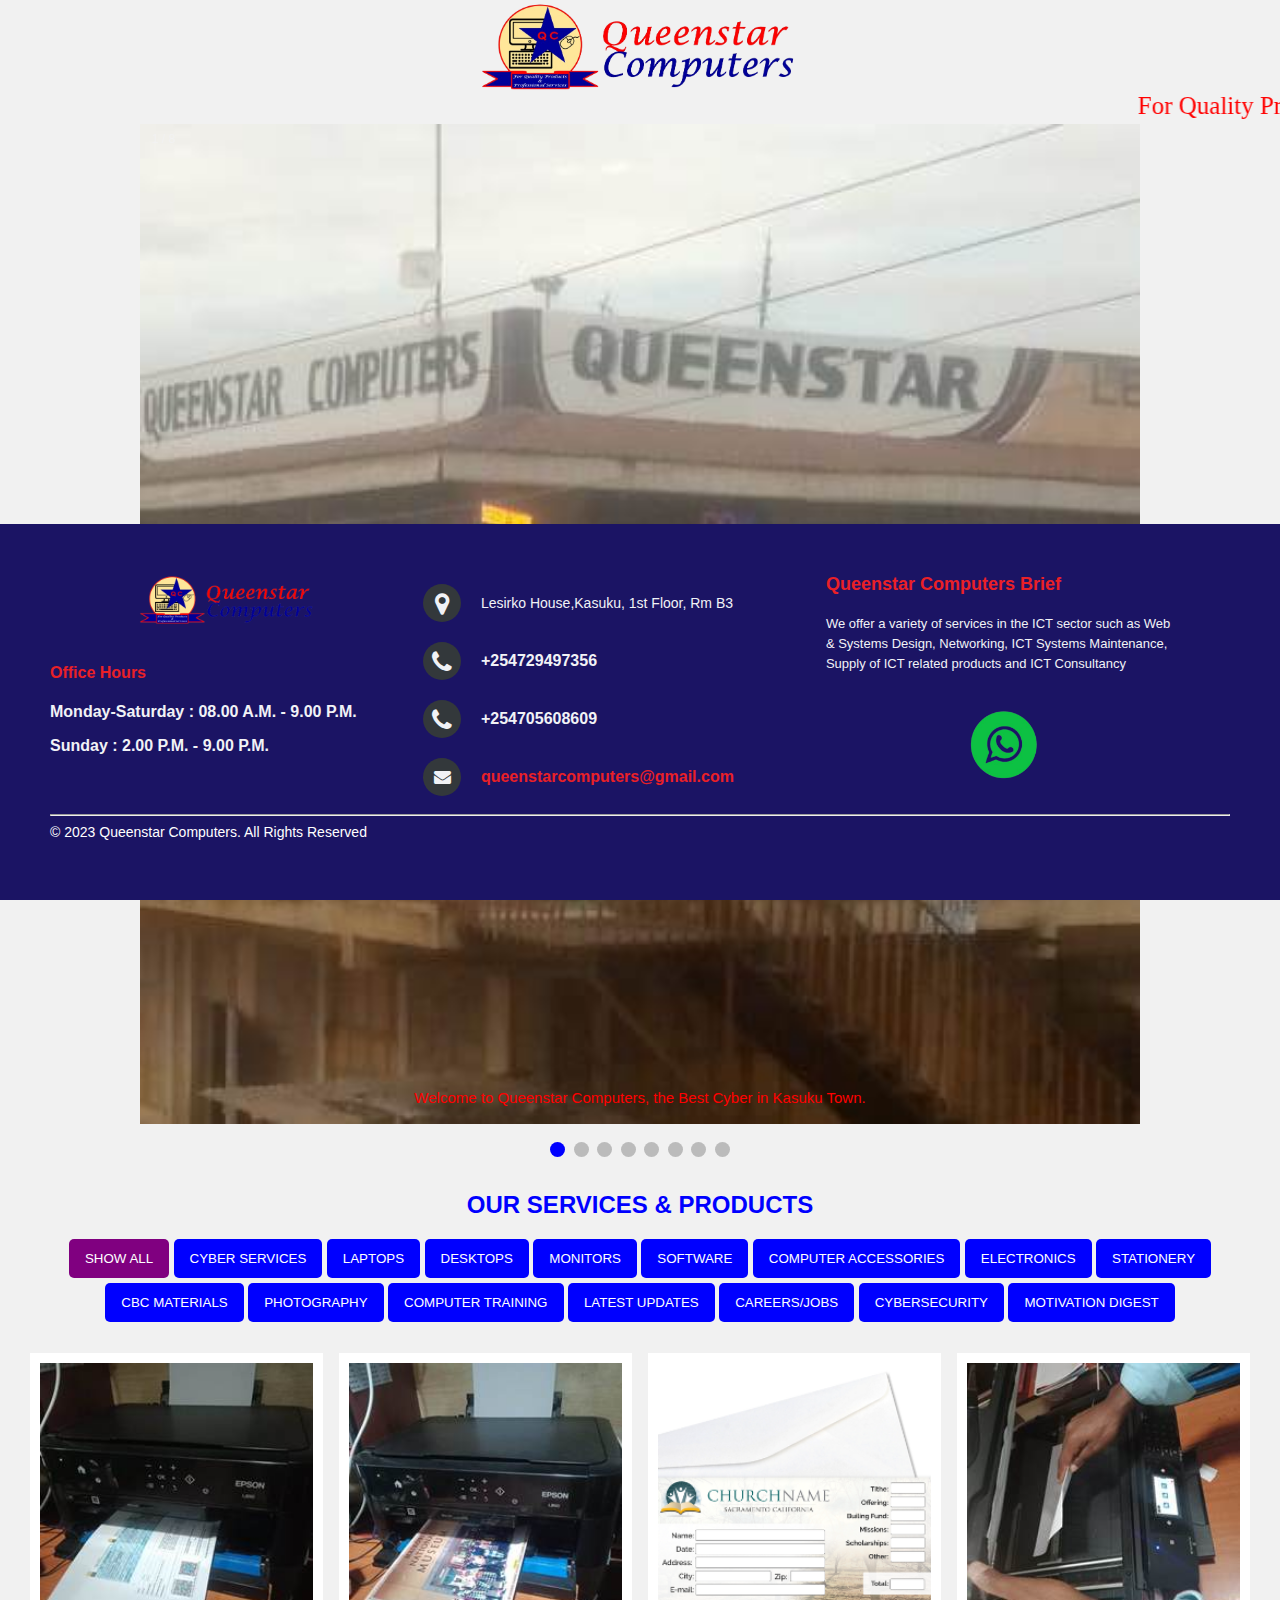
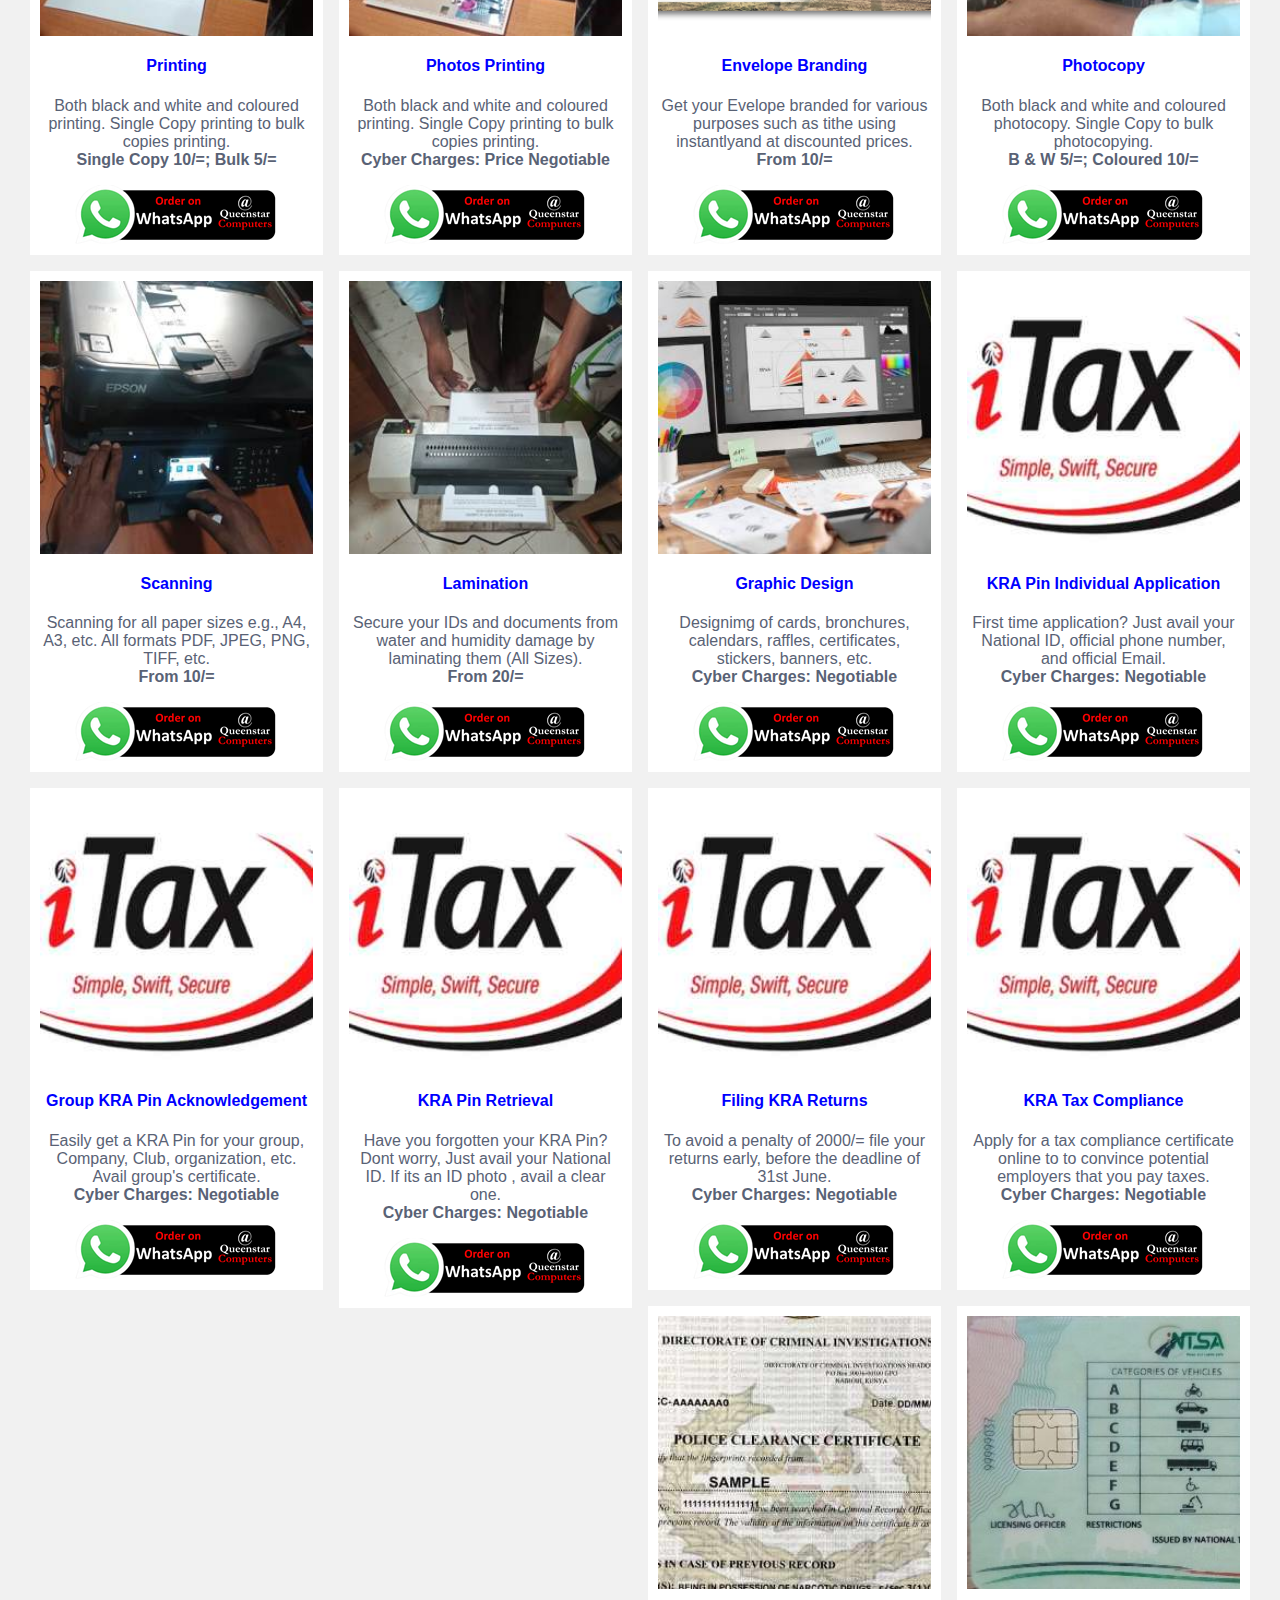
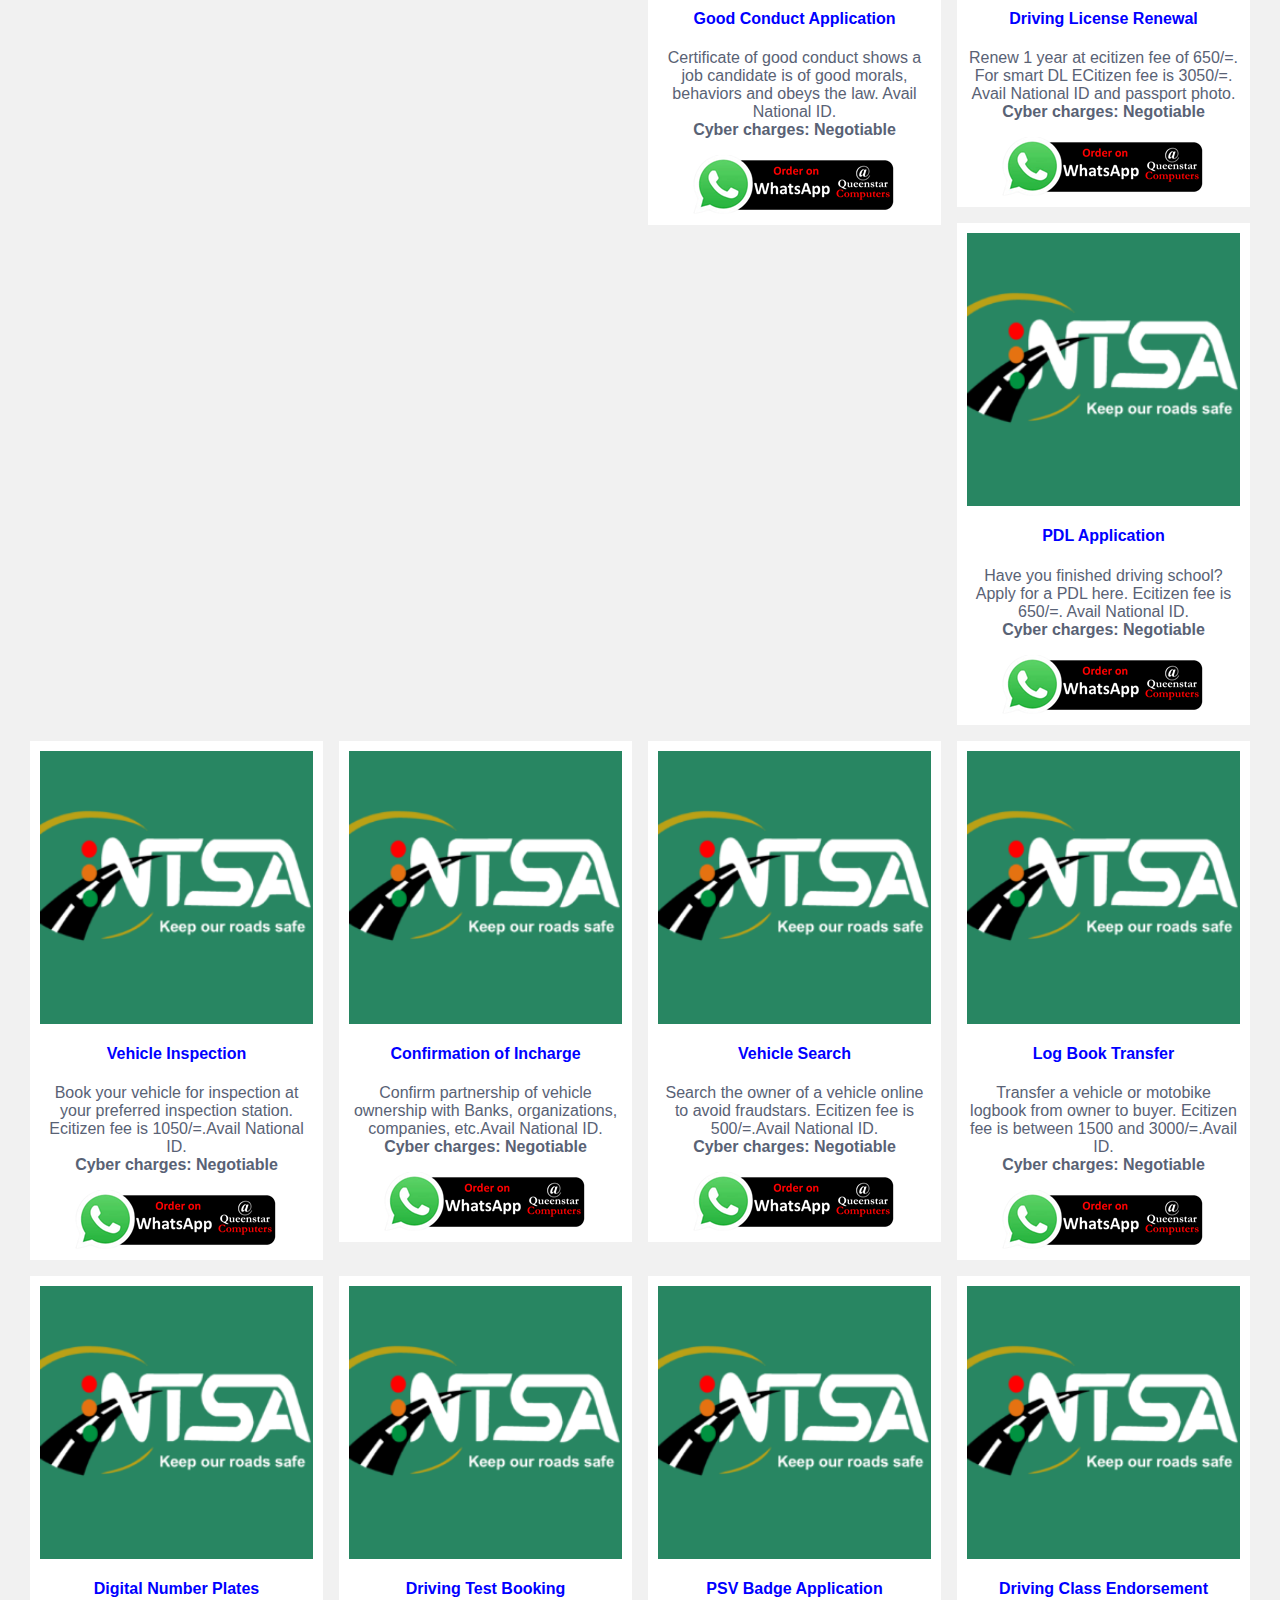
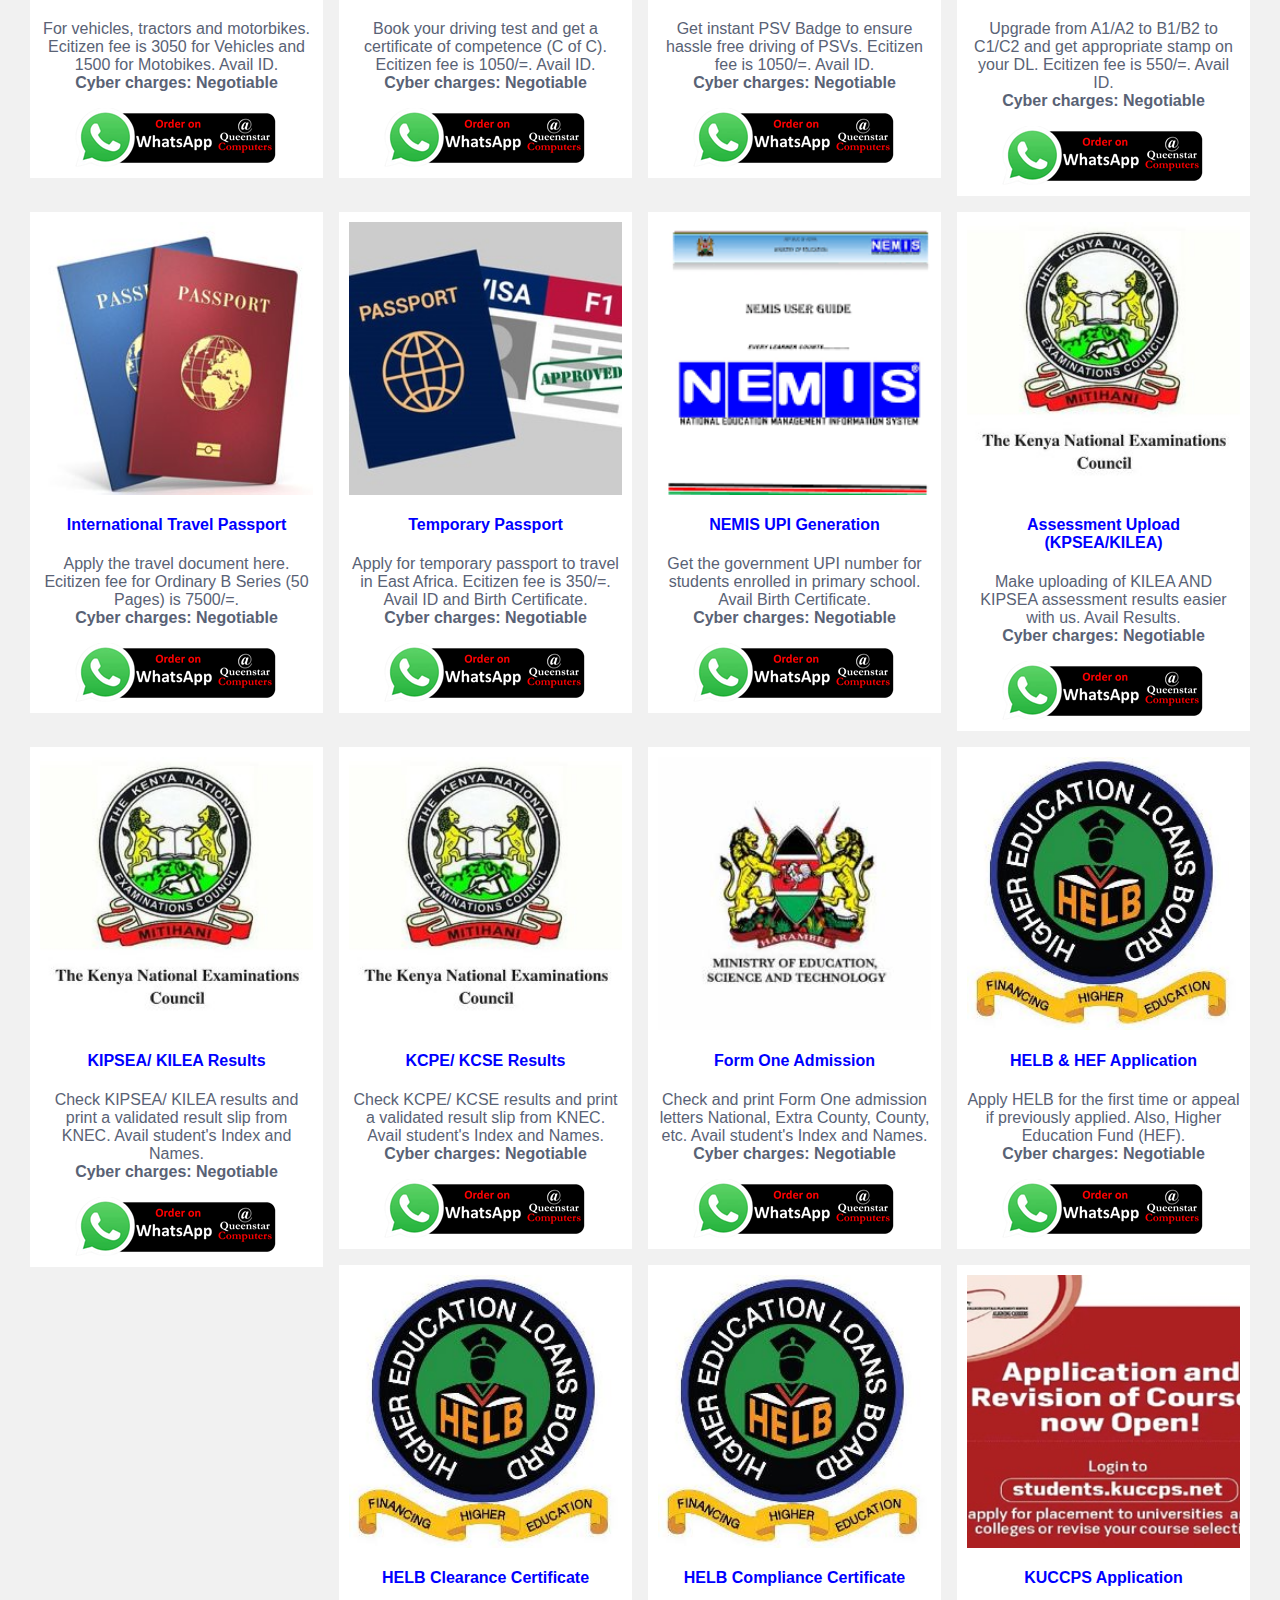
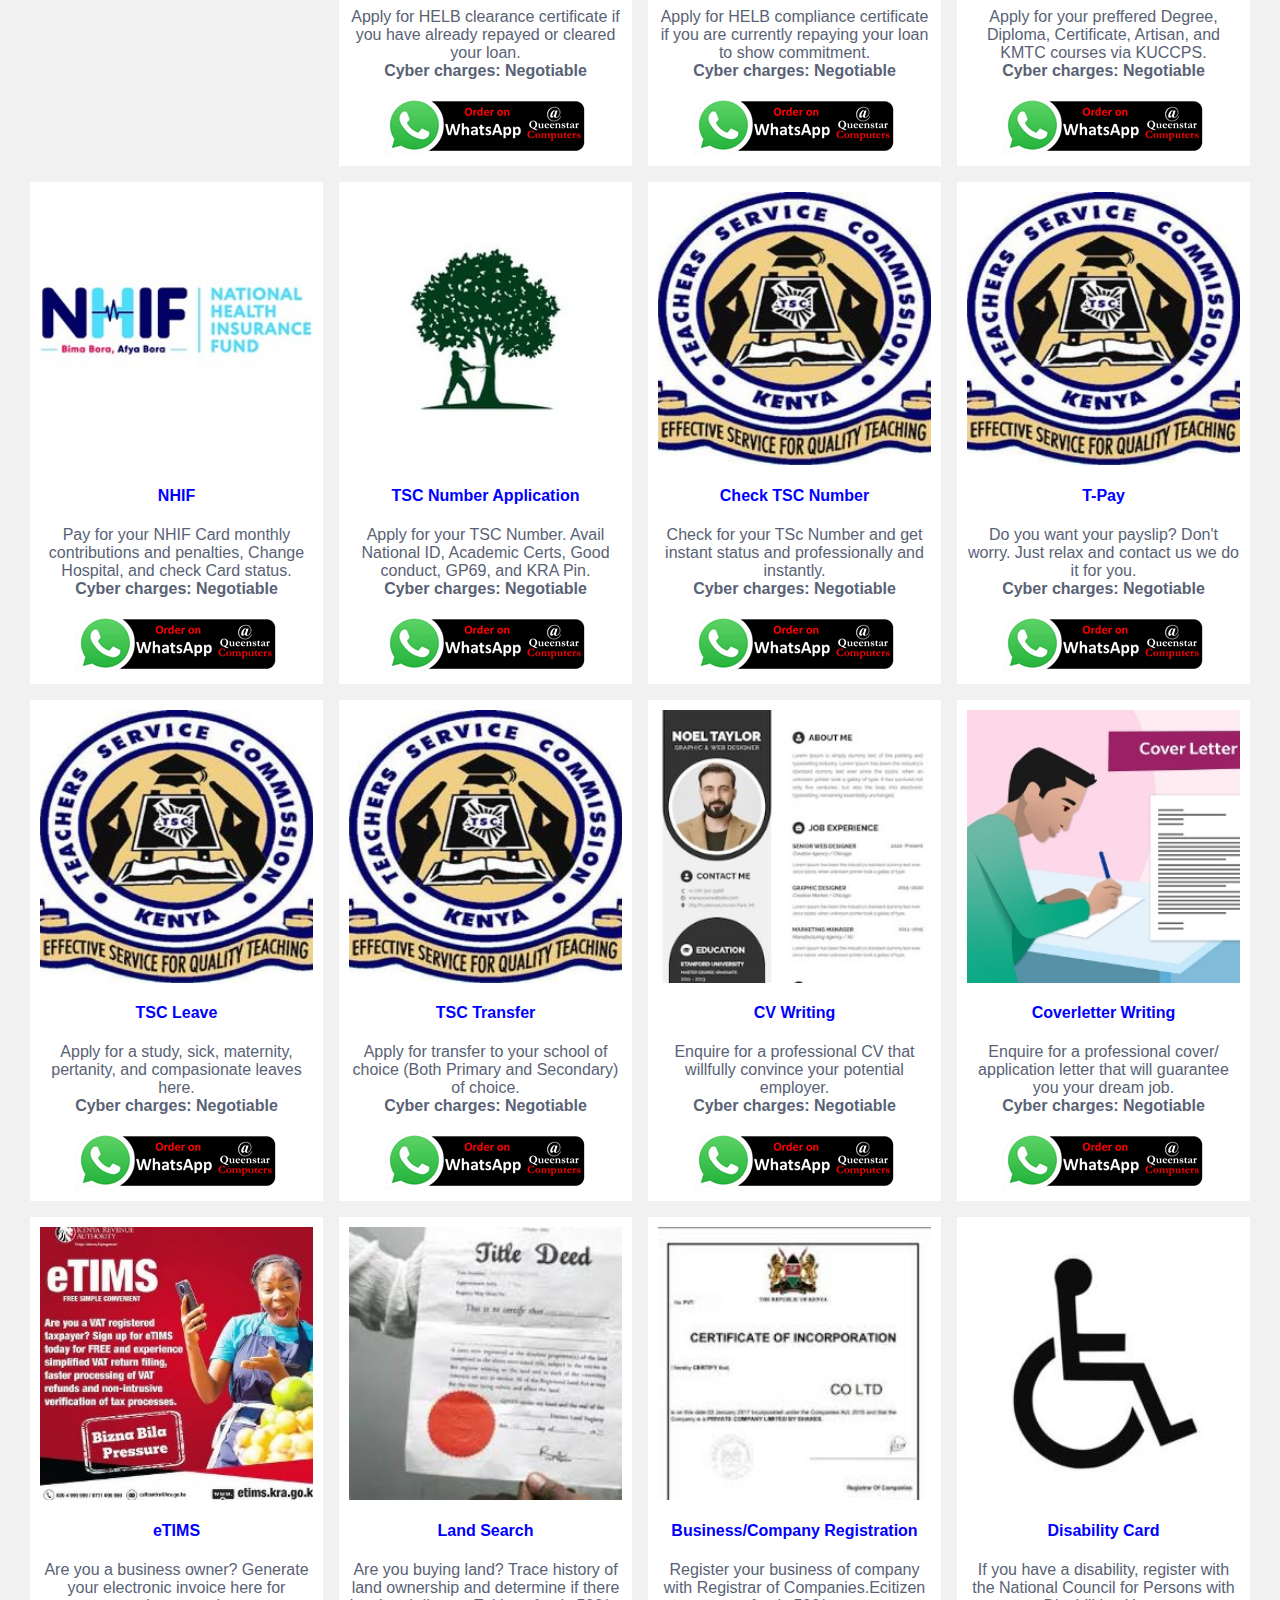
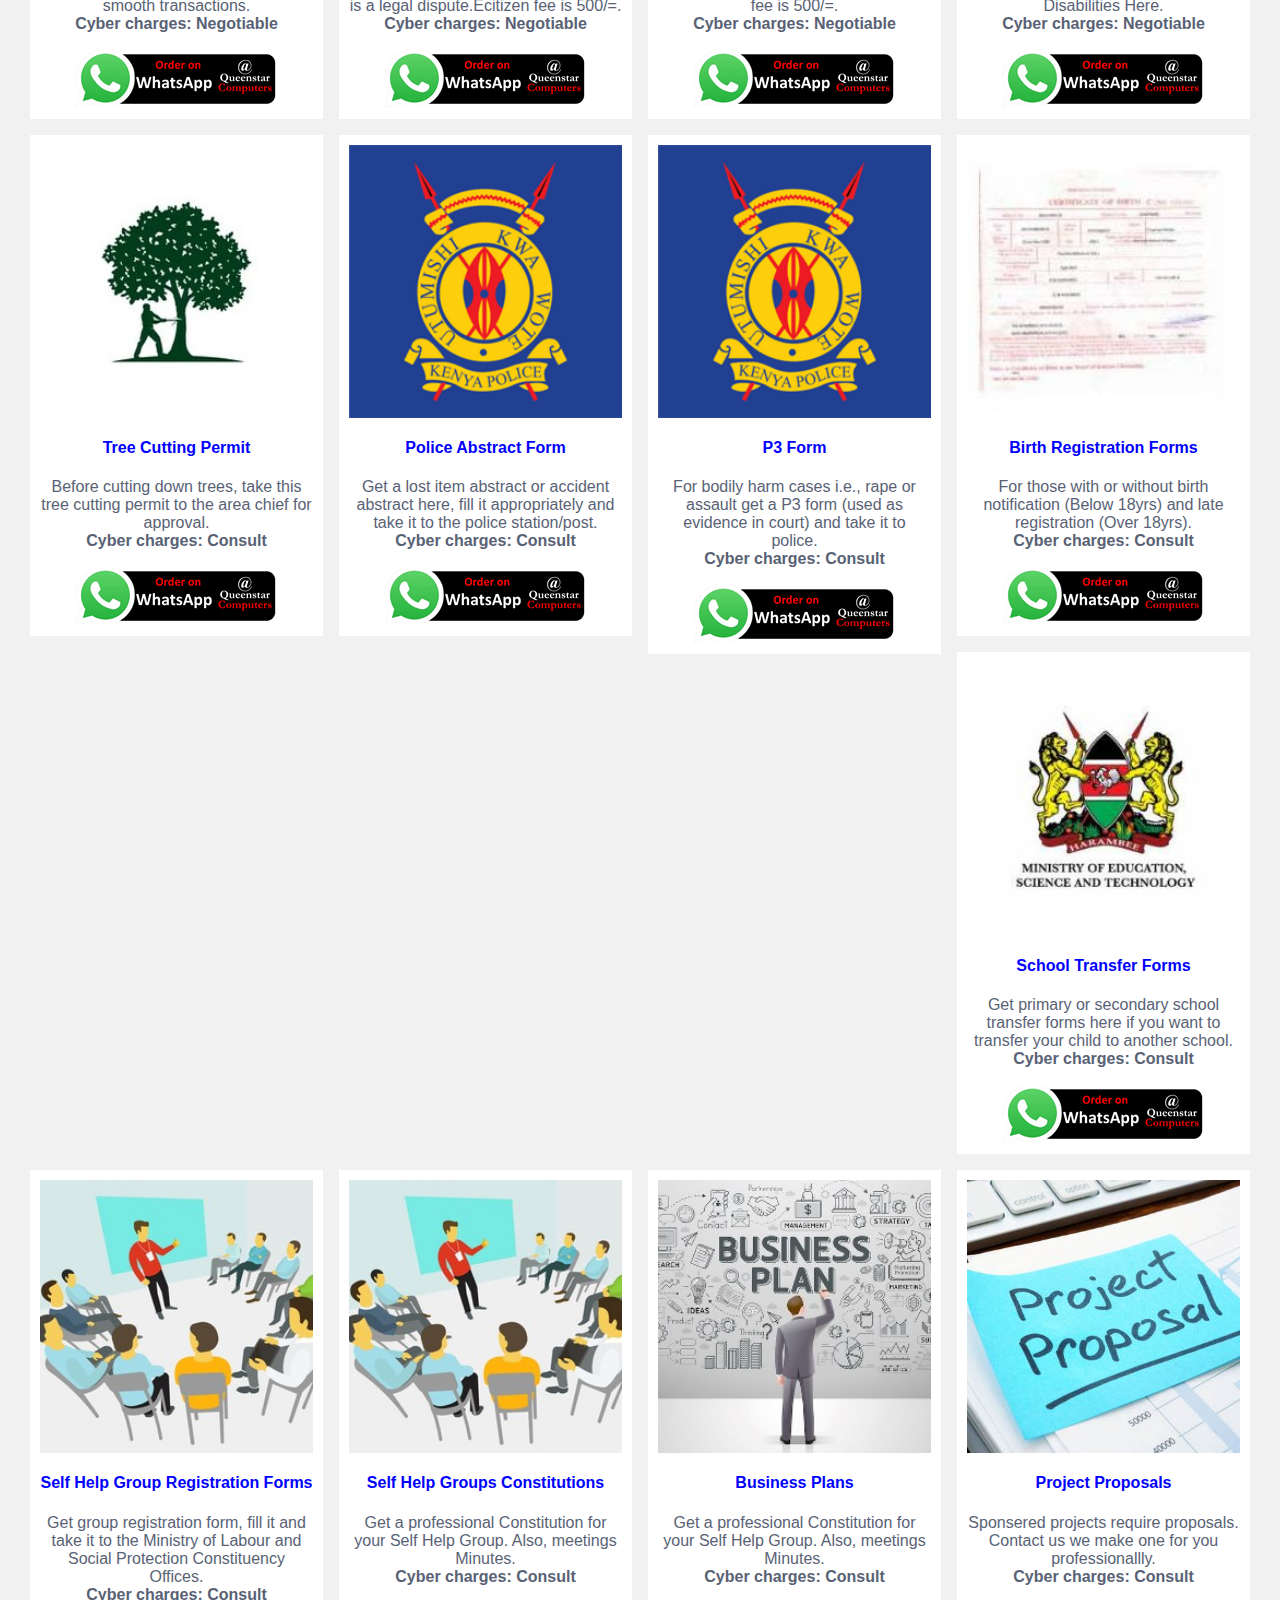
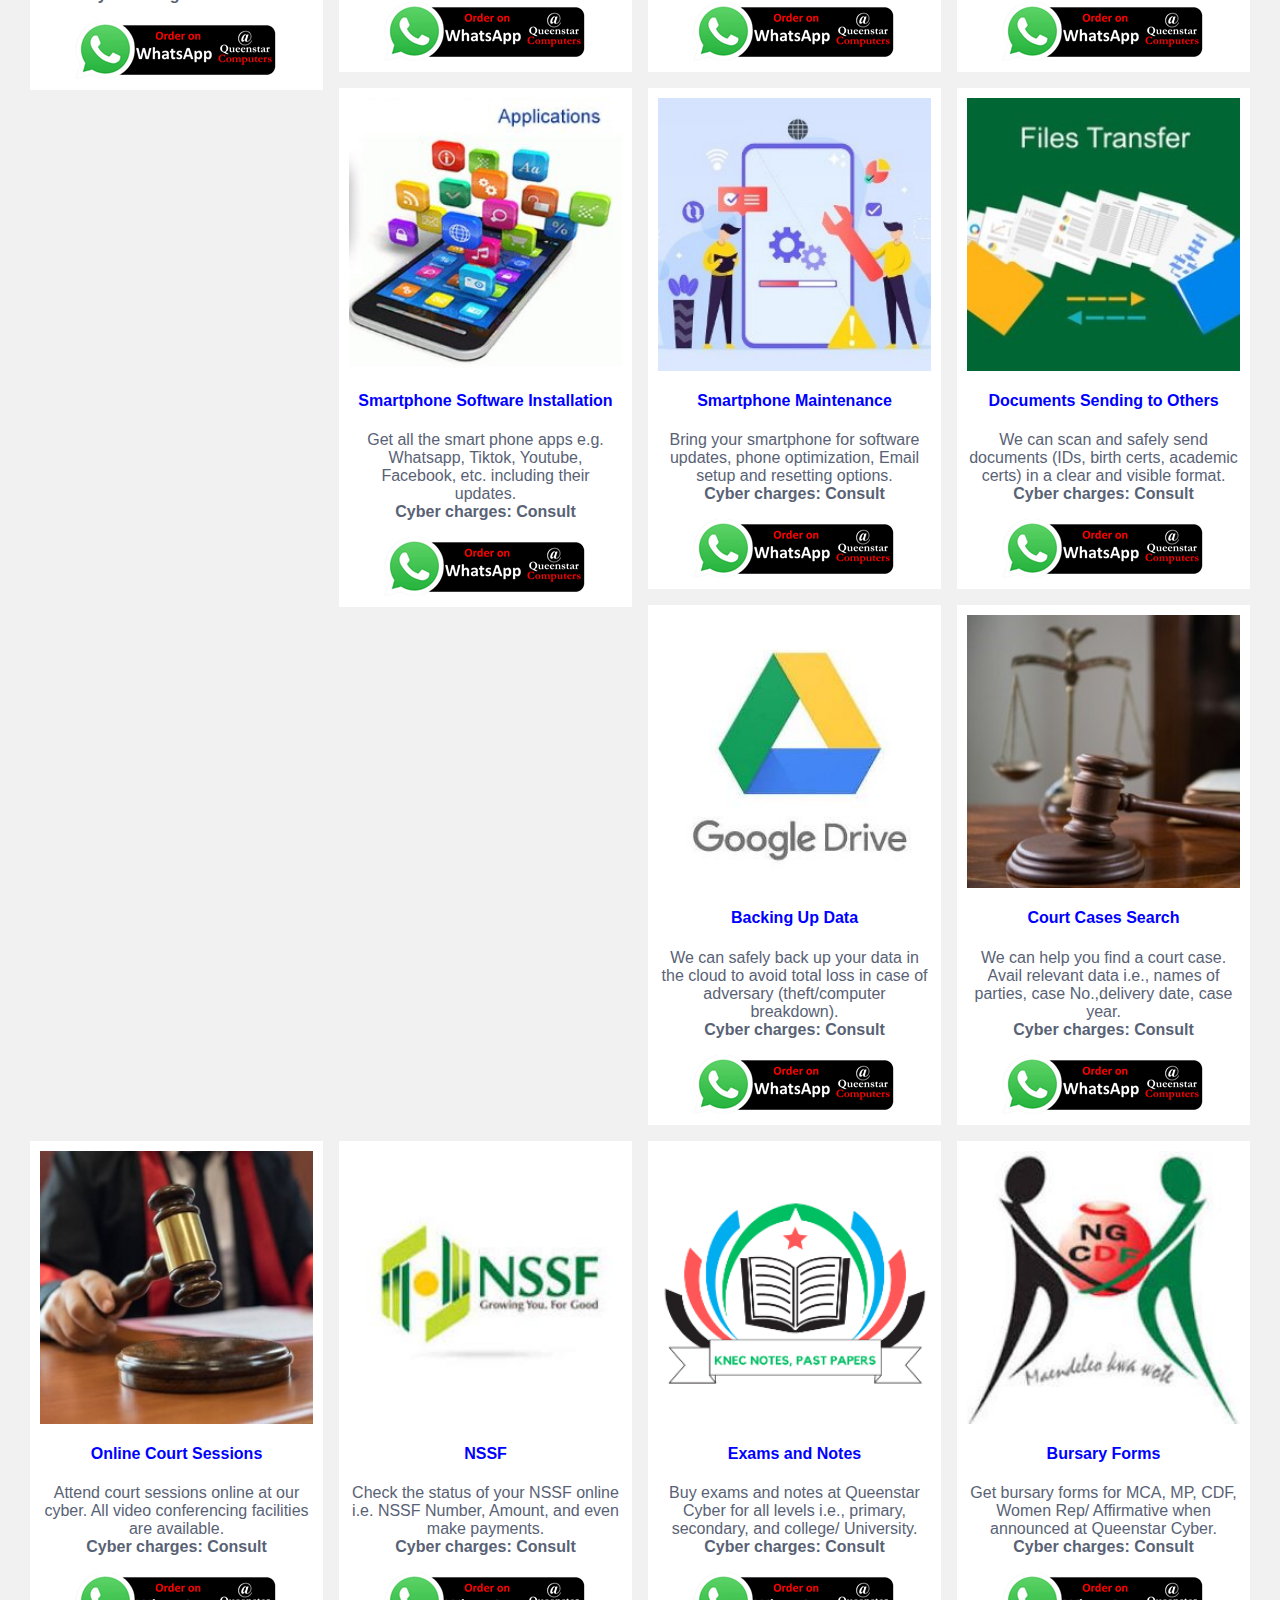
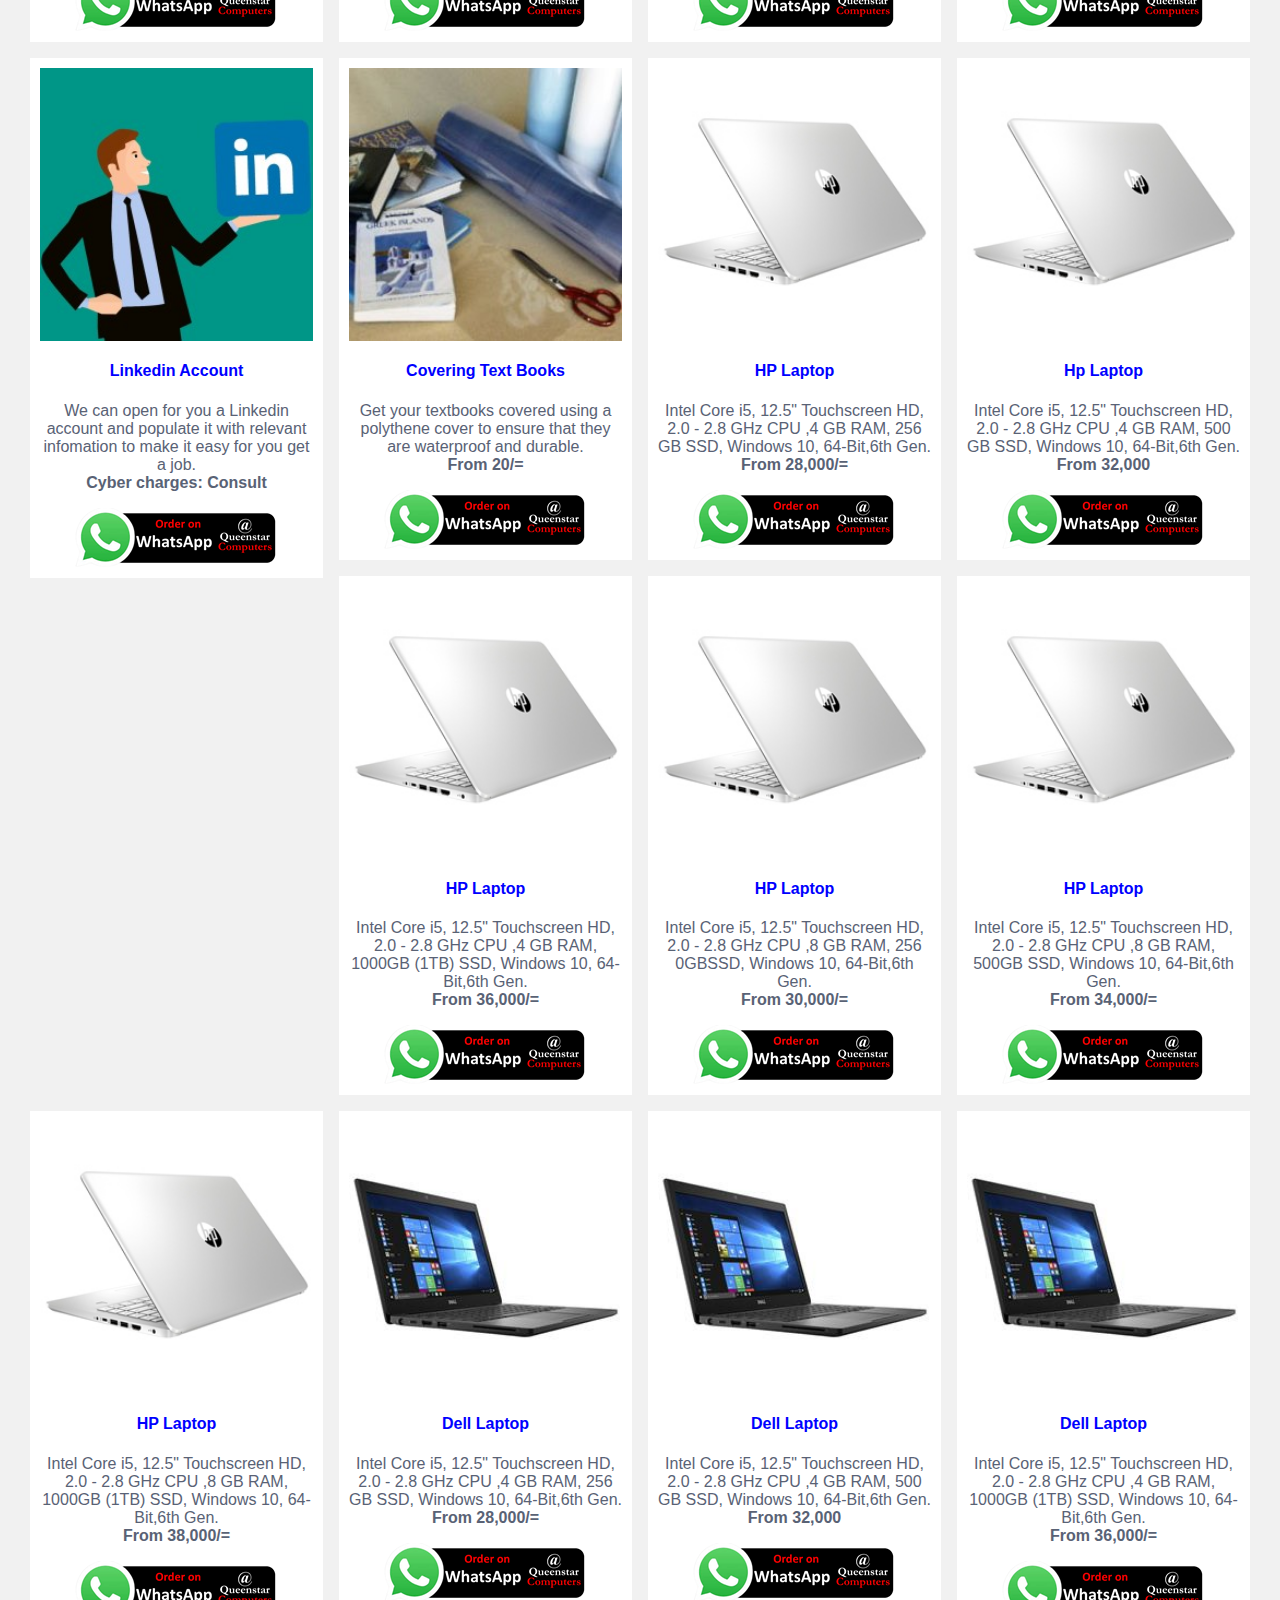
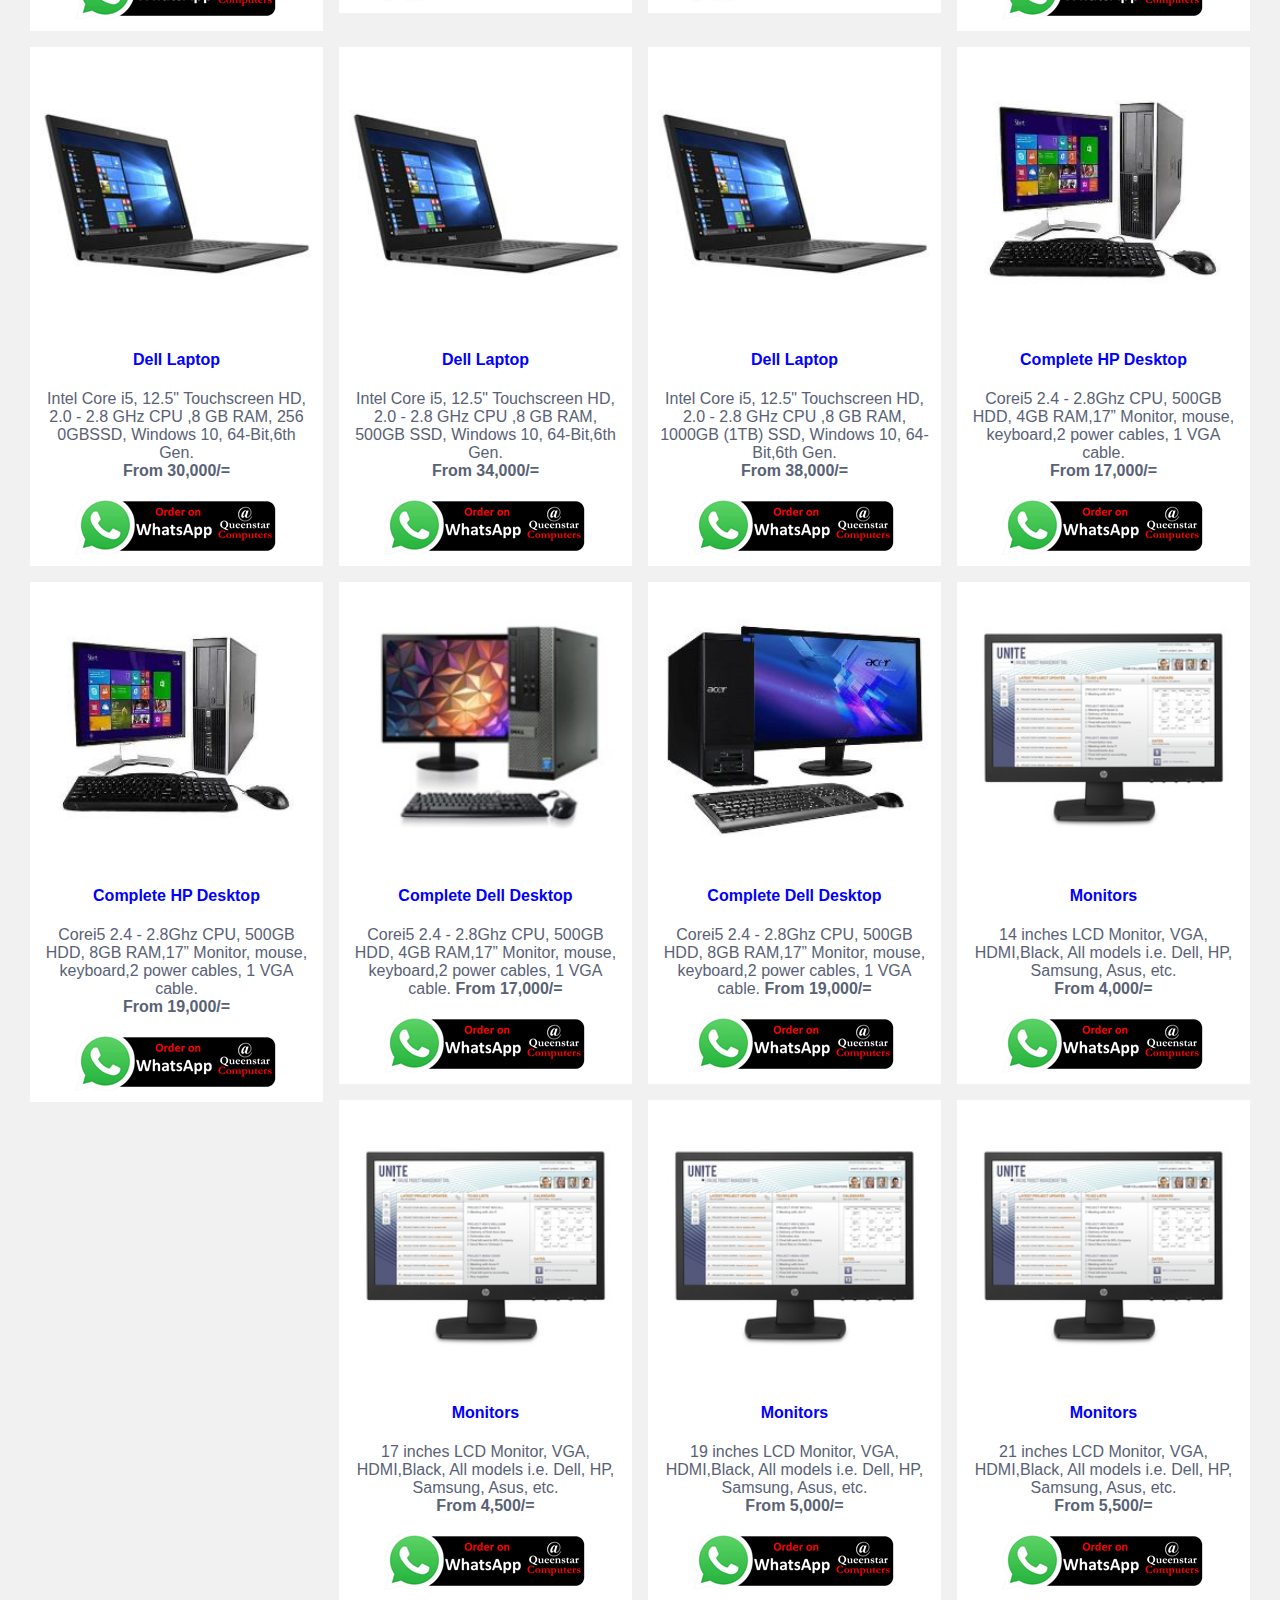
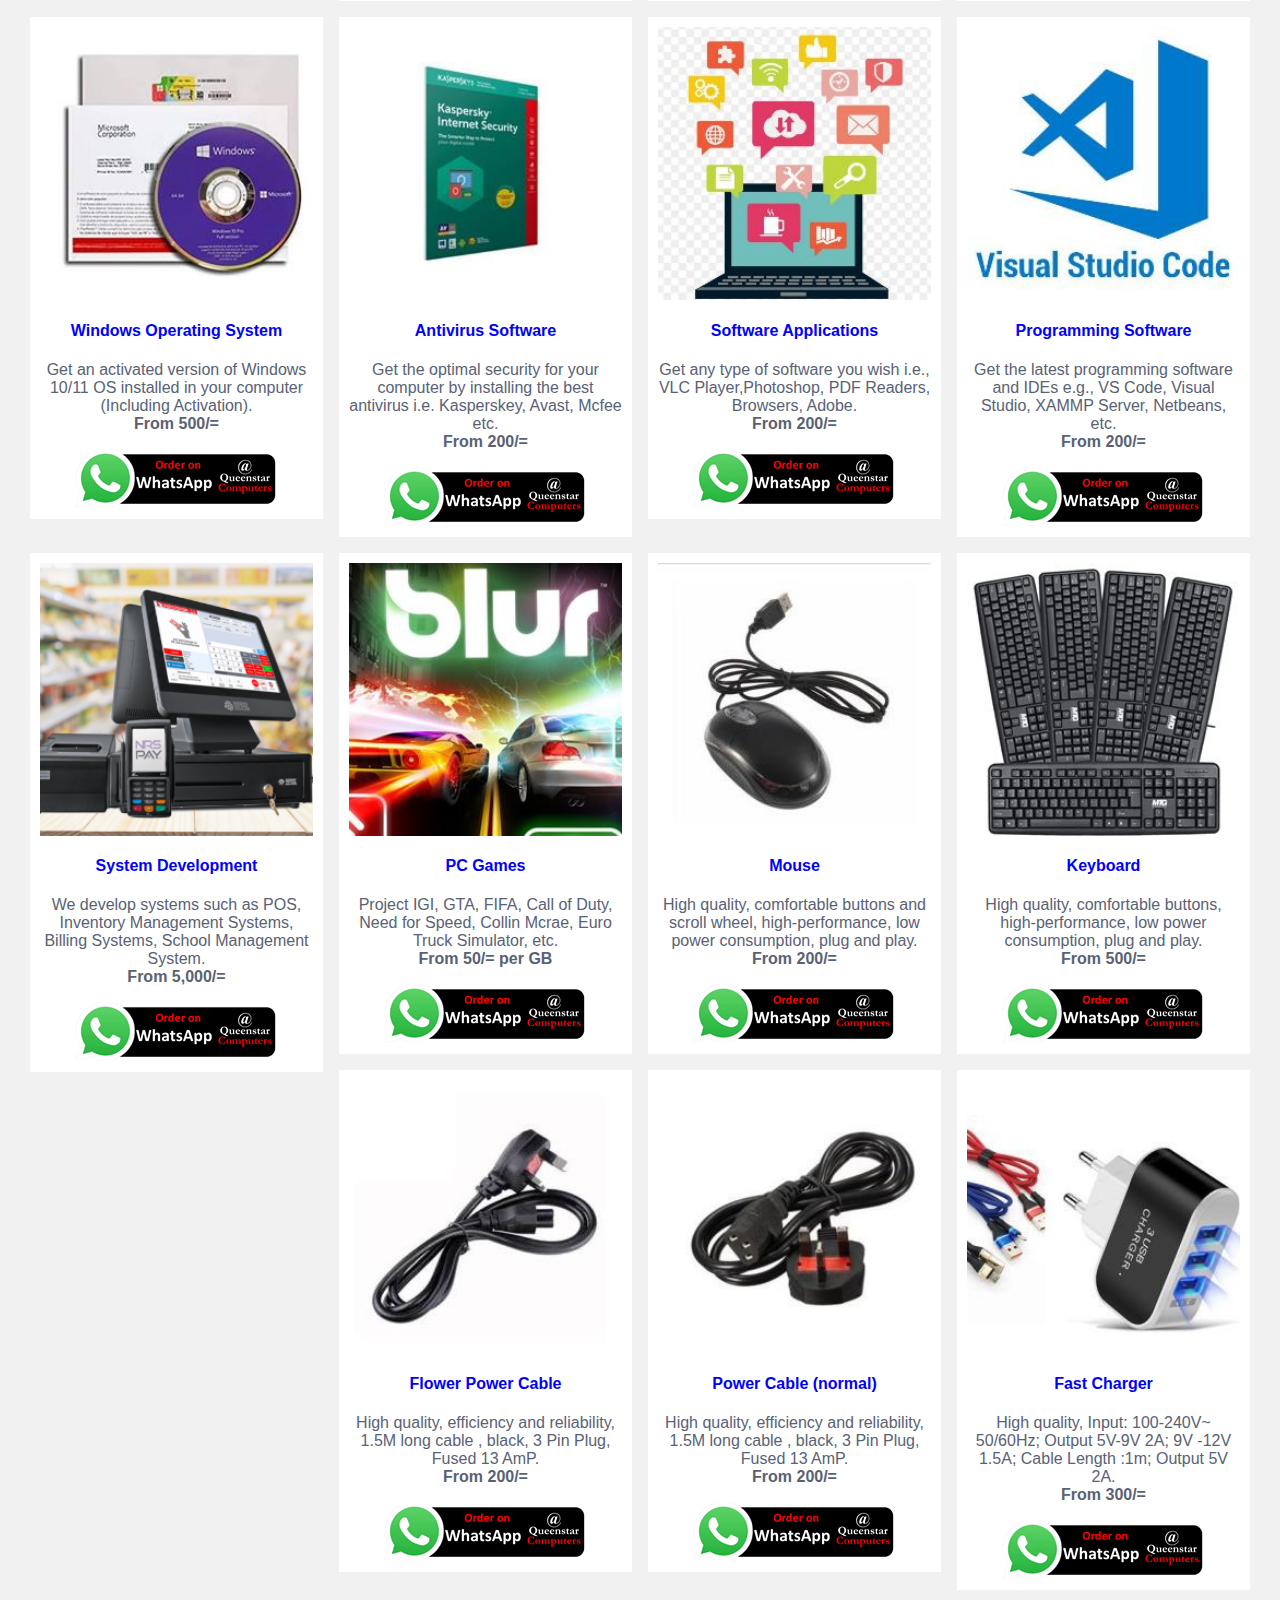
==== commit f9f992de: "Update index.html" ====
--- a/index.html
+++ b/index.html
@@ -260,7 +260,18 @@
           </div>
         </div>
 
-
+<div class="column cyber">
+  <div class="content">
+      <img src="envelopebranding2.png" alt="#" style="width:100%">
+      <h4> Envelope Branding  </h4>
+    <p>Get your Evelope branded for various purposes such as tithe using instantlyand at discounted prices.
+      <br><b>From 10/=</b>
+    </p>
+    <center> <a href="https://wa.me/2540729497356?text=" target="_blank">
+      <img src="order.png" style="width: auto;" alt="#" style="width:8%"></a> 
+    </center>
+  </div>
+</div>
 
       
         <div class="column cyber">
@@ -1090,18 +1101,7 @@
   </div>
 </div>
 
-<div class="column photography">
-  <div class="content">
-      <img src="envelopebranding2.png" alt="#" style="width:100%">
-      <h4> Envelope Branding  </h4>
-    <p>Get your Evelope branded for various purposes such as tithe using instantlyand at discounted prices.
-      <br><b>From 10/=</b>
-    </p>
-    <center> <a href="https://wa.me/2540729497356?text=" target="_blank">
-      <img src="order.png" style="width: auto;" alt="#" style="width:8%"></a> 
-    </center>
-  </div>
-</div>
+
 
 
         <!--laptops-->
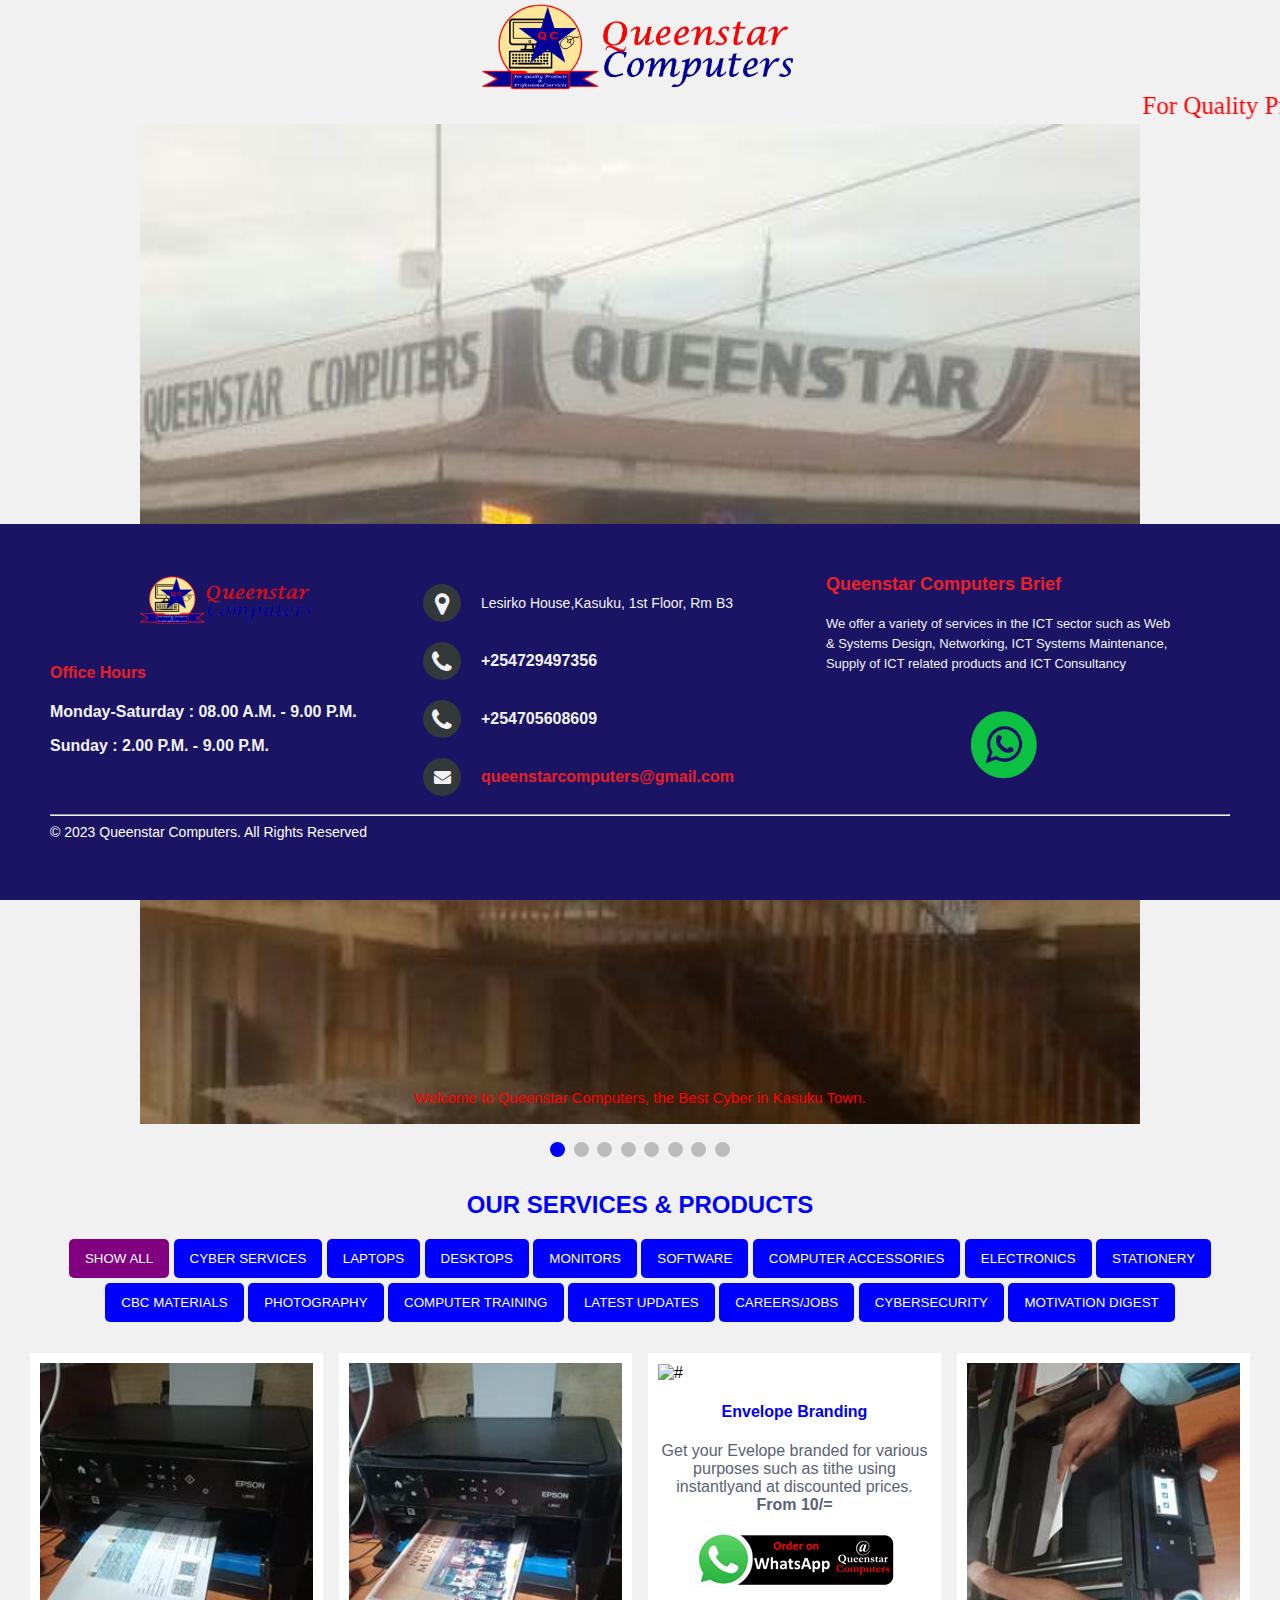
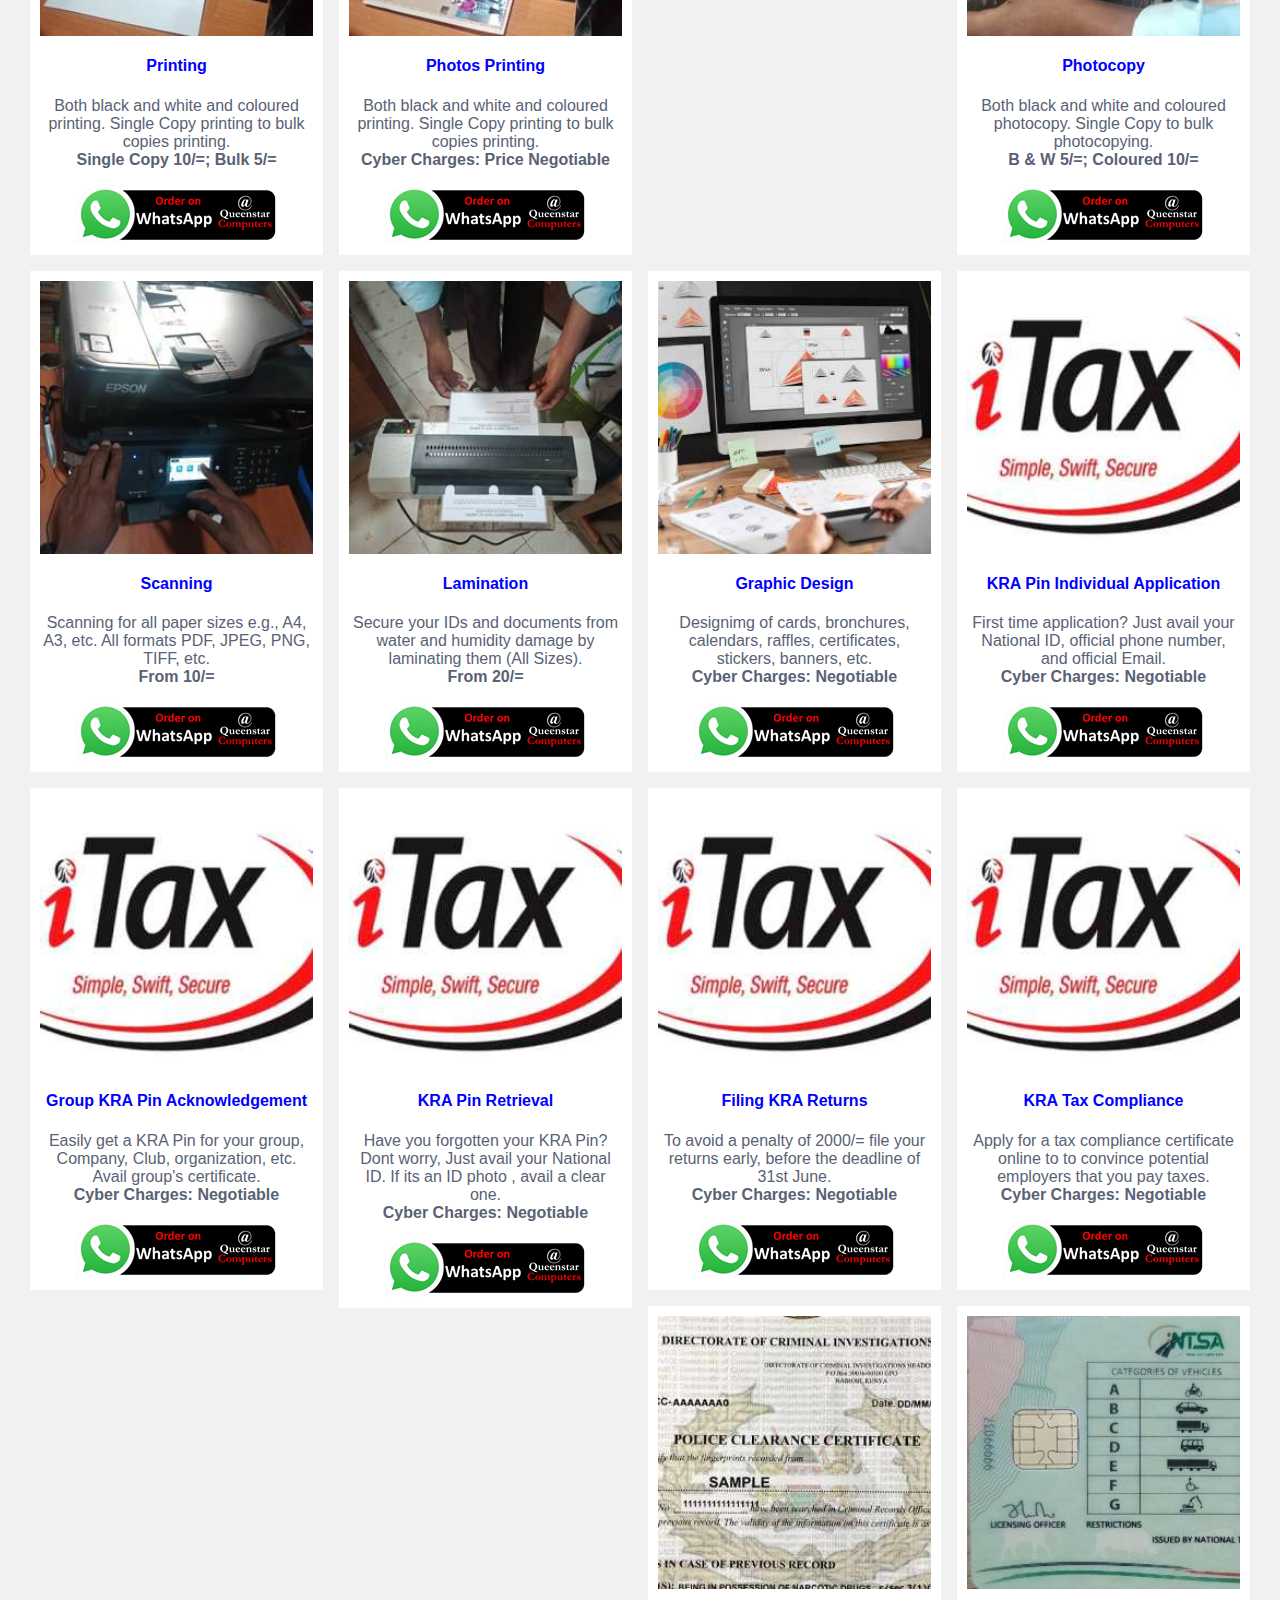
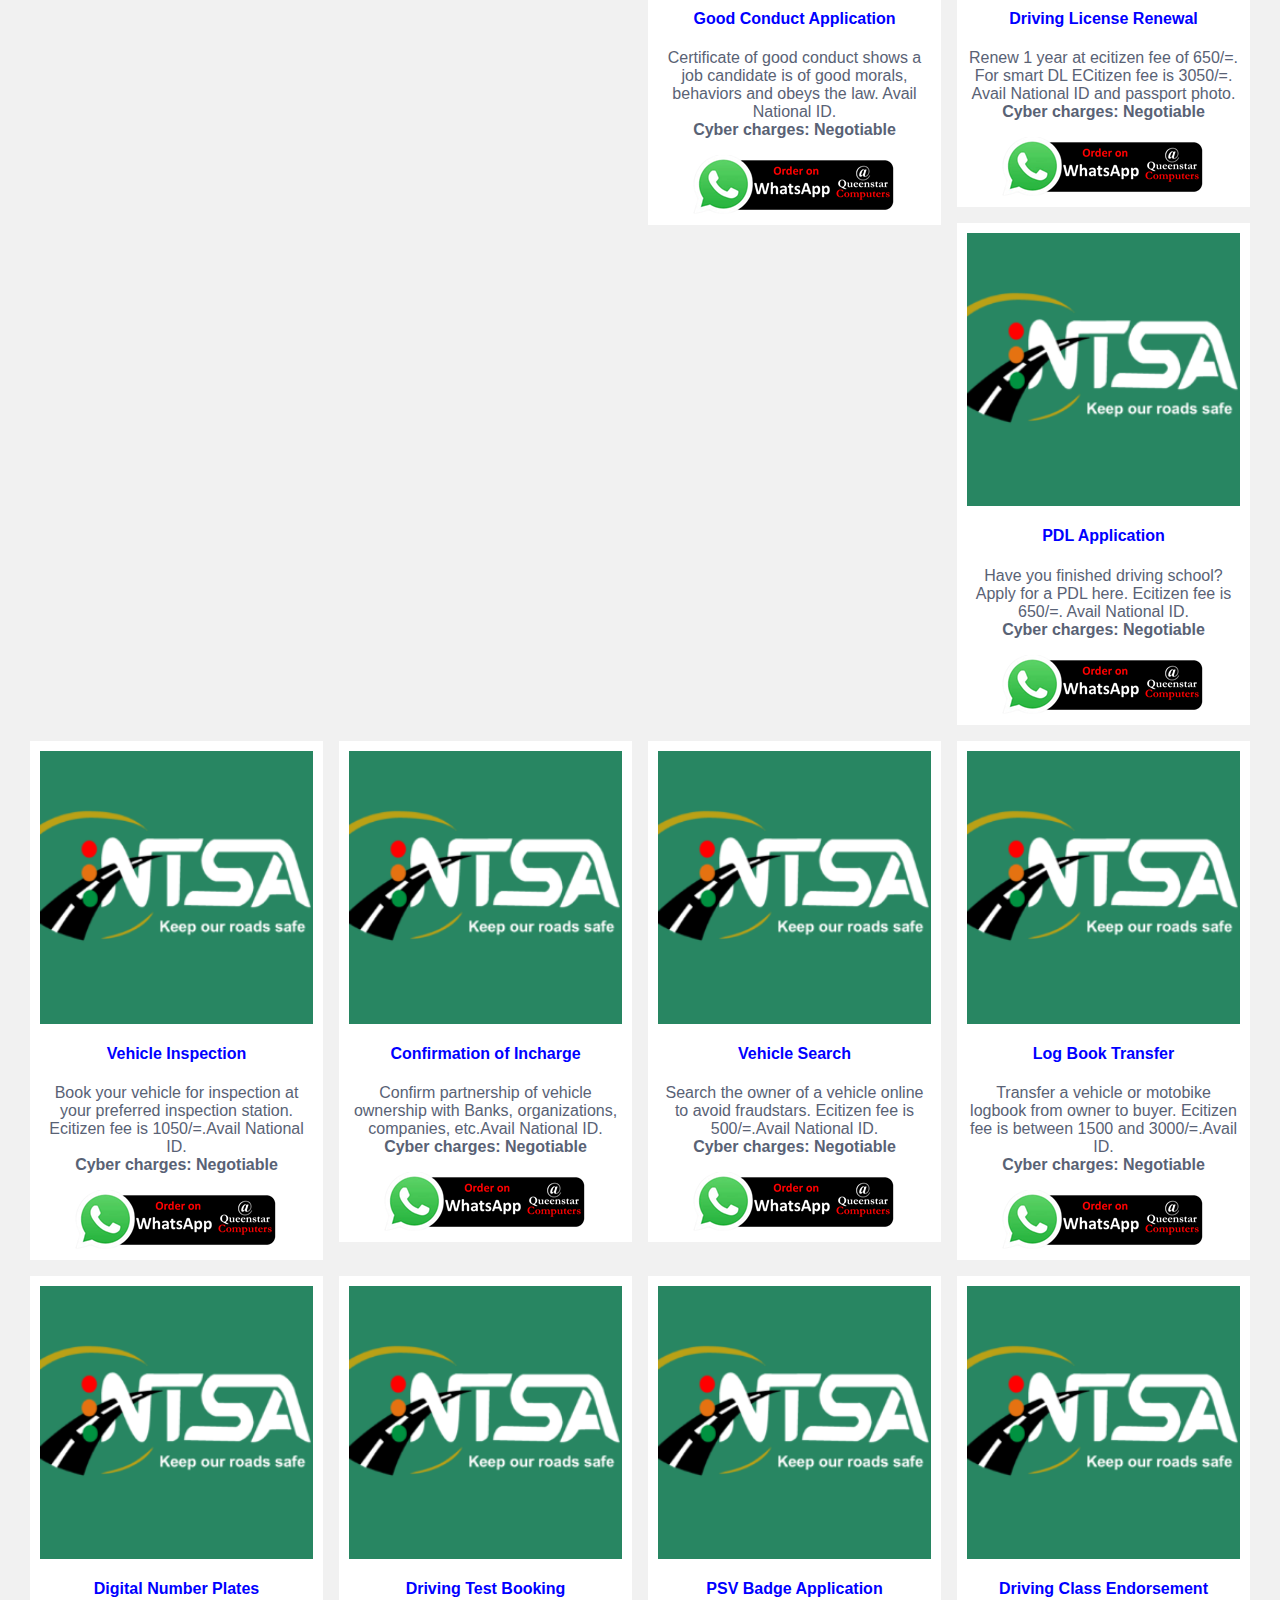
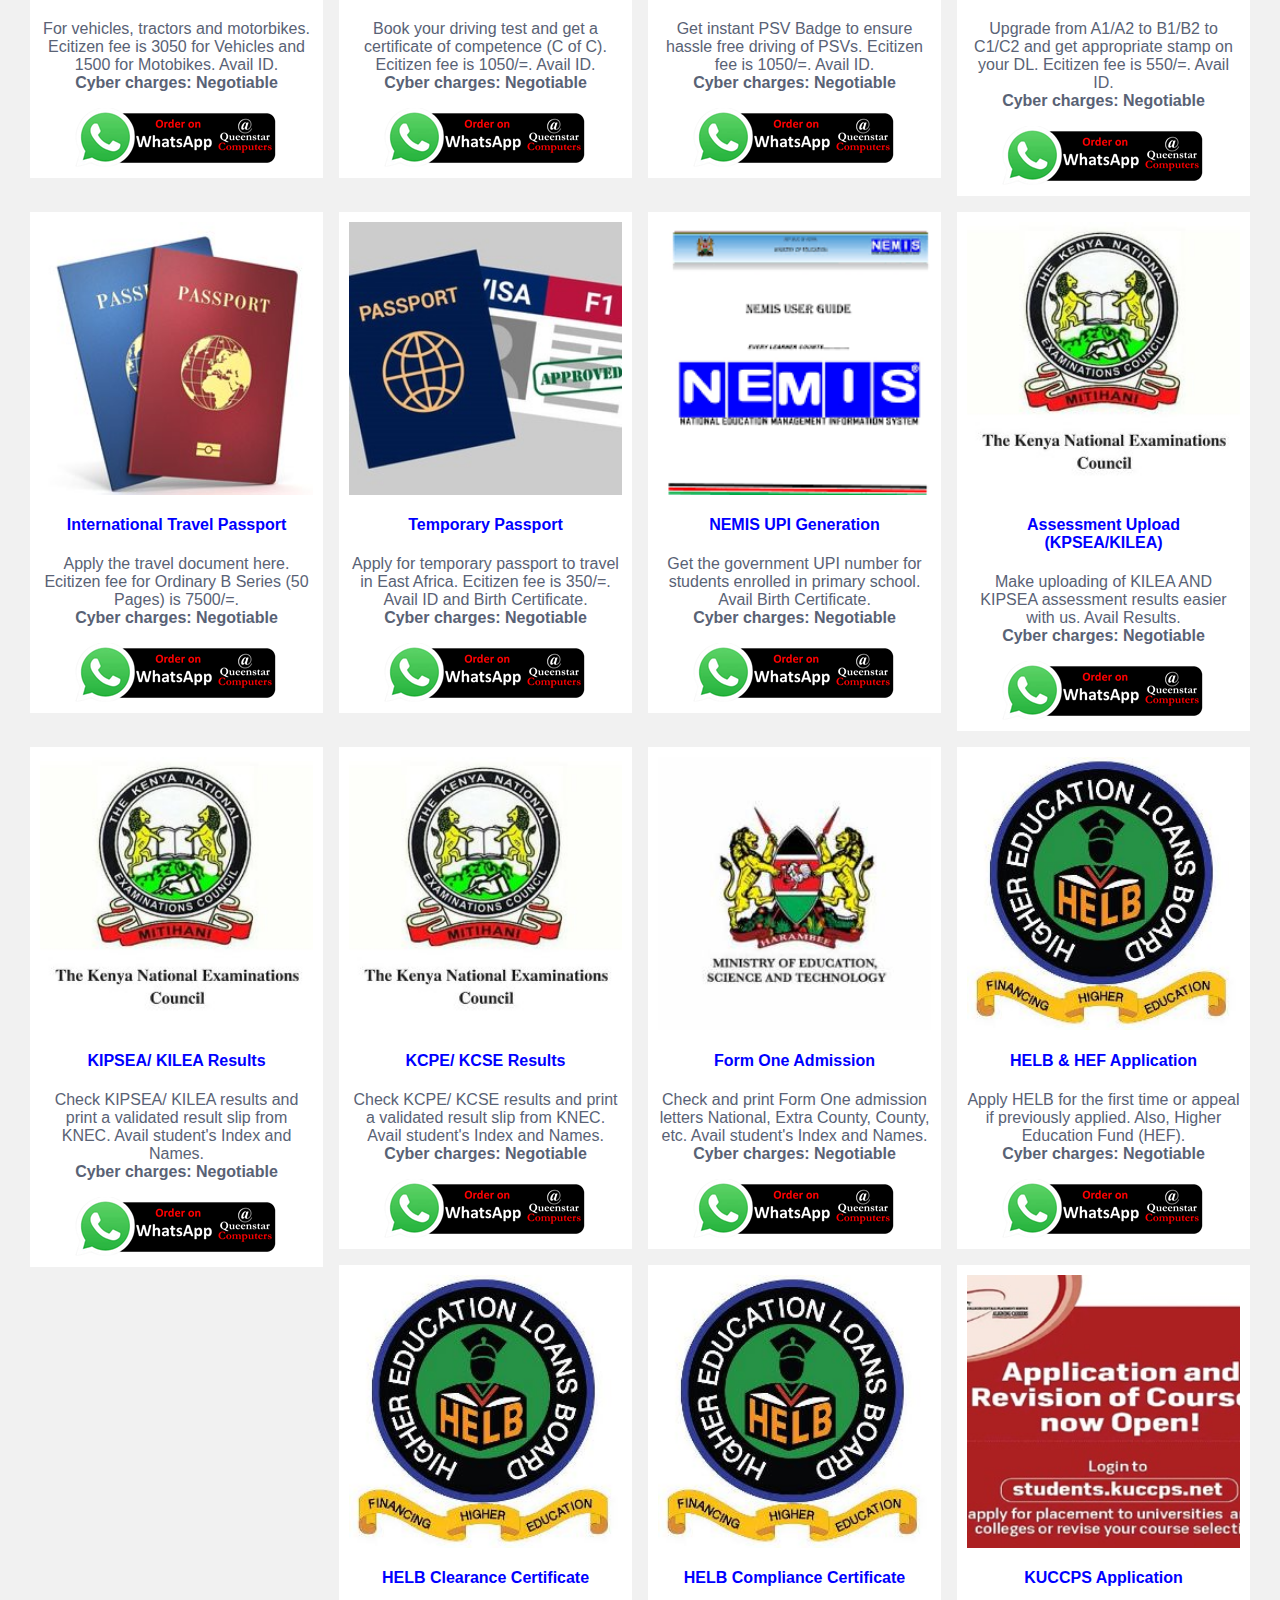
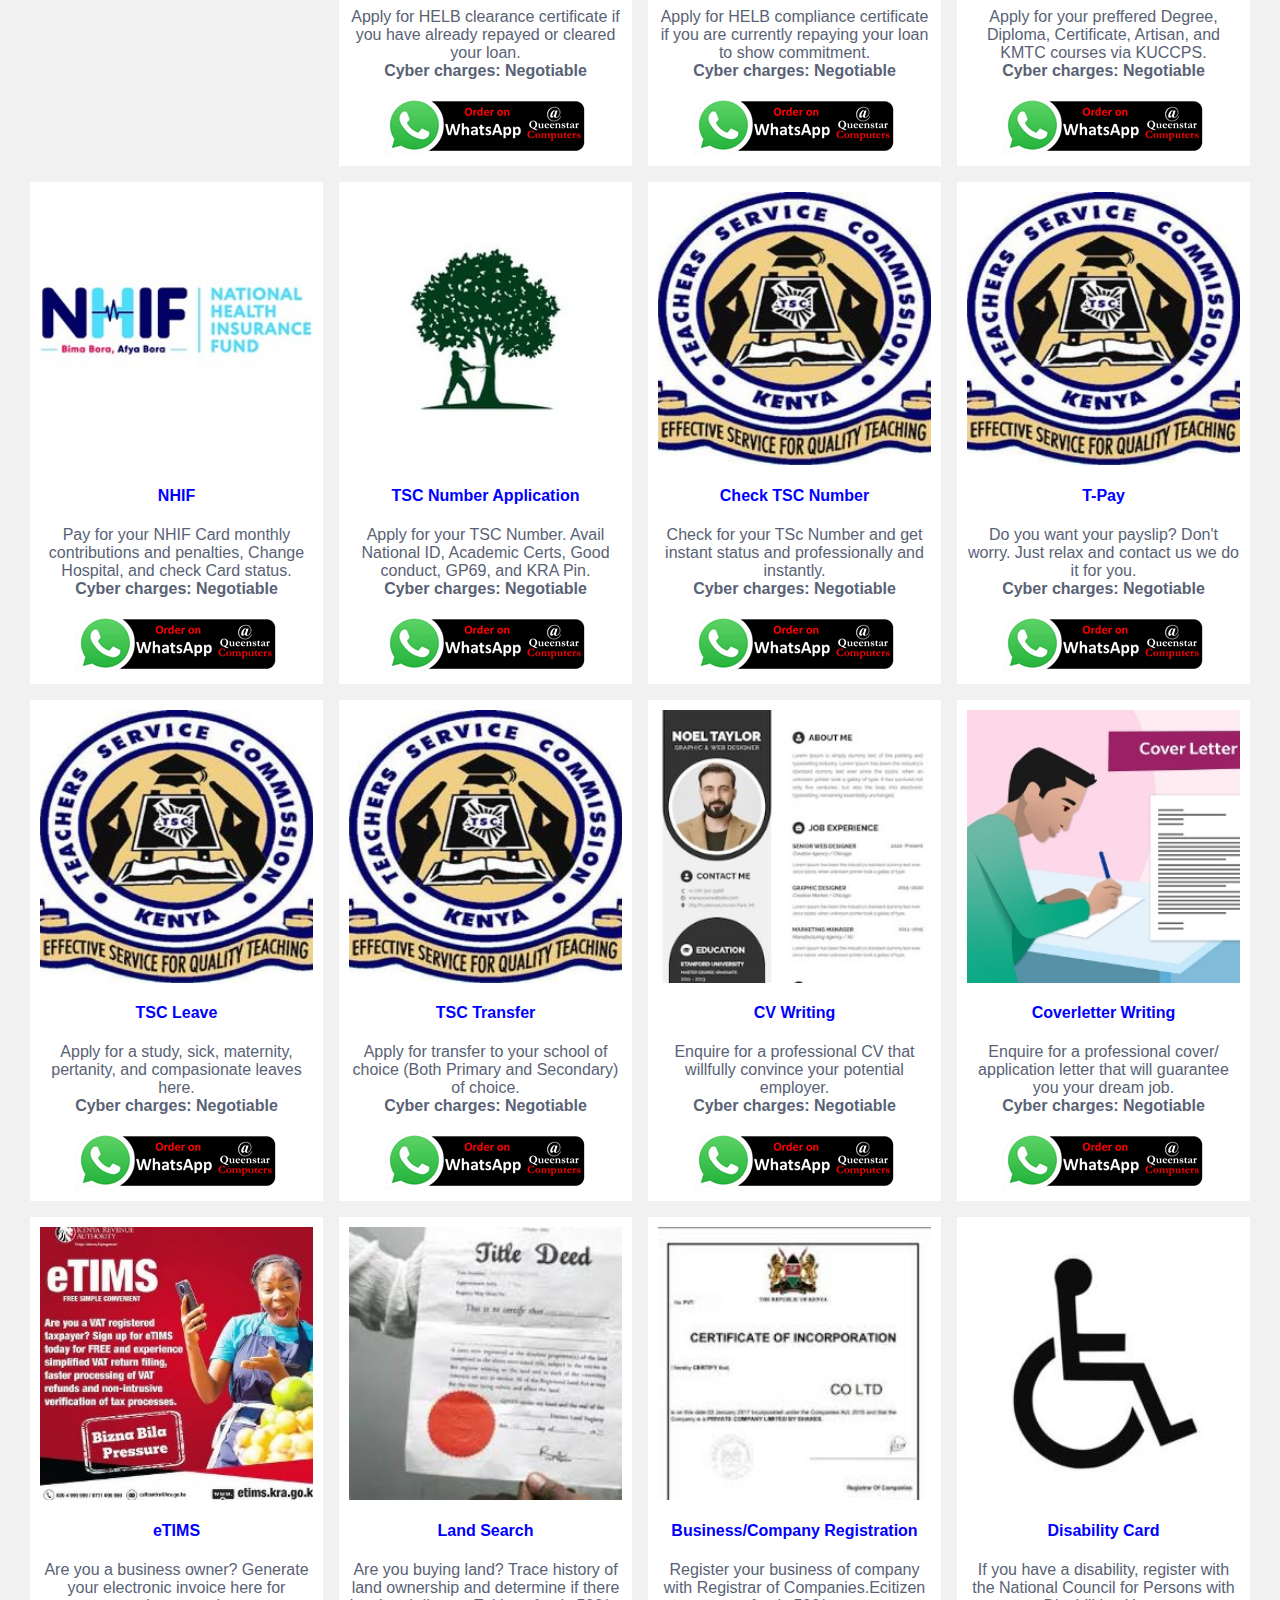
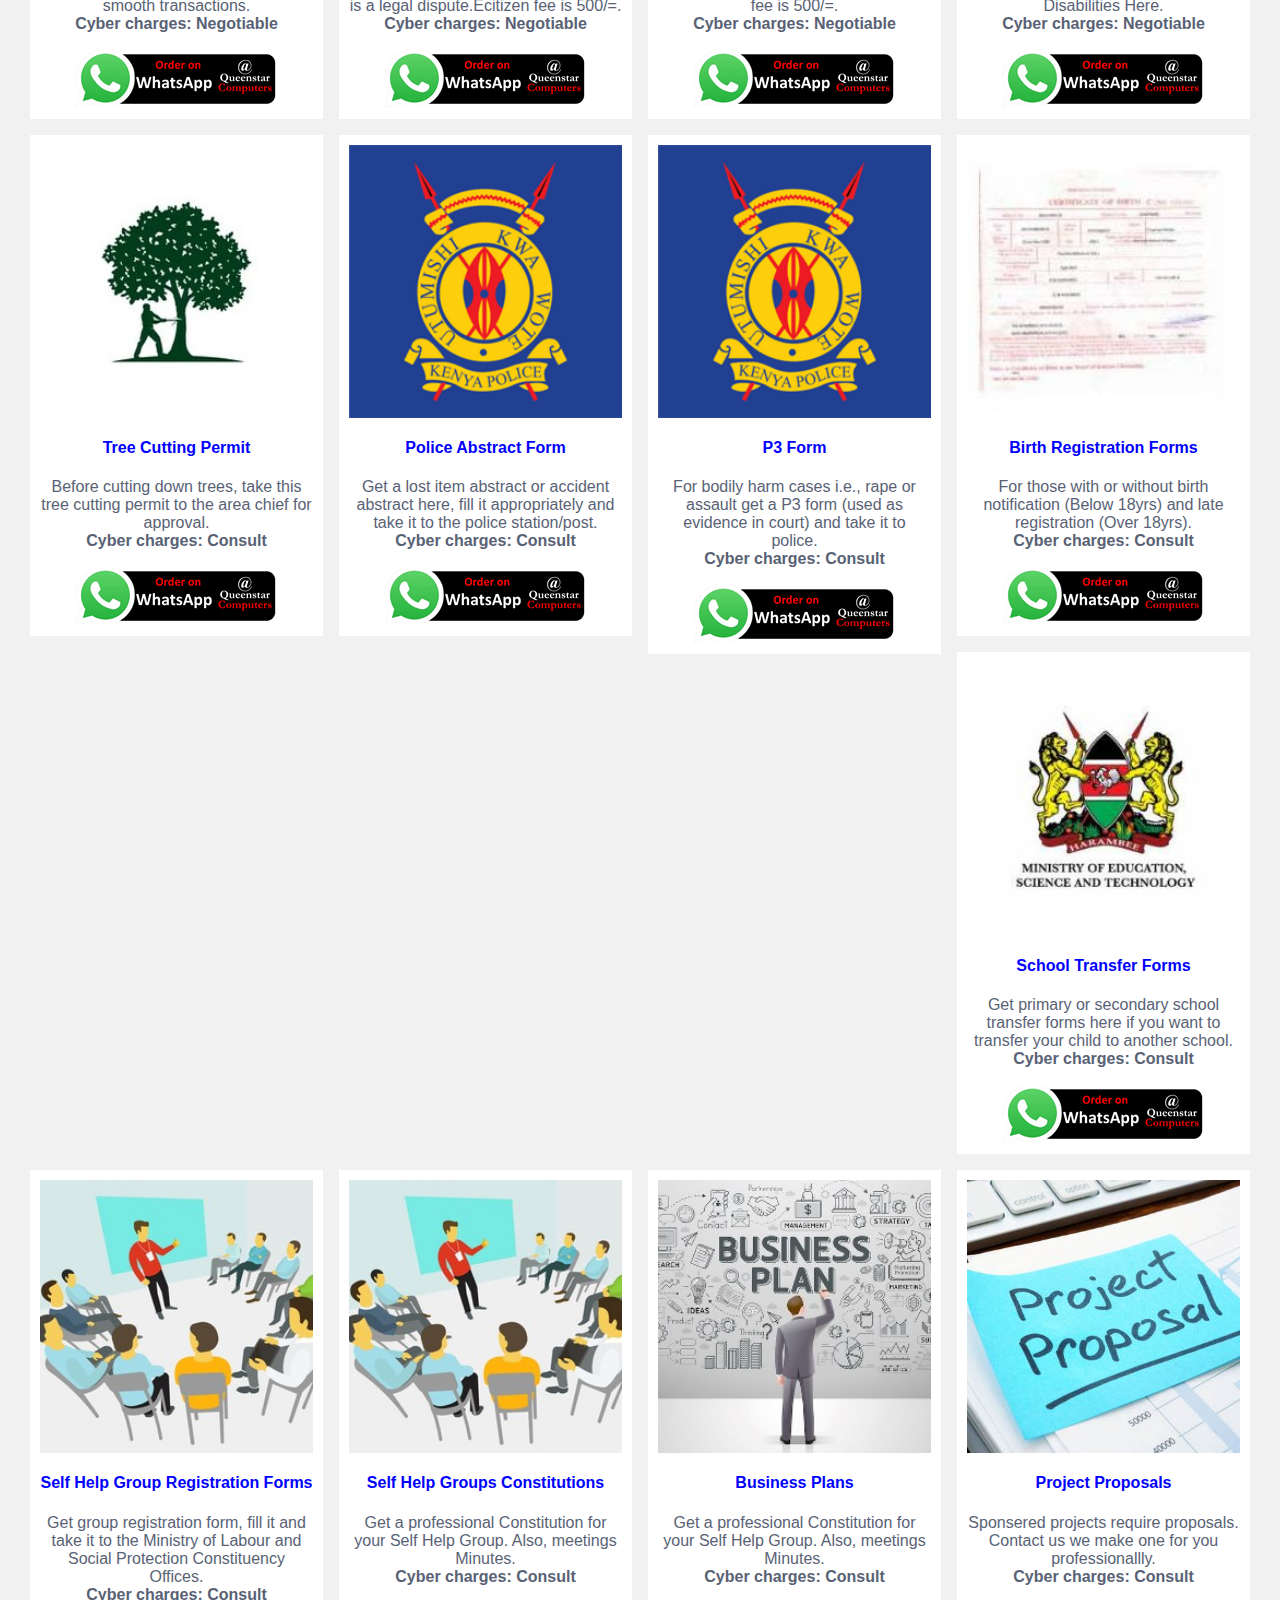
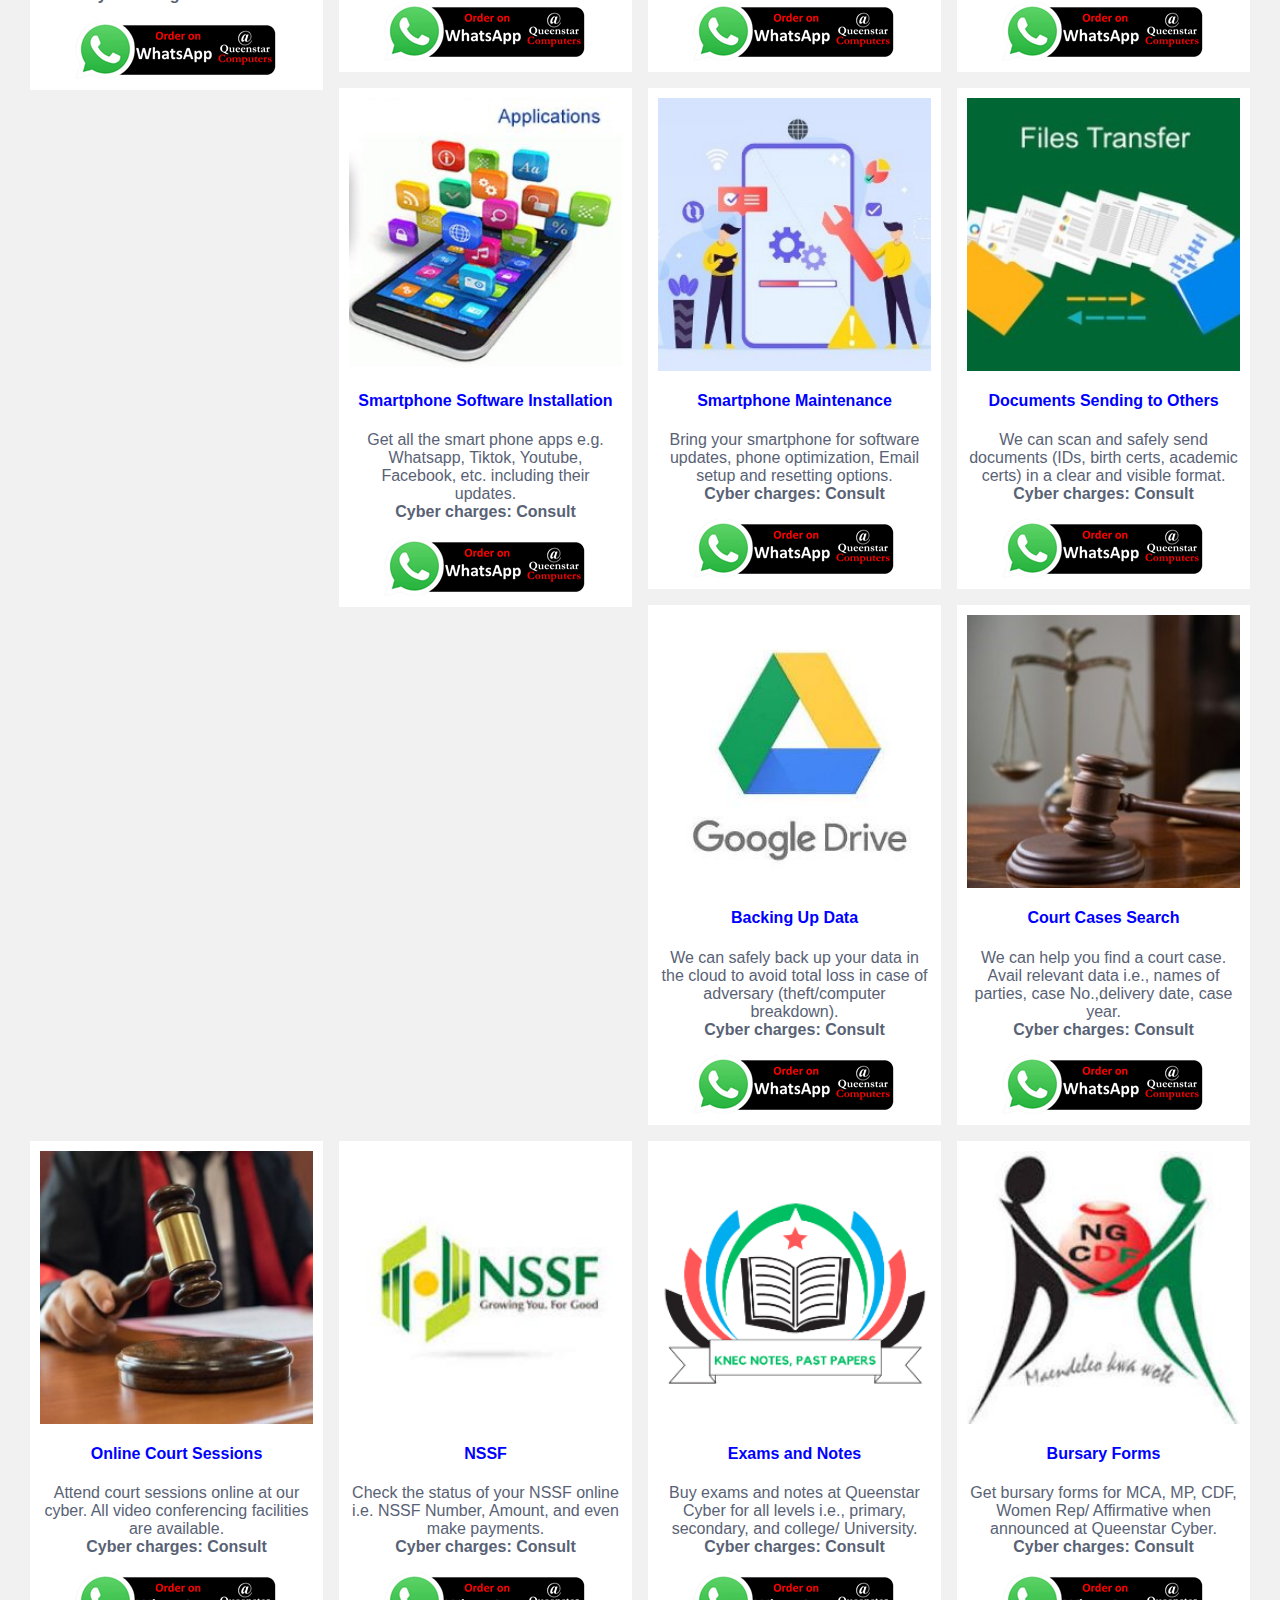
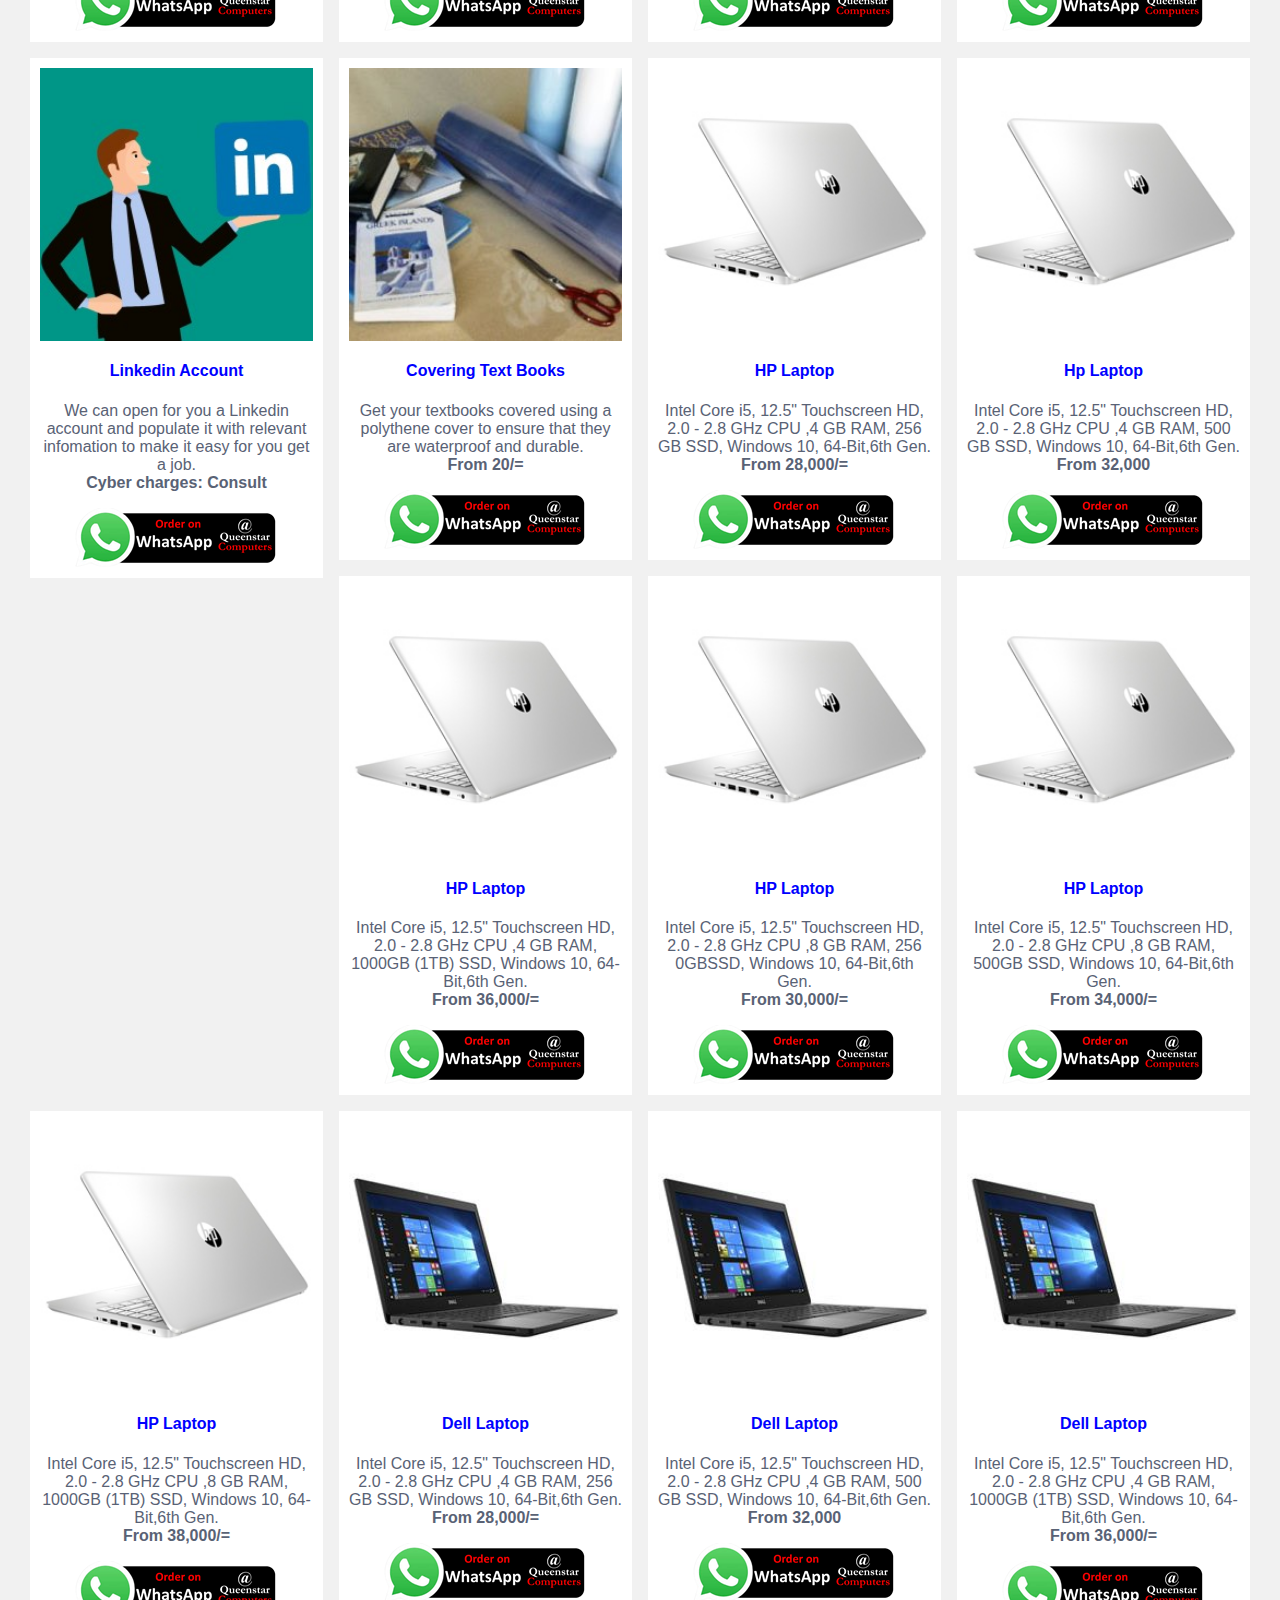
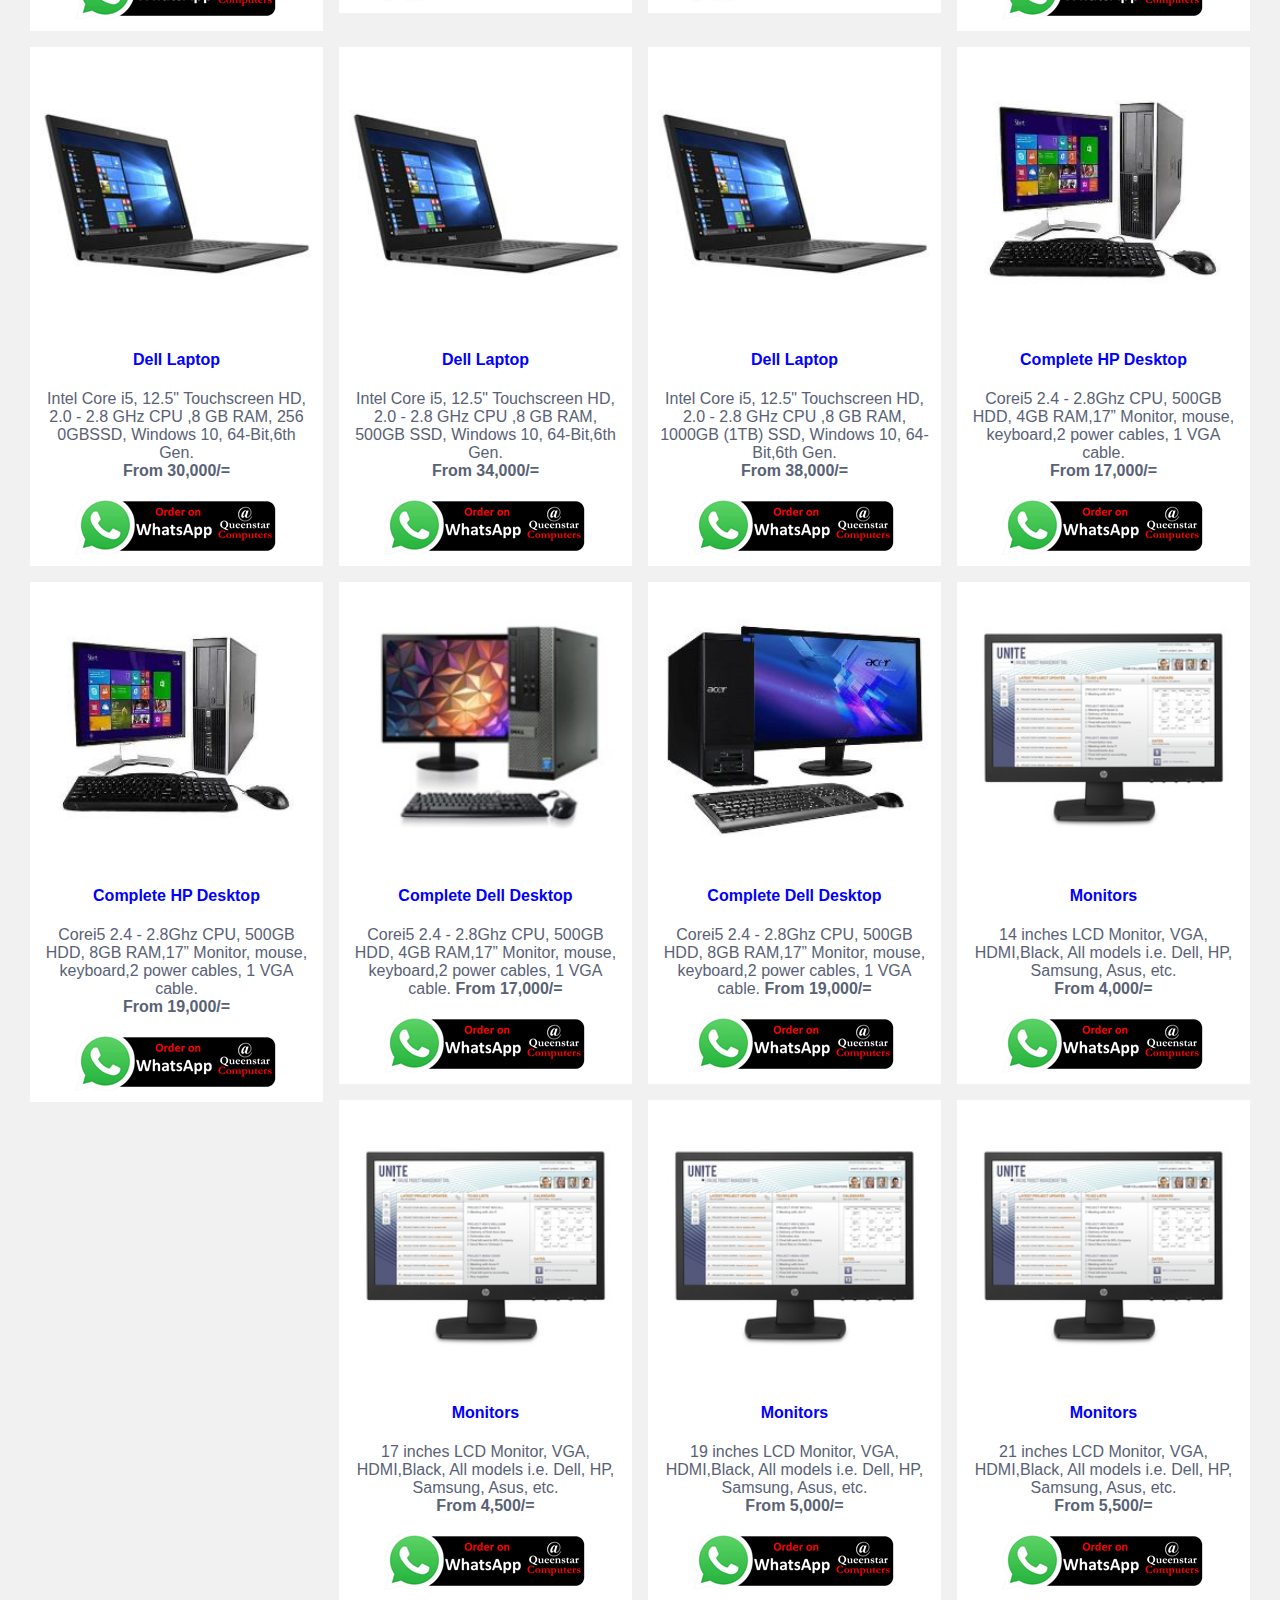
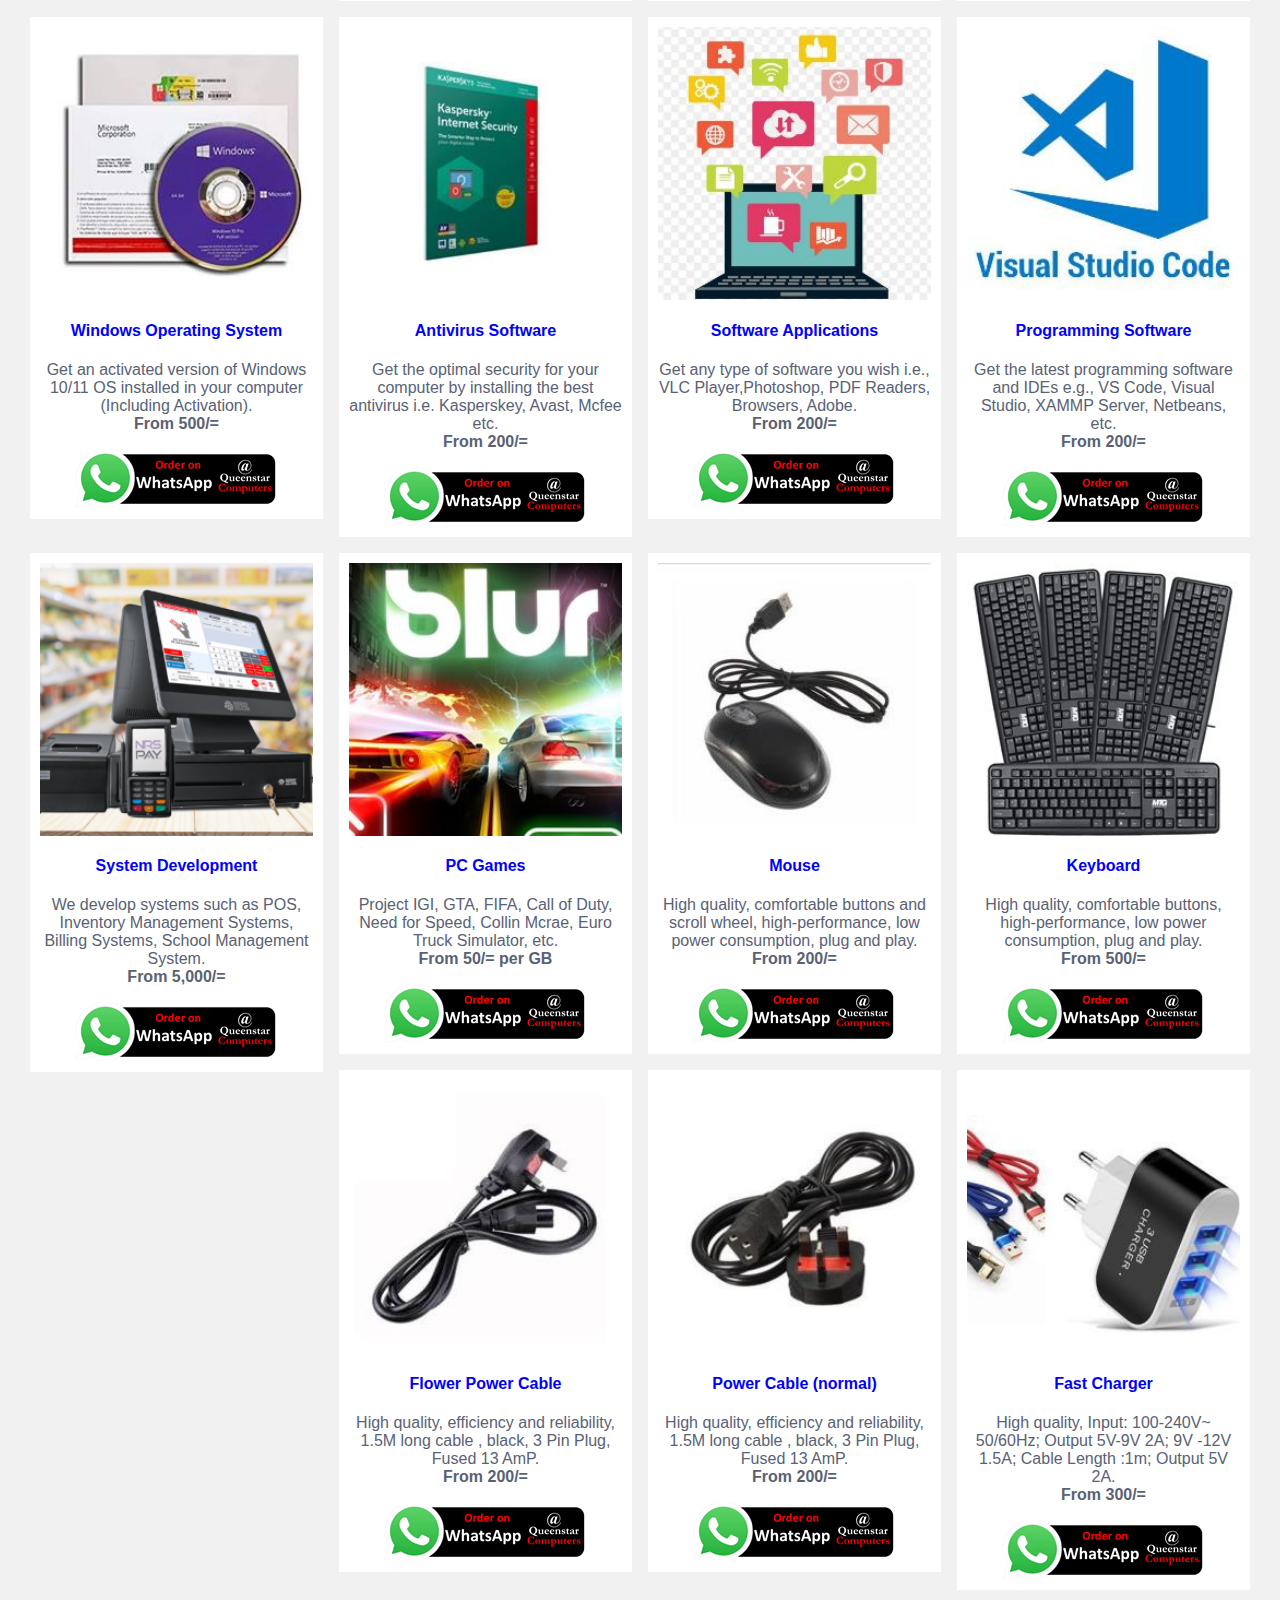
==== commit 1f8198b8: "Update index.html" ====
--- a/index.html
+++ b/index.html
@@ -262,7 +262,7 @@
 
 <div class="column cyber">
   <div class="content">
-      <img src="envelopebranding2.png" alt="#" style="width:100%">
+      <img src="envelopeprinting.png" alt="#" style="width:100%">
       <h4> Envelope Branding  </h4>
     <p>Get your Evelope branded for various purposes such as tithe using instantlyand at discounted prices.
       <br><b>From 10/=</b>
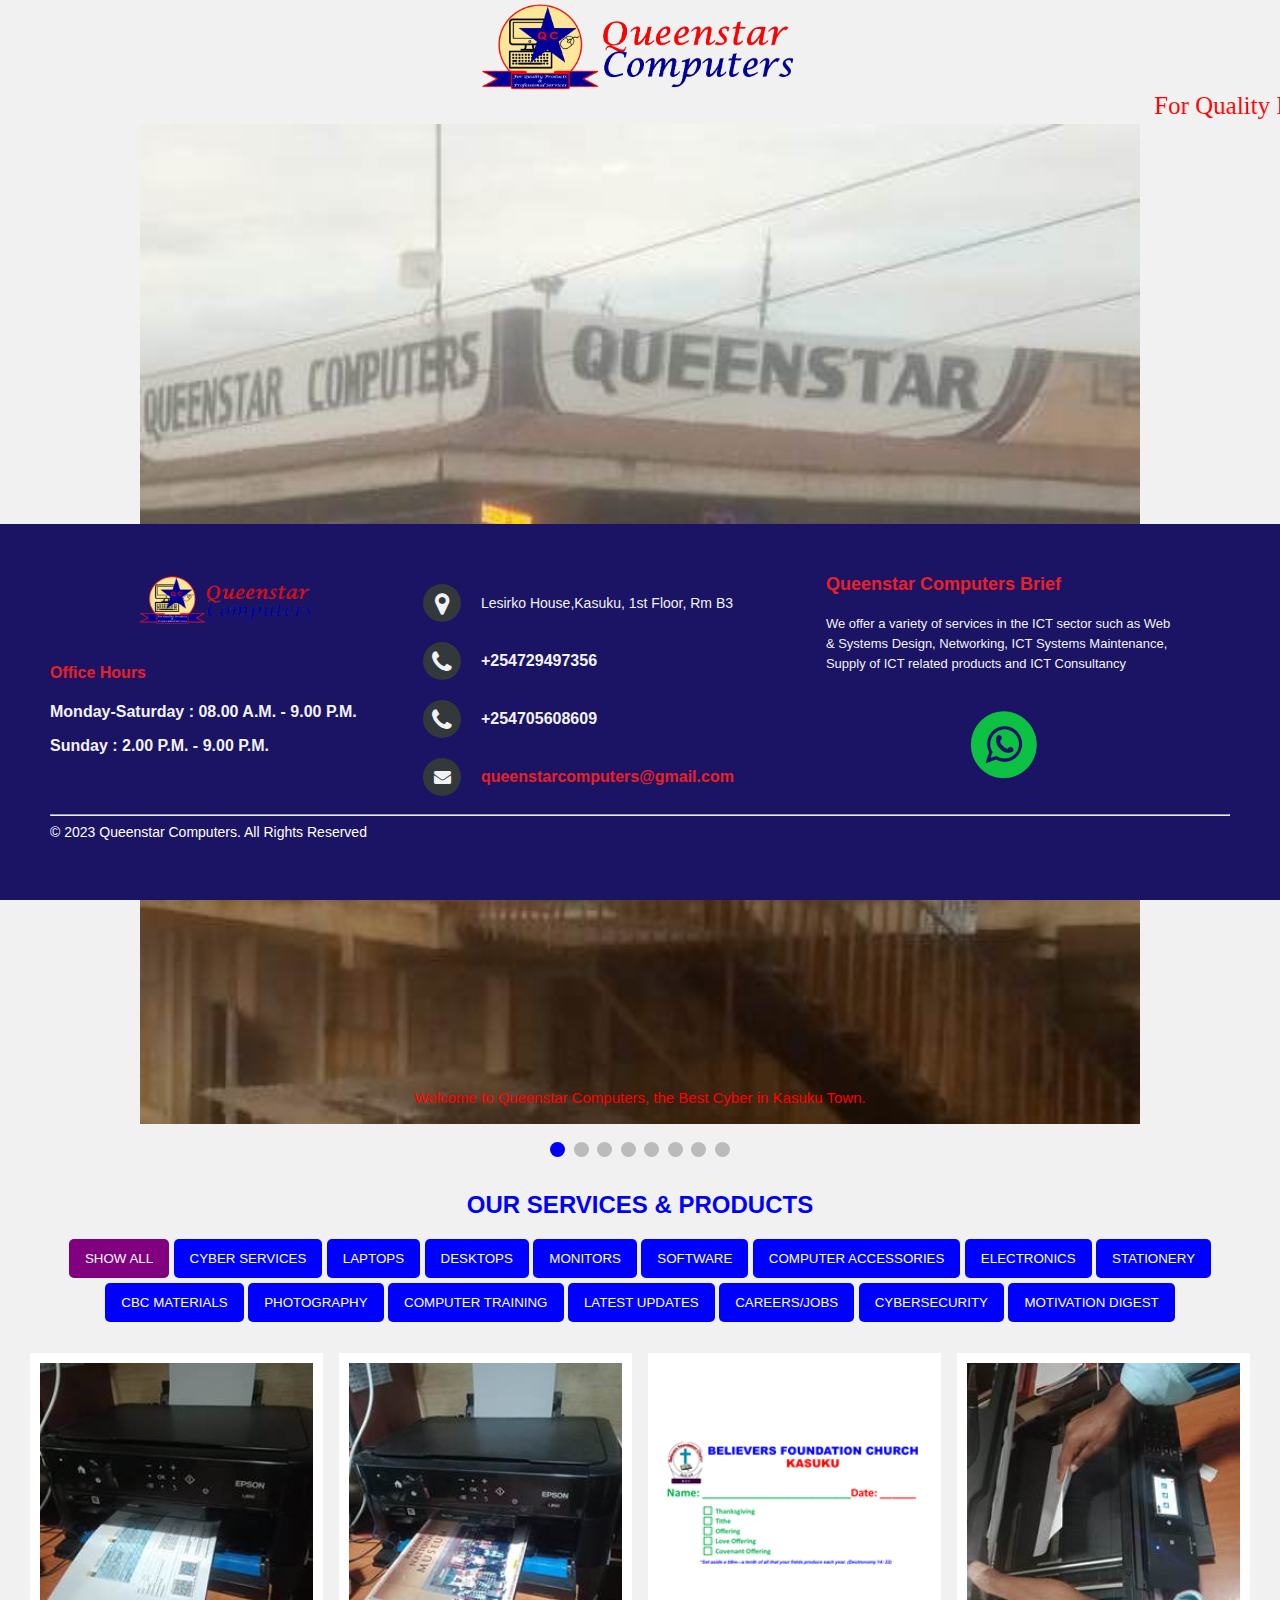
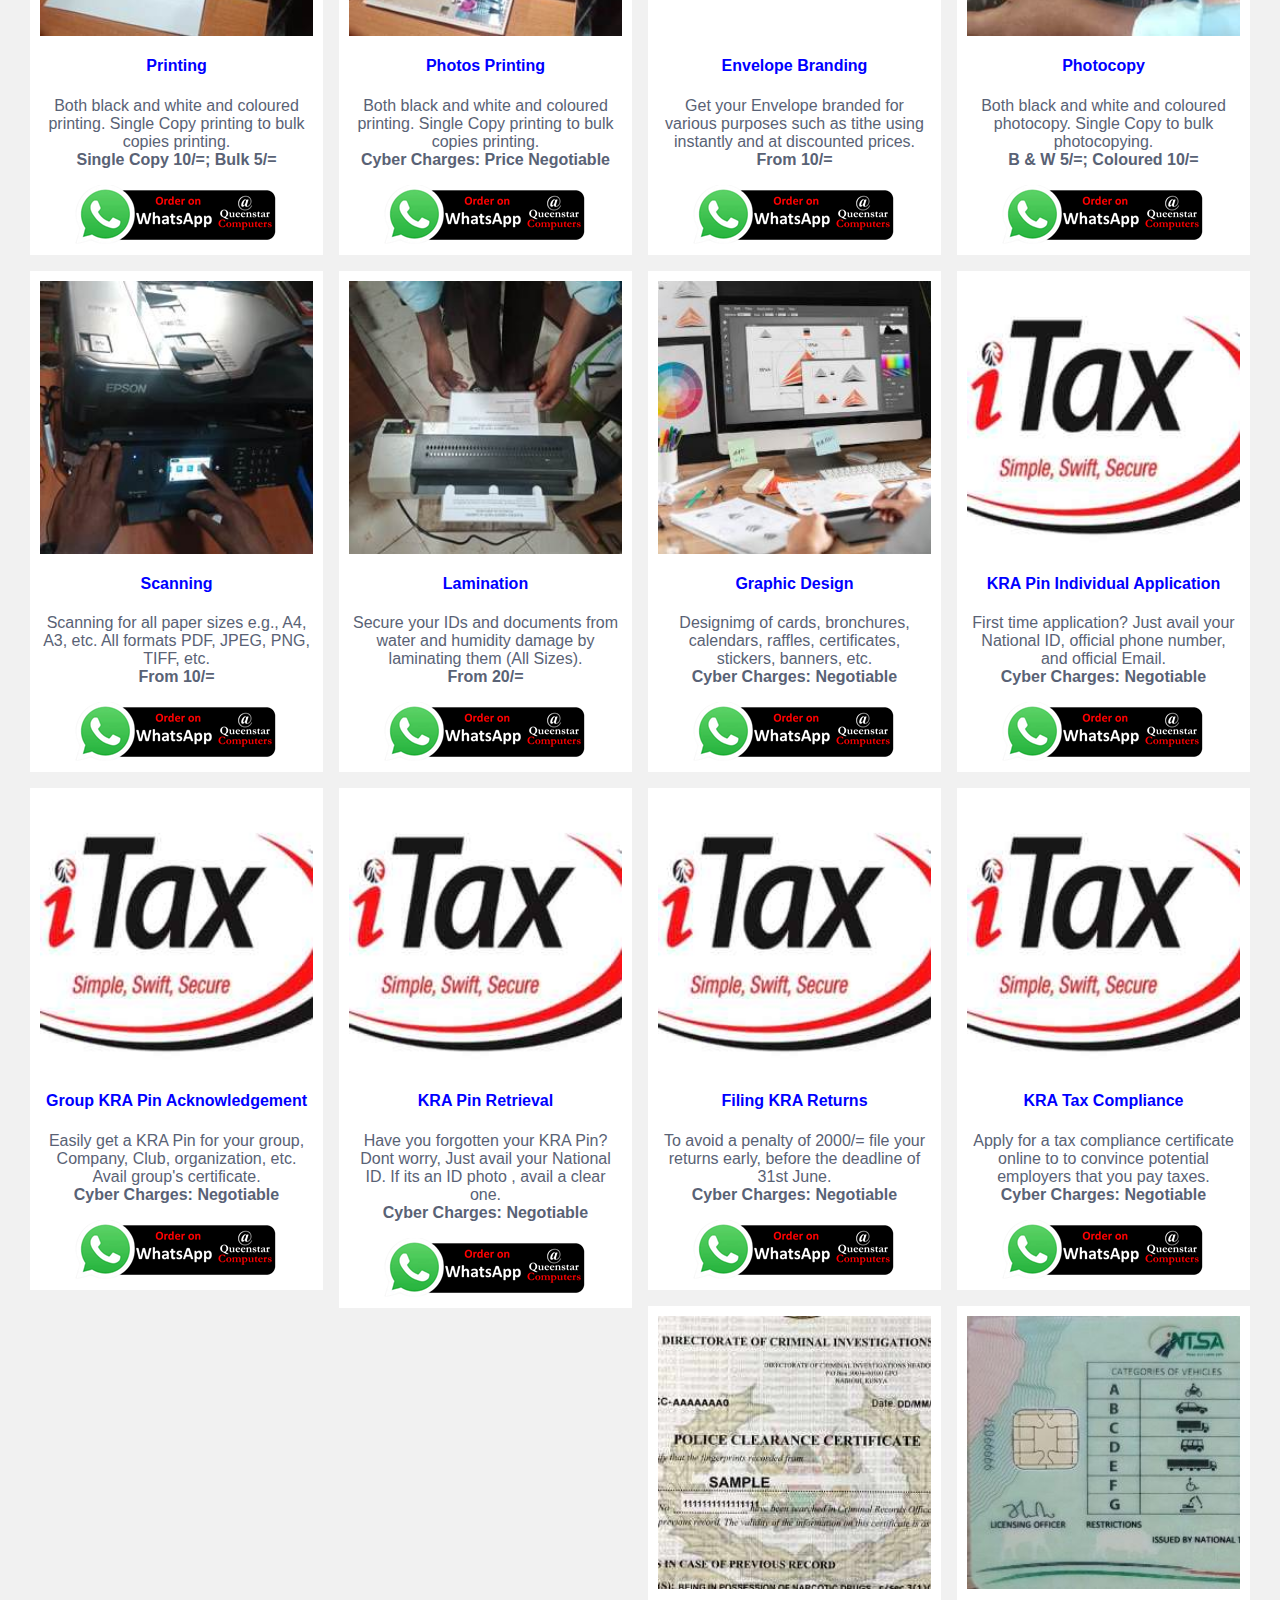
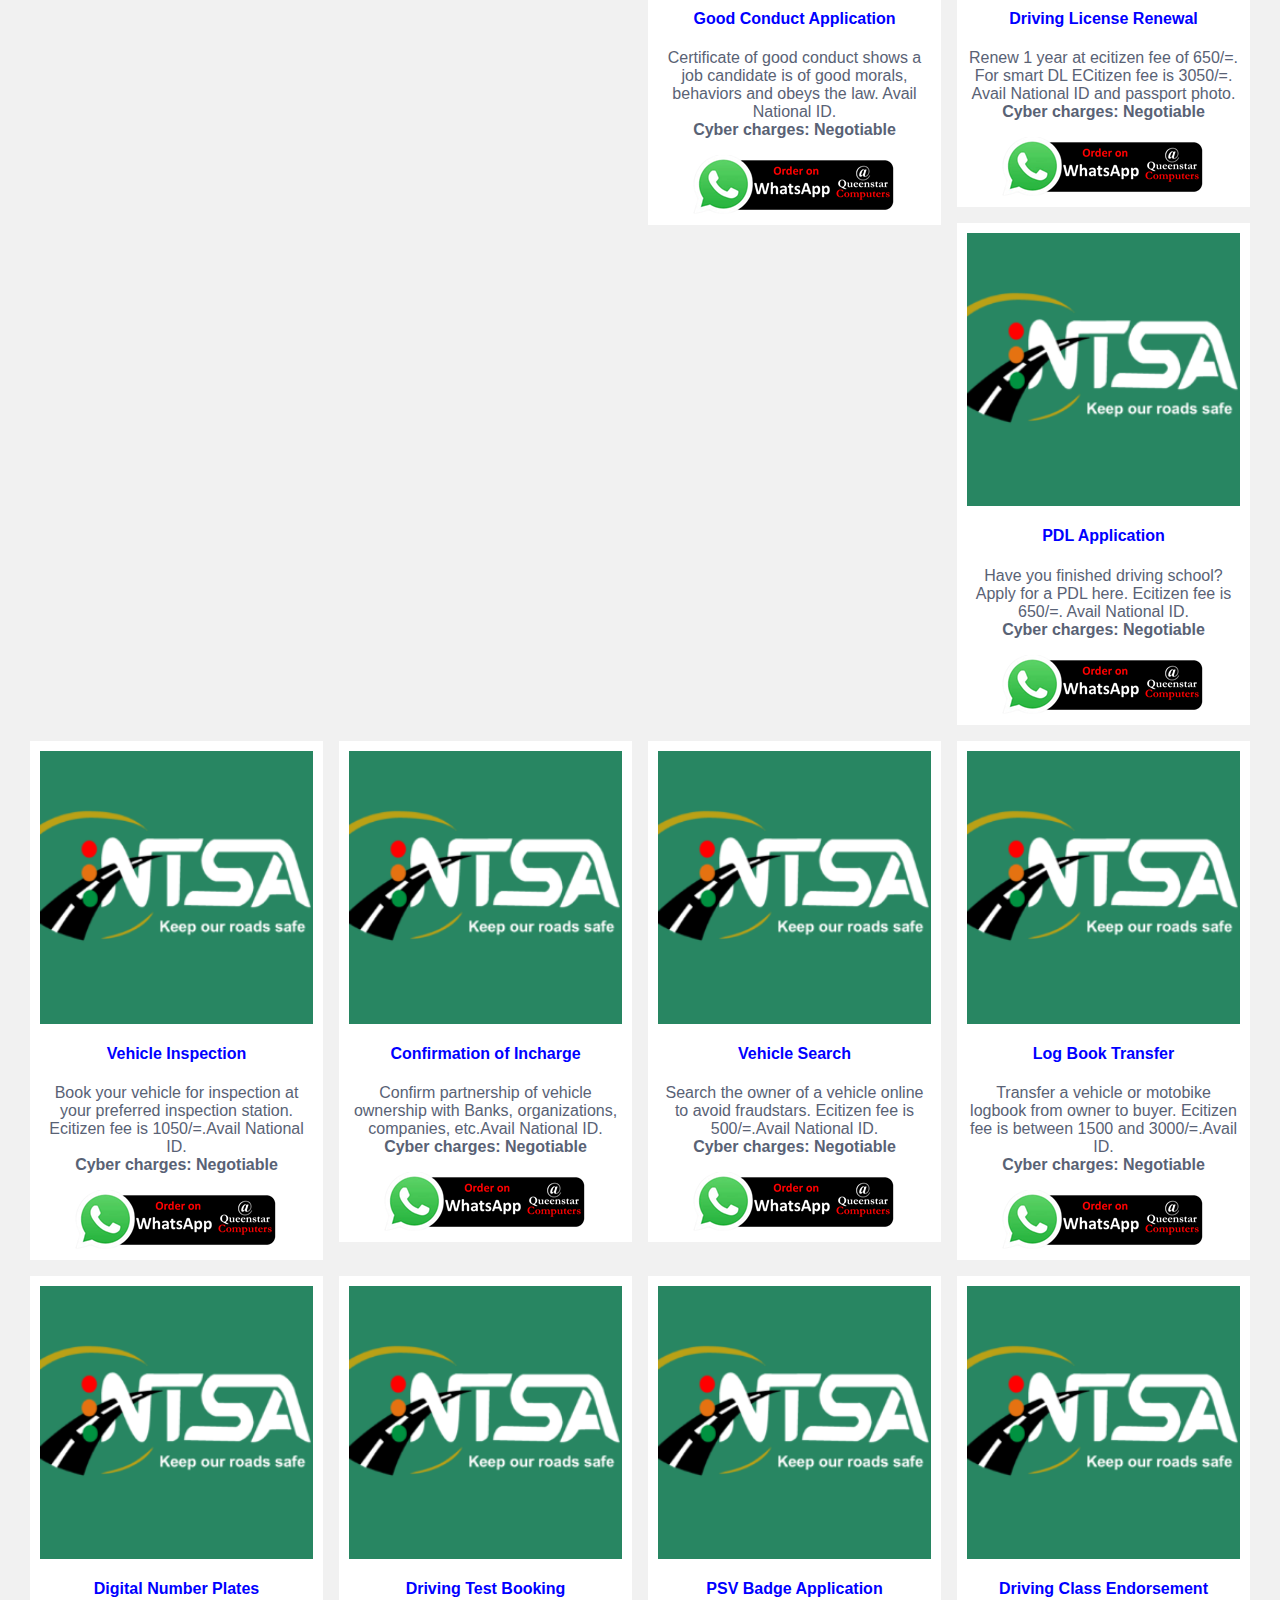
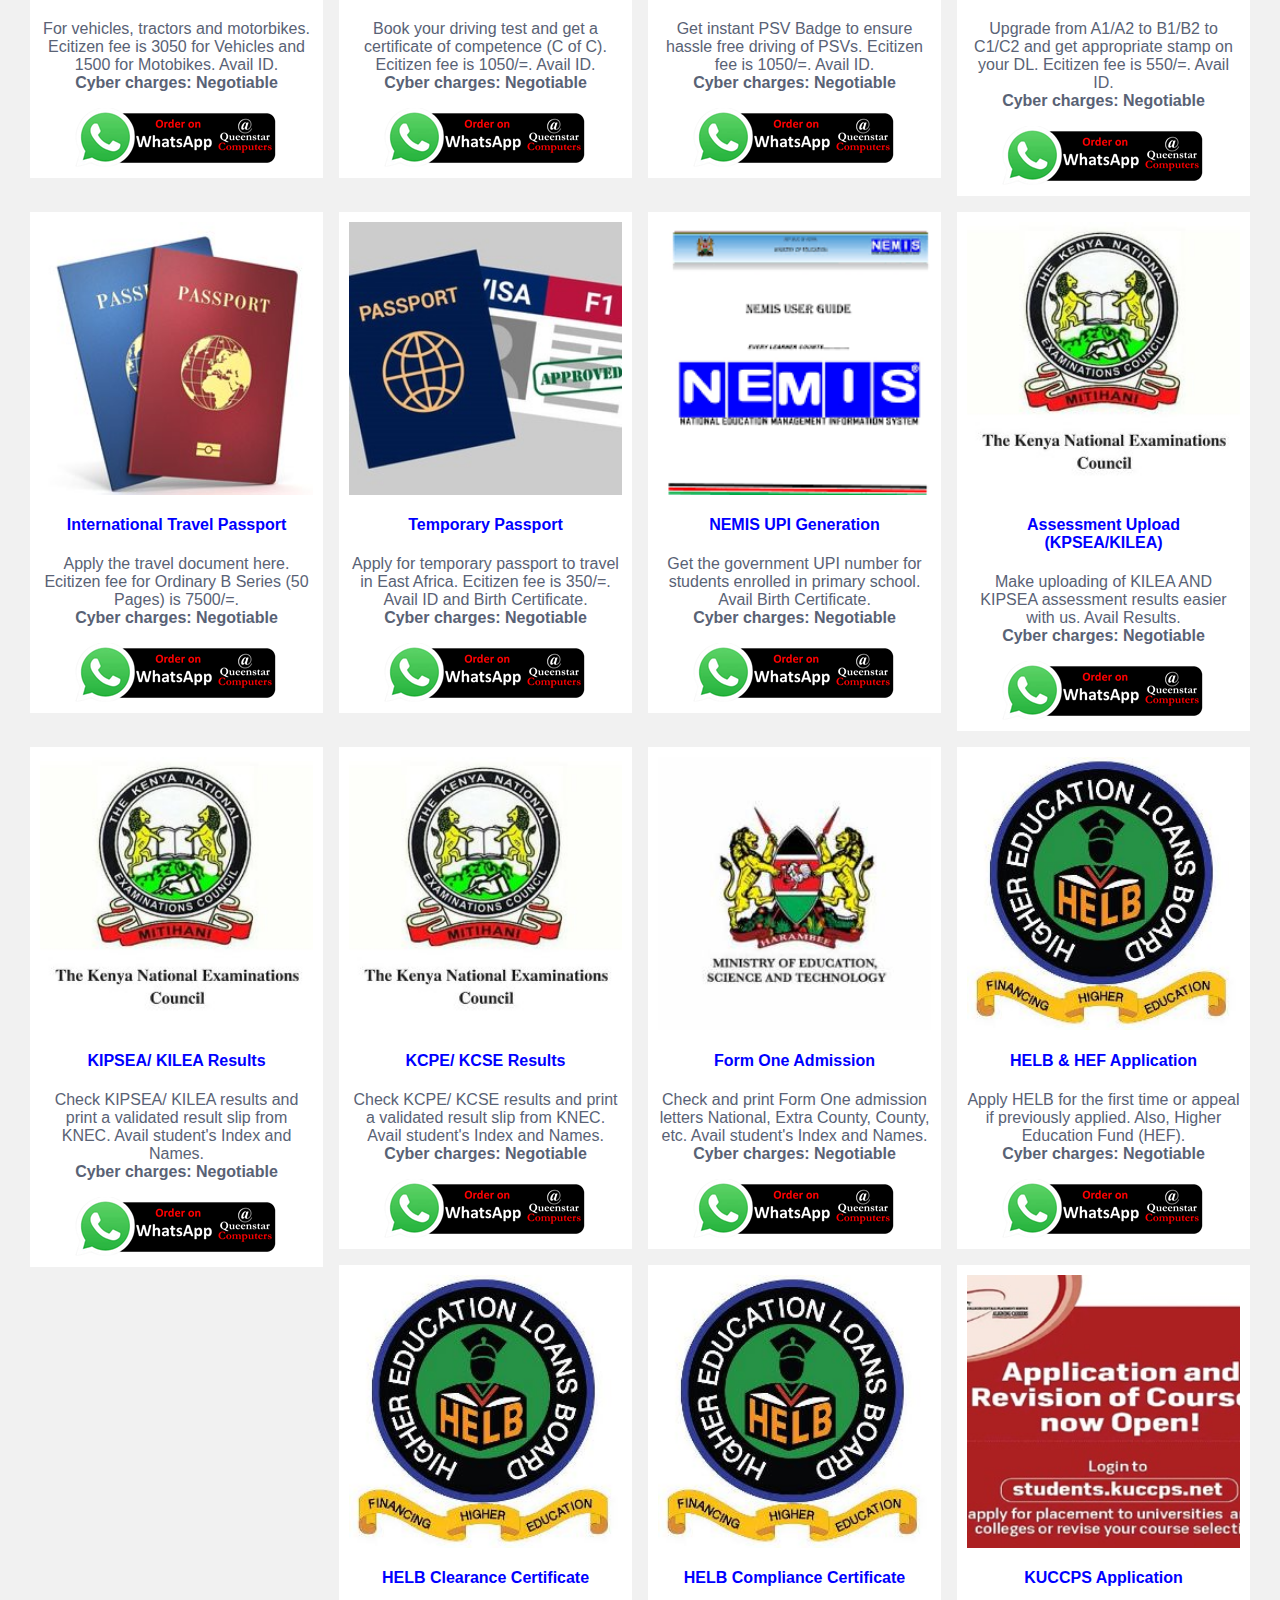
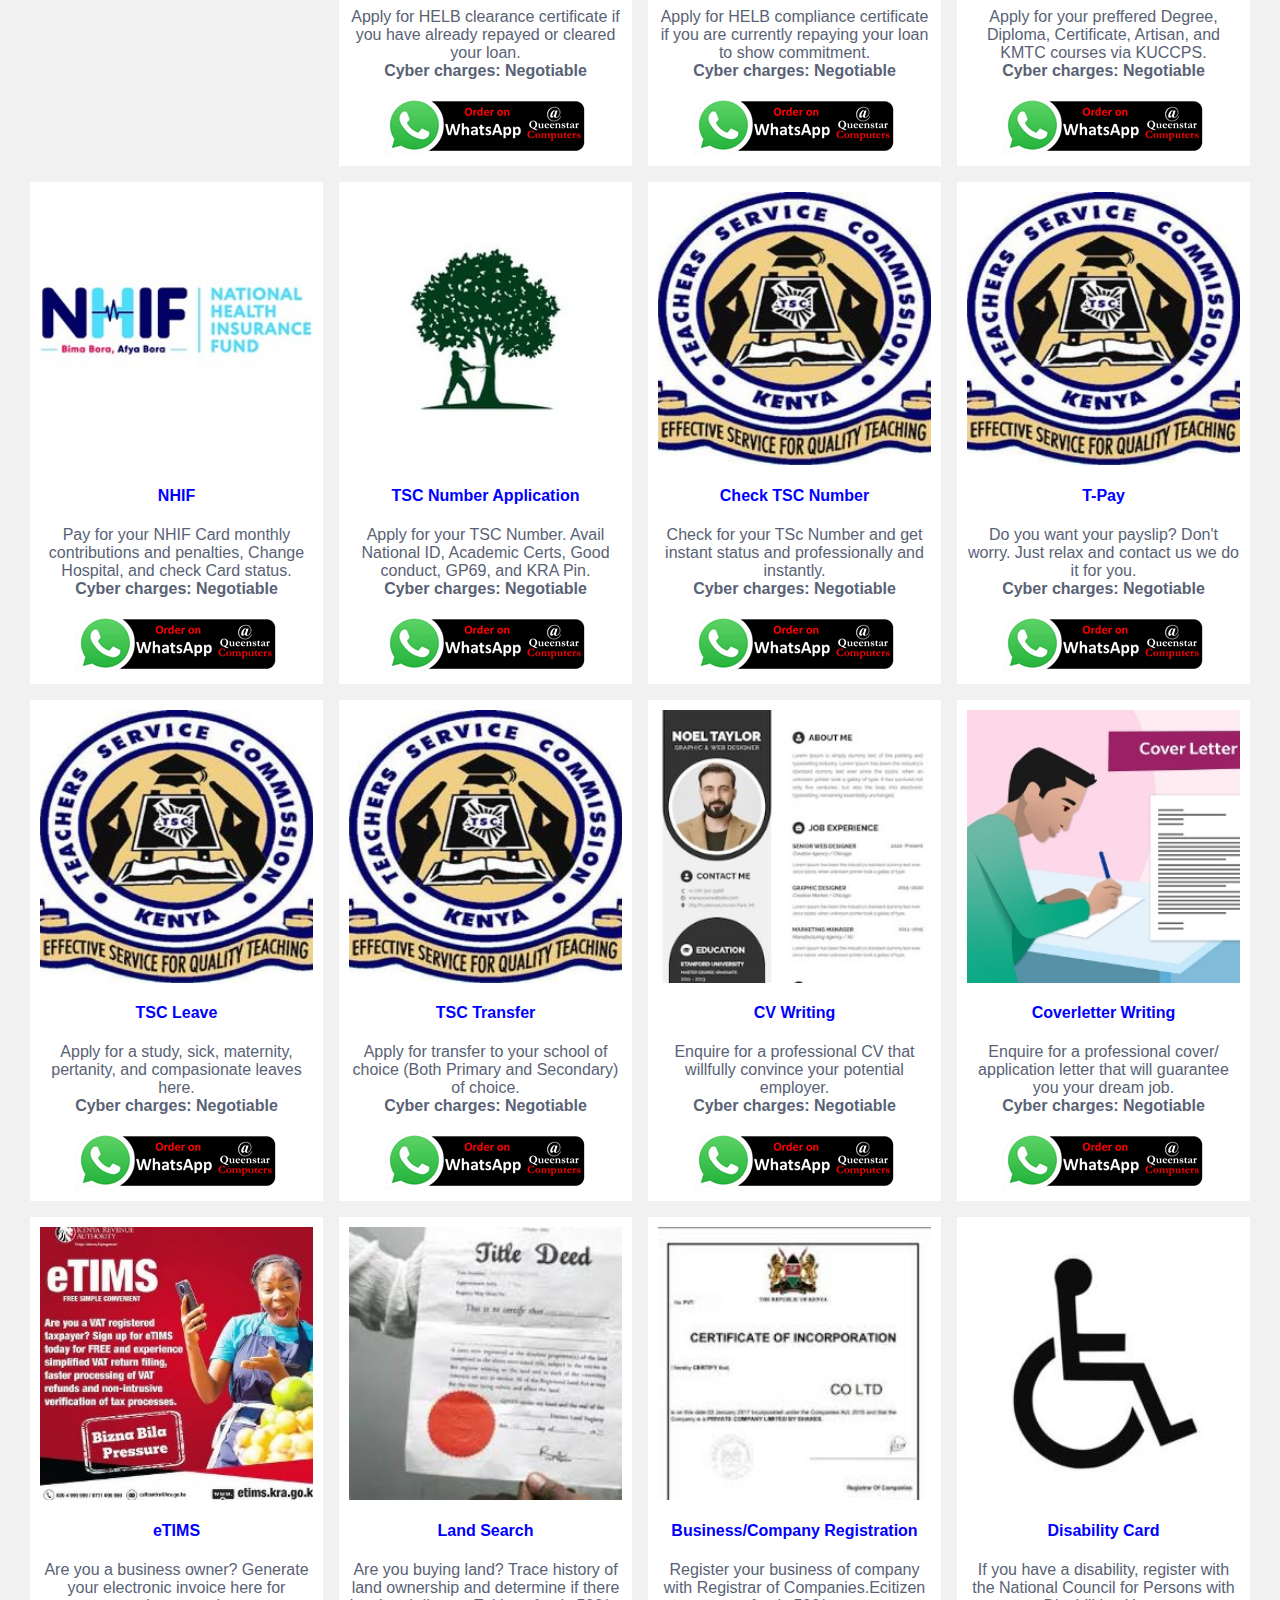
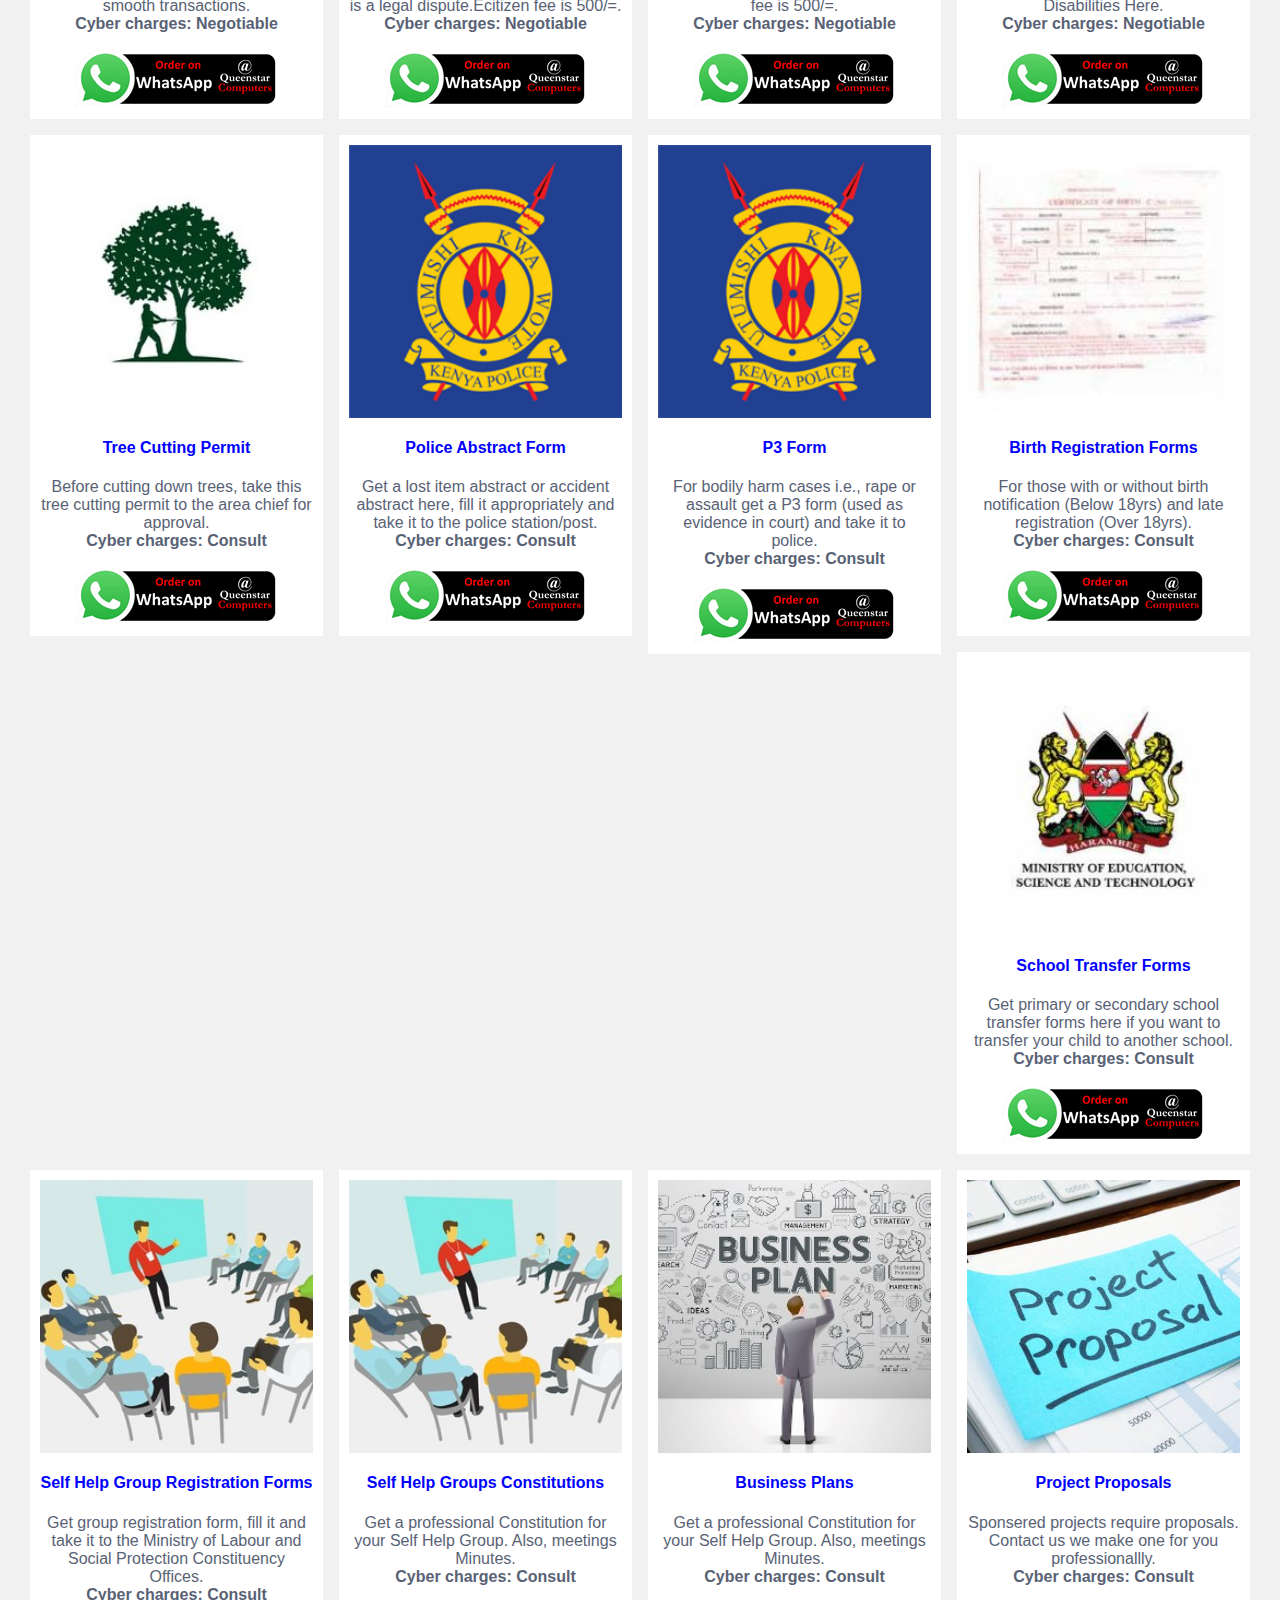
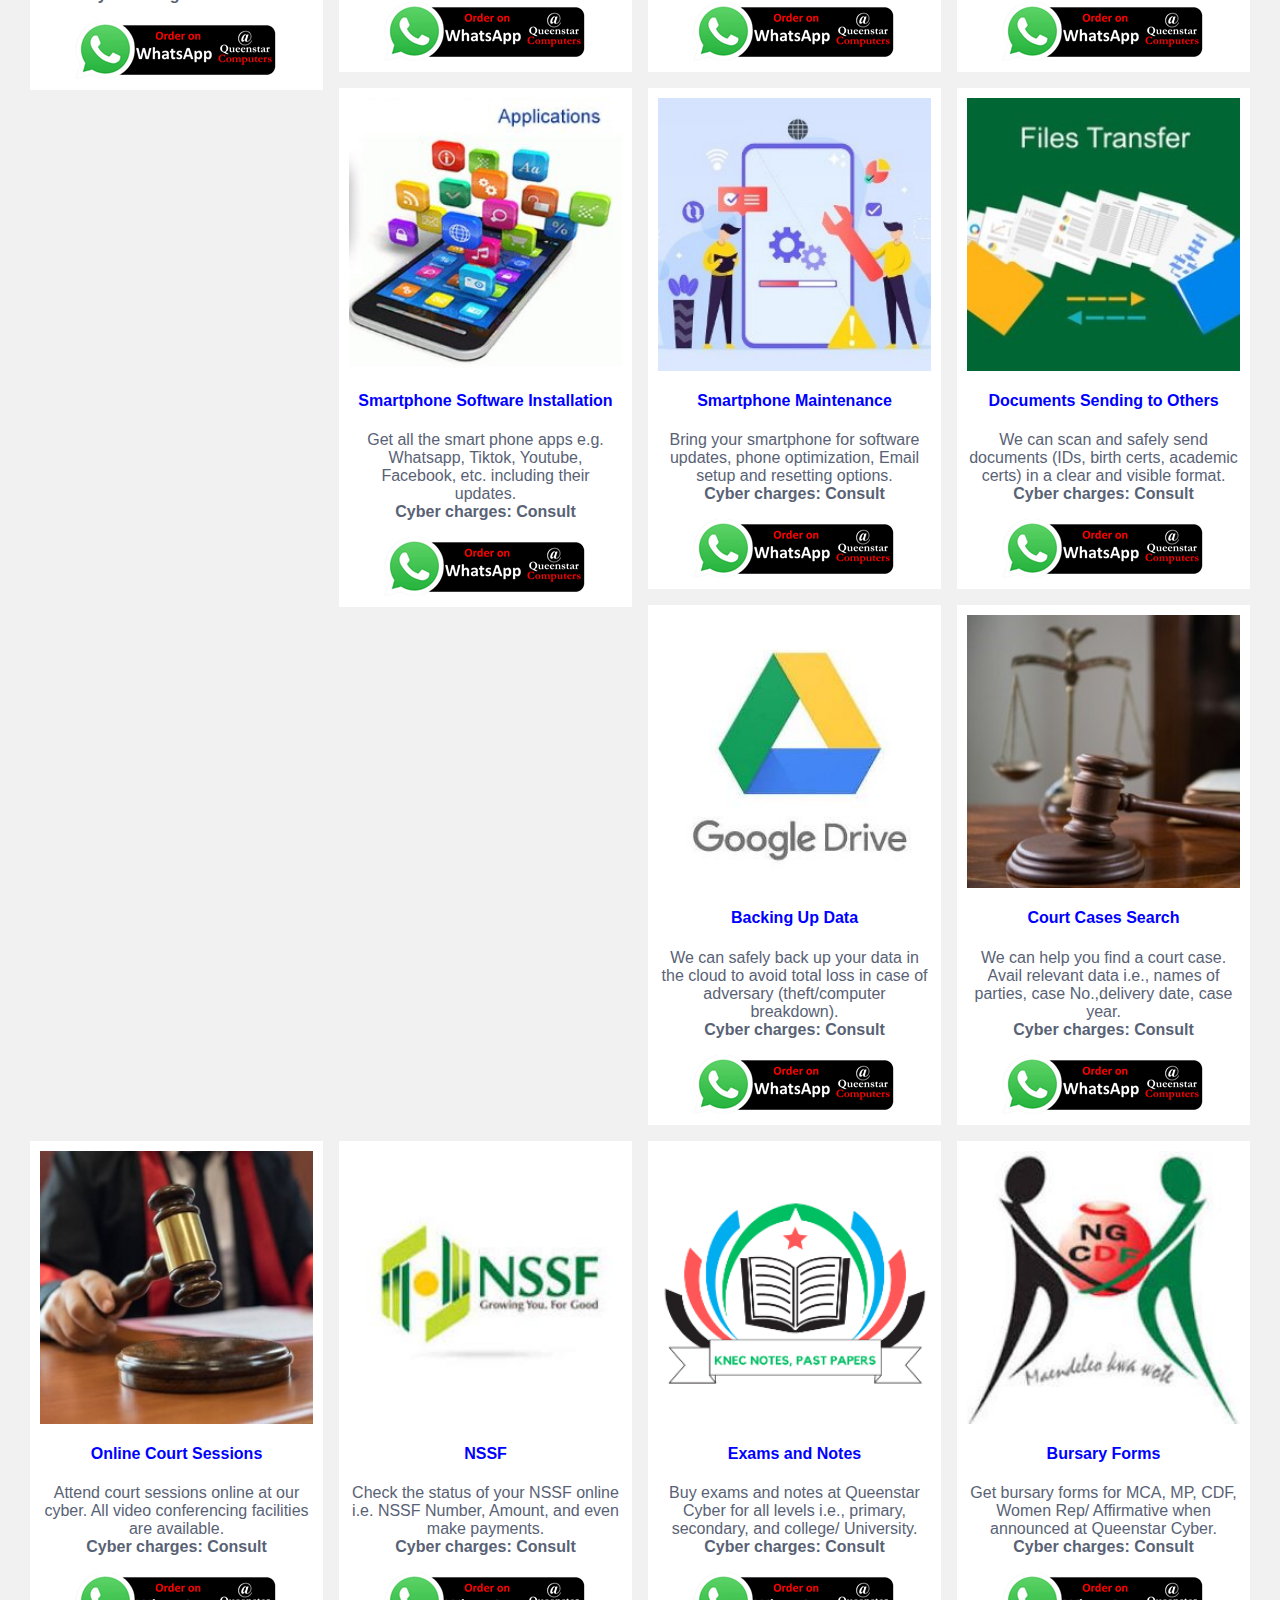
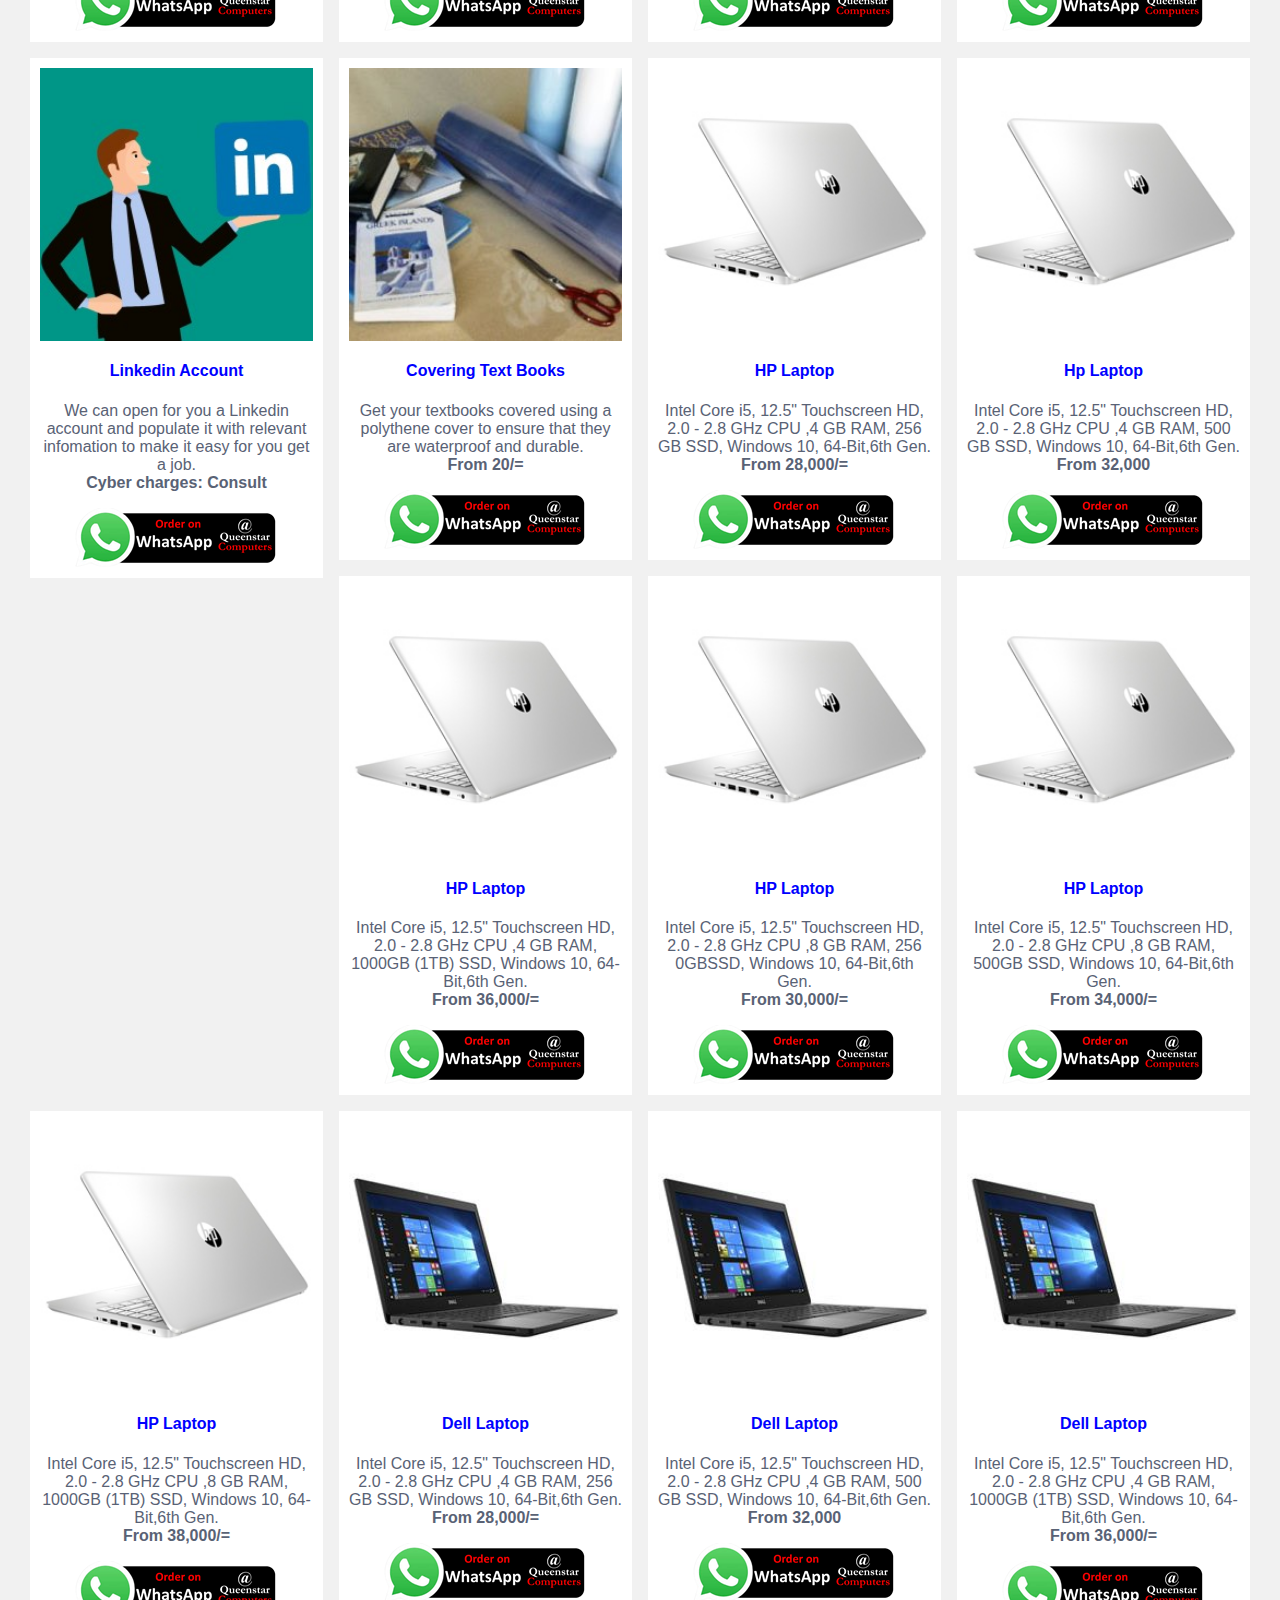
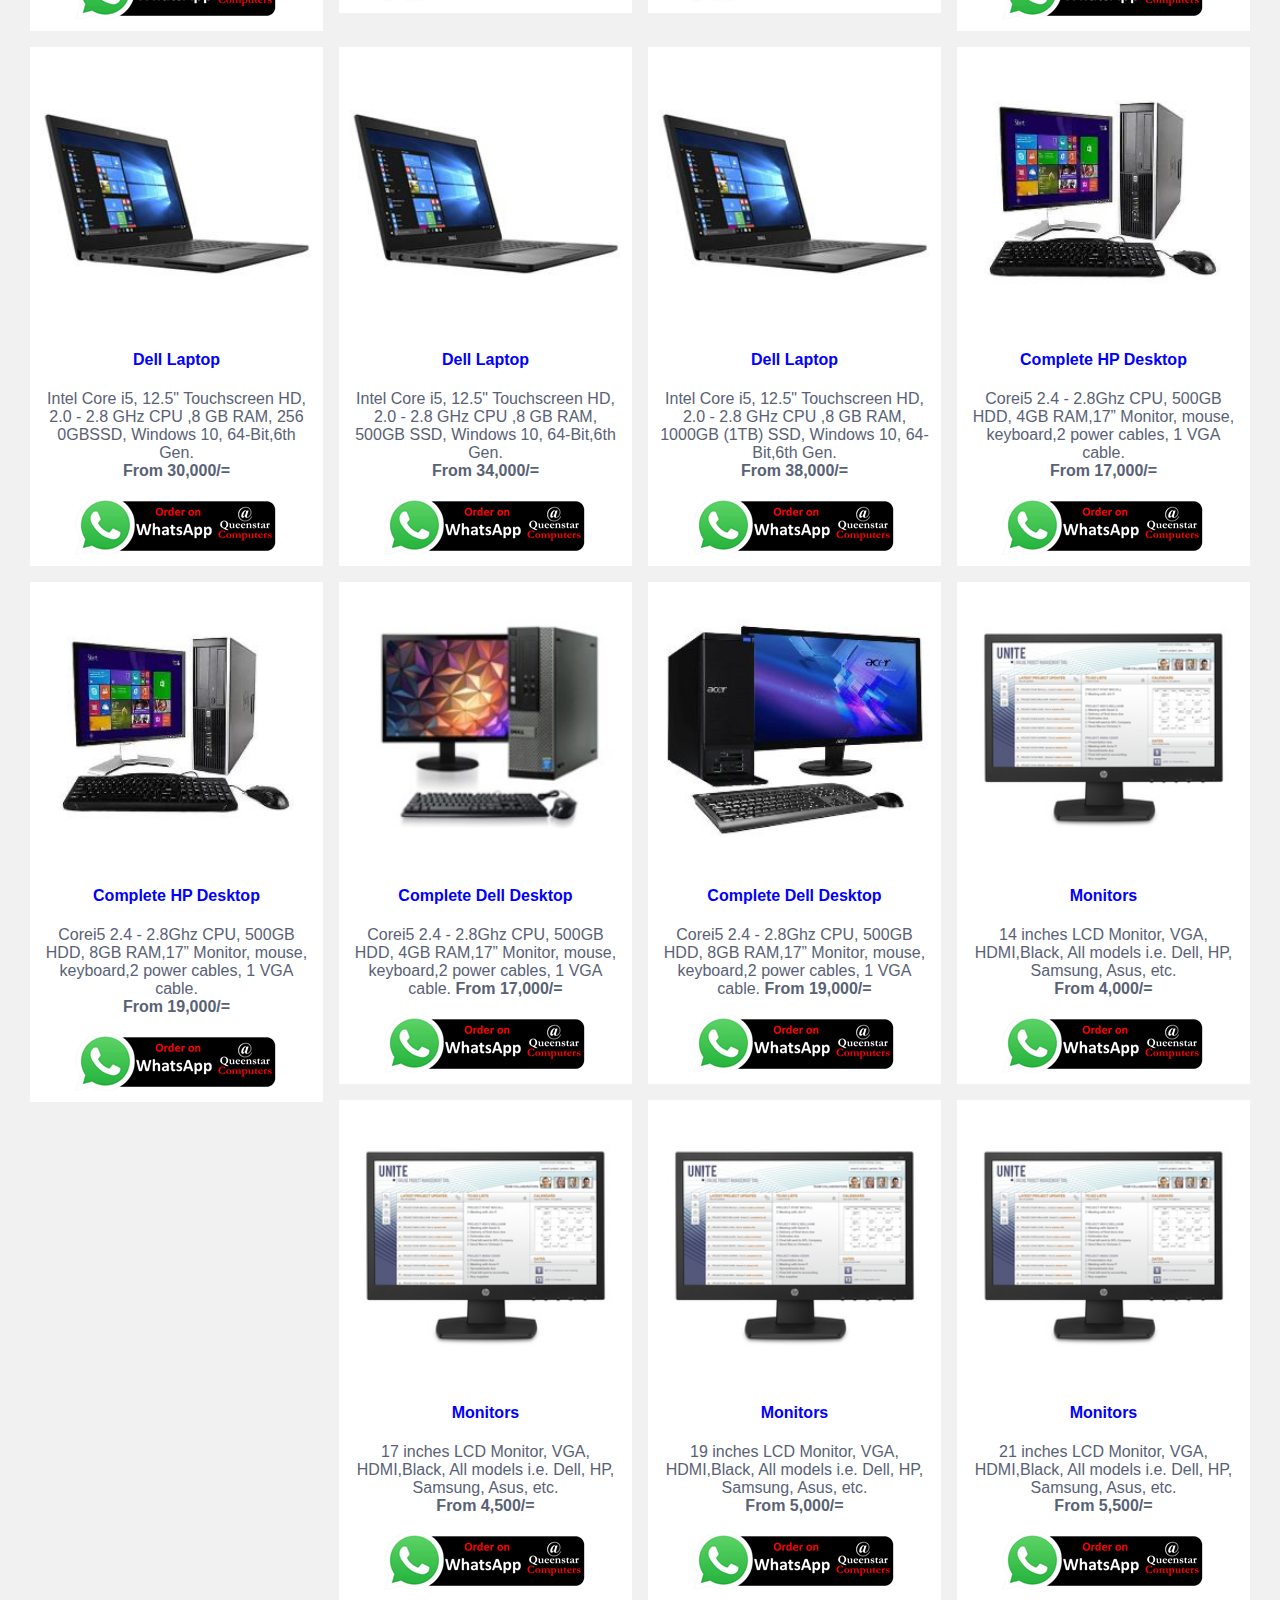
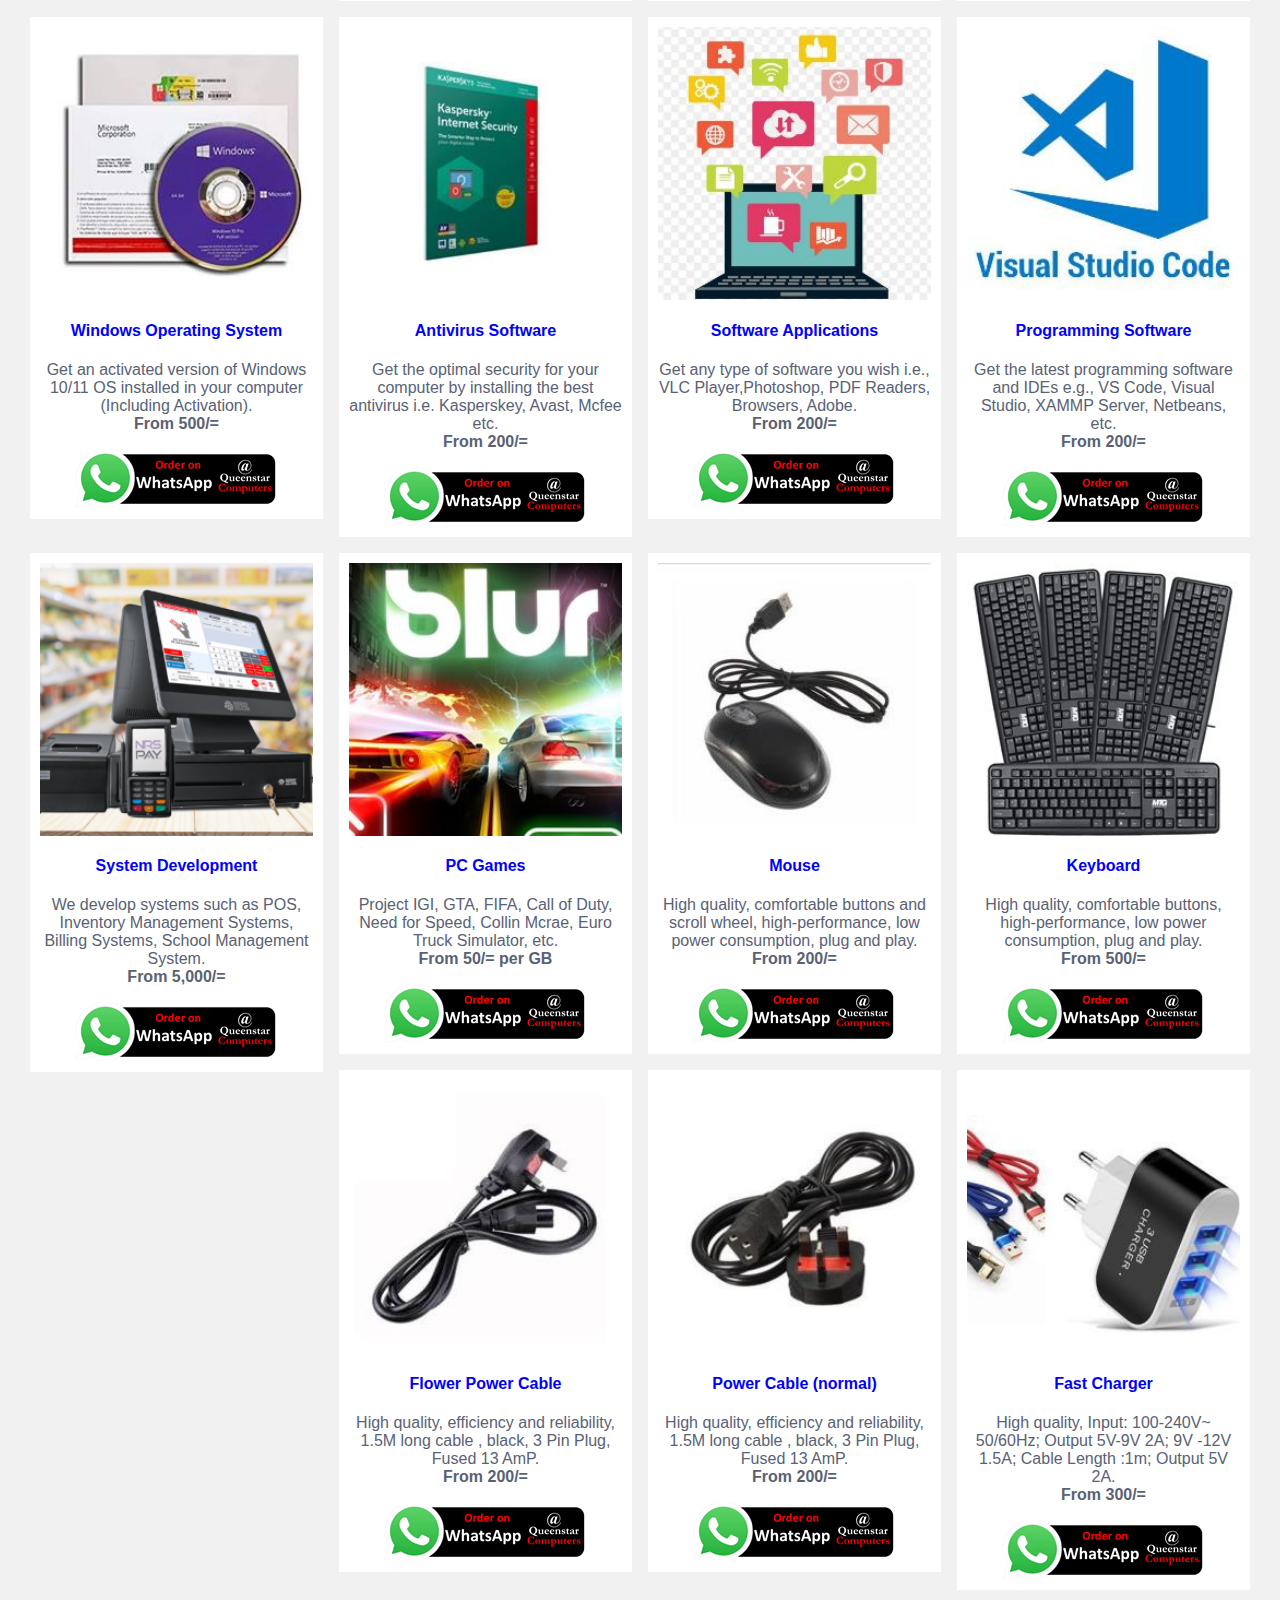
==== commit 0a0a11e5: "Update index.html" ====
--- a/index.html
+++ b/index.html
@@ -262,9 +262,9 @@
 
 <div class="column cyber">
   <div class="content">
-      <img src="envelopeprinting.png" alt="#" style="width:100%">
+      <img src="envelopeprinting .png" alt="#" style="width:100%">
       <h4> Envelope Branding  </h4>
-    <p>Get your Evelope branded for various purposes such as tithe using instantlyand at discounted prices.
+    <p>Get your Envelope branded for various purposes such as tithe using instantly and at discounted prices.
       <br><b>From 10/=</b>
     </p>
     <center> <a href="https://wa.me/2540729497356?text=" target="_blank">
